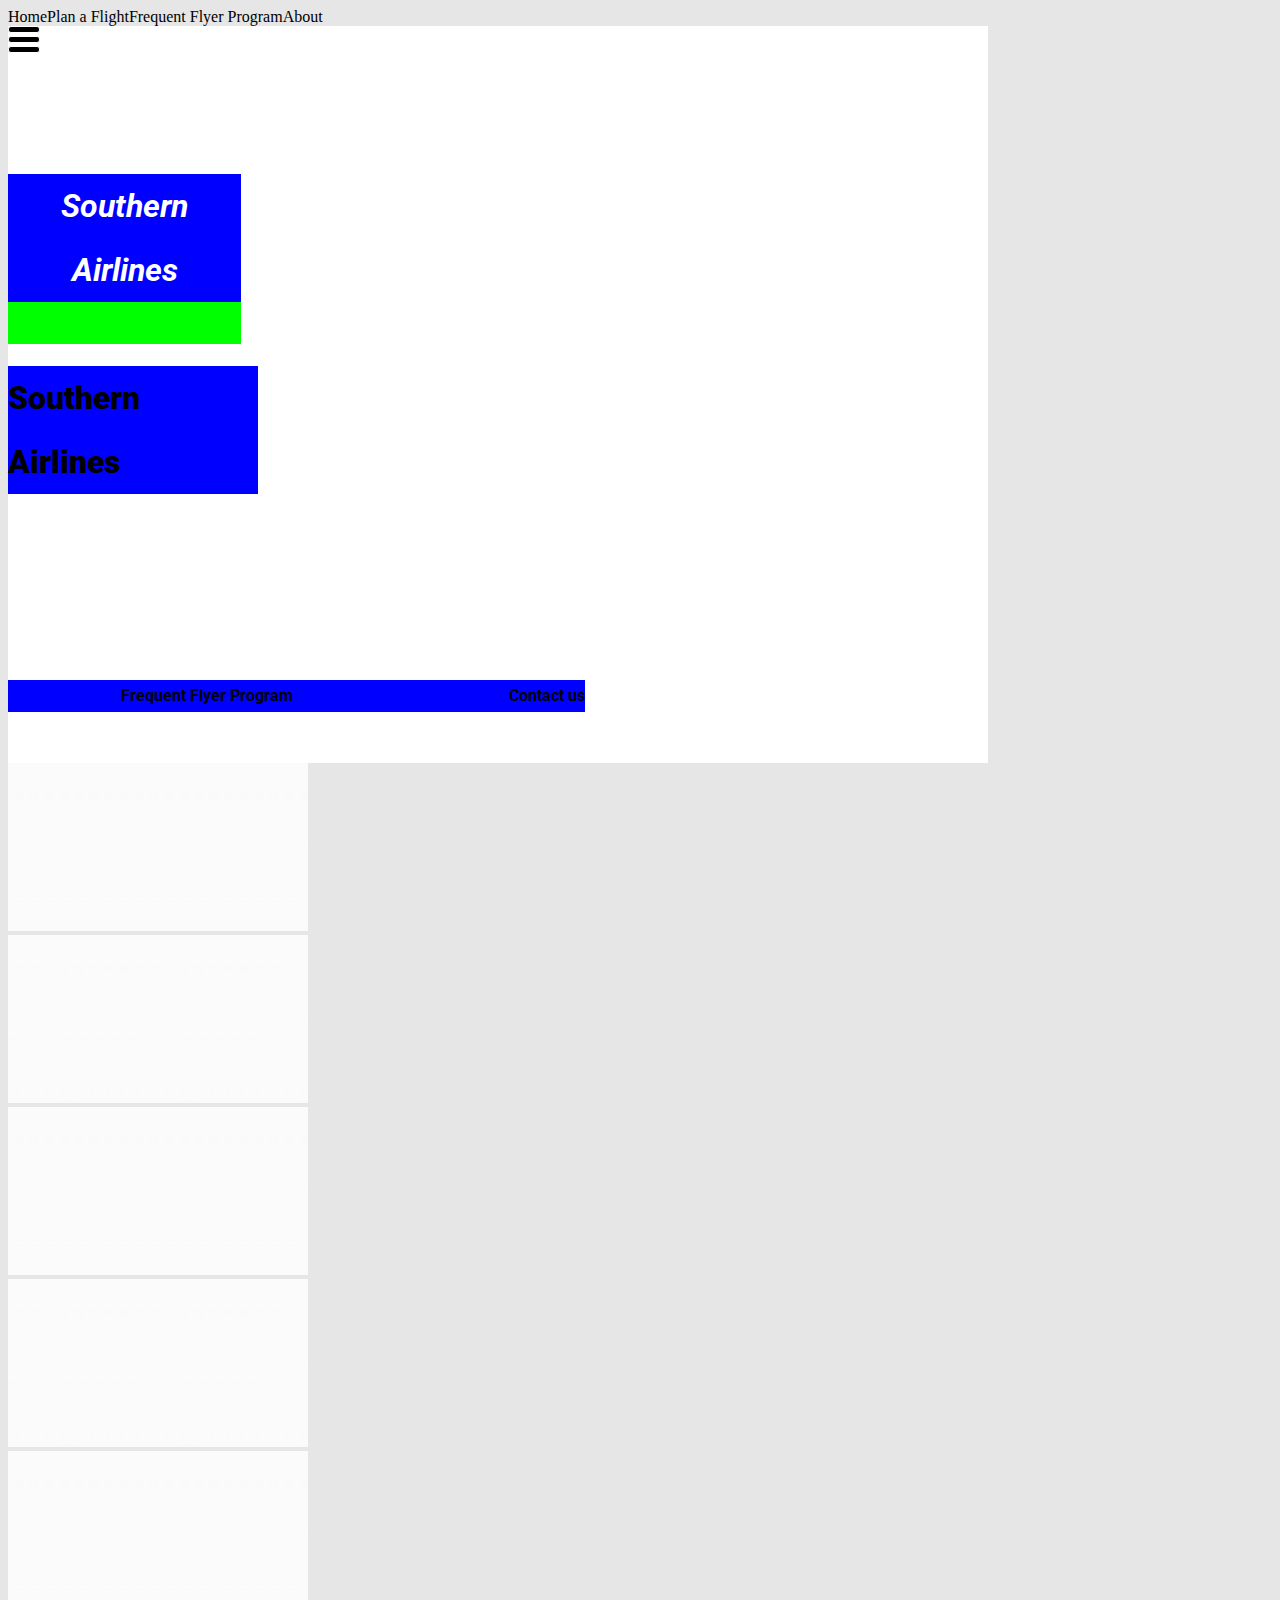
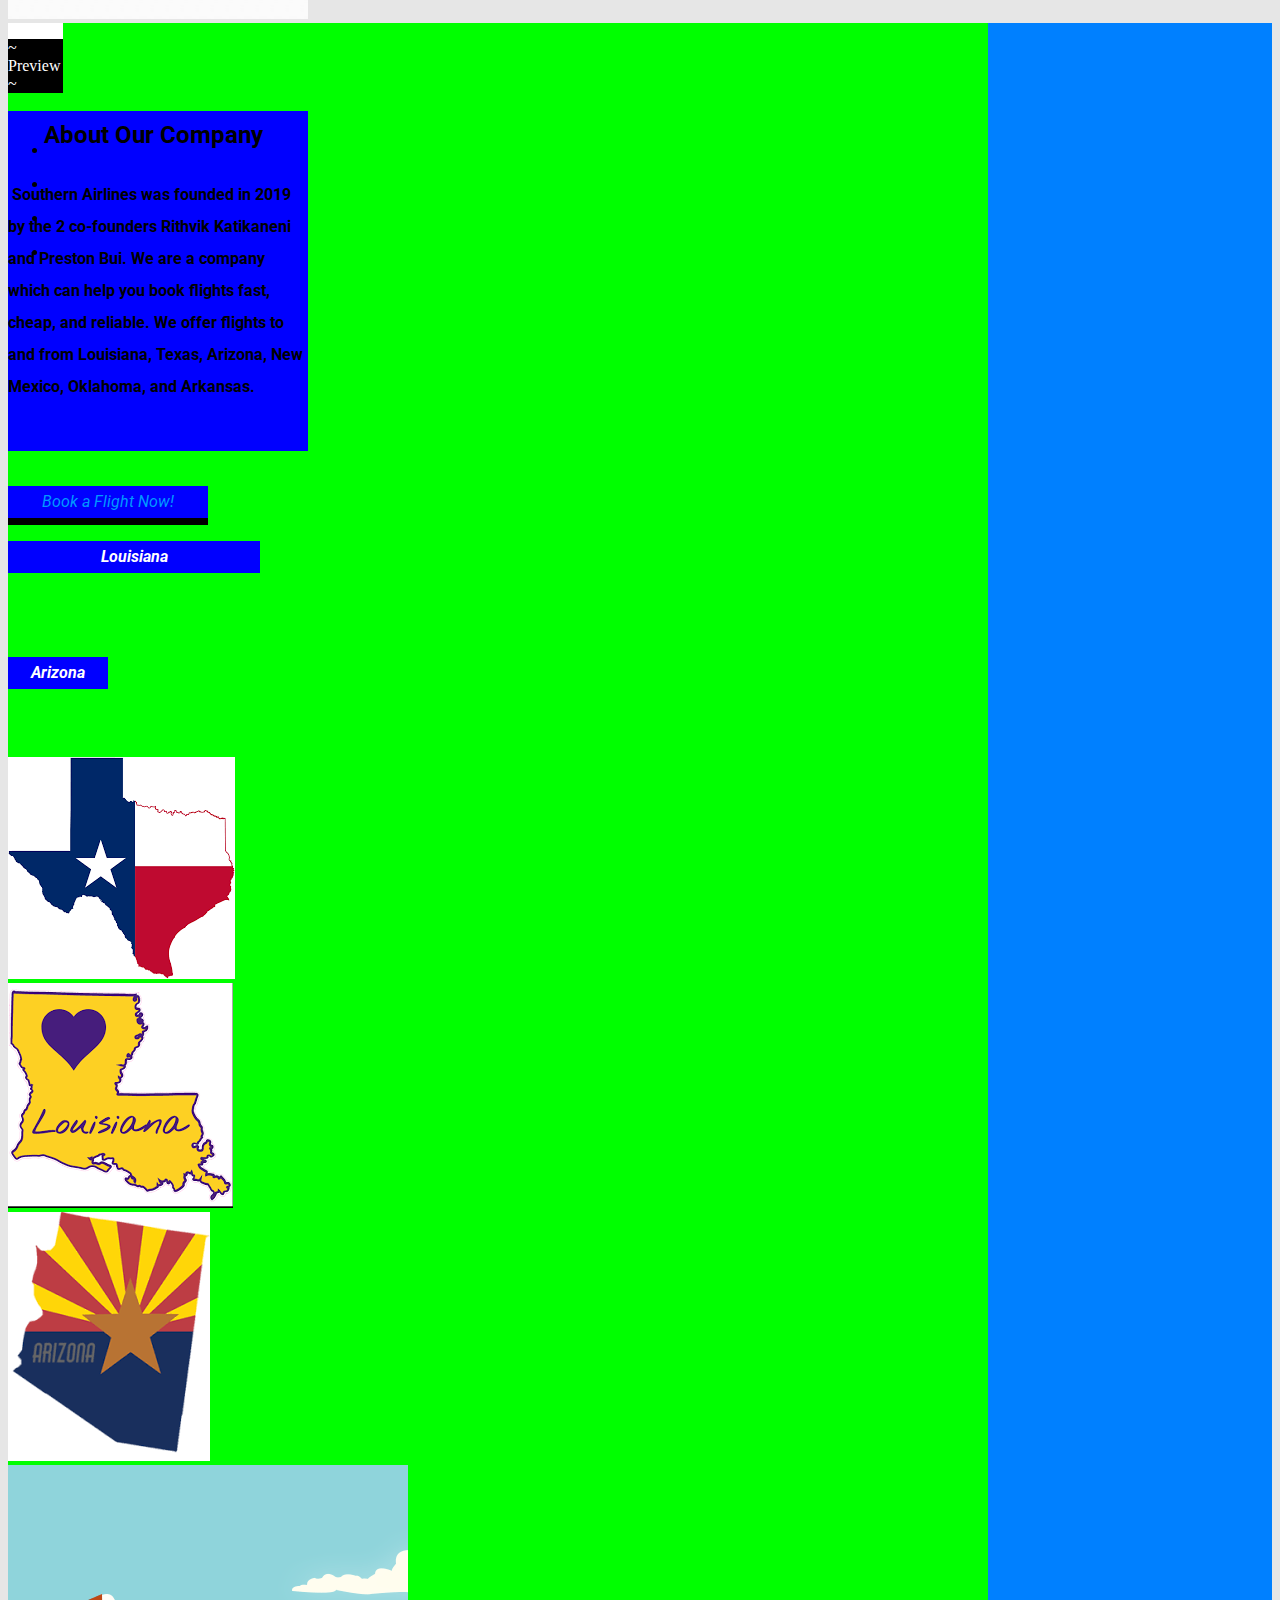
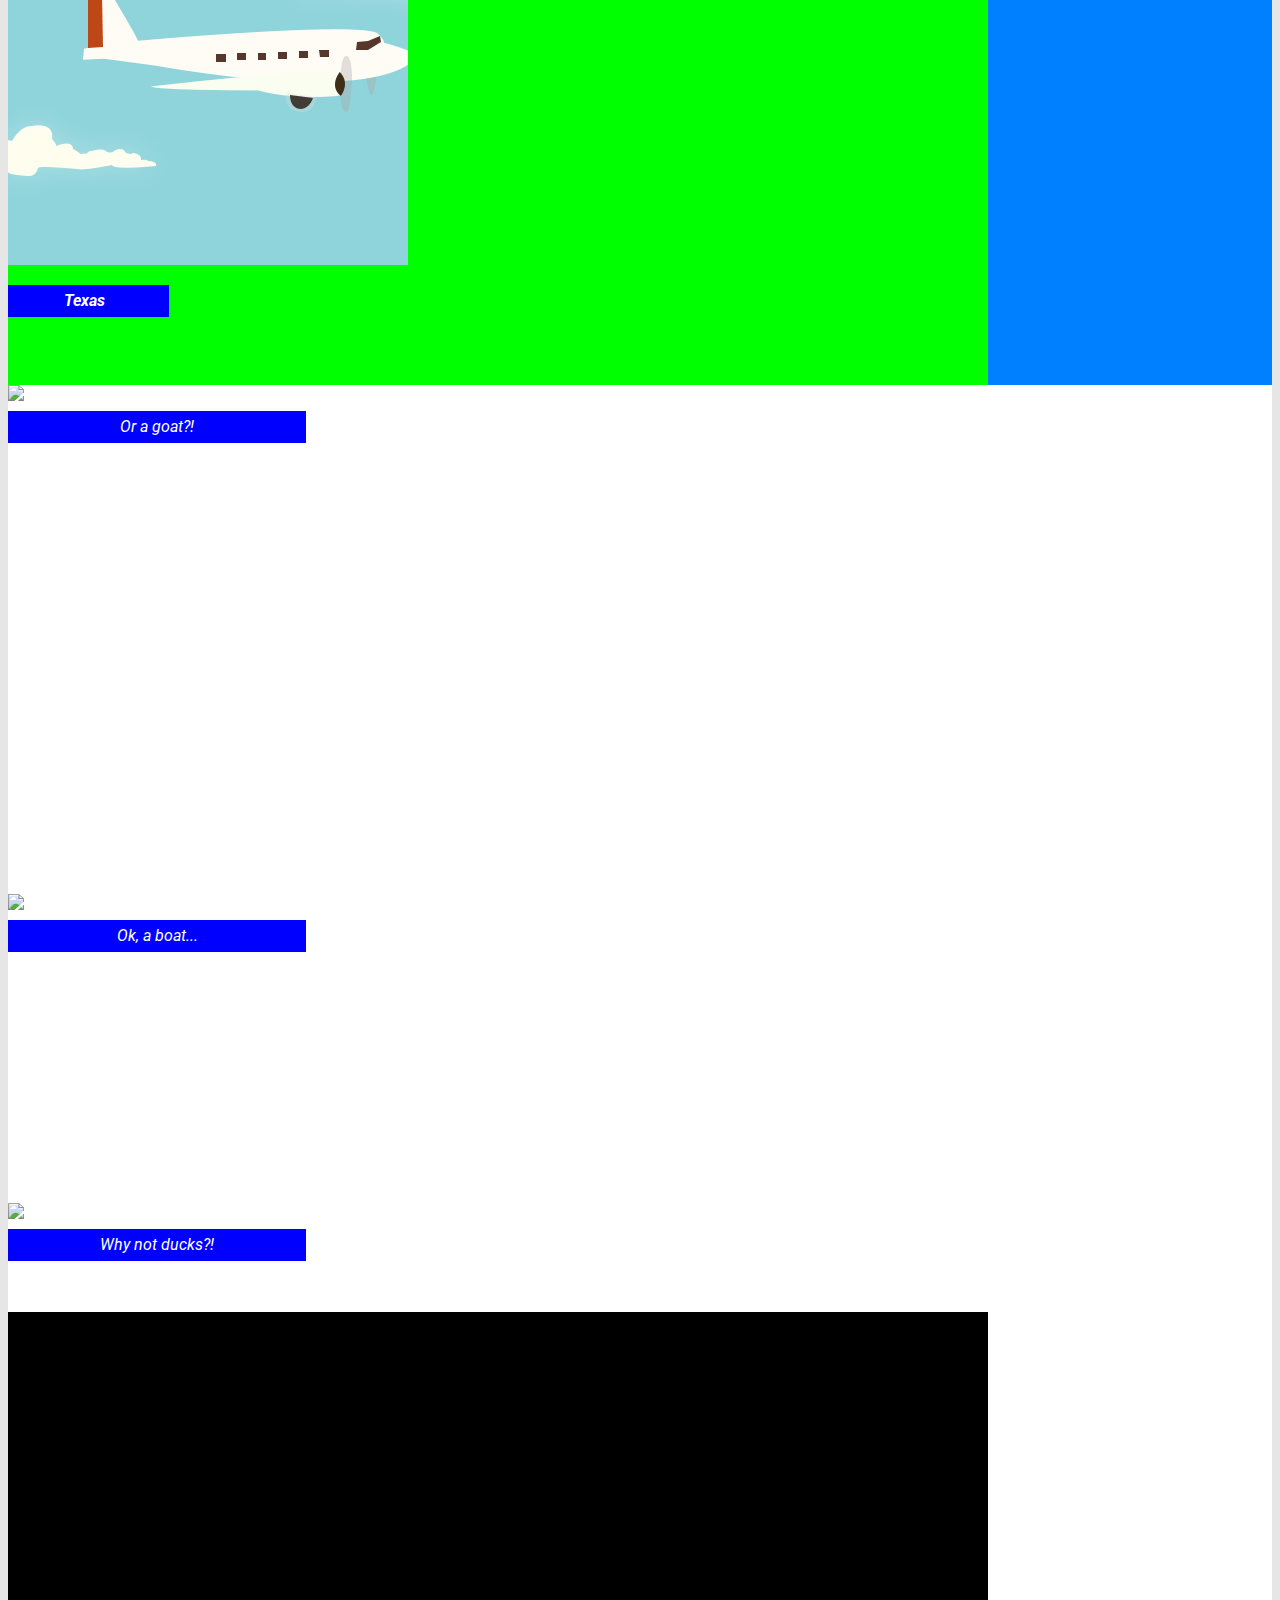
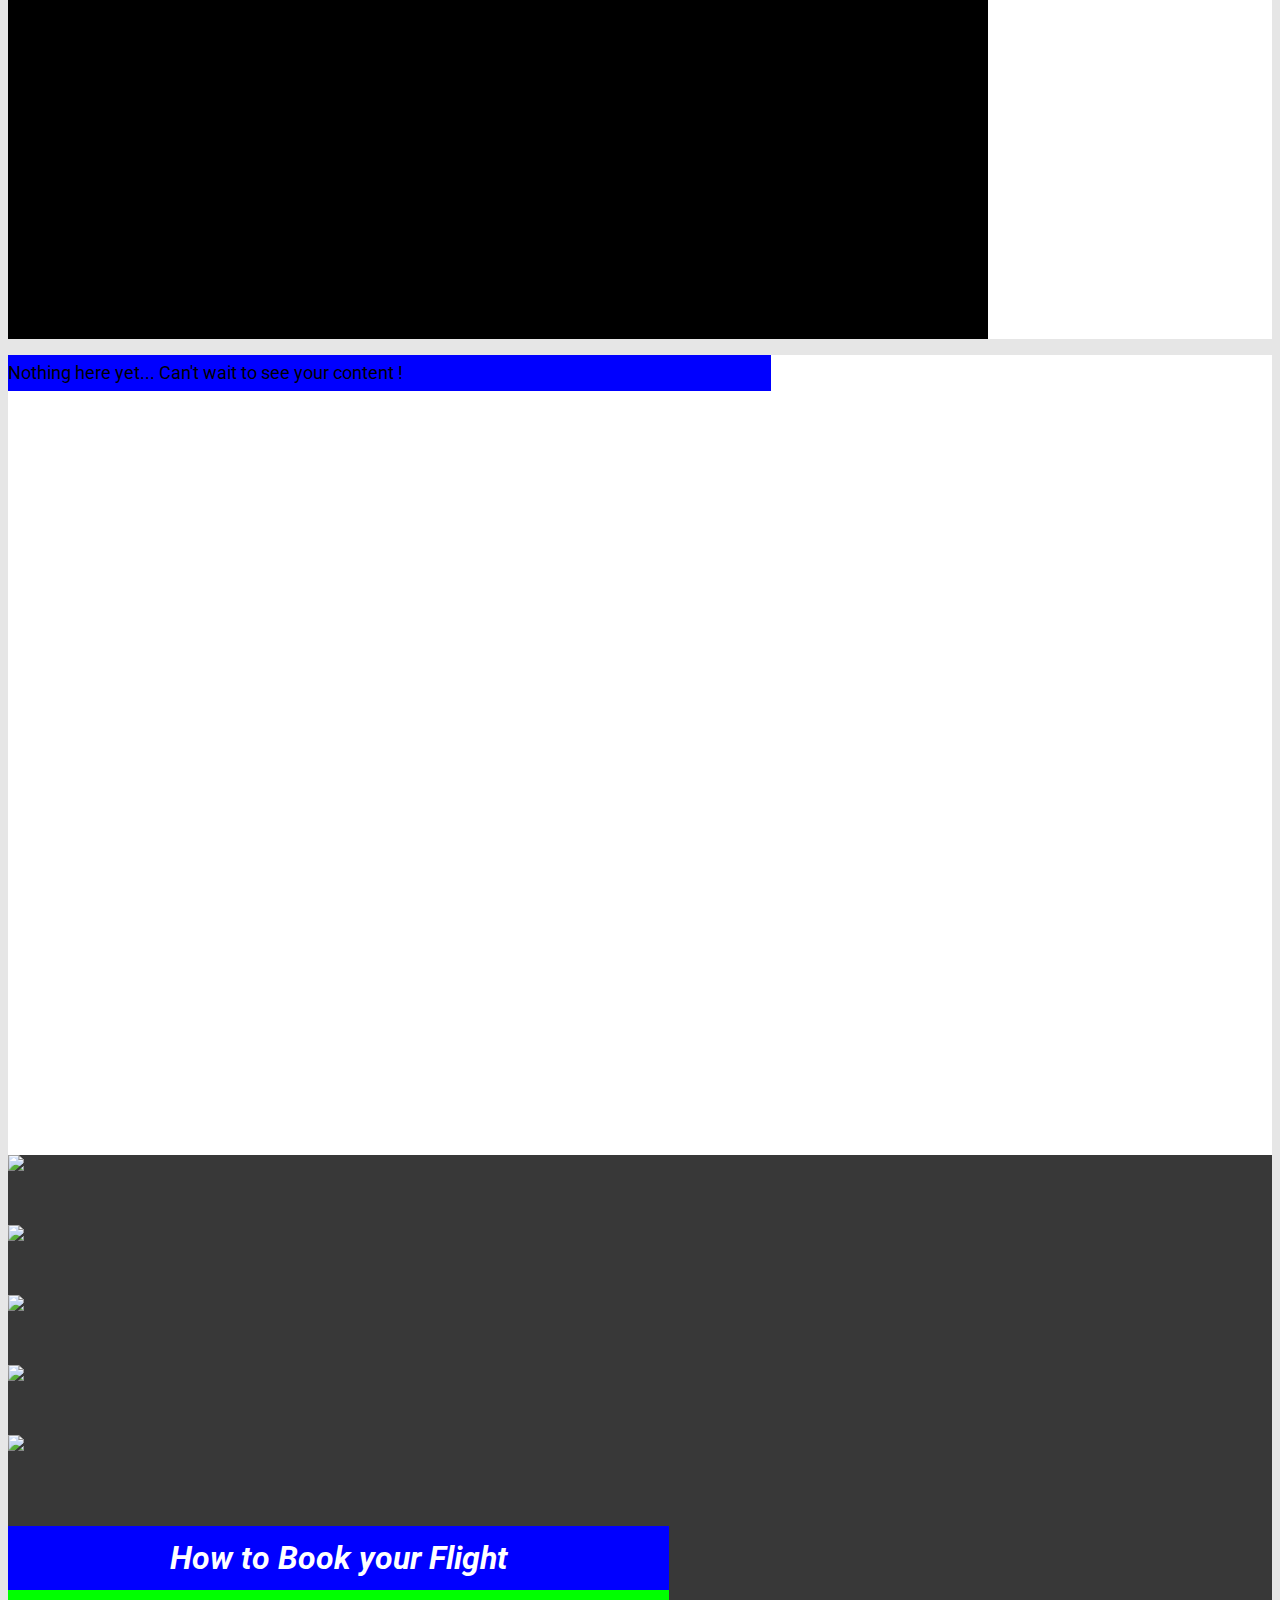
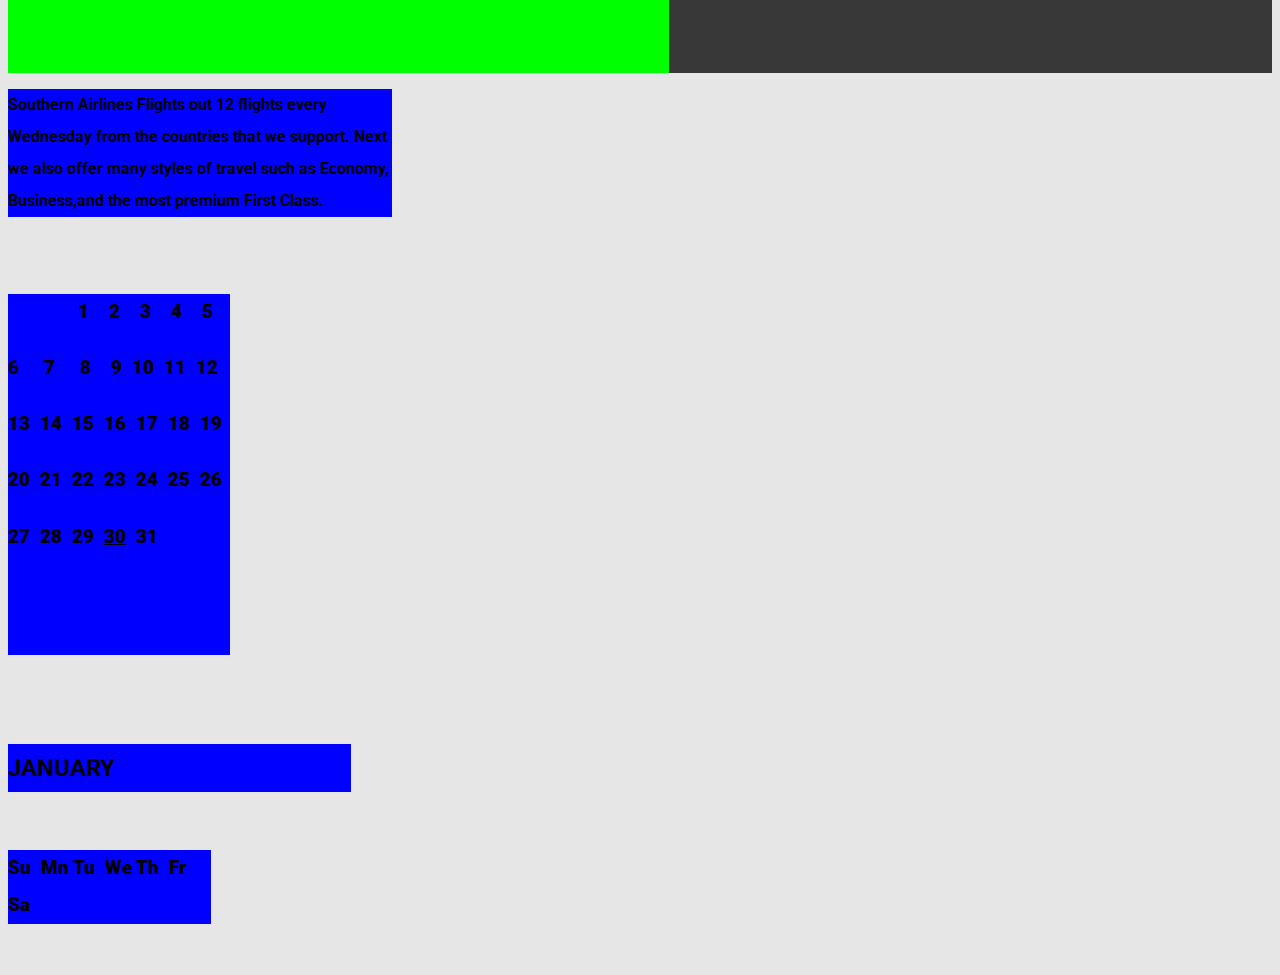
==== index.html @ 72c89f63 "Create index.html" ====
<!DOCTYPE html><html lang=""><head>
    <title>Southern Airlines</title>
    <meta charset="UTF-8">
    <meta name="generator" content="Silex v2.2.10">
    <!-- leave this for stats -->
    <script type="text/javascript" src="https://editor.silex.me/static/2.10/jquery.js" data-silex-static=""></script>
    <script type="text/javascript" src="https://editor.silex.me/static/2.10/jquery-ui.js" data-silex-static=""></script>
    <script type="text/javascript" src="https://editor.silex.me/static/2.10/pageable.js" data-silex-static=""></script>
    <script type="text/javascript" src="https://editor.silex.me/static/2.10/front-end.js" data-silex-static=""></script>
    <!-- Normalize -->
    <link href="https://editor.silex.me/static/2.10/normalize.css" rel="stylesheet" data-silex-static="">
    <!-- Silex style -->
    <link href="https://editor.silex.me/static/2.10/front-end.css" rel="stylesheet" data-silex-static="">

    <style type="text/css" class="silex-style"></style>
    <script type="text/javascript" class="silex-script"></script>

    <style class="silex-inline-styles" type="text/css">.silex-id-1439156722930-51 {background-color: rgb(230, 230, 230); cursor: auto; left: 0px; top: 0px;}.silex-id-1483139730465-7 {background-color: transparent; background-image: url(../../../../../libs/templates/silex-templates/eco1/assets/seamless_paper_texture.png); border-width: 0 0 1px 0; border-style: groove;}.silex-id-1483139730465-6 {min-height: 139px; background-color: rgba(255,255,255,1);}.silex-id-1552773751232-5 {min-height: 27px; width: 33px; background-color: transparent; top: 100px; left: 686px;}@media only screen and (max-width: 480px) {.silex-id-1552773751232-5 {left: -12px; top: 2010px;}}.silex-id-1552773787501-6 {width: 100px; min-height: 100px; background-color: rgb(255, 255, 255); top: 100px; left: 653px;}@media only screen and (max-width: 480px) {.silex-id-1552773787501-6 {left: 386px; top: 59px; background-color: transparent; width: 20px; min-height: 20px;}}.silex-id-1577736145516-0 {width: 233px; min-height: 170px; top: -31.875px; left: 124px;}.silex-id-1577834255923-0 {width: 250px; min-height: 298px; top: 40px; left: 49px;}.silex-id-1439156722322-45 {width: 577px; top: 56px; left: 377px; min-height: 83px; background-color: rgba(255,255,255,1);}.silex-id-1577751968250-13 {width: 300px; min-height: 168px; top: 0px; left: 1629.5px;}.silex-id-1577752917781-2 {width: 209px; min-height: 168px; top: -24px; left: 1423px;}.silex-id-1577752882489-1 {width: 630px; min-height: 168px; top: -24px; left: -9px;}.silex-id-1577912716008-0 {width: 300px; min-height: 168px; top: -31.875px; left: 437.6666259765625px;}.silex-id-1577912728394-1 {width: 540px; min-height: 168px; top: -24px; left: 1929px;}.silex-id-1483139563582-5 {min-width: 980px; background-color: rgba(0,128,255,1);}@media only screen and (max-width: 480px) {.silex-id-1483139563582-5 {top: 200px; left: 0px;}}.silex-id-1483139563581-4 {min-height: 509px; background-color: transparent; top: -2px; left: 0px;}@media only screen and (max-width: 480px) {.silex-id-1483139563581-4 {min-height: 657px;}}.silex-id-1538164447623-6 {height: 68px; width: 55px; background-color: rgba(255,255,255,1); top: 205px; left: 608px; min-height: -1px; border-width: 5px 5px 5px 5px; border-style: solid; border-color: rgba(255,255,255,1);}.silex-id-1439156722120-43 {width: 300px; top: 13px; left: 153px; border-top-color: rgb(0, 0, 0); border-right-color: rgb(0, 0, 0); border-bottom-color: rgb(0, 0, 0); border-left-color: rgb(0, 0, 0); min-height: 375px;}@media only screen and (max-width: 480px) {.silex-id-1439156722120-43 {top: 251px; left: 11px; width: 423px; min-height: 199px;}}.silex-id-1439156719794-20 {width: 200px; top: 360px; left: 247px; background-color: rgba(0,0,0,1); border-top-width: 5px; border-right-width: 5px; border-bottom-width: 5px; border-left-width: 5px; border-top-style: solid; border-right-style: solid; border-bottom-style: solid; border-left-style: solid; border-top-color: rgb(0, 153, 255); border-right-color: rgb(0, 153, 255); border-bottom-color: rgb(0, 153, 255); border-left-color: rgb(0, 153, 255); min-height: 39px;}@media only screen and (max-width: 480px) {.silex-id-1439156719794-20 {width: 443px; min-height: 30px;}}.silex-id-1577750508251-2 {width: 252px; min-height: 100px; top: 0px; left: -46px;}@media only screen and (max-width: 480px) {.silex-id-1577750508251-2 {min-height: 100px; top: 0px; left: 121px; width: 131px;}}.silex-id-1577807766895-2 {width: 100px; min-height: 100px; top: 353px; left: 25px;}@media only screen and (max-width: 480px) {.silex-id-1577807766895-2 {min-height: 100px; top: 0px; left: 0px; width: 87px;}}.silex-id-1577807705857-1 {width: 118px; min-height: 106px; top: 265px; left: 20px;}.silex-id-1577807621340-0 {width: 113px; min-height: 106px; top: 100px; left: 25px;}@media only screen and (max-width: 480px) {.silex-id-1577807621340-0 {min-height: 106px; top: -456px; left: 174.51040142774582px; width: 113px;}}.silex-id-1577807836138-4 {width: 123px; min-height: 110px; top: 399px; left: 20px;}@media only screen and (max-width: 480px) {.silex-id-1577807836138-4 {min-height: 110px; top: -337px; left: 88.67706298828125px; width: 123px;}}.silex-id-1577744547350-1 {width: 498px; min-height: 337px; top: 34px; left: 476px;}@media only screen and (max-width: 480px) {.silex-id-1577744547350-1 {min-height: 337px; top: 12px; left: -0.3333333432674408px; width: 462px;}}.silex-id-1577750696019-5 {width: 161px; min-height: 100px; top: 199px; left: 2px;}@media only screen and (max-width: 480px) {.silex-id-1577750696019-5 {min-height: 100px; top: -95px; left: 12px; width: 161px;}}.silex-id-1483139324559-3 {top: 537px; left: 0px; background-color: rgba(255,255,255,1); min-width: 980px; background-image: url(../../../../../libs/templates/silex-templates/eco1/assets/halftone.png);}@media only screen and (max-width: 480px) {.silex-id-1483139324559-3 {top: 832px; left: 0px;}}.silex-id-1483139324558-2 {min-height: 537px; background-color: transparent; top: 0px; left: 285px; width: 980px;}@media only screen and (max-width: 480px) {.silex-id-1483139324558-2 {min-height: 945px;}}.silex-id-1439156722018-42 {width: 333px; top: 140px; left: 0px; background-color: transparent; min-height: 309px;}@media only screen and (max-width: 480px) {.silex-id-1439156722018-42 {top: 22px; left: 11px; width: 423px; min-height: 271px;}}.silex-id-1439156721816-40 {width: 298px; top: 212px; left: 0px; min-height: 26px;}@media only screen and (max-width: 480px) {.silex-id-1439156721816-40 {top: 210px; left: 11px; width: 401px; min-height: 26px;}}.silex-id-1439156721312-35 {width: 298px; top: 236px; left: 2px; min-height: 32px;}@media only screen and (max-width: 480px) {.silex-id-1439156721312-35 {top: 238px; left: 11px; width: 401px; min-height: 32px;}}.silex-id-1439156721917-41 {width: 300px; top: 5px; left: -1px; background-color: rgb(255, 255, 255); background-image: url(../../../../../libs/templates/silex-templates/eco1/assets/goat.jpg); background-size: cover; background-repeat-x: no-repeat; background-repeat-y: no-repeat; background-position-x: 50%; background-position-y: 50%; border-top-width: 4px; border-right-width: 4px; border-bottom-width: 4px; border-left-width: 4px; border-top-style: solid; border-right-style: solid; border-bottom-style: solid; border-left-style: solid; border-top-color: rgb(255, 255, 255); border-right-color: rgb(255, 255, 255); border-bottom-color: rgb(255, 255, 255); border-left-color: rgb(255, 255, 255); min-height: 200px;}@media only screen and (max-width: 480px) {.silex-id-1439156721917-41 {top: 1px; left: 7px; width: 401px; min-height: 200px;}}.silex-id-1439156721615-38 {width: 341px; top: 140px; left: 332px; background-color: transparent; min-height: 309px;}@media only screen and (max-width: 480px) {.silex-id-1439156721615-38 {top: 337px; left: 11px; width: 423px; min-height: 271px;}}.silex-id-1439156721514-37 {width: 300px; top: 5px; left: 0px; background-color: rgb(255, 255, 255); background-image: url(../../../../../libs/templates/silex-templates/eco1/assets/boat.jpg); background-size: cover; background-repeat-x: no-repeat; background-repeat-y: no-repeat; background-position-x: 50%; background-position-y: 50%; border-top-width: 4px; border-right-width: 4px; border-bottom-width: 4px; border-left-width: 4px; border-top-style: solid; border-right-style: solid; border-bottom-style: solid; border-left-style: solid; border-top-color: rgb(255, 255, 255); border-right-color: rgb(255, 255, 255); border-bottom-color: rgb(255, 255, 255); border-left-color: rgb(255, 255, 255); min-height: 200px;}@media only screen and (max-width: 480px) {.silex-id-1439156721514-37 {top: 1px; left: 7px; width: 401px; min-height: 200px;}}.silex-id-1439156721413-36 {width: 300px; top: 212px; left: 0px; min-height: 26px;}@media only screen and (max-width: 480px) {.silex-id-1439156721413-36 {top: 210px; left: 11px; width: 401px; min-height: 26px;}}.silex-id-1439156720906-31 {width: 298px; top: 236px; left: 3px; min-height: 32px;}@media only screen and (max-width: 480px) {.silex-id-1439156720906-31 {top: 238px; left: 11px; width: 401px; min-height: 32px;}}.silex-id-1439156721210-34 {width: 341px; top: 140px; left: 671px; background-color: transparent; min-height: 309px;}@media only screen and (max-width: 480px) {.silex-id-1439156721210-34 {top: 652px; left: 11px; width: 423px; min-height: 271px;}}.silex-id-1439156721110-33 {width: 300px; top: 5px; left: 0px; background-color: rgb(255, 255, 255); background-image: url(../../../../../libs/templates/silex-templates/eco1/assets/duck.jpg); background-size: cover; background-repeat-x: no-repeat; background-repeat-y: no-repeat; background-position-x: 50%; background-position-y: 50%; border-top-width: 4px; border-right-width: 4px; border-bottom-width: 4px; border-left-width: 4px; border-top-style: solid; border-right-style: solid; border-bottom-style: solid; border-left-style: solid; border-top-color: rgb(255, 255, 255); border-right-color: rgb(255, 255, 255); border-bottom-color: rgb(255, 255, 255); border-left-color: rgb(255, 255, 255); min-height: 200px;}@media only screen and (max-width: 480px) {.silex-id-1439156721110-33 {top: 1px; left: 7px; width: 401px; min-height: 200px;}}.silex-id-1439156721007-32 {width: 300px; top: 212px; left: 0px; min-height: 26px;}@media only screen and (max-width: 480px) {.silex-id-1439156721007-32 {top: 210px; left: 11px; width: 401px; min-height: 26px;}}.silex-id-1439156721715-39 {width: 298px; top: 236px; left: 2px; min-height: 32px;}@media only screen and (max-width: 480px) {.silex-id-1439156721715-39 {top: 238px; left: 11px; width: 401px; min-height: 32px;}}.silex-id-1492633712778-6 {background-color: rgba(255,255,255,1); background-image: url(../../../../../libs/templates/silex-templates/eco1/assets/halftone.png); min-width: 980px;}.silex-id-1492633712777-5 {width: 980px; min-height: 627px; top: 15px; left: 289px;}.silex-id-1492633694354-4 {background-color: rgba(255,255,255,1); top: 180px; left: 5px; background-image: url(../../../../../libs/templates/silex-templates/eco1/assets/halftone.png);}.silex-id-1492633694353-3 {min-height: 800px;}.silex-id-1492633737513-7 {min-height: 75px; width: 763px; top: 30px; left: 0px;}@media only screen and (max-width: 480px) {.silex-id-1492633737513-7 {top: 11px; left: 11px; width: 423px; min-height: 520px;}}.silex-id-1483139189898-1 {top: 1290px; left: 5px; background-color: rgba(56,56,56,1); min-width: 980px; background-image: url(../../../../../libs/templates/silex-templates/eco1/assets/footer_lodyas.png);}@media only screen and (max-width: 480px) {.silex-id-1483139189898-1 {top: 1131px; left: 0px;}}.silex-id-1483139189897-0 {min-height: 217px; background-color: transparent; top: 0px; left: 285px; width: 980px;}@media only screen and (max-width: 480px) {.silex-id-1483139189897-0 {min-height: 268px;}}.silex-id-1439156720299-25 {width: 70px; top: 670px; left: 640px; min-height: 70px;}.silex-id-1439156720197-24 {width: 70px; top: 670px; left: 763px; min-height: 70px;}.silex-id-1439156720096-23 {width: 71px; top: 670px; left: 878px; min-height: 70px;}.silex-id-1439156719995-22 {width: 70px; top: 670px; left: 1002px; min-height: 70px;}.silex-id-1439156719895-21 {width: 70px; top: 670px; left: 1099px; min-height: 70px;}.silex-id-1577808351499-5 {width: 661px; min-height: 147px; top: 49px; left: 158px; background-color: transparent;}.silex-id-1577808664102-6 {width: 384px; min-height: 186px; top: 394px; left: 114px;}.silex-id-1577808819584-7 {width: 222px; min-height: 430px; top: 437.8125px; left: 1000px;}.silex-id-1577809300988-8 {width: 343px; min-height: 87px; top: 350px; left: 1024px;}.silex-id-1577809347964-9 {width: 203px; min-height: 111px; top: 394px; left: 995px;}</style>
    <script type="text/json" class="silex-json-styles">[{"fonts":[{"family":"'Roboto', sans-serif","href":"https://fonts.googleapis.com/css?family=Roboto"}],"desktop":{"silex-id-1439156722930-51":{"background-color":"rgb(230, 230, 230)","cursor":"auto","left":"0px","top":"0px"},"silex-id-1439156722322-45":{"width":"577px","top":"56px","left":"377px","min-height":"83px","background-color":"rgba(255,255,255,1)"},"silex-id-1439156722120-43":{"width":"300px","top":"13px","left":"153px","border-top-color":"rgb(0, 0, 0)","border-right-color":"rgb(0, 0, 0)","border-bottom-color":"rgb(0, 0, 0)","border-left-color":"rgb(0, 0, 0)","min-height":"375px"},"silex-id-1439156722018-42":{"width":"333px","top":"140px","left":"0px","background-color":"transparent","min-height":"309px"},"silex-id-1439156721917-41":{"width":"300px","top":"5px","left":"-1px","background-color":"rgb(255, 255, 255)","background-image":"url(../../../../../libs/templates/silex-templates/eco1/assets/goat.jpg)","background-size":"cover","background-repeat-x":"no-repeat","background-repeat-y":"no-repeat","background-position-x":"50%","background-position-y":"50%","border-top-width":"4px","border-right-width":"4px","border-bottom-width":"4px","border-left-width":"4px","border-top-style":"solid","border-right-style":"solid","border-bottom-style":"solid","border-left-style":"solid","border-top-color":"rgb(255, 255, 255)","border-right-color":"rgb(255, 255, 255)","border-bottom-color":"rgb(255, 255, 255)","border-left-color":"rgb(255, 255, 255)","min-height":"200px"},"silex-id-1439156721816-40":{"width":"298px","top":"212px","left":"0px","min-height":"26px"},"silex-id-1439156721715-39":{"width":"298px","top":"236px","left":"2px","min-height":"32px"},"silex-id-1439156721615-38":{"width":"341px","top":"140px","left":"332px","background-color":"transparent","min-height":"309px"},"silex-id-1439156721514-37":{"width":"300px","top":"5px","left":"0px","background-color":"rgb(255, 255, 255)","background-image":"url(../../../../../libs/templates/silex-templates/eco1/assets/boat.jpg)","background-size":"cover","background-repeat-x":"no-repeat","background-repeat-y":"no-repeat","background-position-x":"50%","background-position-y":"50%","border-top-width":"4px","border-right-width":"4px","border-bottom-width":"4px","border-left-width":"4px","border-top-style":"solid","border-right-style":"solid","border-bottom-style":"solid","border-left-style":"solid","border-top-color":"rgb(255, 255, 255)","border-right-color":"rgb(255, 255, 255)","border-bottom-color":"rgb(255, 255, 255)","border-left-color":"rgb(255, 255, 255)","min-height":"200px"},"silex-id-1439156721413-36":{"width":"300px","top":"212px","left":"0px","min-height":"26px"},"silex-id-1439156721312-35":{"width":"298px","top":"236px","left":"2px","min-height":"32px"},"silex-id-1439156721210-34":{"width":"341px","top":"140px","left":"671px","background-color":"transparent","min-height":"309px"},"silex-id-1439156721110-33":{"width":"300px","top":"5px","left":"0px","background-color":"rgb(255, 255, 255)","background-image":"url(../../../../../libs/templates/silex-templates/eco1/assets/duck.jpg)","background-size":"cover","background-repeat-x":"no-repeat","background-repeat-y":"no-repeat","background-position-x":"50%","background-position-y":"50%","border-top-width":"4px","border-right-width":"4px","border-bottom-width":"4px","border-left-width":"4px","border-top-style":"solid","border-right-style":"solid","border-bottom-style":"solid","border-left-style":"solid","border-top-color":"rgb(255, 255, 255)","border-right-color":"rgb(255, 255, 255)","border-bottom-color":"rgb(255, 255, 255)","border-left-color":"rgb(255, 255, 255)","min-height":"200px"},"silex-id-1439156721007-32":{"width":"300px","top":"212px","left":"0px","min-height":"26px"},"silex-id-1439156720906-31":{"width":"298px","top":"236px","left":"3px","min-height":"32px"},"silex-id-1439156720299-25":{"width":"70px","top":"670px","left":"640px","min-height":"70px"},"silex-id-1439156720197-24":{"width":"70px","top":"670px","left":"763px","min-height":"70px"},"silex-id-1439156720096-23":{"width":"71px","top":"670px","left":"878px","min-height":"70px"},"silex-id-1439156719995-22":{"width":"70px","top":"670px","left":"1002px","min-height":"70px"},"silex-id-1439156719895-21":{"width":"70px","top":"670px","left":"1099px","min-height":"70px"},"silex-id-1439156719794-20":{"width":"200px","top":"360px","left":"247px","background-color":"rgba(0,0,0,1)","border-top-width":"5px","border-right-width":"5px","border-bottom-width":"5px","border-left-width":"5px","border-top-style":"solid","border-right-style":"solid","border-bottom-style":"solid","border-left-style":"solid","border-top-color":"rgb(0, 153, 255)","border-right-color":"rgb(0, 153, 255)","border-bottom-color":"rgb(0, 153, 255)","border-left-color":"rgb(0, 153, 255)","min-height":"39px"},"silex-id-1471339869605-1":{"min-height":"570px","width":"889px","top":"158px","left":"46px"},"silex-id-1483139189897-0":{"min-height":"217px","background-color":"transparent","top":"0px","left":"285px","width":"980px"},"silex-id-1483139189898-1":{"top":"1290px","left":"5px","background-color":"rgba(56,56,56,1)","min-width":"980px","background-image":"url(../../../../../libs/templates/silex-templates/eco1/assets/footer_lodyas.png)"},"silex-id-1483139324558-2":{"min-height":"537px","background-color":"transparent","top":"0px","left":"285px","width":"980px"},"silex-id-1483139324559-3":{"top":"537px","left":"0px","background-color":"rgba(255,255,255,1)","min-width":"980px","background-image":"url(../../../../../libs/templates/silex-templates/eco1/assets/halftone.png)"},"silex-id-1483139563581-4":{"min-height":"509px","background-color":"transparent","top":"-2px","left":"0px"},"silex-id-1483139563582-5":{"min-width":"980px","background-color":"rgba(0,128,255,1)","background-image":""},"silex-id-1483139730465-6":{"min-height":"139px","background-color":"rgba(255,255,255,1)"},"silex-id-1483139730465-7":{"background-color":"transparent","background-image":"url(../../../../../libs/templates/silex-templates/eco1/assets/seamless_paper_texture.png)","border-width":"0 0 1px 0 ","border-style":"groove"},"silex-id-1483140114350-8":{"top":"140px","left":"0px","background-color":"rgba(255,255,255,1)","min-width":"980px","background-image":"url(../../../../../libs/templates/silex-templates/eco1/assets/halftone.png)"},"silex-id-1483140114351-9":{"min-height":"693px","background-color":"transparent","top":"15px","left":"314px","width":"980px"},"silex-id-1483140114352-11":{"width":"300px","top":"5px","left":"0px","background-color":"rgb(255, 255, 255)","background-image":"url(../../../../../libs/templates/silex-templates/eco1/assets/goat.jpg)","background-size":"cover","background-repeat-x":"no-repeat","background-repeat-y":"no-repeat","background-position-x":"50%","background-position-y":"50%","border-top-width":"4px","border-right-width":"4px","border-bottom-width":"4px","border-left-width":"4px","border-top-style":"solid","border-right-style":"solid","border-bottom-style":"solid","border-left-style":"solid","border-top-color":"rgb(255, 255, 255)","border-right-color":"rgb(255, 255, 255)","border-bottom-color":"rgb(255, 255, 255)","border-left-color":"rgb(255, 255, 255)","min-height":"200px"},"silex-id-1483140114352-12":{"width":"298px","top":"212px","left":"0px","min-height":"26px"},"silex-id-1483140114353-13":{"width":"298px","top":"236px","left":"2px","min-height":"32px"},"silex-id-1483140114353-15":{"width":"300px","top":"5px","left":"0px","background-color":"rgb(255, 255, 255)","background-image":"url(../../../../../libs/templates/silex-templates/eco1/assets/boat.jpg)","background-size":"cover","background-repeat-x":"no-repeat","background-repeat-y":"no-repeat","background-position-x":"50%","background-position-y":"50%","border-top-width":"4px","border-right-width":"4px","border-bottom-width":"4px","border-left-width":"4px","border-top-style":"solid","border-right-style":"solid","border-bottom-style":"solid","border-left-style":"solid","border-top-color":"rgb(255, 255, 255)","border-right-color":"rgb(255, 255, 255)","border-bottom-color":"rgb(255, 255, 255)","border-left-color":"rgb(255, 255, 255)","min-height":"200px"},"silex-id-1483140114354-16":{"width":"300px","top":"212px","left":"0px","min-height":"26px"},"silex-id-1483140114354-17":{"width":"298px","top":"236px","left":"2px","min-height":"32px"},"silex-id-1483140114355-19":{"width":"300px","top":"5px","left":"0px","background-color":"rgb(255, 255, 255)","background-image":"url(../../../../../libs/templates/silex-templates/eco1/assets/duck.jpg)","background-size":"cover","background-repeat-x":"no-repeat","background-repeat-y":"no-repeat","background-position-x":"50%","background-position-y":"50%","border-top-width":"4px","border-right-width":"4px","border-bottom-width":"4px","border-left-width":"4px","border-top-style":"solid","border-right-style":"solid","border-bottom-style":"solid","border-left-style":"solid","border-top-color":"rgb(255, 255, 255)","border-right-color":"rgb(255, 255, 255)","border-bottom-color":"rgb(255, 255, 255)","border-left-color":"rgb(255, 255, 255)","min-height":"200px"},"silex-id-1483140114355-20":{"width":"300px","top":"212px","left":"0px","min-height":"26px"},"silex-id-1483140114355-21":{"width":"298px","top":"236px","left":"2px","min-height":"32px"},"silex-id-1483140123370-22":{"min-height":"75px","width":"763px","top":"30px","left":"0px"},"silex-id-1492633694353-3":{"width":"","background-color":"","min-height":"800px"},"silex-id-1492633694354-4":{"background-color":"rgba(255,255,255,1)","top":"180px","left":"5px","background-image":"url(../../../../../libs/templates/silex-templates/eco1/assets/halftone.png)"},"silex-id-1492633712777-5":{"width":"980px","background-color":"","min-height":"627px","top":"15px","left":"289px"},"silex-id-1492633712778-6":{"background-color":"rgba(255,255,255,1)","background-image":"url(../../../../../libs/templates/silex-templates/eco1/assets/halftone.png)","min-width":"980px"},"silex-id-1492633737513-7":{"min-height":"75px","width":"763px","top":"30px","left":"0px"},"silex-id-1538164447623-6":{"height":"68px","width":"55px","background-color":"rgba(255,255,255,1)","top":"205px","left":"608px","min-height":"-1px","border-width":"5px 5px 5px 5px ","border-style":"solid","border-color":"rgba(255,255,255,1)"},"silex-id-1548873003503-4":{"height":"387px","width":"460px","background-color":"transparent","top":"148px","left":"520px"},"silex-id-1548873044453-5":{"width":"460px","height":"400px","background-color":"transparent","top":"148px","left":"0px"},"silex-id-1552773751232-5":{"min-height":"27px","width":"33px","background-color":"transparent","top":"100px","left":"686px"},"silex-id-1552773787501-6":{"width":"100px","min-height":"100px","background-color":"rgb(255, 255, 255)","top":"100px","left":"653px"},"silex-id-1439156719679-19":{"min-height":"0px","top":"0px","left":"0px","width":"0px"},"silex-id-1577736145516-0":{"width":"233px","min-height":"170px","top":"-31.875px","left":"124px"},"silex-id-1439156720704-29":{"min-height":"0px","top":"0px","left":"0px","width":"0px"},"silex-id-1577744536428-0":{"min-height":"0px","top":"0px","left":"0px","width":"0px"},"silex-id-1577744547350-1":{"width":"498px","min-height":"337px","top":"34px","left":"476px"},"silex-id-1577750508251-2":{"width":"252px","min-height":"100px","top":"0px","left":"-46px"},"silex-id-1577750696019-5":{"width":"161px","min-height":"100px","top":"199px","left":"2px"},"silex-id-1577750865415-6":{"min-height":"0px","top":"0px","left":"0px","width":"0px"},"silex-id-1577751787319-8":{"min-height":"0px","top":"509px","left":"100px","width":"0px"},"silex-id-1577751810427-9":{"min-height":"0px","top":"509px","left":"100px","width":"0px"},"silex-id-1577751968250-13":{"width":"300px","min-height":"168px","top":"0px","left":"1629.5px"},"silex-id-1577751857233-11":{"min-height":"0px","top":"0px","left":"0px","width":"0px"},"silex-id-1577751865417-12":{"min-height":"0px","top":"139px","left":"100px","width":"0px"},"silex-id-1577751822969-10":{"min-height":"0px","top":"139px","left":"100px","width":"0px"},"silex-id-1577751975642-14":{"min-height":"0px","top":"139px","left":"100px","width":"0px"},"silex-id-1577750638614-3":{"min-height":"0px","top":"509px","left":"100px","width":"0px"},"silex-id-1577752882489-1":{"width":"630px","min-height":"168px","top":"-24px","left":"-9px"},"silex-id-1577752917781-2":{"width":"209px","min-height":"168px","top":"-24px","left":"1423px"},"silex-id-1577750974382-7":{"min-height":"0px","top":"509px","left":"100px","width":"0px"},"silex-id-1577750680489-4":{"min-height":"64px","top":"509px","left":"100px","width":"92px"},"silex-id-1577807621340-0":{"width":"113px","min-height":"106px","top":"100px","left":"25px"},"silex-id-1577807705857-1":{"width":"118px","min-height":"106px","top":"265px","left":"20px"},"silex-id-1577807766895-2":{"width":"100px","min-height":"100px","top":"353px","left":"25px"},"silex-id-1577807812650-3":{"min-height":"0px","top":"0px","left":"0px","width":"0px"},"silex-id-1577807836138-4":{"width":"123px","min-height":"110px","top":"399px","left":"20px"},"silex-id-1439156720502-27":{"min-height":"64px","top":"0px","left":"0px","width":"360px"},"silex-id-1577808351499-5":{"width":"661px","min-height":"147px","top":"49px","left":"158px","background-color":"transparent"},"silex-id-1577808664102-6":{"width":"384px","min-height":"186px","top":"394px","left":"114px"},"silex-id-1577808819584-7":{"width":"222px","min-height":"430px","top":"437.8125px","left":"1000px"},"silex-id-1577809300988-8":{"width":"343px","min-height":"87px","top":"350px","left":"1024px"},"silex-id-1577809347964-9":{"width":"203px","min-height":"111px","top":"394px","left":"995px"},"silex-id-1577809438448-10":{"min-height":"0px","top":"356px","left":"0px","width":"0px"},"silex-id-1577809451270-11":{"min-height":"0px","top":"356px","left":"0px","width":"0px"},"silex-id-1577834255923-0":{"width":"250px","min-height":"298px","top":"40px","left":"49px"},"silex-id-1492633761489-8":{"min-height":"68px","top":"0px","left":"0px","width":"393px"},"silex-id-1577912716008-0":{"width":"300px","min-height":"168px","top":"-31.875px","left":"437.6666259765625px"},"silex-id-1577912728394-1":{"width":"540px","min-height":"168px","top":"-24px","left":"1929px"}},"mobile":{"silex-id-1439156722120-43":{"top":"251px","left":"11px","width":"423px","min-height":"199px"},"silex-id-1439156719794-20":{"width":"443px","min-height":"30px"},"silex-id-1471339869605-1":{"top":"99px","left":"11px","width":"423px","min-height":"1506px"},"silex-id-1483139563582-5":{"top":"200px","left":"0px"},"silex-id-1483139189898-1":{"top":"1131px","left":"0px"},"silex-id-1483139324559-3":{"top":"832px","left":"0px"},"silex-id-1483140114350-8":{"top":"200px","left":"0px"},"silex-id-1483140123370-22":{"top":"11px","left":"11px","width":"423px","min-height":"520px"},"silex-id-1439156722018-42":{"top":"22px","left":"11px","width":"423px","min-height":"271px"},"silex-id-1439156721615-38":{"top":"337px","left":"11px","width":"423px","min-height":"271px"},"silex-id-1439156721210-34":{"top":"652px","left":"11px","width":"423px","min-height":"271px"},"silex-id-1439156721917-41":{"top":"1px","left":"7px","width":"401px","min-height":"200px"},"silex-id-1439156721816-40":{"top":"210px","left":"11px","width":"401px","min-height":"26px"},"silex-id-1439156721715-39":{"top":"238px","left":"11px","width":"401px","min-height":"32px"},"silex-id-1439156721514-37":{"top":"1px","left":"7px","width":"401px","min-height":"200px"},"silex-id-1439156721413-36":{"top":"210px","left":"11px","width":"401px","min-height":"26px"},"silex-id-1439156721312-35":{"top":"238px","left":"11px","width":"401px","min-height":"32px"},"silex-id-1439156721110-33":{"top":"1px","left":"7px","width":"401px","min-height":"200px"},"silex-id-1439156721007-32":{"top":"210px","left":"11px","width":"401px","min-height":"26px"},"silex-id-1439156720906-31":{"top":"238px","left":"11px","width":"401px","min-height":"32px"},"silex-id-1483139563581-4":{"min-height":"657px"},"silex-id-1483139324558-2":{"min-height":"945px"},"silex-id-1483140114351-9":{"min-height":"541px"},"silex-id-1483139189897-0":{"min-height":"268px"},"silex-id-1492633737513-7":{"top":"11px","left":"11px","width":"423px","min-height":"520px"},"silex-id-1552773751232-5":{"left":"-12px","top":"2010px"},"silex-id-1552773787501-6":{"left":"386px","top":"59px","background-color":"transparent","width":"20px","min-height":"20px"},"silex-id-1577807621340-0":{"min-height":"106px","top":"-456px","left":"174.51040142774582px","width":"113px"},"silex-id-1577744547350-1":{"min-height":"337px","top":"12px","left":"-0.3333333432674408px","width":"462px"},"silex-id-1577807766895-2":{"min-height":"100px","top":"0px","left":"0px","width":"87px"},"silex-id-1577750696019-5":{"min-height":"100px","top":"-95px","left":"12px","width":"161px"},"silex-id-1577750508251-2":{"min-height":"100px","top":"0px","left":"121px","width":"131px"},"silex-id-1577807836138-4":{"min-height":"110px","top":"-337px","left":"88.67706298828125px","width":"123px"}},"prodotypeData":{"component":{"silex-id-1538164447623-6":{"name":"slideshow1","templateName":"slideshow","slides":[{"image":[{"url":"/ce/github/get/silex-templates/gh-pages/eco1/assets/slider1.jpg","lastModifiedDate":null,"name":"slider1.jpg","size":180570}]},{"image":[{"url":"/ce/github/get/silex-templates/gh-pages/eco1/assets/slider2.jpg","lastModifiedDate":null,"name":"slider2.jpg","size":85602}]},{"image":[{"url":"/ce/github/get/silex-templates/gh-pages/eco1/assets/slider3.jpg","lastModifiedDate":null,"name":"slider3.jpg","size":148880}]},{"image":[{"url":"/ce/github/get/silex-templates/gh-pages/eco1/assets/slider4.jpg","lastModifiedDate":null,"name":"slider4.jpg","size":175751}]}],"autoplay":true},"silex-id-1548873003503-4":{"name":"map1","templateName":"map","url":"http://www.openstreetmap.org/#map=18/48.87378/2.29489&layers=C"},"silex-id-1548873044453-5":{"name":"form1","templateName":"form"},"silex-id-1552773751232-5":{"name":"hamburger1","templateName":"hamburger","fixed":false,"links":[{"properties":{"href":"#!page-home"},"text":"Home"},{"properties":{"href":"#!page-products"},"text":"Products"},{"properties":{"href":"#!page-about"},"text":"About"},{"properties":{"href":"#!page-contact"},"text":"Contact"}],"button-background-color":"#000000"}},"style":{"all-style":{"className":"all-style","templateName":"text","displayName":"All Style","styles":{"desktop":{"normal":{"className":"all-style","pseudoClass":"normal","All":{"font-family":"'Roboto', sans-serif","font-size":"","line-height":"2","background-color":"","border":{"border-style":"hidden"},"gradient":{"colors":[{"color":"#0000ff"}]},"color":"#000000","transition":[{"func":"ease-in"}]},"Link":{"color":"#000000","font-weight":"","text-decoration":"none"},"Heading2":{"font-weight":"normal"},"Element":{"gradient":{"colors":[]},"border":{"border-style":"hidden"}}}}}},"nav":{"className":"nav","templateName":"text","displayName":"nav","styles":{"desktop":{"normal":{"className":"nav","pseudoClass":"normal","All":{"text-align":"center"},"Active":{"background-color":"#47c1d9"},"Link":{"color":"#000000","text-decoration":"none"}}}}},"header":{"className":"header","templateName":"text","displayName":"header","styles":{"desktop":{"normal":{"templateName":"text","className":"header","pseudoClass":"normal","All":{"word-spacing":"","text-align":"right","transition":[{}]},"Link":{"text-decoration":"none"},"Active":{"background-color":"","color":"#0099FF"}}}}},"footer":{"className":"footer","templateName":"text","displayName":"footer","styles":{"desktop":{"normal":{"templateName":"text","className":"footer","pseudoClass":"normal","Link":{"color":"#0099FF"}}}}},"button":{"className":"button","templateName":"text","displayName":"button","styles":{"desktop":{"normal":{"className":"button","pseudoClass":"normal","Link":{},"All":{"text-align":"center","color":"#ffffff","font-style":"italic","border":{"border-color":"#ffffff"}},"Element":{"gradient":{"colors":[{"color":"#00ff00"}]}}}}}},"captions":{"className":"captions","templateName":"text","displayName":"captions","styles":{"desktop":{"normal":{"className":"captions","pseudoClass":"normal","All":{"text-align":"center","color":"#ffffff","font-style":"italic"}}}}},"hamburger-menu":{"className":"hamburger-menu","templateName":"text","displayName":"Hamburger menu","styles":{"desktop":{"normal":{"className":"hamburger-menu","pseudoClass":"normal"}},"mobile":{"normal":{"templateName":"text","className":"hamburger-menu","pseudoClass":"normal","All":{"font-size":"1.5em"},"UnorderedList":{"list-style-type":"none","text-indent":"10px","line-height":"2"},"Active":{"color":"#0099FF"}}}}},"style-all-style":{"className":"style-all-style","templateName":"text","displayName":"All Style","styles":{"desktop":{"normal":{"className":"style-all-style","pseudoClass":"normal","All":{"font-family":"'Roboto', sans-serif","font-size":"","line-height":"2","background-color":"","border":{"border-style":"hidden"}},"Link":{"color":"#000000","font-weight":"","text-decoration":"none"},"Heading2":{"font-weight":"normal"},"Element":{"gradient":{"colors":[{"color":"#00ff40"}]},"border":{"border-style":"hidden"}}}}}},"style-about-our-company":{"className":"style-about-our-company","templateName":"text","displayName":"About Our Company","styles":{"desktop":{"normal":{"className":"style-about-our-company","pseudoClass":"normal","Element":{"gradient":{"colors":[{"color":"#000000"}]}}}}}}}}}]</script>

    

    















    <meta name="website-width" content="980">
    <style type="text/css" class="silex-style-settings">.website-width {width: 980px;}</style>




















    

    
    
<style class="silex-prodotype-style" type="text/css" data-style-id="all-style">h2 {font-weight: normal;}.text-element > .silex-element-content {font-family: 'Roboto', sans-serif; color: #000000; line-height: 2; border-style: hidden; background: linear-gradient(#0000ff); -webkit-transition: all 1s ease-in; -moz-transition: all 1s ease-in; -o-transition: all 1s ease-in; transition: all 1s ease-in;}a {color: #000000; text-decoration: none;}[data-silex-href] {color: #000000; text-decoration: none;}.editable-style {border-style: hidden;}</style><link href="https://fonts.googleapis.com/css?family=Roboto" rel="stylesheet" class="silex-custom-font"><style class="silex-prodotype-style" type="text/css" data-style-id="footer">.footer a {color: #0099FF;}.footer [data-silex-href] {color: #0099FF;}</style><style class="silex-prodotype-style" type="text/css" data-style-id="header">.header.text-element > .silex-element-content {text-align: right; -webkit-transition: all 1s ease; -moz-transition: all 1s ease; -o-transition: all 1s ease; transition: all 1s ease;}.header a {text-decoration: none;}.header [data-silex-href] {text-decoration: none;}.header .page-link-active {color: #0099FF;}</style><style class="silex-prodotype-style" type="text/css" data-style-id="button">.button.text-element > .silex-element-content {font-style: italic; color: #ffffff; text-align: center; border-color: #ffffff;}.button.editable-style {background: linear-gradient(#00ff00);}</style><style class="silex-prodotype-style" type="text/css" data-style-id="captions">.captions.text-element > .silex-element-content {font-style: italic; color: #ffffff; text-align: center;}</style><meta name="viewport" content="width=device-width, initial-scale=1"><meta name="hostingProvider" content="unifile"><style class="silex-prodotype-style" type="text/css" data-style-id="hamburger-menu">@media only screen and (max-width: 480px), only screen and (max-device-width: 480px) {.hamburger-menu.text-element > .silex-element-content {font-size: 1.5em;}.hamburger-menu ul li {list-style-type: none; line-height: 2; text-indent: 10px;}.hamburger-menu .page-link-active {color: #0099FF;}}</style><style class="silex-prodotype-style" type="text/css" data-style-id="style-all-style">.style-all-style h2 {font-weight: normal;}.style-all-style.text-element > .silex-element-content {font-family: 'Roboto', sans-serif; line-height: 2; border-style: hidden;}.style-all-style a {color: #000000; text-decoration: none;}.style-all-style [data-silex-href] {color: #000000; text-decoration: none;}.style-all-style.editable-style {border-style: hidden; background: linear-gradient(#00ff40);}</style><style class="silex-prodotype-style" type="text/css" data-style-id="style-about-our-company">.style-about-our-company.editable-style {background: linear-gradient(#000000);}</style><script src="https://editor.silex.me/static/2.10/unslider/unslider-min.js" data-silex-static="" data-dependency=""></script><script src="https://editor.silex.me/static/2.10/osm/ol.js" data-silex-static="" data-dependency=""></script><link rel="stylesheet" href="https://editor.silex.me/static/2.10/unslider/unslider.css" data-silex-static="" data-dependency=""><!-- Silex HEAD tag do not remove -->
    <!-- End of Silex HEAD tag do not remove --></head>

<body class="silex-id-1439156722930-51 all-style enable-mobile prevent-draggable prevent-resizable prevent-selectable silex-runtime" data-silex-type="container-element" data-silex-id="silex-id-1439156722930-51" style="">






















    <div class="silex-pages">
        

        <a id="page-home" data-silex-type="page-element" class="page-element" href="#!page-home">Home</a><a id="page-plan-a-flight" href="#!page-plan-a-flight" data-silex-type="page-element" class="page-element">Plan a Flight</a><a class="page-element" data-silex-type="page-element" id="page-frequent-flyer-program" href="#!page-frequent-flyer-program">Frequent Flyer Program</a><a class="page-element" data-silex-type="page-element" id="page-about" href="#!page-about">About</a></div>

















    <div data-silex-type="container-element" class="prevent-draggable container-element editable-style silex-id-1483139730465-7 section-element prevent-resizable website-min-width header" data-silex-id="silex-id-1483139730465-7">
        <div data-silex-type="container-element" class="editable-style silex-element-content website-width silex-id-1483139730465-6 silex-container-content container-element prevent-draggable" data-silex-id="silex-id-1483139730465-6"><div data-silex-type="text-element" class="editable-style silex-id-1552773751232-5 text-element silex-component prevent-resizable hide-on-desktop hamburger-menu prevent-auto-z-index" data-silex-id="silex-id-1552773751232-5"><div class="silex-element-content normal"><style>.hamburger-menu_1563834231038_251 {position: absolute; z-index: 20;}.silex-editor .hamburger-menu_1563834231038_251 nav {left: -9999px;}.hamburger-menu_1563834231038_251 nav ul {margin-top: 80px;}.hamburger-menu_1563834231038_251 nav {opacity: 0; position: absolute; background-color: #ededed; transition: left 1s ease, height 0s ease 1s; left: -300px; width: 300px; height: 20px;}.hamburger-menu_1563834231038_251.open nav {opacity: 1; height: 100vh; left: 0; transition: left 1s ease, height 0s ease 0s;}.hamburger-menu_1563834231038_251 .nav-container {z-index: 10; position: absolute;}.hamburger-menu_1563834231038_251.open .nav-container {}.hamburger-menu_1563834231038_251 .hamburger-btn {z-index: 20; cursor: pointer; position: absolute;}.hamburger-menu_1563834231038_251 .hamburger-btn span {display: block; width: 30px; height: 5px; margin-bottom: 3px; position: relative; background-color: #000000; border: 1px solid #ffffff; border-radius: 3px; transition: border-color 0.1s ease-in,
      opacity 0.1s ease-in,
      transform 0.1s ease-in,
      background 0.1s ease-in;}.hamburger-menu_1563834231038_251.open .hamburger-btn span {border-color: rgba(255, 255, 255, 0);}.hamburger-menu_1563834231038_251 .hamburger-btn span:first-child {transform-origin: 4px -2px;}.hamburger-menu_1563834231038_251.open .hamburger-btn span:first-child {transform: rotate(45deg) translate(7px, -4px);}.hamburger-menu_1563834231038_251.open .hamburger-btn span:nth-last-child(2) {opacity: 0;}.hamburger-menu_1563834231038_251 .hamburger-btn span:nth-child(3) {transform-origin: -11px 4px;}.hamburger-menu_1563834231038_251.open .hamburger-btn span:nth-child(3) {transform: rotate(-45deg) translate(0, 12px);}</style>
<!-- inspired by https://codepen.io/erikterwan/pen/EVzeRP -->
<div class="hamburger-menu_1563834231038_251 closed">
    <div class="hamburger-btn ">
      <span></span>
      <span></span>
      <span></span>
    </div>
    <div class="nav-container">
      <div class="prevent-scale">
        <nav role="navigation" class="">
            <ul>
            
                <li><a href="#!page-home" class="">Home</a></li>
            
                <li><a href="#!page-products" class="">Products</a></li>
            
                <li><a href="#!page-about">About</a></li>
            
                <li><a href="#!page-contact" class="">Contact</a></li>
            
            </ul>
        </nav>
      </div>
  </div>
</div>
<script type="text/javascript">
(function() {
  var isOpen = false;
  function close() {
    isOpen = false;
    $('.hamburger-menu_1563834231038_251').removeClass('open');
    $('.hamburger-menu_1563834231038_251').addClass('closed');
  }
  function open() {
    isOpen = true;
    $('.hamburger-menu_1563834231038_251').addClass('open');
    $('.hamburger-menu_1563834231038_251').removeClass('closed');
  }
  function toggle() {
    if(isOpen) close();
    else open();
  }
  var silexElement = $('.hamburger-menu_1563834231038_251').closest('.editable-style');
  function move(data) {
    var offset = silexElement.offset();
    $('.hamburger-menu_1563834231038_251 .nav-container').css({
      'transform': 'translate(' + (data.scrollLeft - (offset.left/data.scale)) + 'px, ' + (data.scrollTop - (offset.top/data.scale)) + 'px)'
    });
  }
  $('.hamburger-menu_1563834231038_251 .hamburger-btn').click(function() { toggle(); });
  $(document).on('silex.scroll silex.resize', function(e, data) {
    close();
    move(data);
  });
  close();
})();
</script>
</div></div>
            
            
        <div data-silex-type="container-element" class="editable-style silex-id-1552773787501-6 container-element hide-on-desktop" data-silex-id="silex-id-1552773787501-6"></div><div data-silex-type="text-element" class="editable-style silex-id-1577736145516-0 text-element button" data-silex-id="silex-id-1577736145516-0" style=""><div class="silex-element-content normal"><b></b><h1>Southern Airlines</h1><span class="_wysihtml-temp-caret-fix" style="position: absolute; display: block; min-width: 1px; z-index: 99999;">﻿</span></div></div><div data-silex-type="text-element" class="editable-style silex-id-1577834255923-0 text-element" data-silex-id="silex-id-1577834255923-0" style=""><div class="silex-element-content normal"><h1><b>Southern Airlines</b></h1><span class="_wysihtml-temp-caret-fix" style="position: absolute; display: block; min-width: 1px; z-index: 99999;">﻿</span></div></div><div class="editable-style text-element silex-id-1439156722322-45 hide-on-mobile page-home paged-element page-plan-a-flight nav header" data-silex-type="text-element" data-silex-id="silex-id-1439156722322-45" style="">
                <div class="silex-element-content normal">
                    <a href="#!page-home" class=""></a><p><b><a href="#!page-frequent-flyer-program" class="">Frequent Flyer Program&nbsp;</a></b><b><a href="#!page-frequent-flyer-program" class="">&nbsp;</a> &nbsp; &nbsp;&nbsp;</b><b>&nbsp; &nbsp; &nbsp; &nbsp; &nbsp; &nbsp; </b><b>&nbsp; &nbsp; &nbsp; &nbsp; &nbsp; &nbsp; &nbsp; &nbsp; &nbsp; &nbsp; &nbsp; &nbsp; &nbsp; &nbsp; &nbsp; &nbsp; &nbsp; &nbsp;</b><a href="#!page-contact"><b>Contact us</b>
                        </a></p>
                    
                </div>
            ﻿﻿</div></div>
    <div data-silex-type="image-element" class="editable-style silex-id-1577751968250-13 image-element" data-silex-id="silex-id-1577751968250-13" style=""><img src="images%20(1).png" class="silex-element-content"></div><div data-silex-type="image-element" class="editable-style silex-id-1577752917781-2 image-element" data-silex-id="silex-id-1577752917781-2" style=""><img src="images%20(1).png" class="silex-element-content"></div><div data-silex-type="image-element" class="editable-style silex-id-1577752882489-1 image-element" data-silex-id="silex-id-1577752882489-1" style=""><img src="images%20(1).png" class="silex-element-content"></div><div data-silex-type="image-element" class="editable-style silex-id-1577912716008-0 image-element" data-silex-id="silex-id-1577912716008-0" style=""><img src="images%20(1).png" class="silex-element-content"></div><div data-silex-type="image-element" class="editable-style silex-id-1577912728394-1 image-element" data-silex-id="silex-id-1577912728394-1" style=""><img src="images%20(1).png" class="silex-element-content"></div></div>
    <div data-silex-type="container-element" class="prevent-draggable container-element editable-style silex-id-1483139563582-5 section-element page-home paged-element prevent-resizable website-min-width footer" data-silex-id="silex-id-1483139563582-5">
        <div data-silex-type="container-element" class="editable-style silex-element-content website-width silex-id-1483139563581-4 silex-container-content container-element prevent-draggable button" data-silex-id="silex-id-1483139563581-4" style="">





            
            
            
        <div data-silex-type="html-element" class="editable-style silex-id-1538164447623-6 html-element silex-component silex-component-slideshow silex-use-height-not-minheight" data-silex-id="silex-id-1538164447623-6" style=""><div class="silex-element-content"><div id="parent_1552774149048_953">
<!-- preview -->
<div class="prodotype-preview">
  
  <div class="preview-text prodotype-force-size"><p>~ Preview ~</p></div>
  <figure class="slide-0">
    <div class="slide-image prodotype-force-size">
      
    </div>
  </figure>
  
</div>
<div id="id_1552774149048_953">
  <!-- runtime -->
  <!-- the whole slideshow -->
  <ul class="prodotype-runtime">
  
    <li><figure class="slide-0">
      
      <div class="slide-image">
        
      </div>
      
    </figure></li>
  
    <li><figure class="slide-1">
      
      <div class="slide-image">
        
      </div>
      
    </figure></li>
  
    <li><figure class="slide-2">
      
      <div class="slide-image">
        
      </div>
      
    </figure></li>
  
    <li><figure class="slide-3">
      
      <div class="slide-image">
        
      </div>
      
    </figure></li>
  
  </ul>
</div>
</div>
<style type="text/css">#parent_1552774149048_953 .prodotype-preview {list-style-type: none; margin: 0; padding: 0;}#parent_1552774149048_953 .prodotype-preview .preview-text {display: flex; align-items: center; justify-content: center;}#parent_1552774149048_953 .prodotype-preview .preview-text p {z-index: 1; background-color: black; color: white;}#parent_1552774149048_953 .slide-0 .slide-image {background-image: url(../../../../../libs/templates/gh-pages/eco1/assets/slider1.jpg);}#parent_1552774149048_953 .slide-1 .slide-image {background-image: url(../../../../../libs/templates/gh-pages/eco1/assets/slider2.jpg);}#parent_1552774149048_953 .slide-2 .slide-image {background-image: url(../../../../../libs/templates/gh-pages/eco1/assets/slider3.jpg);}#parent_1552774149048_953 .slide-3 .slide-image {background-image: url(../../../../../libs/templates/gh-pages/eco1/assets/slider4.jpg);}#parent_1552774149048_953 .slide-image {width: 100%; display: flex; justify-content: center; background-repeat: no-repeat; background-size: cover; background-position: 50%; align-items: flex-end;}#parent_1552774149048_953 figcaption {padding: 50px; color: white; background-color: rgba(0,0,0,0.5); width: 100%; text-align: center;}#parent_1552774149048_953 .unslider-nav {position: absolute; bottom: 10px; left: 0; right: 0; top: auto; margin: 0;}#parent_1552774149048_953 .unslider-nav ol {text-align: center;}#parent_1552774149048_953 .unslider-nav ol li.unslider-active {background: #fff; cursor: default; opacity: 1;}#parent_1552774149048_953 .unslider-nav ol li {display: inline-block; float: none; width: 6px; height: 6px; margin: 0 4px; padding: 3px; background: transparent; border-radius: 10px; overflow: hidden; text-indent: -999em; border: 2px solid #fff; cursor: pointer; opacity: .4;}#parent_1552774149048_953 .unslider-arrow {display: block; width: 32px; height: 32px; top: 50%; right: 16px; left: auto; margin-top: -16px; overflow: hidden; background: rgba(0,0,0,.2) no-repeat 50% 50%; background-image: url([data-uri]); background-size: 7px 11px; border-radius: 32px; text-indent: -999em; opacity: .6; transition: opacity .2s;}#parent_1552774149048_953 .unslider-arrow.prev {left: 16px; right: auto; -ms-transform: rotate(-180deg); transform: rotate(-180deg);}</style>
<script type="text/javascript">
  (function() {
    function initUnslider() {
      // do not start in the editor (it would mess with the markup)
      if(!$('body').hasClass('silex-runtime')) return;

      var slider = $('#id_1552774149048_953').unslider({
        'autoplay': true,
        'speed': 750,
        'delay': 3000,
        'index': 0,
        'nav': true,
        'animation': 'horizontal',
        'arrows': true
      });
      //  Listen to slide changes
      
      // apply element height to the images
      var silexElement = $('#id_1552774149048_953').closest('.editable-style');
      var elementMinHeight = silexElement.css('height');
      var elementWidth = silexElement.css('width');
      $('#id_1552774149048_953 li .slide-image').css({
        'height': elementMinHeight
      });
      
  }
    initUnslider();
  })();
</script>
</div></div><div class="editable-style text-element silex-id-1439156722120-43 footer" data-silex-type="text-element" data-silex-id="silex-id-1439156722120-43" style="">
                <div class="silex-element-content normal"><h2><b>&nbsp; &nbsp; &nbsp; About Our Company</b><b><br></b></h2><p><b>&nbsp;Southern Airlines was founded in 2019 by the 2 co-founders Rithvik Katikaneni and Preston Bui. We are a company which&nbsp;can help you book flights fast, cheap, and reliable. We offer flights to and from Louisiana, Texas, Arizona, New Mexico, Oklahoma, and Arkansas.</b></p>
                    <p><br></p>
                    <p></p>
                    <p></p>
                </div>
            </div><div class="editable-style text-element silex-id-1439156719794-20 captions" data-silex-type="text-element" data-silex-id="silex-id-1439156719794-20" style="">
                <div class="silex-element-content normal"><a href="#!page-plan-a-flight" class="">Book a Flight Now!</a></div>
            </div><div data-silex-type="text-element" class="editable-style silex-id-1577750508251-2 text-element button" data-silex-id="silex-id-1577750508251-2" style=""><div class="silex-element-content normal"><p><b>Louisiana</b></p><span class="_wysihtml-temp-caret-fix" style="position: absolute; display: block; min-width: 1px; z-index: 99999;">﻿</span></div></div><div data-silex-type="text-element" class="editable-style silex-id-1577807766895-2 text-element button" data-silex-id="silex-id-1577807766895-2" style=""><div class="silex-element-content normal"><p><b>Arizona</b></p><span class="_wysihtml-temp-caret-fix" style="position: absolute; display: block; min-width: 1px; z-index: 99999;">﻿</span></div></div><div data-silex-type="image-element" class="editable-style silex-id-1577807705857-1 image-element" data-silex-id="silex-id-1577807705857-1" style=""><img src="download%20(3).png" class="silex-element-content"></div><div data-silex-type="image-element" class="editable-style silex-id-1577807621340-0 image-element" data-silex-id="silex-id-1577807621340-0" style=""><img src="download%20(2).png" class="silex-element-content"></div><div data-silex-type="image-element" class="editable-style silex-id-1577807836138-4 image-element" data-silex-id="silex-id-1577807836138-4" style=""><img src="download%20(4).png" class="silex-element-content"></div><div data-silex-type="image-element" class="editable-style silex-id-1577744547350-1 image-element" data-silex-id="silex-id-1577744547350-1" style=""><img src="3e97dced26c6ea31a99c40acff0dbcdd.gif" class="silex-element-content"></div><div data-silex-type="text-element" class="editable-style silex-id-1577750696019-5 text-element button" data-silex-id="silex-id-1577750696019-5" style=""><div class="silex-element-content normal"><p><b>Texas﻿&nbsp;&nbsp;</b><b><br></b></p><span class="_wysihtml-temp-caret-fix" style="position: absolute; display: block; min-width: 1px; z-index: 99999;">﻿</span></div></div></div>
    </div>
    <div data-silex-type="container-element" class="prevent-draggable container-element editable-style silex-id-1483139324559-3 section-element page-home paged-element prevent-resizable website-min-width" data-silex-id="silex-id-1483139324559-3">
        <div data-silex-type="container-element" class="editable-style silex-element-content website-width silex-id-1483139324558-2 silex-container-content container-element prevent-draggable" data-silex-id="silex-id-1483139324558-2">



            <div data-silex-href="#!page-frequent-flyer-program" class="editable-style container-element silex-id-1439156722018-42" data-silex-type="container-element" data-silex-id="silex-id-1439156722018-42">
                
                <div class="editable-style image-element silex-id-1439156721816-40 hide-on-mobile" data-silex-type="image-element" data-silex-id="silex-id-1439156721816-40"><img class="silex-element-content" src="../../../../../libs/templates/silex-templates/eco1/assets/under-image.png">
                </div>

                <div class="editable-style text-element silex-id-1439156721312-35 captions" data-silex-type="text-element" data-silex-id="silex-id-1439156721312-35" style="">
                    <div class="silex-element-content normal">
                        Or a goat?!
                            <br>
                        
                    </div>
                </div>
            <div class="editable-style container-element silex-id-1439156721917-41" data-silex-type="container-element" data-silex-id="silex-id-1439156721917-41" style=""></div></div>
            <div data-silex-href="#!page-about" class="editable-style container-element silex-id-1439156721615-38" data-silex-type="container-element" data-silex-id="silex-id-1439156721615-38">
                <div class="editable-style container-element silex-id-1439156721514-37" data-silex-type="container-element" data-silex-id="silex-id-1439156721514-37"></div>
                <div class="editable-style image-element silex-id-1439156721413-36 hide-on-mobile" data-silex-type="image-element" data-silex-id="silex-id-1439156721413-36"><img class="silex-element-content" src="../../../../../libs/templates/silex-templates/eco1/assets/under-image.png">
                </div>

                <div class="editable-style text-element silex-id-1439156720906-31 captions" data-silex-type="text-element" data-silex-id="silex-id-1439156720906-31" style="">
                    <div class="silex-element-content normal">
                        Ok, a boat...
                            <br>
                        
                    </div>
                </div>
            </div>
            <div class="editable-style container-element silex-id-1439156721210-34" data-silex-type="container-element" data-silex-id="silex-id-1439156721210-34">
                <div class="editable-style container-element silex-id-1439156721110-33" data-silex-type="container-element" data-silex-id="silex-id-1439156721110-33"></div>
                <div class="editable-style image-element silex-id-1439156721007-32 hide-on-mobile" data-silex-type="image-element" data-silex-id="silex-id-1439156721007-32"><img class="silex-element-content" src="../../../../../libs/templates/silex-templates/eco1/assets/under-image.png">
                </div>

                <div class="editable-style text-element silex-id-1439156721715-39 captions" data-silex-type="text-element" data-silex-id="silex-id-1439156721715-39" style="">
                    <div class="silex-element-content normal">
                        Why not ducks?!
                            <br>
                        
                    </div>
                </div>


            </div>
        </div>
    </div>



    




















    <div data-silex-type="container-element" class="prevent-draggable container-element website-min-width editable-style silex-id-1492633712778-6 section-element paged-element prevent-resizable page-frequent-flyer-program" data-silex-id="silex-id-1492633712778-6">
        <div data-silex-type="container-element" class="editable-style silex-id-1492633712777-5 container-element silex-element-content silex-container-content website-width prevent-draggable style-about-our-company" data-silex-id="silex-id-1492633712777-5">
            
        </div>
    </div>
    <div data-silex-type="container-element" class="prevent-draggable container-element website-min-width editable-style silex-id-1492633694354-4 section-element page-about paged-element prevent-resizable" data-silex-id="silex-id-1492633694354-4">
        <div data-silex-type="container-element" class="editable-style silex-id-1492633694353-3 container-element silex-element-content silex-container-content website-width prevent-draggable" data-silex-id="silex-id-1492633694353-3">
            <div data-silex-type="text-element" class="editable-style text-element silex-id-1492633737513-7" data-silex-id="silex-id-1492633737513-7">
                <div class="silex-element-content normal">
                    <p class="normal">
                        <font size="4">Nothing here yet... Can't wait to see your content !</font>
                    </p>
                </div>
            </div>
        </div>
    </div>
    <div data-silex-type="container-element" class="prevent-draggable container-element editable-style silex-id-1483139189898-1 section-element website-min-width prevent-resizable" data-silex-id="silex-id-1483139189898-1">
        <div data-silex-type="container-element" class="editable-style silex-element-content website-width silex-id-1483139189897-0 silex-container-content container-element prevent-draggable" data-silex-id="silex-id-1483139189897-0">
            
            
            
            
            
            
            
        <div class="editable-style image-element silex-id-1439156720299-25" data-silex-type="image-element" data-silex-href="https://twitter.com/silexlabs" data-silex-id="silex-id-1439156720299-25" style=""><img class="silex-element-content" src="../../../../../libs/templates/silex-templates/eco1/assets/bouton-twitter-bleu.png">
            </div><div class="editable-style image-element silex-id-1439156720197-24" data-silex-type="image-element" data-silex-href="//www.facebook.com/silexlabs" data-silex-id="silex-id-1439156720197-24" style=""><img class="silex-element-content" src="../../../../../libs/templates/silex-templates/eco1/assets/bouton-facebook-bleu.png">
            </div><div class="editable-style image-element silex-id-1439156720096-23" data-silex-type="image-element" data-silex-href="https://plus.google.com/communities/107373636457908189681" data-silex-id="silex-id-1439156720096-23" style=""><img class="silex-element-content" src="../../../../../libs/templates/silex-templates/eco1/assets/bouton-googleplus-bleu.png">
            </div><div class="editable-style image-element silex-id-1439156719995-22" data-silex-type="image-element" data-silex-href="//www.youtube.com/user/Silexlabs" data-silex-id="silex-id-1439156719995-22" style=""><img class="silex-element-content" src="../../../../../libs/templates/silex-templates/eco1/assets/bouton-youtube-bleu.png">
            </div><div class="editable-style image-element silex-id-1439156719895-21" data-silex-type="image-element" data-silex-href="//eepurl.com/F48q5" data-silex-id="silex-id-1439156719895-21" style=""><img class="silex-element-content" src="../../../../../libs/templates/silex-templates/eco1/assets/bouton-newsletter.png">
            </div><div data-silex-type="text-element" class="editable-style silex-id-1577808351499-5 text-element page-plan-a-flight paged-element button" data-silex-id="silex-id-1577808351499-5" style=""><div class="silex-element-content normal"><h1>How to Book your Flight</h1><span class="_wysihtml-temp-caret-fix" style="position: absolute; display: block; min-width: 1px; z-index: 99999;">﻿</span></div></div></div>
    </div>






<div data-silex-type="text-element" class="editable-style silex-id-1577808664102-6 text-element page-plan-a-flight paged-element" data-silex-id="silex-id-1577808664102-6" style=""><div class="silex-element-content normal"><p><b>Southern Airlines Flights out 12 flights every Wednesday from the countries that we support. Next we also offer many styles of travel such as Economy, Business,and the most premium First Class.&nbsp;</b></p><span class="_wysihtml-temp-caret-fix" style="position: absolute; display: block; min-width: 1px; z-index: 99999;">﻿</span></div></div><div data-silex-type="text-element" class="editable-style silex-id-1577808819584-7 text-element page-plan-a-flight paged-element" data-silex-id="silex-id-1577808819584-7" style=""><div class="silex-element-content normal"><h3>&nbsp; &nbsp; &nbsp; &nbsp; &nbsp; &nbsp;<b> &nbsp; 1&nbsp; &nbsp; <u>2</u>&nbsp; &nbsp; 3&nbsp; &nbsp; 4&nbsp; &nbsp; 5</b></h3><h3><b>6&nbsp; &nbsp; &nbsp;7&nbsp; &nbsp; &nbsp;8&nbsp; &nbsp; <u>9&nbsp;</u> 10&nbsp; 11&nbsp; 12</b></h3><h3><b>13&nbsp; 14&nbsp; 15&nbsp; <u>16&nbsp;</u> 17&nbsp; 18&nbsp; 19</b></h3><h3><b>20&nbsp; 21&nbsp; 22&nbsp; <u>23</u>&nbsp; 24&nbsp; 25&nbsp; 26&nbsp;</b></h3><h3><b>27&nbsp; 28&nbsp; 29&nbsp; <u>30</u>&nbsp; 31</b></h3><p><b></b></p><p><br></p><p>&nbsp; &nbsp;</p><span class="_wysihtml-temp-caret-fix" style="position: absolute; display: block; min-width: 1px; z-index: 99999;">﻿</span></div></div><div data-silex-type="text-element" class="editable-style silex-id-1577809300988-8 text-element page-plan-a-flight paged-element" data-silex-id="silex-id-1577809300988-8" style=""><div class="silex-element-content normal"><h2><b>JANUARY</b><br></h2><span class="_wysihtml-temp-caret-fix" style="position: absolute; display: block; min-width: 1px; z-index: 99999;">﻿</span></div></div><div data-silex-type="text-element" class="editable-style silex-id-1577809347964-9 text-element page-plan-a-flight paged-element" data-silex-id="silex-id-1577809347964-9" style=""><div class="silex-element-content normal"><h3><b>Su&nbsp; Mn Tu&nbsp; We Th&nbsp; Fr&nbsp; Sa</b></h3><span class="_wysihtml-temp-caret-fix" style="position: absolute; display: block; min-width: 1px; z-index: 99999;">﻿</span></div></div></body></html>
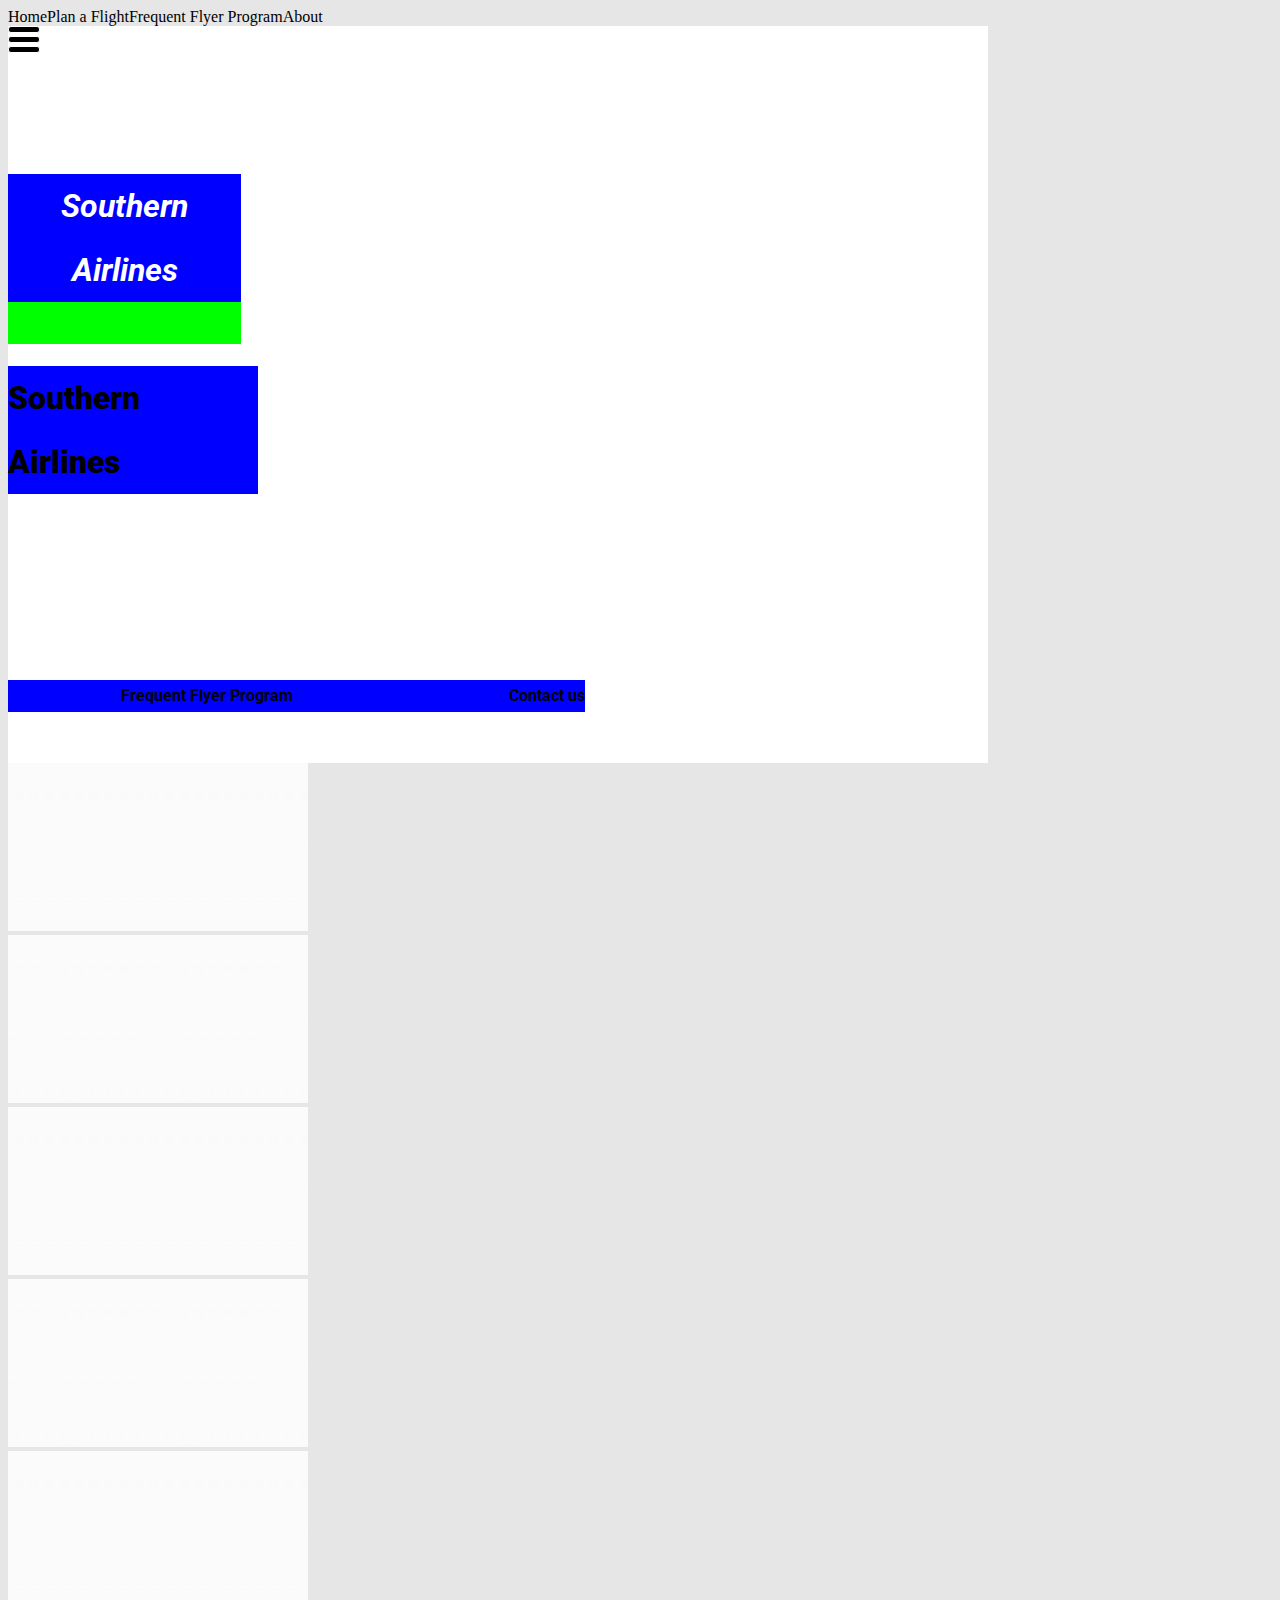
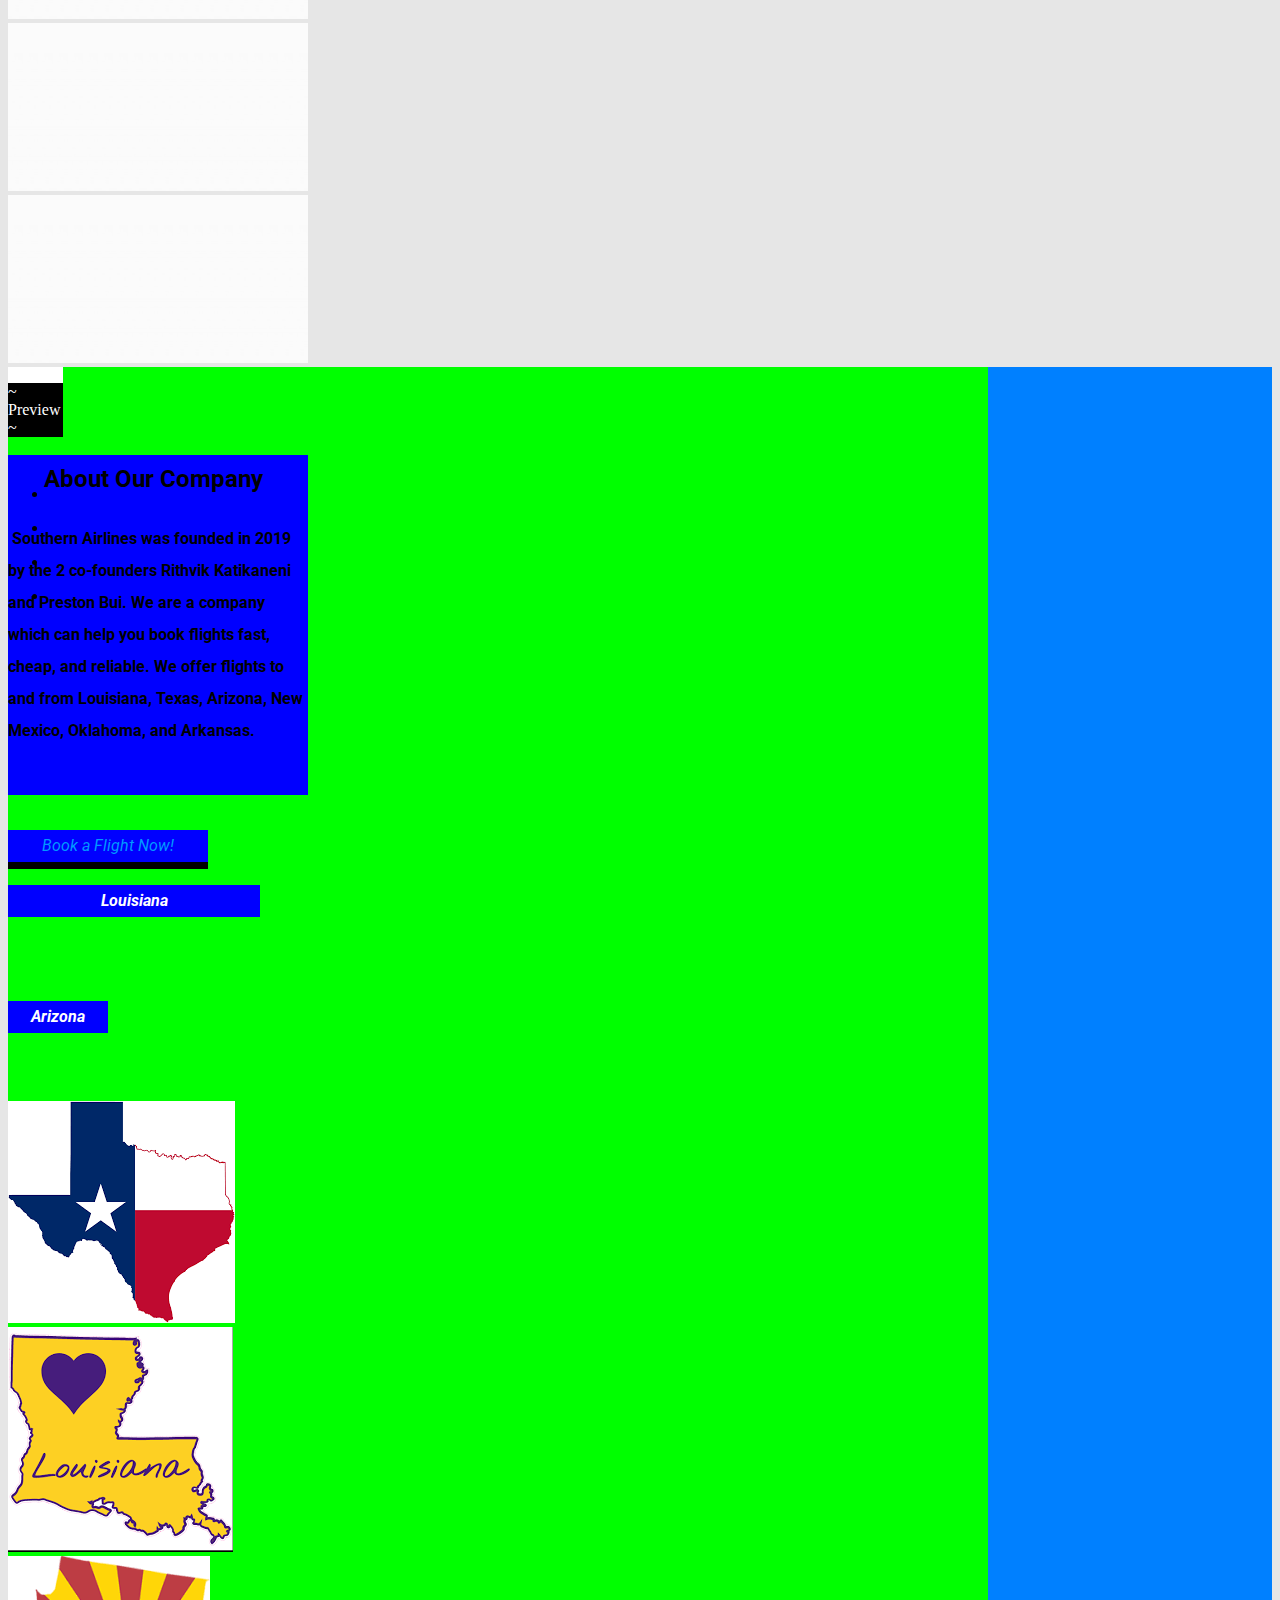
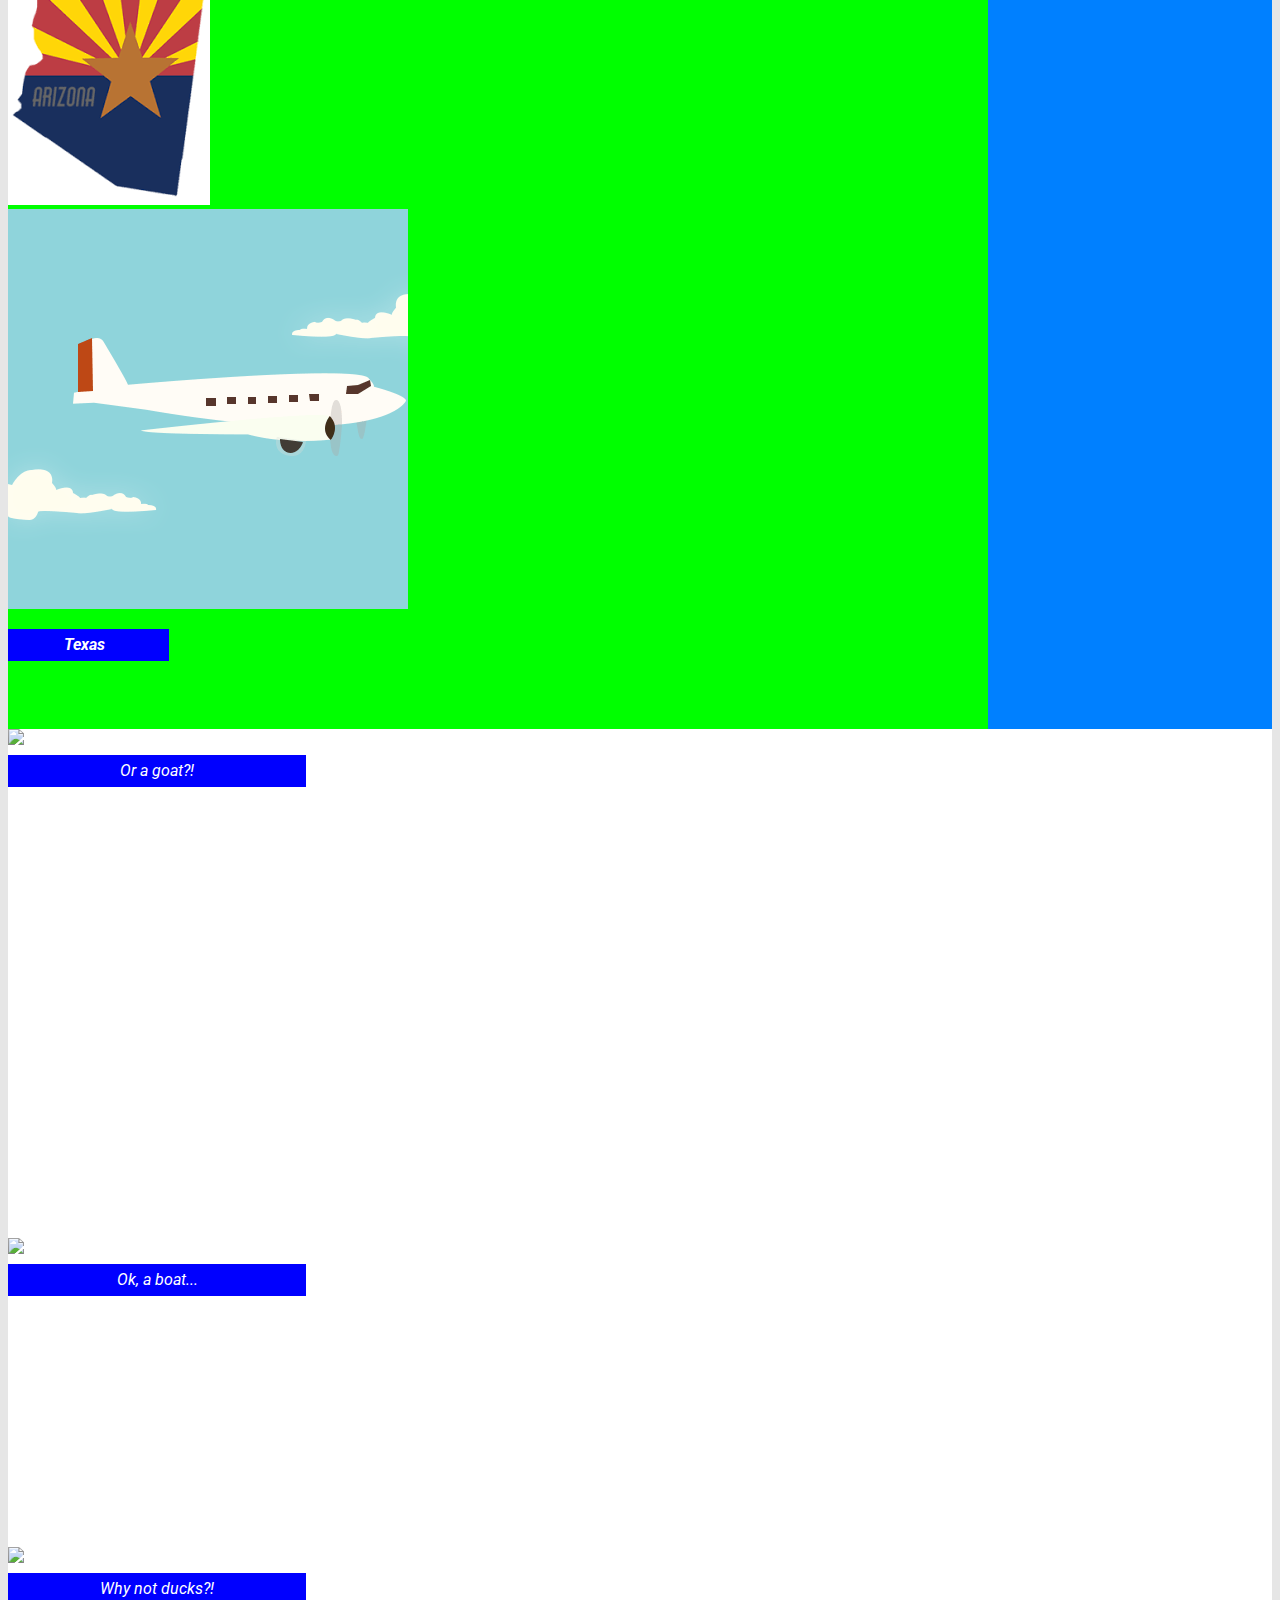
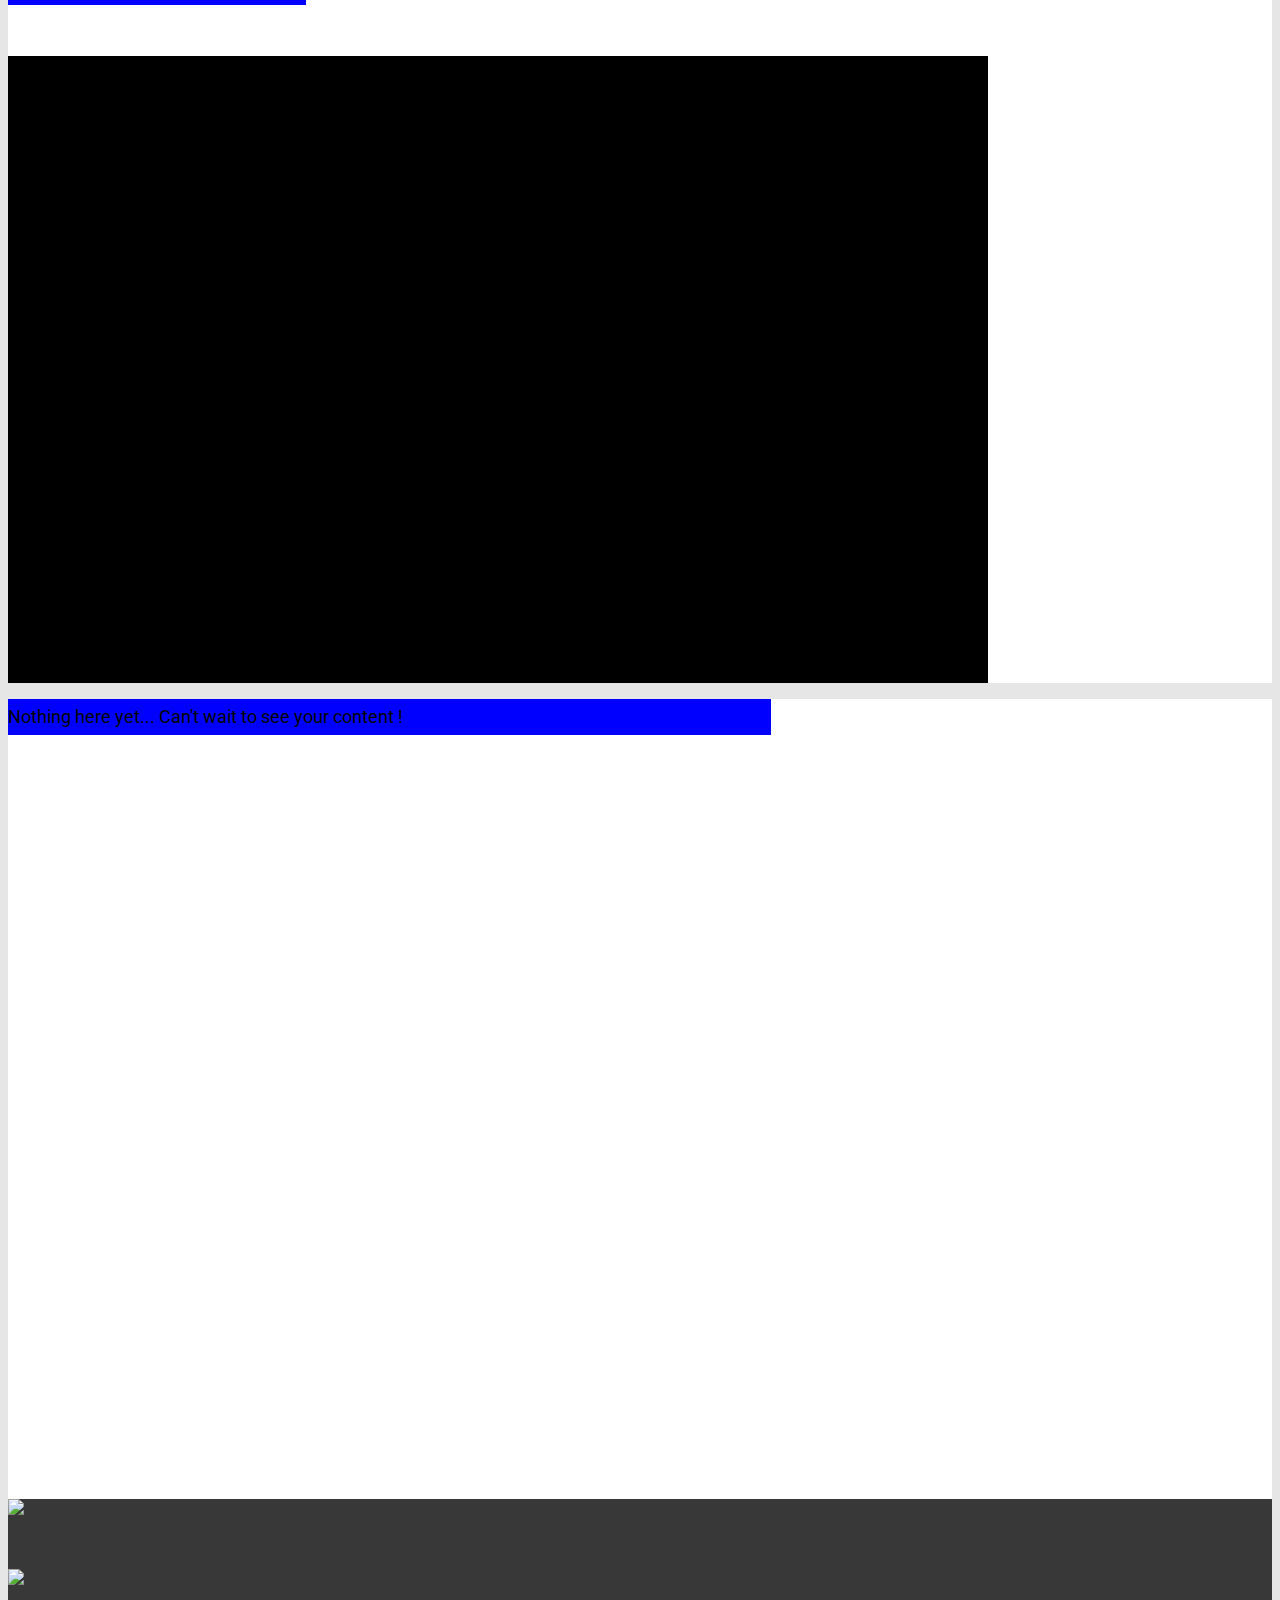
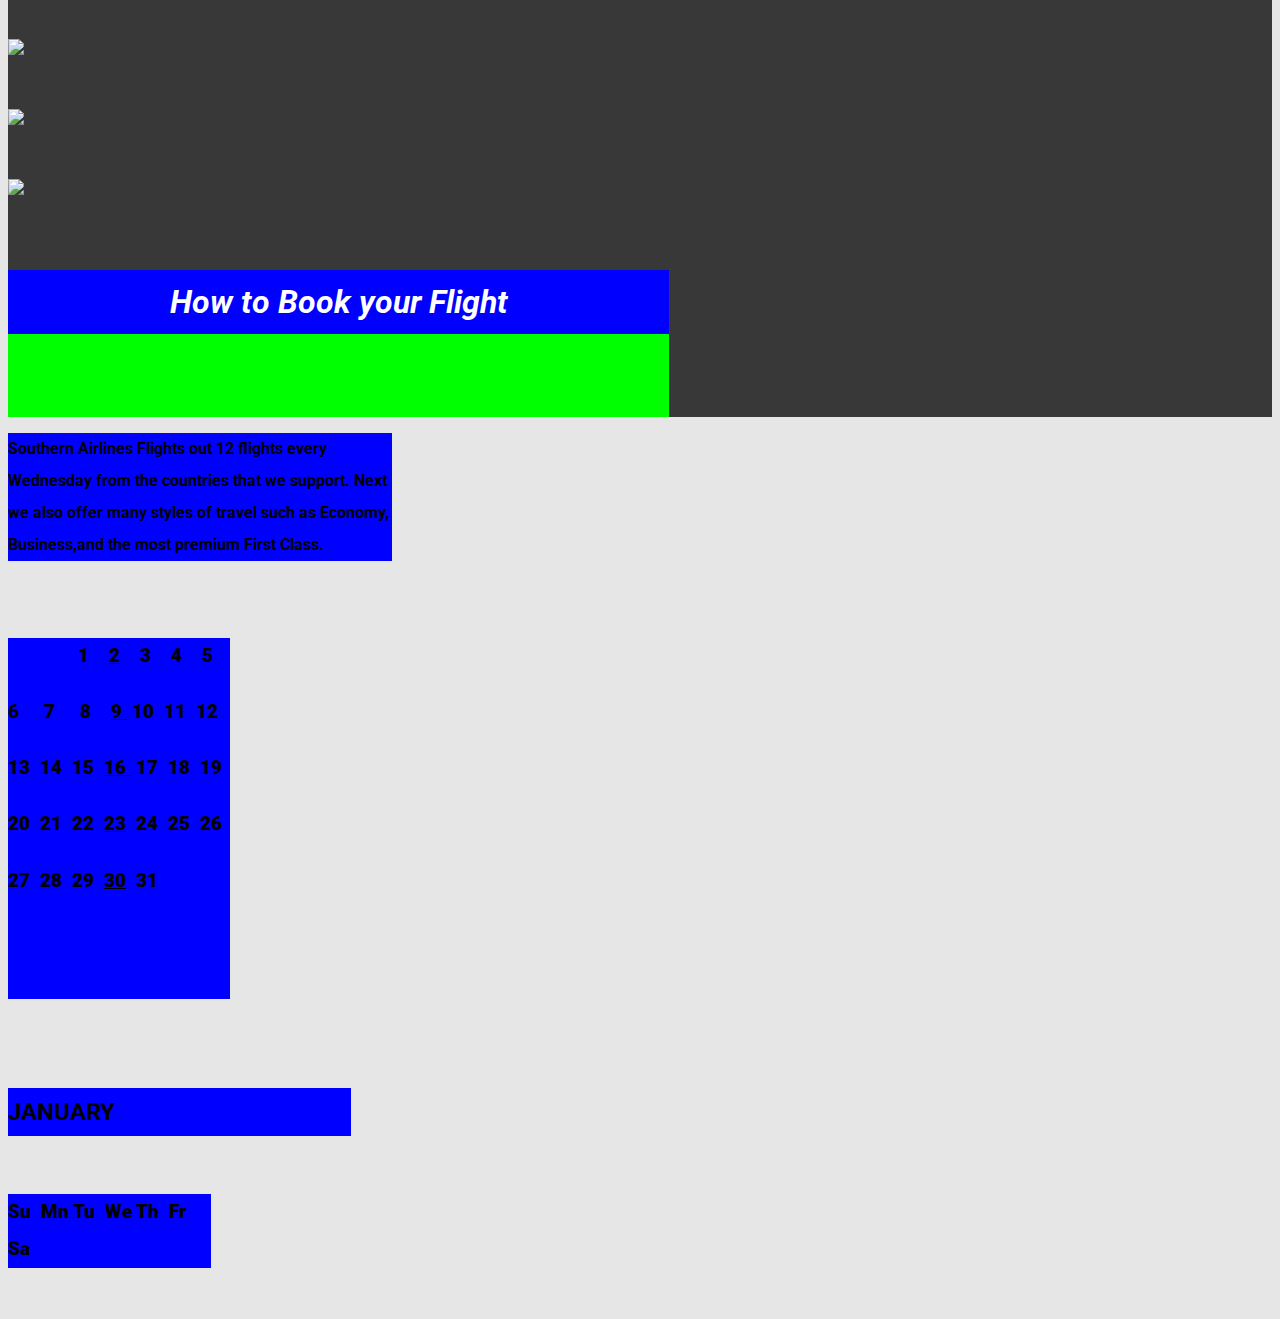
==== commit 717d1afa: "Create index.html" ====
--- a/index.html
+++ b/index.html
@@ -15,8 +15,8 @@
     <style type="text/css" class="silex-style"></style>
     <script type="text/javascript" class="silex-script"></script>
 
-    <style class="silex-inline-styles" type="text/css">.silex-id-1439156722930-51 {background-color: rgb(230, 230, 230); cursor: auto; left: 0px; top: 0px;}.silex-id-1483139730465-7 {background-color: transparent; background-image: url(../../../../../libs/templates/silex-templates/eco1/assets/seamless_paper_texture.png); border-width: 0 0 1px 0; border-style: groove;}.silex-id-1483139730465-6 {min-height: 139px; background-color: rgba(255,255,255,1);}.silex-id-1552773751232-5 {min-height: 27px; width: 33px; background-color: transparent; top: 100px; left: 686px;}@media only screen and (max-width: 480px) {.silex-id-1552773751232-5 {left: -12px; top: 2010px;}}.silex-id-1552773787501-6 {width: 100px; min-height: 100px; background-color: rgb(255, 255, 255); top: 100px; left: 653px;}@media only screen and (max-width: 480px) {.silex-id-1552773787501-6 {left: 386px; top: 59px; background-color: transparent; width: 20px; min-height: 20px;}}.silex-id-1577736145516-0 {width: 233px; min-height: 170px; top: -31.875px; left: 124px;}.silex-id-1577834255923-0 {width: 250px; min-height: 298px; top: 40px; left: 49px;}.silex-id-1439156722322-45 {width: 577px; top: 56px; left: 377px; min-height: 83px; background-color: rgba(255,255,255,1);}.silex-id-1577751968250-13 {width: 300px; min-height: 168px; top: 0px; left: 1629.5px;}.silex-id-1577752917781-2 {width: 209px; min-height: 168px; top: -24px; left: 1423px;}.silex-id-1577752882489-1 {width: 630px; min-height: 168px; top: -24px; left: -9px;}.silex-id-1577912716008-0 {width: 300px; min-height: 168px; top: -31.875px; left: 437.6666259765625px;}.silex-id-1577912728394-1 {width: 540px; min-height: 168px; top: -24px; left: 1929px;}.silex-id-1483139563582-5 {min-width: 980px; background-color: rgba(0,128,255,1);}@media only screen and (max-width: 480px) {.silex-id-1483139563582-5 {top: 200px; left: 0px;}}.silex-id-1483139563581-4 {min-height: 509px; background-color: transparent; top: -2px; left: 0px;}@media only screen and (max-width: 480px) {.silex-id-1483139563581-4 {min-height: 657px;}}.silex-id-1538164447623-6 {height: 68px; width: 55px; background-color: rgba(255,255,255,1); top: 205px; left: 608px; min-height: -1px; border-width: 5px 5px 5px 5px; border-style: solid; border-color: rgba(255,255,255,1);}.silex-id-1439156722120-43 {width: 300px; top: 13px; left: 153px; border-top-color: rgb(0, 0, 0); border-right-color: rgb(0, 0, 0); border-bottom-color: rgb(0, 0, 0); border-left-color: rgb(0, 0, 0); min-height: 375px;}@media only screen and (max-width: 480px) {.silex-id-1439156722120-43 {top: 251px; left: 11px; width: 423px; min-height: 199px;}}.silex-id-1439156719794-20 {width: 200px; top: 360px; left: 247px; background-color: rgba(0,0,0,1); border-top-width: 5px; border-right-width: 5px; border-bottom-width: 5px; border-left-width: 5px; border-top-style: solid; border-right-style: solid; border-bottom-style: solid; border-left-style: solid; border-top-color: rgb(0, 153, 255); border-right-color: rgb(0, 153, 255); border-bottom-color: rgb(0, 153, 255); border-left-color: rgb(0, 153, 255); min-height: 39px;}@media only screen and (max-width: 480px) {.silex-id-1439156719794-20 {width: 443px; min-height: 30px;}}.silex-id-1577750508251-2 {width: 252px; min-height: 100px; top: 0px; left: -46px;}@media only screen and (max-width: 480px) {.silex-id-1577750508251-2 {min-height: 100px; top: 0px; left: 121px; width: 131px;}}.silex-id-1577807766895-2 {width: 100px; min-height: 100px; top: 353px; left: 25px;}@media only screen and (max-width: 480px) {.silex-id-1577807766895-2 {min-height: 100px; top: 0px; left: 0px; width: 87px;}}.silex-id-1577807705857-1 {width: 118px; min-height: 106px; top: 265px; left: 20px;}.silex-id-1577807621340-0 {width: 113px; min-height: 106px; top: 100px; left: 25px;}@media only screen and (max-width: 480px) {.silex-id-1577807621340-0 {min-height: 106px; top: -456px; left: 174.51040142774582px; width: 113px;}}.silex-id-1577807836138-4 {width: 123px; min-height: 110px; top: 399px; left: 20px;}@media only screen and (max-width: 480px) {.silex-id-1577807836138-4 {min-height: 110px; top: -337px; left: 88.67706298828125px; width: 123px;}}.silex-id-1577744547350-1 {width: 498px; min-height: 337px; top: 34px; left: 476px;}@media only screen and (max-width: 480px) {.silex-id-1577744547350-1 {min-height: 337px; top: 12px; left: -0.3333333432674408px; width: 462px;}}.silex-id-1577750696019-5 {width: 161px; min-height: 100px; top: 199px; left: 2px;}@media only screen and (max-width: 480px) {.silex-id-1577750696019-5 {min-height: 100px; top: -95px; left: 12px; width: 161px;}}.silex-id-1483139324559-3 {top: 537px; left: 0px; background-color: rgba(255,255,255,1); min-width: 980px; background-image: url(../../../../../libs/templates/silex-templates/eco1/assets/halftone.png);}@media only screen and (max-width: 480px) {.silex-id-1483139324559-3 {top: 832px; left: 0px;}}.silex-id-1483139324558-2 {min-height: 537px; background-color: transparent; top: 0px; left: 285px; width: 980px;}@media only screen and (max-width: 480px) {.silex-id-1483139324558-2 {min-height: 945px;}}.silex-id-1439156722018-42 {width: 333px; top: 140px; left: 0px; background-color: transparent; min-height: 309px;}@media only screen and (max-width: 480px) {.silex-id-1439156722018-42 {top: 22px; left: 11px; width: 423px; min-height: 271px;}}.silex-id-1439156721816-40 {width: 298px; top: 212px; left: 0px; min-height: 26px;}@media only screen and (max-width: 480px) {.silex-id-1439156721816-40 {top: 210px; left: 11px; width: 401px; min-height: 26px;}}.silex-id-1439156721312-35 {width: 298px; top: 236px; left: 2px; min-height: 32px;}@media only screen and (max-width: 480px) {.silex-id-1439156721312-35 {top: 238px; left: 11px; width: 401px; min-height: 32px;}}.silex-id-1439156721917-41 {width: 300px; top: 5px; left: -1px; background-color: rgb(255, 255, 255); background-image: url(../../../../../libs/templates/silex-templates/eco1/assets/goat.jpg); background-size: cover; background-repeat-x: no-repeat; background-repeat-y: no-repeat; background-position-x: 50%; background-position-y: 50%; border-top-width: 4px; border-right-width: 4px; border-bottom-width: 4px; border-left-width: 4px; border-top-style: solid; border-right-style: solid; border-bottom-style: solid; border-left-style: solid; border-top-color: rgb(255, 255, 255); border-right-color: rgb(255, 255, 255); border-bottom-color: rgb(255, 255, 255); border-left-color: rgb(255, 255, 255); min-height: 200px;}@media only screen and (max-width: 480px) {.silex-id-1439156721917-41 {top: 1px; left: 7px; width: 401px; min-height: 200px;}}.silex-id-1439156721615-38 {width: 341px; top: 140px; left: 332px; background-color: transparent; min-height: 309px;}@media only screen and (max-width: 480px) {.silex-id-1439156721615-38 {top: 337px; left: 11px; width: 423px; min-height: 271px;}}.silex-id-1439156721514-37 {width: 300px; top: 5px; left: 0px; background-color: rgb(255, 255, 255); background-image: url(../../../../../libs/templates/silex-templates/eco1/assets/boat.jpg); background-size: cover; background-repeat-x: no-repeat; background-repeat-y: no-repeat; background-position-x: 50%; background-position-y: 50%; border-top-width: 4px; border-right-width: 4px; border-bottom-width: 4px; border-left-width: 4px; border-top-style: solid; border-right-style: solid; border-bottom-style: solid; border-left-style: solid; border-top-color: rgb(255, 255, 255); border-right-color: rgb(255, 255, 255); border-bottom-color: rgb(255, 255, 255); border-left-color: rgb(255, 255, 255); min-height: 200px;}@media only screen and (max-width: 480px) {.silex-id-1439156721514-37 {top: 1px; left: 7px; width: 401px; min-height: 200px;}}.silex-id-1439156721413-36 {width: 300px; top: 212px; left: 0px; min-height: 26px;}@media only screen and (max-width: 480px) {.silex-id-1439156721413-36 {top: 210px; left: 11px; width: 401px; min-height: 26px;}}.silex-id-1439156720906-31 {width: 298px; top: 236px; left: 3px; min-height: 32px;}@media only screen and (max-width: 480px) {.silex-id-1439156720906-31 {top: 238px; left: 11px; width: 401px; min-height: 32px;}}.silex-id-1439156721210-34 {width: 341px; top: 140px; left: 671px; background-color: transparent; min-height: 309px;}@media only screen and (max-width: 480px) {.silex-id-1439156721210-34 {top: 652px; left: 11px; width: 423px; min-height: 271px;}}.silex-id-1439156721110-33 {width: 300px; top: 5px; left: 0px; background-color: rgb(255, 255, 255); background-image: url(../../../../../libs/templates/silex-templates/eco1/assets/duck.jpg); background-size: cover; background-repeat-x: no-repeat; background-repeat-y: no-repeat; background-position-x: 50%; background-position-y: 50%; border-top-width: 4px; border-right-width: 4px; border-bottom-width: 4px; border-left-width: 4px; border-top-style: solid; border-right-style: solid; border-bottom-style: solid; border-left-style: solid; border-top-color: rgb(255, 255, 255); border-right-color: rgb(255, 255, 255); border-bottom-color: rgb(255, 255, 255); border-left-color: rgb(255, 255, 255); min-height: 200px;}@media only screen and (max-width: 480px) {.silex-id-1439156721110-33 {top: 1px; left: 7px; width: 401px; min-height: 200px;}}.silex-id-1439156721007-32 {width: 300px; top: 212px; left: 0px; min-height: 26px;}@media only screen and (max-width: 480px) {.silex-id-1439156721007-32 {top: 210px; left: 11px; width: 401px; min-height: 26px;}}.silex-id-1439156721715-39 {width: 298px; top: 236px; left: 2px; min-height: 32px;}@media only screen and (max-width: 480px) {.silex-id-1439156721715-39 {top: 238px; left: 11px; width: 401px; min-height: 32px;}}.silex-id-1492633712778-6 {background-color: rgba(255,255,255,1); background-image: url(../../../../../libs/templates/silex-templates/eco1/assets/halftone.png); min-width: 980px;}.silex-id-1492633712777-5 {width: 980px; min-height: 627px; top: 15px; left: 289px;}.silex-id-1492633694354-4 {background-color: rgba(255,255,255,1); top: 180px; left: 5px; background-image: url(../../../../../libs/templates/silex-templates/eco1/assets/halftone.png);}.silex-id-1492633694353-3 {min-height: 800px;}.silex-id-1492633737513-7 {min-height: 75px; width: 763px; top: 30px; left: 0px;}@media only screen and (max-width: 480px) {.silex-id-1492633737513-7 {top: 11px; left: 11px; width: 423px; min-height: 520px;}}.silex-id-1483139189898-1 {top: 1290px; left: 5px; background-color: rgba(56,56,56,1); min-width: 980px; background-image: url(../../../../../libs/templates/silex-templates/eco1/assets/footer_lodyas.png);}@media only screen and (max-width: 480px) {.silex-id-1483139189898-1 {top: 1131px; left: 0px;}}.silex-id-1483139189897-0 {min-height: 217px; background-color: transparent; top: 0px; left: 285px; width: 980px;}@media only screen and (max-width: 480px) {.silex-id-1483139189897-0 {min-height: 268px;}}.silex-id-1439156720299-25 {width: 70px; top: 670px; left: 640px; min-height: 70px;}.silex-id-1439156720197-24 {width: 70px; top: 670px; left: 763px; min-height: 70px;}.silex-id-1439156720096-23 {width: 71px; top: 670px; left: 878px; min-height: 70px;}.silex-id-1439156719995-22 {width: 70px; top: 670px; left: 1002px; min-height: 70px;}.silex-id-1439156719895-21 {width: 70px; top: 670px; left: 1099px; min-height: 70px;}.silex-id-1577808351499-5 {width: 661px; min-height: 147px; top: 49px; left: 158px; background-color: transparent;}.silex-id-1577808664102-6 {width: 384px; min-height: 186px; top: 394px; left: 114px;}.silex-id-1577808819584-7 {width: 222px; min-height: 430px; top: 437.8125px; left: 1000px;}.silex-id-1577809300988-8 {width: 343px; min-height: 87px; top: 350px; left: 1024px;}.silex-id-1577809347964-9 {width: 203px; min-height: 111px; top: 394px; left: 995px;}</style>
-    <script type="text/json" class="silex-json-styles">[{"fonts":[{"family":"'Roboto', sans-serif","href":"https://fonts.googleapis.com/css?family=Roboto"}],"desktop":{"silex-id-1439156722930-51":{"background-color":"rgb(230, 230, 230)","cursor":"auto","left":"0px","top":"0px"},"silex-id-1439156722322-45":{"width":"577px","top":"56px","left":"377px","min-height":"83px","background-color":"rgba(255,255,255,1)"},"silex-id-1439156722120-43":{"width":"300px","top":"13px","left":"153px","border-top-color":"rgb(0, 0, 0)","border-right-color":"rgb(0, 0, 0)","border-bottom-color":"rgb(0, 0, 0)","border-left-color":"rgb(0, 0, 0)","min-height":"375px"},"silex-id-1439156722018-42":{"width":"333px","top":"140px","left":"0px","background-color":"transparent","min-height":"309px"},"silex-id-1439156721917-41":{"width":"300px","top":"5px","left":"-1px","background-color":"rgb(255, 255, 255)","background-image":"url(../../../../../libs/templates/silex-templates/eco1/assets/goat.jpg)","background-size":"cover","background-repeat-x":"no-repeat","background-repeat-y":"no-repeat","background-position-x":"50%","background-position-y":"50%","border-top-width":"4px","border-right-width":"4px","border-bottom-width":"4px","border-left-width":"4px","border-top-style":"solid","border-right-style":"solid","border-bottom-style":"solid","border-left-style":"solid","border-top-color":"rgb(255, 255, 255)","border-right-color":"rgb(255, 255, 255)","border-bottom-color":"rgb(255, 255, 255)","border-left-color":"rgb(255, 255, 255)","min-height":"200px"},"silex-id-1439156721816-40":{"width":"298px","top":"212px","left":"0px","min-height":"26px"},"silex-id-1439156721715-39":{"width":"298px","top":"236px","left":"2px","min-height":"32px"},"silex-id-1439156721615-38":{"width":"341px","top":"140px","left":"332px","background-color":"transparent","min-height":"309px"},"silex-id-1439156721514-37":{"width":"300px","top":"5px","left":"0px","background-color":"rgb(255, 255, 255)","background-image":"url(../../../../../libs/templates/silex-templates/eco1/assets/boat.jpg)","background-size":"cover","background-repeat-x":"no-repeat","background-repeat-y":"no-repeat","background-position-x":"50%","background-position-y":"50%","border-top-width":"4px","border-right-width":"4px","border-bottom-width":"4px","border-left-width":"4px","border-top-style":"solid","border-right-style":"solid","border-bottom-style":"solid","border-left-style":"solid","border-top-color":"rgb(255, 255, 255)","border-right-color":"rgb(255, 255, 255)","border-bottom-color":"rgb(255, 255, 255)","border-left-color":"rgb(255, 255, 255)","min-height":"200px"},"silex-id-1439156721413-36":{"width":"300px","top":"212px","left":"0px","min-height":"26px"},"silex-id-1439156721312-35":{"width":"298px","top":"236px","left":"2px","min-height":"32px"},"silex-id-1439156721210-34":{"width":"341px","top":"140px","left":"671px","background-color":"transparent","min-height":"309px"},"silex-id-1439156721110-33":{"width":"300px","top":"5px","left":"0px","background-color":"rgb(255, 255, 255)","background-image":"url(../../../../../libs/templates/silex-templates/eco1/assets/duck.jpg)","background-size":"cover","background-repeat-x":"no-repeat","background-repeat-y":"no-repeat","background-position-x":"50%","background-position-y":"50%","border-top-width":"4px","border-right-width":"4px","border-bottom-width":"4px","border-left-width":"4px","border-top-style":"solid","border-right-style":"solid","border-bottom-style":"solid","border-left-style":"solid","border-top-color":"rgb(255, 255, 255)","border-right-color":"rgb(255, 255, 255)","border-bottom-color":"rgb(255, 255, 255)","border-left-color":"rgb(255, 255, 255)","min-height":"200px"},"silex-id-1439156721007-32":{"width":"300px","top":"212px","left":"0px","min-height":"26px"},"silex-id-1439156720906-31":{"width":"298px","top":"236px","left":"3px","min-height":"32px"},"silex-id-1439156720299-25":{"width":"70px","top":"670px","left":"640px","min-height":"70px"},"silex-id-1439156720197-24":{"width":"70px","top":"670px","left":"763px","min-height":"70px"},"silex-id-1439156720096-23":{"width":"71px","top":"670px","left":"878px","min-height":"70px"},"silex-id-1439156719995-22":{"width":"70px","top":"670px","left":"1002px","min-height":"70px"},"silex-id-1439156719895-21":{"width":"70px","top":"670px","left":"1099px","min-height":"70px"},"silex-id-1439156719794-20":{"width":"200px","top":"360px","left":"247px","background-color":"rgba(0,0,0,1)","border-top-width":"5px","border-right-width":"5px","border-bottom-width":"5px","border-left-width":"5px","border-top-style":"solid","border-right-style":"solid","border-bottom-style":"solid","border-left-style":"solid","border-top-color":"rgb(0, 153, 255)","border-right-color":"rgb(0, 153, 255)","border-bottom-color":"rgb(0, 153, 255)","border-left-color":"rgb(0, 153, 255)","min-height":"39px"},"silex-id-1471339869605-1":{"min-height":"570px","width":"889px","top":"158px","left":"46px"},"silex-id-1483139189897-0":{"min-height":"217px","background-color":"transparent","top":"0px","left":"285px","width":"980px"},"silex-id-1483139189898-1":{"top":"1290px","left":"5px","background-color":"rgba(56,56,56,1)","min-width":"980px","background-image":"url(../../../../../libs/templates/silex-templates/eco1/assets/footer_lodyas.png)"},"silex-id-1483139324558-2":{"min-height":"537px","background-color":"transparent","top":"0px","left":"285px","width":"980px"},"silex-id-1483139324559-3":{"top":"537px","left":"0px","background-color":"rgba(255,255,255,1)","min-width":"980px","background-image":"url(../../../../../libs/templates/silex-templates/eco1/assets/halftone.png)"},"silex-id-1483139563581-4":{"min-height":"509px","background-color":"transparent","top":"-2px","left":"0px"},"silex-id-1483139563582-5":{"min-width":"980px","background-color":"rgba(0,128,255,1)","background-image":""},"silex-id-1483139730465-6":{"min-height":"139px","background-color":"rgba(255,255,255,1)"},"silex-id-1483139730465-7":{"background-color":"transparent","background-image":"url(../../../../../libs/templates/silex-templates/eco1/assets/seamless_paper_texture.png)","border-width":"0 0 1px 0 ","border-style":"groove"},"silex-id-1483140114350-8":{"top":"140px","left":"0px","background-color":"rgba(255,255,255,1)","min-width":"980px","background-image":"url(../../../../../libs/templates/silex-templates/eco1/assets/halftone.png)"},"silex-id-1483140114351-9":{"min-height":"693px","background-color":"transparent","top":"15px","left":"314px","width":"980px"},"silex-id-1483140114352-11":{"width":"300px","top":"5px","left":"0px","background-color":"rgb(255, 255, 255)","background-image":"url(../../../../../libs/templates/silex-templates/eco1/assets/goat.jpg)","background-size":"cover","background-repeat-x":"no-repeat","background-repeat-y":"no-repeat","background-position-x":"50%","background-position-y":"50%","border-top-width":"4px","border-right-width":"4px","border-bottom-width":"4px","border-left-width":"4px","border-top-style":"solid","border-right-style":"solid","border-bottom-style":"solid","border-left-style":"solid","border-top-color":"rgb(255, 255, 255)","border-right-color":"rgb(255, 255, 255)","border-bottom-color":"rgb(255, 255, 255)","border-left-color":"rgb(255, 255, 255)","min-height":"200px"},"silex-id-1483140114352-12":{"width":"298px","top":"212px","left":"0px","min-height":"26px"},"silex-id-1483140114353-13":{"width":"298px","top":"236px","left":"2px","min-height":"32px"},"silex-id-1483140114353-15":{"width":"300px","top":"5px","left":"0px","background-color":"rgb(255, 255, 255)","background-image":"url(../../../../../libs/templates/silex-templates/eco1/assets/boat.jpg)","background-size":"cover","background-repeat-x":"no-repeat","background-repeat-y":"no-repeat","background-position-x":"50%","background-position-y":"50%","border-top-width":"4px","border-right-width":"4px","border-bottom-width":"4px","border-left-width":"4px","border-top-style":"solid","border-right-style":"solid","border-bottom-style":"solid","border-left-style":"solid","border-top-color":"rgb(255, 255, 255)","border-right-color":"rgb(255, 255, 255)","border-bottom-color":"rgb(255, 255, 255)","border-left-color":"rgb(255, 255, 255)","min-height":"200px"},"silex-id-1483140114354-16":{"width":"300px","top":"212px","left":"0px","min-height":"26px"},"silex-id-1483140114354-17":{"width":"298px","top":"236px","left":"2px","min-height":"32px"},"silex-id-1483140114355-19":{"width":"300px","top":"5px","left":"0px","background-color":"rgb(255, 255, 255)","background-image":"url(../../../../../libs/templates/silex-templates/eco1/assets/duck.jpg)","background-size":"cover","background-repeat-x":"no-repeat","background-repeat-y":"no-repeat","background-position-x":"50%","background-position-y":"50%","border-top-width":"4px","border-right-width":"4px","border-bottom-width":"4px","border-left-width":"4px","border-top-style":"solid","border-right-style":"solid","border-bottom-style":"solid","border-left-style":"solid","border-top-color":"rgb(255, 255, 255)","border-right-color":"rgb(255, 255, 255)","border-bottom-color":"rgb(255, 255, 255)","border-left-color":"rgb(255, 255, 255)","min-height":"200px"},"silex-id-1483140114355-20":{"width":"300px","top":"212px","left":"0px","min-height":"26px"},"silex-id-1483140114355-21":{"width":"298px","top":"236px","left":"2px","min-height":"32px"},"silex-id-1483140123370-22":{"min-height":"75px","width":"763px","top":"30px","left":"0px"},"silex-id-1492633694353-3":{"width":"","background-color":"","min-height":"800px"},"silex-id-1492633694354-4":{"background-color":"rgba(255,255,255,1)","top":"180px","left":"5px","background-image":"url(../../../../../libs/templates/silex-templates/eco1/assets/halftone.png)"},"silex-id-1492633712777-5":{"width":"980px","background-color":"","min-height":"627px","top":"15px","left":"289px"},"silex-id-1492633712778-6":{"background-color":"rgba(255,255,255,1)","background-image":"url(../../../../../libs/templates/silex-templates/eco1/assets/halftone.png)","min-width":"980px"},"silex-id-1492633737513-7":{"min-height":"75px","width":"763px","top":"30px","left":"0px"},"silex-id-1538164447623-6":{"height":"68px","width":"55px","background-color":"rgba(255,255,255,1)","top":"205px","left":"608px","min-height":"-1px","border-width":"5px 5px 5px 5px ","border-style":"solid","border-color":"rgba(255,255,255,1)"},"silex-id-1548873003503-4":{"height":"387px","width":"460px","background-color":"transparent","top":"148px","left":"520px"},"silex-id-1548873044453-5":{"width":"460px","height":"400px","background-color":"transparent","top":"148px","left":"0px"},"silex-id-1552773751232-5":{"min-height":"27px","width":"33px","background-color":"transparent","top":"100px","left":"686px"},"silex-id-1552773787501-6":{"width":"100px","min-height":"100px","background-color":"rgb(255, 255, 255)","top":"100px","left":"653px"},"silex-id-1439156719679-19":{"min-height":"0px","top":"0px","left":"0px","width":"0px"},"silex-id-1577736145516-0":{"width":"233px","min-height":"170px","top":"-31.875px","left":"124px"},"silex-id-1439156720704-29":{"min-height":"0px","top":"0px","left":"0px","width":"0px"},"silex-id-1577744536428-0":{"min-height":"0px","top":"0px","left":"0px","width":"0px"},"silex-id-1577744547350-1":{"width":"498px","min-height":"337px","top":"34px","left":"476px"},"silex-id-1577750508251-2":{"width":"252px","min-height":"100px","top":"0px","left":"-46px"},"silex-id-1577750696019-5":{"width":"161px","min-height":"100px","top":"199px","left":"2px"},"silex-id-1577750865415-6":{"min-height":"0px","top":"0px","left":"0px","width":"0px"},"silex-id-1577751787319-8":{"min-height":"0px","top":"509px","left":"100px","width":"0px"},"silex-id-1577751810427-9":{"min-height":"0px","top":"509px","left":"100px","width":"0px"},"silex-id-1577751968250-13":{"width":"300px","min-height":"168px","top":"0px","left":"1629.5px"},"silex-id-1577751857233-11":{"min-height":"0px","top":"0px","left":"0px","width":"0px"},"silex-id-1577751865417-12":{"min-height":"0px","top":"139px","left":"100px","width":"0px"},"silex-id-1577751822969-10":{"min-height":"0px","top":"139px","left":"100px","width":"0px"},"silex-id-1577751975642-14":{"min-height":"0px","top":"139px","left":"100px","width":"0px"},"silex-id-1577750638614-3":{"min-height":"0px","top":"509px","left":"100px","width":"0px"},"silex-id-1577752882489-1":{"width":"630px","min-height":"168px","top":"-24px","left":"-9px"},"silex-id-1577752917781-2":{"width":"209px","min-height":"168px","top":"-24px","left":"1423px"},"silex-id-1577750974382-7":{"min-height":"0px","top":"509px","left":"100px","width":"0px"},"silex-id-1577750680489-4":{"min-height":"64px","top":"509px","left":"100px","width":"92px"},"silex-id-1577807621340-0":{"width":"113px","min-height":"106px","top":"100px","left":"25px"},"silex-id-1577807705857-1":{"width":"118px","min-height":"106px","top":"265px","left":"20px"},"silex-id-1577807766895-2":{"width":"100px","min-height":"100px","top":"353px","left":"25px"},"silex-id-1577807812650-3":{"min-height":"0px","top":"0px","left":"0px","width":"0px"},"silex-id-1577807836138-4":{"width":"123px","min-height":"110px","top":"399px","left":"20px"},"silex-id-1439156720502-27":{"min-height":"64px","top":"0px","left":"0px","width":"360px"},"silex-id-1577808351499-5":{"width":"661px","min-height":"147px","top":"49px","left":"158px","background-color":"transparent"},"silex-id-1577808664102-6":{"width":"384px","min-height":"186px","top":"394px","left":"114px"},"silex-id-1577808819584-7":{"width":"222px","min-height":"430px","top":"437.8125px","left":"1000px"},"silex-id-1577809300988-8":{"width":"343px","min-height":"87px","top":"350px","left":"1024px"},"silex-id-1577809347964-9":{"width":"203px","min-height":"111px","top":"394px","left":"995px"},"silex-id-1577809438448-10":{"min-height":"0px","top":"356px","left":"0px","width":"0px"},"silex-id-1577809451270-11":{"min-height":"0px","top":"356px","left":"0px","width":"0px"},"silex-id-1577834255923-0":{"width":"250px","min-height":"298px","top":"40px","left":"49px"},"silex-id-1492633761489-8":{"min-height":"68px","top":"0px","left":"0px","width":"393px"},"silex-id-1577912716008-0":{"width":"300px","min-height":"168px","top":"-31.875px","left":"437.6666259765625px"},"silex-id-1577912728394-1":{"width":"540px","min-height":"168px","top":"-24px","left":"1929px"}},"mobile":{"silex-id-1439156722120-43":{"top":"251px","left":"11px","width":"423px","min-height":"199px"},"silex-id-1439156719794-20":{"width":"443px","min-height":"30px"},"silex-id-1471339869605-1":{"top":"99px","left":"11px","width":"423px","min-height":"1506px"},"silex-id-1483139563582-5":{"top":"200px","left":"0px"},"silex-id-1483139189898-1":{"top":"1131px","left":"0px"},"silex-id-1483139324559-3":{"top":"832px","left":"0px"},"silex-id-1483140114350-8":{"top":"200px","left":"0px"},"silex-id-1483140123370-22":{"top":"11px","left":"11px","width":"423px","min-height":"520px"},"silex-id-1439156722018-42":{"top":"22px","left":"11px","width":"423px","min-height":"271px"},"silex-id-1439156721615-38":{"top":"337px","left":"11px","width":"423px","min-height":"271px"},"silex-id-1439156721210-34":{"top":"652px","left":"11px","width":"423px","min-height":"271px"},"silex-id-1439156721917-41":{"top":"1px","left":"7px","width":"401px","min-height":"200px"},"silex-id-1439156721816-40":{"top":"210px","left":"11px","width":"401px","min-height":"26px"},"silex-id-1439156721715-39":{"top":"238px","left":"11px","width":"401px","min-height":"32px"},"silex-id-1439156721514-37":{"top":"1px","left":"7px","width":"401px","min-height":"200px"},"silex-id-1439156721413-36":{"top":"210px","left":"11px","width":"401px","min-height":"26px"},"silex-id-1439156721312-35":{"top":"238px","left":"11px","width":"401px","min-height":"32px"},"silex-id-1439156721110-33":{"top":"1px","left":"7px","width":"401px","min-height":"200px"},"silex-id-1439156721007-32":{"top":"210px","left":"11px","width":"401px","min-height":"26px"},"silex-id-1439156720906-31":{"top":"238px","left":"11px","width":"401px","min-height":"32px"},"silex-id-1483139563581-4":{"min-height":"657px"},"silex-id-1483139324558-2":{"min-height":"945px"},"silex-id-1483140114351-9":{"min-height":"541px"},"silex-id-1483139189897-0":{"min-height":"268px"},"silex-id-1492633737513-7":{"top":"11px","left":"11px","width":"423px","min-height":"520px"},"silex-id-1552773751232-5":{"left":"-12px","top":"2010px"},"silex-id-1552773787501-6":{"left":"386px","top":"59px","background-color":"transparent","width":"20px","min-height":"20px"},"silex-id-1577807621340-0":{"min-height":"106px","top":"-456px","left":"174.51040142774582px","width":"113px"},"silex-id-1577744547350-1":{"min-height":"337px","top":"12px","left":"-0.3333333432674408px","width":"462px"},"silex-id-1577807766895-2":{"min-height":"100px","top":"0px","left":"0px","width":"87px"},"silex-id-1577750696019-5":{"min-height":"100px","top":"-95px","left":"12px","width":"161px"},"silex-id-1577750508251-2":{"min-height":"100px","top":"0px","left":"121px","width":"131px"},"silex-id-1577807836138-4":{"min-height":"110px","top":"-337px","left":"88.67706298828125px","width":"123px"}},"prodotypeData":{"component":{"silex-id-1538164447623-6":{"name":"slideshow1","templateName":"slideshow","slides":[{"image":[{"url":"/ce/github/get/silex-templates/gh-pages/eco1/assets/slider1.jpg","lastModifiedDate":null,"name":"slider1.jpg","size":180570}]},{"image":[{"url":"/ce/github/get/silex-templates/gh-pages/eco1/assets/slider2.jpg","lastModifiedDate":null,"name":"slider2.jpg","size":85602}]},{"image":[{"url":"/ce/github/get/silex-templates/gh-pages/eco1/assets/slider3.jpg","lastModifiedDate":null,"name":"slider3.jpg","size":148880}]},{"image":[{"url":"/ce/github/get/silex-templates/gh-pages/eco1/assets/slider4.jpg","lastModifiedDate":null,"name":"slider4.jpg","size":175751}]}],"autoplay":true},"silex-id-1548873003503-4":{"name":"map1","templateName":"map","url":"http://www.openstreetmap.org/#map=18/48.87378/2.29489&layers=C"},"silex-id-1548873044453-5":{"name":"form1","templateName":"form"},"silex-id-1552773751232-5":{"name":"hamburger1","templateName":"hamburger","fixed":false,"links":[{"properties":{"href":"#!page-home"},"text":"Home"},{"properties":{"href":"#!page-products"},"text":"Products"},{"properties":{"href":"#!page-about"},"text":"About"},{"properties":{"href":"#!page-contact"},"text":"Contact"}],"button-background-color":"#000000"}},"style":{"all-style":{"className":"all-style","templateName":"text","displayName":"All Style","styles":{"desktop":{"normal":{"className":"all-style","pseudoClass":"normal","All":{"font-family":"'Roboto', sans-serif","font-size":"","line-height":"2","background-color":"","border":{"border-style":"hidden"},"gradient":{"colors":[{"color":"#0000ff"}]},"color":"#000000","transition":[{"func":"ease-in"}]},"Link":{"color":"#000000","font-weight":"","text-decoration":"none"},"Heading2":{"font-weight":"normal"},"Element":{"gradient":{"colors":[]},"border":{"border-style":"hidden"}}}}}},"nav":{"className":"nav","templateName":"text","displayName":"nav","styles":{"desktop":{"normal":{"className":"nav","pseudoClass":"normal","All":{"text-align":"center"},"Active":{"background-color":"#47c1d9"},"Link":{"color":"#000000","text-decoration":"none"}}}}},"header":{"className":"header","templateName":"text","displayName":"header","styles":{"desktop":{"normal":{"templateName":"text","className":"header","pseudoClass":"normal","All":{"word-spacing":"","text-align":"right","transition":[{}]},"Link":{"text-decoration":"none"},"Active":{"background-color":"","color":"#0099FF"}}}}},"footer":{"className":"footer","templateName":"text","displayName":"footer","styles":{"desktop":{"normal":{"templateName":"text","className":"footer","pseudoClass":"normal","Link":{"color":"#0099FF"}}}}},"button":{"className":"button","templateName":"text","displayName":"button","styles":{"desktop":{"normal":{"className":"button","pseudoClass":"normal","Link":{},"All":{"text-align":"center","color":"#ffffff","font-style":"italic","border":{"border-color":"#ffffff"}},"Element":{"gradient":{"colors":[{"color":"#00ff00"}]}}}}}},"captions":{"className":"captions","templateName":"text","displayName":"captions","styles":{"desktop":{"normal":{"className":"captions","pseudoClass":"normal","All":{"text-align":"center","color":"#ffffff","font-style":"italic"}}}}},"hamburger-menu":{"className":"hamburger-menu","templateName":"text","displayName":"Hamburger menu","styles":{"desktop":{"normal":{"className":"hamburger-menu","pseudoClass":"normal"}},"mobile":{"normal":{"templateName":"text","className":"hamburger-menu","pseudoClass":"normal","All":{"font-size":"1.5em"},"UnorderedList":{"list-style-type":"none","text-indent":"10px","line-height":"2"},"Active":{"color":"#0099FF"}}}}},"style-all-style":{"className":"style-all-style","templateName":"text","displayName":"All Style","styles":{"desktop":{"normal":{"className":"style-all-style","pseudoClass":"normal","All":{"font-family":"'Roboto', sans-serif","font-size":"","line-height":"2","background-color":"","border":{"border-style":"hidden"}},"Link":{"color":"#000000","font-weight":"","text-decoration":"none"},"Heading2":{"font-weight":"normal"},"Element":{"gradient":{"colors":[{"color":"#00ff40"}]},"border":{"border-style":"hidden"}}}}}},"style-about-our-company":{"className":"style-about-our-company","templateName":"text","displayName":"About Our Company","styles":{"desktop":{"normal":{"className":"style-about-our-company","pseudoClass":"normal","Element":{"gradient":{"colors":[{"color":"#000000"}]}}}}}}}}}]</script>
+    <style class="silex-inline-styles" type="text/css">.silex-id-1439156722930-51 {background-color: rgb(230, 230, 230); cursor: auto; left: 0px; top: 0px;}.silex-id-1483139730465-7 {background-color: transparent; background-image: url(../../../../../libs/templates/silex-templates/eco1/assets/seamless_paper_texture.png); border-width: 0 0 1px 0; border-style: groove;}.silex-id-1483139730465-6 {min-height: 139px; background-color: rgba(255,255,255,1);}.silex-id-1552773751232-5 {min-height: 27px; width: 33px; background-color: transparent; top: 100px; left: 686px;}@media only screen and (max-width: 480px) {.silex-id-1552773751232-5 {left: -12px; top: 2010px;}}.silex-id-1552773787501-6 {width: 100px; min-height: 100px; background-color: rgb(255, 255, 255); top: 100px; left: 653px;}@media only screen and (max-width: 480px) {.silex-id-1552773787501-6 {left: 386px; top: 59px; background-color: transparent; width: 20px; min-height: 20px;}}.silex-id-1577736145516-0 {width: 233px; min-height: 170px; top: -31.875px; left: 124px;}.silex-id-1577834255923-0 {width: 250px; min-height: 298px; top: 40px; left: 49px;}.silex-id-1439156722322-45 {width: 577px; top: 56px; left: 377px; min-height: 83px; background-color: rgba(255,255,255,1);}.silex-id-1577751968250-13 {width: 300px; min-height: 168px; top: 0px; left: 1629.5px;}.silex-id-1577752917781-2 {width: 209px; min-height: 168px; top: -24px; left: 1423px;}.silex-id-1577752882489-1 {width: 630px; min-height: 168px; top: -24px; left: -9px;}.silex-id-1577912716008-0 {width: 300px; min-height: 168px; top: -31.875px; left: 437.6666259765625px;}.silex-id-1577912728394-1 {width: 540px; min-height: 168px; top: -24px; left: 1929px;}.silex-id-1577912780142-2 {width: 300px; min-height: 168px; top: -31.875px; left: 2228.3333740234375px;}.silex-id-1577912791038-3 {width: 300px; min-height: 168px; top: -31.875px; left: 467.3333740234375px;}.silex-id-1483139563582-5 {min-width: 980px; background-color: rgba(0,128,255,1);}@media only screen and (max-width: 480px) {.silex-id-1483139563582-5 {top: 200px; left: 0px;}}.silex-id-1483139563581-4 {min-height: 509px; background-color: transparent; top: -2px; left: 0px;}@media only screen and (max-width: 480px) {.silex-id-1483139563581-4 {min-height: 657px;}}.silex-id-1538164447623-6 {height: 68px; width: 55px; background-color: rgba(255,255,255,1); top: 205px; left: 608px; min-height: -1px; border-width: 5px 5px 5px 5px; border-style: solid; border-color: rgba(255,255,255,1);}.silex-id-1439156722120-43 {width: 300px; top: 13px; left: 153px; border-top-color: rgb(0, 0, 0); border-right-color: rgb(0, 0, 0); border-bottom-color: rgb(0, 0, 0); border-left-color: rgb(0, 0, 0); min-height: 375px;}@media only screen and (max-width: 480px) {.silex-id-1439156722120-43 {top: 251px; left: 11px; width: 423px; min-height: 199px;}}.silex-id-1439156719794-20 {width: 200px; top: 360px; left: 247px; background-color: rgba(0,0,0,1); border-top-width: 5px; border-right-width: 5px; border-bottom-width: 5px; border-left-width: 5px; border-top-style: solid; border-right-style: solid; border-bottom-style: solid; border-left-style: solid; border-top-color: rgb(0, 153, 255); border-right-color: rgb(0, 153, 255); border-bottom-color: rgb(0, 153, 255); border-left-color: rgb(0, 153, 255); min-height: 39px;}@media only screen and (max-width: 480px) {.silex-id-1439156719794-20 {width: 443px; min-height: 30px;}}.silex-id-1577750508251-2 {width: 252px; min-height: 100px; top: 0px; left: -46px;}@media only screen and (max-width: 480px) {.silex-id-1577750508251-2 {min-height: 100px; top: 0px; left: 121px; width: 131px;}}.silex-id-1577807766895-2 {width: 100px; min-height: 100px; top: 353px; left: 25px;}@media only screen and (max-width: 480px) {.silex-id-1577807766895-2 {min-height: 100px; top: 0px; left: 0px; width: 87px;}}.silex-id-1577807705857-1 {width: 118px; min-height: 106px; top: 265px; left: 20px;}.silex-id-1577807621340-0 {width: 113px; min-height: 106px; top: 100px; left: 25px;}@media only screen and (max-width: 480px) {.silex-id-1577807621340-0 {min-height: 106px; top: -456px; left: 174.51040142774582px; width: 113px;}}.silex-id-1577807836138-4 {width: 123px; min-height: 110px; top: 399px; left: 20px;}@media only screen and (max-width: 480px) {.silex-id-1577807836138-4 {min-height: 110px; top: -337px; left: 88.67706298828125px; width: 123px;}}.silex-id-1577744547350-1 {width: 498px; min-height: 337px; top: 34px; left: 476px;}@media only screen and (max-width: 480px) {.silex-id-1577744547350-1 {min-height: 337px; top: 12px; left: -0.3333333432674408px; width: 462px;}}.silex-id-1577750696019-5 {width: 161px; min-height: 100px; top: 199px; left: 2px;}@media only screen and (max-width: 480px) {.silex-id-1577750696019-5 {min-height: 100px; top: -95px; left: 12px; width: 161px;}}.silex-id-1483139324559-3 {top: 537px; left: 0px; background-color: rgba(255,255,255,1); min-width: 980px; background-image: url(../../../../../libs/templates/silex-templates/eco1/assets/halftone.png);}@media only screen and (max-width: 480px) {.silex-id-1483139324559-3 {top: 832px; left: 0px;}}.silex-id-1483139324558-2 {min-height: 537px; background-color: transparent; top: 0px; left: 285px; width: 980px;}@media only screen and (max-width: 480px) {.silex-id-1483139324558-2 {min-height: 945px;}}.silex-id-1439156722018-42 {width: 333px; top: 140px; left: 0px; background-color: transparent; min-height: 309px;}@media only screen and (max-width: 480px) {.silex-id-1439156722018-42 {top: 22px; left: 11px; width: 423px; min-height: 271px;}}.silex-id-1439156721816-40 {width: 298px; top: 212px; left: 0px; min-height: 26px;}@media only screen and (max-width: 480px) {.silex-id-1439156721816-40 {top: 210px; left: 11px; width: 401px; min-height: 26px;}}.silex-id-1439156721312-35 {width: 298px; top: 236px; left: 2px; min-height: 32px;}@media only screen and (max-width: 480px) {.silex-id-1439156721312-35 {top: 238px; left: 11px; width: 401px; min-height: 32px;}}.silex-id-1439156721917-41 {width: 300px; top: 5px; left: -1px; background-color: rgb(255, 255, 255); background-image: url(../../../../../libs/templates/silex-templates/eco1/assets/goat.jpg); background-size: cover; background-repeat-x: no-repeat; background-repeat-y: no-repeat; background-position-x: 50%; background-position-y: 50%; border-top-width: 4px; border-right-width: 4px; border-bottom-width: 4px; border-left-width: 4px; border-top-style: solid; border-right-style: solid; border-bottom-style: solid; border-left-style: solid; border-top-color: rgb(255, 255, 255); border-right-color: rgb(255, 255, 255); border-bottom-color: rgb(255, 255, 255); border-left-color: rgb(255, 255, 255); min-height: 200px;}@media only screen and (max-width: 480px) {.silex-id-1439156721917-41 {top: 1px; left: 7px; width: 401px; min-height: 200px;}}.silex-id-1439156721615-38 {width: 341px; top: 140px; left: 332px; background-color: transparent; min-height: 309px;}@media only screen and (max-width: 480px) {.silex-id-1439156721615-38 {top: 337px; left: 11px; width: 423px; min-height: 271px;}}.silex-id-1439156721514-37 {width: 300px; top: 5px; left: 0px; background-color: rgb(255, 255, 255); background-image: url(../../../../../libs/templates/silex-templates/eco1/assets/boat.jpg); background-size: cover; background-repeat-x: no-repeat; background-repeat-y: no-repeat; background-position-x: 50%; background-position-y: 50%; border-top-width: 4px; border-right-width: 4px; border-bottom-width: 4px; border-left-width: 4px; border-top-style: solid; border-right-style: solid; border-bottom-style: solid; border-left-style: solid; border-top-color: rgb(255, 255, 255); border-right-color: rgb(255, 255, 255); border-bottom-color: rgb(255, 255, 255); border-left-color: rgb(255, 255, 255); min-height: 200px;}@media only screen and (max-width: 480px) {.silex-id-1439156721514-37 {top: 1px; left: 7px; width: 401px; min-height: 200px;}}.silex-id-1439156721413-36 {width: 300px; top: 212px; left: 0px; min-height: 26px;}@media only screen and (max-width: 480px) {.silex-id-1439156721413-36 {top: 210px; left: 11px; width: 401px; min-height: 26px;}}.silex-id-1439156720906-31 {width: 298px; top: 236px; left: 3px; min-height: 32px;}@media only screen and (max-width: 480px) {.silex-id-1439156720906-31 {top: 238px; left: 11px; width: 401px; min-height: 32px;}}.silex-id-1439156721210-34 {width: 341px; top: 140px; left: 671px; background-color: transparent; min-height: 309px;}@media only screen and (max-width: 480px) {.silex-id-1439156721210-34 {top: 652px; left: 11px; width: 423px; min-height: 271px;}}.silex-id-1439156721110-33 {width: 300px; top: 5px; left: 0px; background-color: rgb(255, 255, 255); background-image: url(../../../../../libs/templates/silex-templates/eco1/assets/duck.jpg); background-size: cover; background-repeat-x: no-repeat; background-repeat-y: no-repeat; background-position-x: 50%; background-position-y: 50%; border-top-width: 4px; border-right-width: 4px; border-bottom-width: 4px; border-left-width: 4px; border-top-style: solid; border-right-style: solid; border-bottom-style: solid; border-left-style: solid; border-top-color: rgb(255, 255, 255); border-right-color: rgb(255, 255, 255); border-bottom-color: rgb(255, 255, 255); border-left-color: rgb(255, 255, 255); min-height: 200px;}@media only screen and (max-width: 480px) {.silex-id-1439156721110-33 {top: 1px; left: 7px; width: 401px; min-height: 200px;}}.silex-id-1439156721007-32 {width: 300px; top: 212px; left: 0px; min-height: 26px;}@media only screen and (max-width: 480px) {.silex-id-1439156721007-32 {top: 210px; left: 11px; width: 401px; min-height: 26px;}}.silex-id-1439156721715-39 {width: 298px; top: 236px; left: 2px; min-height: 32px;}@media only screen and (max-width: 480px) {.silex-id-1439156721715-39 {top: 238px; left: 11px; width: 401px; min-height: 32px;}}.silex-id-1492633712778-6 {background-color: rgba(255,255,255,1); background-image: url(../../../../../libs/templates/silex-templates/eco1/assets/halftone.png); min-width: 980px;}.silex-id-1492633712777-5 {width: 980px; min-height: 627px; top: 15px; left: 289px;}.silex-id-1492633694354-4 {background-color: rgba(255,255,255,1); top: 180px; left: 5px; background-image: url(../../../../../libs/templates/silex-templates/eco1/assets/halftone.png);}.silex-id-1492633694353-3 {min-height: 800px;}.silex-id-1492633737513-7 {min-height: 75px; width: 763px; top: 30px; left: 0px;}@media only screen and (max-width: 480px) {.silex-id-1492633737513-7 {top: 11px; left: 11px; width: 423px; min-height: 520px;}}.silex-id-1483139189898-1 {top: 1290px; left: 5px; background-color: rgba(56,56,56,1); min-width: 980px; background-image: url(../../../../../libs/templates/silex-templates/eco1/assets/footer_lodyas.png);}@media only screen and (max-width: 480px) {.silex-id-1483139189898-1 {top: 1131px; left: 0px;}}.silex-id-1483139189897-0 {min-height: 217px; background-color: transparent; top: 0px; left: 285px; width: 980px;}@media only screen and (max-width: 480px) {.silex-id-1483139189897-0 {min-height: 268px;}}.silex-id-1439156720299-25 {width: 70px; top: 670px; left: 640px; min-height: 70px;}.silex-id-1439156720197-24 {width: 70px; top: 670px; left: 763px; min-height: 70px;}.silex-id-1439156720096-23 {width: 71px; top: 670px; left: 878px; min-height: 70px;}.silex-id-1439156719995-22 {width: 70px; top: 670px; left: 1002px; min-height: 70px;}.silex-id-1439156719895-21 {width: 70px; top: 670px; left: 1099px; min-height: 70px;}.silex-id-1577808351499-5 {width: 661px; min-height: 147px; top: 49px; left: 158px; background-color: transparent;}.silex-id-1577808664102-6 {width: 384px; min-height: 186px; top: 394px; left: 114px;}.silex-id-1577808819584-7 {width: 222px; min-height: 430px; top: 437.8125px; left: 1000px;}.silex-id-1577809300988-8 {width: 343px; min-height: 87px; top: 350px; left: 1024px;}.silex-id-1577809347964-9 {width: 203px; min-height: 111px; top: 394px; left: 995px;}</style>
+    <script type="text/json" class="silex-json-styles">[{"fonts":[{"family":"'Roboto', sans-serif","href":"https://fonts.googleapis.com/css?family=Roboto"}],"desktop":{"silex-id-1439156722930-51":{"background-color":"rgb(230, 230, 230)","cursor":"auto","left":"0px","top":"0px"},"silex-id-1439156722322-45":{"width":"577px","top":"56px","left":"377px","min-height":"83px","background-color":"rgba(255,255,255,1)"},"silex-id-1439156722120-43":{"width":"300px","top":"13px","left":"153px","border-top-color":"rgb(0, 0, 0)","border-right-color":"rgb(0, 0, 0)","border-bottom-color":"rgb(0, 0, 0)","border-left-color":"rgb(0, 0, 0)","min-height":"375px"},"silex-id-1439156722018-42":{"width":"333px","top":"140px","left":"0px","background-color":"transparent","min-height":"309px"},"silex-id-1439156721917-41":{"width":"300px","top":"5px","left":"-1px","background-color":"rgb(255, 255, 255)","background-image":"url(../../../../../libs/templates/silex-templates/eco1/assets/goat.jpg)","background-size":"cover","background-repeat-x":"no-repeat","background-repeat-y":"no-repeat","background-position-x":"50%","background-position-y":"50%","border-top-width":"4px","border-right-width":"4px","border-bottom-width":"4px","border-left-width":"4px","border-top-style":"solid","border-right-style":"solid","border-bottom-style":"solid","border-left-style":"solid","border-top-color":"rgb(255, 255, 255)","border-right-color":"rgb(255, 255, 255)","border-bottom-color":"rgb(255, 255, 255)","border-left-color":"rgb(255, 255, 255)","min-height":"200px"},"silex-id-1439156721816-40":{"width":"298px","top":"212px","left":"0px","min-height":"26px"},"silex-id-1439156721715-39":{"width":"298px","top":"236px","left":"2px","min-height":"32px"},"silex-id-1439156721615-38":{"width":"341px","top":"140px","left":"332px","background-color":"transparent","min-height":"309px"},"silex-id-1439156721514-37":{"width":"300px","top":"5px","left":"0px","background-color":"rgb(255, 255, 255)","background-image":"url(../../../../../libs/templates/silex-templates/eco1/assets/boat.jpg)","background-size":"cover","background-repeat-x":"no-repeat","background-repeat-y":"no-repeat","background-position-x":"50%","background-position-y":"50%","border-top-width":"4px","border-right-width":"4px","border-bottom-width":"4px","border-left-width":"4px","border-top-style":"solid","border-right-style":"solid","border-bottom-style":"solid","border-left-style":"solid","border-top-color":"rgb(255, 255, 255)","border-right-color":"rgb(255, 255, 255)","border-bottom-color":"rgb(255, 255, 255)","border-left-color":"rgb(255, 255, 255)","min-height":"200px"},"silex-id-1439156721413-36":{"width":"300px","top":"212px","left":"0px","min-height":"26px"},"silex-id-1439156721312-35":{"width":"298px","top":"236px","left":"2px","min-height":"32px"},"silex-id-1439156721210-34":{"width":"341px","top":"140px","left":"671px","background-color":"transparent","min-height":"309px"},"silex-id-1439156721110-33":{"width":"300px","top":"5px","left":"0px","background-color":"rgb(255, 255, 255)","background-image":"url(../../../../../libs/templates/silex-templates/eco1/assets/duck.jpg)","background-size":"cover","background-repeat-x":"no-repeat","background-repeat-y":"no-repeat","background-position-x":"50%","background-position-y":"50%","border-top-width":"4px","border-right-width":"4px","border-bottom-width":"4px","border-left-width":"4px","border-top-style":"solid","border-right-style":"solid","border-bottom-style":"solid","border-left-style":"solid","border-top-color":"rgb(255, 255, 255)","border-right-color":"rgb(255, 255, 255)","border-bottom-color":"rgb(255, 255, 255)","border-left-color":"rgb(255, 255, 255)","min-height":"200px"},"silex-id-1439156721007-32":{"width":"300px","top":"212px","left":"0px","min-height":"26px"},"silex-id-1439156720906-31":{"width":"298px","top":"236px","left":"3px","min-height":"32px"},"silex-id-1439156720299-25":{"width":"70px","top":"670px","left":"640px","min-height":"70px"},"silex-id-1439156720197-24":{"width":"70px","top":"670px","left":"763px","min-height":"70px"},"silex-id-1439156720096-23":{"width":"71px","top":"670px","left":"878px","min-height":"70px"},"silex-id-1439156719995-22":{"width":"70px","top":"670px","left":"1002px","min-height":"70px"},"silex-id-1439156719895-21":{"width":"70px","top":"670px","left":"1099px","min-height":"70px"},"silex-id-1439156719794-20":{"width":"200px","top":"360px","left":"247px","background-color":"rgba(0,0,0,1)","border-top-width":"5px","border-right-width":"5px","border-bottom-width":"5px","border-left-width":"5px","border-top-style":"solid","border-right-style":"solid","border-bottom-style":"solid","border-left-style":"solid","border-top-color":"rgb(0, 153, 255)","border-right-color":"rgb(0, 153, 255)","border-bottom-color":"rgb(0, 153, 255)","border-left-color":"rgb(0, 153, 255)","min-height":"39px"},"silex-id-1471339869605-1":{"min-height":"570px","width":"889px","top":"158px","left":"46px"},"silex-id-1483139189897-0":{"min-height":"217px","background-color":"transparent","top":"0px","left":"285px","width":"980px"},"silex-id-1483139189898-1":{"top":"1290px","left":"5px","background-color":"rgba(56,56,56,1)","min-width":"980px","background-image":"url(../../../../../libs/templates/silex-templates/eco1/assets/footer_lodyas.png)"},"silex-id-1483139324558-2":{"min-height":"537px","background-color":"transparent","top":"0px","left":"285px","width":"980px"},"silex-id-1483139324559-3":{"top":"537px","left":"0px","background-color":"rgba(255,255,255,1)","min-width":"980px","background-image":"url(../../../../../libs/templates/silex-templates/eco1/assets/halftone.png)"},"silex-id-1483139563581-4":{"min-height":"509px","background-color":"transparent","top":"-2px","left":"0px"},"silex-id-1483139563582-5":{"min-width":"980px","background-color":"rgba(0,128,255,1)","background-image":""},"silex-id-1483139730465-6":{"min-height":"139px","background-color":"rgba(255,255,255,1)"},"silex-id-1483139730465-7":{"background-color":"transparent","background-image":"url(../../../../../libs/templates/silex-templates/eco1/assets/seamless_paper_texture.png)","border-width":"0 0 1px 0 ","border-style":"groove"},"silex-id-1483140114350-8":{"top":"140px","left":"0px","background-color":"rgba(255,255,255,1)","min-width":"980px","background-image":"url(../../../../../libs/templates/silex-templates/eco1/assets/halftone.png)"},"silex-id-1483140114351-9":{"min-height":"693px","background-color":"transparent","top":"15px","left":"314px","width":"980px"},"silex-id-1483140114352-11":{"width":"300px","top":"5px","left":"0px","background-color":"rgb(255, 255, 255)","background-image":"url(../../../../../libs/templates/silex-templates/eco1/assets/goat.jpg)","background-size":"cover","background-repeat-x":"no-repeat","background-repeat-y":"no-repeat","background-position-x":"50%","background-position-y":"50%","border-top-width":"4px","border-right-width":"4px","border-bottom-width":"4px","border-left-width":"4px","border-top-style":"solid","border-right-style":"solid","border-bottom-style":"solid","border-left-style":"solid","border-top-color":"rgb(255, 255, 255)","border-right-color":"rgb(255, 255, 255)","border-bottom-color":"rgb(255, 255, 255)","border-left-color":"rgb(255, 255, 255)","min-height":"200px"},"silex-id-1483140114352-12":{"width":"298px","top":"212px","left":"0px","min-height":"26px"},"silex-id-1483140114353-13":{"width":"298px","top":"236px","left":"2px","min-height":"32px"},"silex-id-1483140114353-15":{"width":"300px","top":"5px","left":"0px","background-color":"rgb(255, 255, 255)","background-image":"url(../../../../../libs/templates/silex-templates/eco1/assets/boat.jpg)","background-size":"cover","background-repeat-x":"no-repeat","background-repeat-y":"no-repeat","background-position-x":"50%","background-position-y":"50%","border-top-width":"4px","border-right-width":"4px","border-bottom-width":"4px","border-left-width":"4px","border-top-style":"solid","border-right-style":"solid","border-bottom-style":"solid","border-left-style":"solid","border-top-color":"rgb(255, 255, 255)","border-right-color":"rgb(255, 255, 255)","border-bottom-color":"rgb(255, 255, 255)","border-left-color":"rgb(255, 255, 255)","min-height":"200px"},"silex-id-1483140114354-16":{"width":"300px","top":"212px","left":"0px","min-height":"26px"},"silex-id-1483140114354-17":{"width":"298px","top":"236px","left":"2px","min-height":"32px"},"silex-id-1483140114355-19":{"width":"300px","top":"5px","left":"0px","background-color":"rgb(255, 255, 255)","background-image":"url(../../../../../libs/templates/silex-templates/eco1/assets/duck.jpg)","background-size":"cover","background-repeat-x":"no-repeat","background-repeat-y":"no-repeat","background-position-x":"50%","background-position-y":"50%","border-top-width":"4px","border-right-width":"4px","border-bottom-width":"4px","border-left-width":"4px","border-top-style":"solid","border-right-style":"solid","border-bottom-style":"solid","border-left-style":"solid","border-top-color":"rgb(255, 255, 255)","border-right-color":"rgb(255, 255, 255)","border-bottom-color":"rgb(255, 255, 255)","border-left-color":"rgb(255, 255, 255)","min-height":"200px"},"silex-id-1483140114355-20":{"width":"300px","top":"212px","left":"0px","min-height":"26px"},"silex-id-1483140114355-21":{"width":"298px","top":"236px","left":"2px","min-height":"32px"},"silex-id-1483140123370-22":{"min-height":"75px","width":"763px","top":"30px","left":"0px"},"silex-id-1492633694353-3":{"width":"","background-color":"","min-height":"800px"},"silex-id-1492633694354-4":{"background-color":"rgba(255,255,255,1)","top":"180px","left":"5px","background-image":"url(../../../../../libs/templates/silex-templates/eco1/assets/halftone.png)"},"silex-id-1492633712777-5":{"width":"980px","background-color":"","min-height":"627px","top":"15px","left":"289px"},"silex-id-1492633712778-6":{"background-color":"rgba(255,255,255,1)","background-image":"url(../../../../../libs/templates/silex-templates/eco1/assets/halftone.png)","min-width":"980px"},"silex-id-1492633737513-7":{"min-height":"75px","width":"763px","top":"30px","left":"0px"},"silex-id-1538164447623-6":{"height":"68px","width":"55px","background-color":"rgba(255,255,255,1)","top":"205px","left":"608px","min-height":"-1px","border-width":"5px 5px 5px 5px ","border-style":"solid","border-color":"rgba(255,255,255,1)"},"silex-id-1548873003503-4":{"height":"387px","width":"460px","background-color":"transparent","top":"148px","left":"520px"},"silex-id-1548873044453-5":{"width":"460px","height":"400px","background-color":"transparent","top":"148px","left":"0px"},"silex-id-1552773751232-5":{"min-height":"27px","width":"33px","background-color":"transparent","top":"100px","left":"686px"},"silex-id-1552773787501-6":{"width":"100px","min-height":"100px","background-color":"rgb(255, 255, 255)","top":"100px","left":"653px"},"silex-id-1439156719679-19":{"min-height":"0px","top":"0px","left":"0px","width":"0px"},"silex-id-1577736145516-0":{"width":"233px","min-height":"170px","top":"-31.875px","left":"124px"},"silex-id-1439156720704-29":{"min-height":"0px","top":"0px","left":"0px","width":"0px"},"silex-id-1577744536428-0":{"min-height":"0px","top":"0px","left":"0px","width":"0px"},"silex-id-1577744547350-1":{"width":"498px","min-height":"337px","top":"34px","left":"476px"},"silex-id-1577750508251-2":{"width":"252px","min-height":"100px","top":"0px","left":"-46px"},"silex-id-1577750696019-5":{"width":"161px","min-height":"100px","top":"199px","left":"2px"},"silex-id-1577750865415-6":{"min-height":"0px","top":"0px","left":"0px","width":"0px"},"silex-id-1577751787319-8":{"min-height":"0px","top":"509px","left":"100px","width":"0px"},"silex-id-1577751810427-9":{"min-height":"0px","top":"509px","left":"100px","width":"0px"},"silex-id-1577751968250-13":{"width":"300px","min-height":"168px","top":"0px","left":"1629.5px"},"silex-id-1577751857233-11":{"min-height":"0px","top":"0px","left":"0px","width":"0px"},"silex-id-1577751865417-12":{"min-height":"0px","top":"139px","left":"100px","width":"0px"},"silex-id-1577751822969-10":{"min-height":"0px","top":"139px","left":"100px","width":"0px"},"silex-id-1577751975642-14":{"min-height":"0px","top":"139px","left":"100px","width":"0px"},"silex-id-1577750638614-3":{"min-height":"0px","top":"509px","left":"100px","width":"0px"},"silex-id-1577752882489-1":{"width":"630px","min-height":"168px","top":"-24px","left":"-9px"},"silex-id-1577752917781-2":{"width":"209px","min-height":"168px","top":"-24px","left":"1423px"},"silex-id-1577750974382-7":{"min-height":"0px","top":"509px","left":"100px","width":"0px"},"silex-id-1577750680489-4":{"min-height":"64px","top":"509px","left":"100px","width":"92px"},"silex-id-1577807621340-0":{"width":"113px","min-height":"106px","top":"100px","left":"25px"},"silex-id-1577807705857-1":{"width":"118px","min-height":"106px","top":"265px","left":"20px"},"silex-id-1577807766895-2":{"width":"100px","min-height":"100px","top":"353px","left":"25px"},"silex-id-1577807812650-3":{"min-height":"0px","top":"0px","left":"0px","width":"0px"},"silex-id-1577807836138-4":{"width":"123px","min-height":"110px","top":"399px","left":"20px"},"silex-id-1439156720502-27":{"min-height":"64px","top":"0px","left":"0px","width":"360px"},"silex-id-1577808351499-5":{"width":"661px","min-height":"147px","top":"49px","left":"158px","background-color":"transparent"},"silex-id-1577808664102-6":{"width":"384px","min-height":"186px","top":"394px","left":"114px"},"silex-id-1577808819584-7":{"width":"222px","min-height":"430px","top":"437.8125px","left":"1000px"},"silex-id-1577809300988-8":{"width":"343px","min-height":"87px","top":"350px","left":"1024px"},"silex-id-1577809347964-9":{"width":"203px","min-height":"111px","top":"394px","left":"995px"},"silex-id-1577809438448-10":{"min-height":"0px","top":"356px","left":"0px","width":"0px"},"silex-id-1577809451270-11":{"min-height":"0px","top":"356px","left":"0px","width":"0px"},"silex-id-1577834255923-0":{"width":"250px","min-height":"298px","top":"40px","left":"49px"},"silex-id-1492633761489-8":{"min-height":"68px","top":"0px","left":"0px","width":"393px"},"silex-id-1577912716008-0":{"width":"300px","min-height":"168px","top":"-31.875px","left":"437.6666259765625px"},"silex-id-1577912728394-1":{"width":"540px","min-height":"168px","top":"-24px","left":"1929px"},"silex-id-1577912780142-2":{"width":"300px","min-height":"168px","top":"-31.875px","left":"2228.3333740234375px"},"silex-id-1577912791038-3":{"width":"300px","min-height":"168px","top":"-31.875px","left":"467.3333740234375px"}},"mobile":{"silex-id-1439156722120-43":{"top":"251px","left":"11px","width":"423px","min-height":"199px"},"silex-id-1439156719794-20":{"width":"443px","min-height":"30px"},"silex-id-1471339869605-1":{"top":"99px","left":"11px","width":"423px","min-height":"1506px"},"silex-id-1483139563582-5":{"top":"200px","left":"0px"},"silex-id-1483139189898-1":{"top":"1131px","left":"0px"},"silex-id-1483139324559-3":{"top":"832px","left":"0px"},"silex-id-1483140114350-8":{"top":"200px","left":"0px"},"silex-id-1483140123370-22":{"top":"11px","left":"11px","width":"423px","min-height":"520px"},"silex-id-1439156722018-42":{"top":"22px","left":"11px","width":"423px","min-height":"271px"},"silex-id-1439156721615-38":{"top":"337px","left":"11px","width":"423px","min-height":"271px"},"silex-id-1439156721210-34":{"top":"652px","left":"11px","width":"423px","min-height":"271px"},"silex-id-1439156721917-41":{"top":"1px","left":"7px","width":"401px","min-height":"200px"},"silex-id-1439156721816-40":{"top":"210px","left":"11px","width":"401px","min-height":"26px"},"silex-id-1439156721715-39":{"top":"238px","left":"11px","width":"401px","min-height":"32px"},"silex-id-1439156721514-37":{"top":"1px","left":"7px","width":"401px","min-height":"200px"},"silex-id-1439156721413-36":{"top":"210px","left":"11px","width":"401px","min-height":"26px"},"silex-id-1439156721312-35":{"top":"238px","left":"11px","width":"401px","min-height":"32px"},"silex-id-1439156721110-33":{"top":"1px","left":"7px","width":"401px","min-height":"200px"},"silex-id-1439156721007-32":{"top":"210px","left":"11px","width":"401px","min-height":"26px"},"silex-id-1439156720906-31":{"top":"238px","left":"11px","width":"401px","min-height":"32px"},"silex-id-1483139563581-4":{"min-height":"657px"},"silex-id-1483139324558-2":{"min-height":"945px"},"silex-id-1483140114351-9":{"min-height":"541px"},"silex-id-1483139189897-0":{"min-height":"268px"},"silex-id-1492633737513-7":{"top":"11px","left":"11px","width":"423px","min-height":"520px"},"silex-id-1552773751232-5":{"left":"-12px","top":"2010px"},"silex-id-1552773787501-6":{"left":"386px","top":"59px","background-color":"transparent","width":"20px","min-height":"20px"},"silex-id-1577807621340-0":{"min-height":"106px","top":"-456px","left":"174.51040142774582px","width":"113px"},"silex-id-1577744547350-1":{"min-height":"337px","top":"12px","left":"-0.3333333432674408px","width":"462px"},"silex-id-1577807766895-2":{"min-height":"100px","top":"0px","left":"0px","width":"87px"},"silex-id-1577750696019-5":{"min-height":"100px","top":"-95px","left":"12px","width":"161px"},"silex-id-1577750508251-2":{"min-height":"100px","top":"0px","left":"121px","width":"131px"},"silex-id-1577807836138-4":{"min-height":"110px","top":"-337px","left":"88.67706298828125px","width":"123px"}},"prodotypeData":{"component":{"silex-id-1538164447623-6":{"name":"slideshow1","templateName":"slideshow","slides":[{"image":[{"url":"/ce/github/get/silex-templates/gh-pages/eco1/assets/slider1.jpg","lastModifiedDate":null,"name":"slider1.jpg","size":180570}]},{"image":[{"url":"/ce/github/get/silex-templates/gh-pages/eco1/assets/slider2.jpg","lastModifiedDate":null,"name":"slider2.jpg","size":85602}]},{"image":[{"url":"/ce/github/get/silex-templates/gh-pages/eco1/assets/slider3.jpg","lastModifiedDate":null,"name":"slider3.jpg","size":148880}]},{"image":[{"url":"/ce/github/get/silex-templates/gh-pages/eco1/assets/slider4.jpg","lastModifiedDate":null,"name":"slider4.jpg","size":175751}]}],"autoplay":true},"silex-id-1548873003503-4":{"name":"map1","templateName":"map","url":"http://www.openstreetmap.org/#map=18/48.87378/2.29489&layers=C"},"silex-id-1548873044453-5":{"name":"form1","templateName":"form"},"silex-id-1552773751232-5":{"name":"hamburger1","templateName":"hamburger","fixed":false,"links":[{"properties":{"href":"#!page-home"},"text":"Home"},{"properties":{"href":"#!page-products"},"text":"Products"},{"properties":{"href":"#!page-about"},"text":"About"},{"properties":{"href":"#!page-contact"},"text":"Contact"}],"button-background-color":"#000000"}},"style":{"all-style":{"className":"all-style","templateName":"text","displayName":"All Style","styles":{"desktop":{"normal":{"className":"all-style","pseudoClass":"normal","All":{"font-family":"'Roboto', sans-serif","font-size":"","line-height":"2","background-color":"","border":{"border-style":"hidden"},"gradient":{"colors":[{"color":"#0000ff"}]},"color":"#000000","transition":[{"func":"ease-in"}]},"Link":{"color":"#000000","font-weight":"","text-decoration":"none"},"Heading2":{"font-weight":"normal"},"Element":{"gradient":{"colors":[]},"border":{"border-style":"hidden"}}}}}},"nav":{"className":"nav","templateName":"text","displayName":"nav","styles":{"desktop":{"normal":{"className":"nav","pseudoClass":"normal","All":{"text-align":"center"},"Active":{"background-color":"#47c1d9"},"Link":{"color":"#000000","text-decoration":"none"}}}}},"header":{"className":"header","templateName":"text","displayName":"header","styles":{"desktop":{"normal":{"templateName":"text","className":"header","pseudoClass":"normal","All":{"word-spacing":"","text-align":"right","transition":[{}]},"Link":{"text-decoration":"none"},"Active":{"background-color":"","color":"#0099FF"}}}}},"footer":{"className":"footer","templateName":"text","displayName":"footer","styles":{"desktop":{"normal":{"templateName":"text","className":"footer","pseudoClass":"normal","Link":{"color":"#0099FF"}}}}},"button":{"className":"button","templateName":"text","displayName":"button","styles":{"desktop":{"normal":{"className":"button","pseudoClass":"normal","Link":{},"All":{"text-align":"center","color":"#ffffff","font-style":"italic","border":{"border-color":"#ffffff"}},"Element":{"gradient":{"colors":[{"color":"#00ff00"}]}}}}}},"captions":{"className":"captions","templateName":"text","displayName":"captions","styles":{"desktop":{"normal":{"className":"captions","pseudoClass":"normal","All":{"text-align":"center","color":"#ffffff","font-style":"italic"}}}}},"hamburger-menu":{"className":"hamburger-menu","templateName":"text","displayName":"Hamburger menu","styles":{"desktop":{"normal":{"className":"hamburger-menu","pseudoClass":"normal"}},"mobile":{"normal":{"templateName":"text","className":"hamburger-menu","pseudoClass":"normal","All":{"font-size":"1.5em"},"UnorderedList":{"list-style-type":"none","text-indent":"10px","line-height":"2"},"Active":{"color":"#0099FF"}}}}},"style-all-style":{"className":"style-all-style","templateName":"text","displayName":"All Style","styles":{"desktop":{"normal":{"className":"style-all-style","pseudoClass":"normal","All":{"font-family":"'Roboto', sans-serif","font-size":"","line-height":"2","background-color":"","border":{"border-style":"hidden"}},"Link":{"color":"#000000","font-weight":"","text-decoration":"none"},"Heading2":{"font-weight":"normal"},"Element":{"gradient":{"colors":[{"color":"#00ff40"}]},"border":{"border-style":"hidden"}}}}}},"style-about-our-company":{"className":"style-about-our-company","templateName":"text","displayName":"About Our Company","styles":{"desktop":{"normal":{"className":"style-about-our-company","pseudoClass":"normal","Element":{"gradient":{"colors":[{"color":"#000000"}]}}}}}}}}}]</script>
 
     
 
@@ -181,7 +181,7 @@
                     
                 </div>
             ﻿﻿</div></div>
-    <div data-silex-type="image-element" class="editable-style silex-id-1577751968250-13 image-element" data-silex-id="silex-id-1577751968250-13" style=""><img src="images%20(1).png" class="silex-element-content"></div><div data-silex-type="image-element" class="editable-style silex-id-1577752917781-2 image-element" data-silex-id="silex-id-1577752917781-2" style=""><img src="images%20(1).png" class="silex-element-content"></div><div data-silex-type="image-element" class="editable-style silex-id-1577752882489-1 image-element" data-silex-id="silex-id-1577752882489-1" style=""><img src="images%20(1).png" class="silex-element-content"></div><div data-silex-type="image-element" class="editable-style silex-id-1577912716008-0 image-element" data-silex-id="silex-id-1577912716008-0" style=""><img src="images%20(1).png" class="silex-element-content"></div><div data-silex-type="image-element" class="editable-style silex-id-1577912728394-1 image-element" data-silex-id="silex-id-1577912728394-1" style=""><img src="images%20(1).png" class="silex-element-content"></div></div>
+    <div data-silex-type="image-element" class="editable-style silex-id-1577751968250-13 image-element" data-silex-id="silex-id-1577751968250-13" style=""><img src="images%20(1).png" class="silex-element-content"></div><div data-silex-type="image-element" class="editable-style silex-id-1577752917781-2 image-element" data-silex-id="silex-id-1577752917781-2" style=""><img src="images%20(1).png" class="silex-element-content"></div><div data-silex-type="image-element" class="editable-style silex-id-1577752882489-1 image-element" data-silex-id="silex-id-1577752882489-1" style=""><img src="images%20(1).png" class="silex-element-content"></div><div data-silex-type="image-element" class="editable-style silex-id-1577912716008-0 image-element" data-silex-id="silex-id-1577912716008-0" style=""><img src="images%20(1).png" class="silex-element-content"></div><div data-silex-type="image-element" class="editable-style silex-id-1577912728394-1 image-element" data-silex-id="silex-id-1577912728394-1" style=""><img src="images%20(1).png" class="silex-element-content"></div><div data-silex-type="image-element" class="editable-style silex-id-1577912780142-2 image-element" data-silex-id="silex-id-1577912780142-2" style=""><img src="images%20(1).png" class="silex-element-content"></div><div data-silex-type="image-element" class="editable-style silex-id-1577912791038-3 image-element" data-silex-id="silex-id-1577912791038-3" style=""><img src="images%20(1).png" class="silex-element-content"></div></div>
     <div data-silex-type="container-element" class="prevent-draggable container-element editable-style silex-id-1483139563582-5 section-element page-home paged-element prevent-resizable website-min-width footer" data-silex-id="silex-id-1483139563582-5">
         <div data-silex-type="container-element" class="editable-style silex-element-content website-width silex-id-1483139563581-4 silex-container-content container-element prevent-draggable button" data-silex-id="silex-id-1483139563581-4" style="">
 
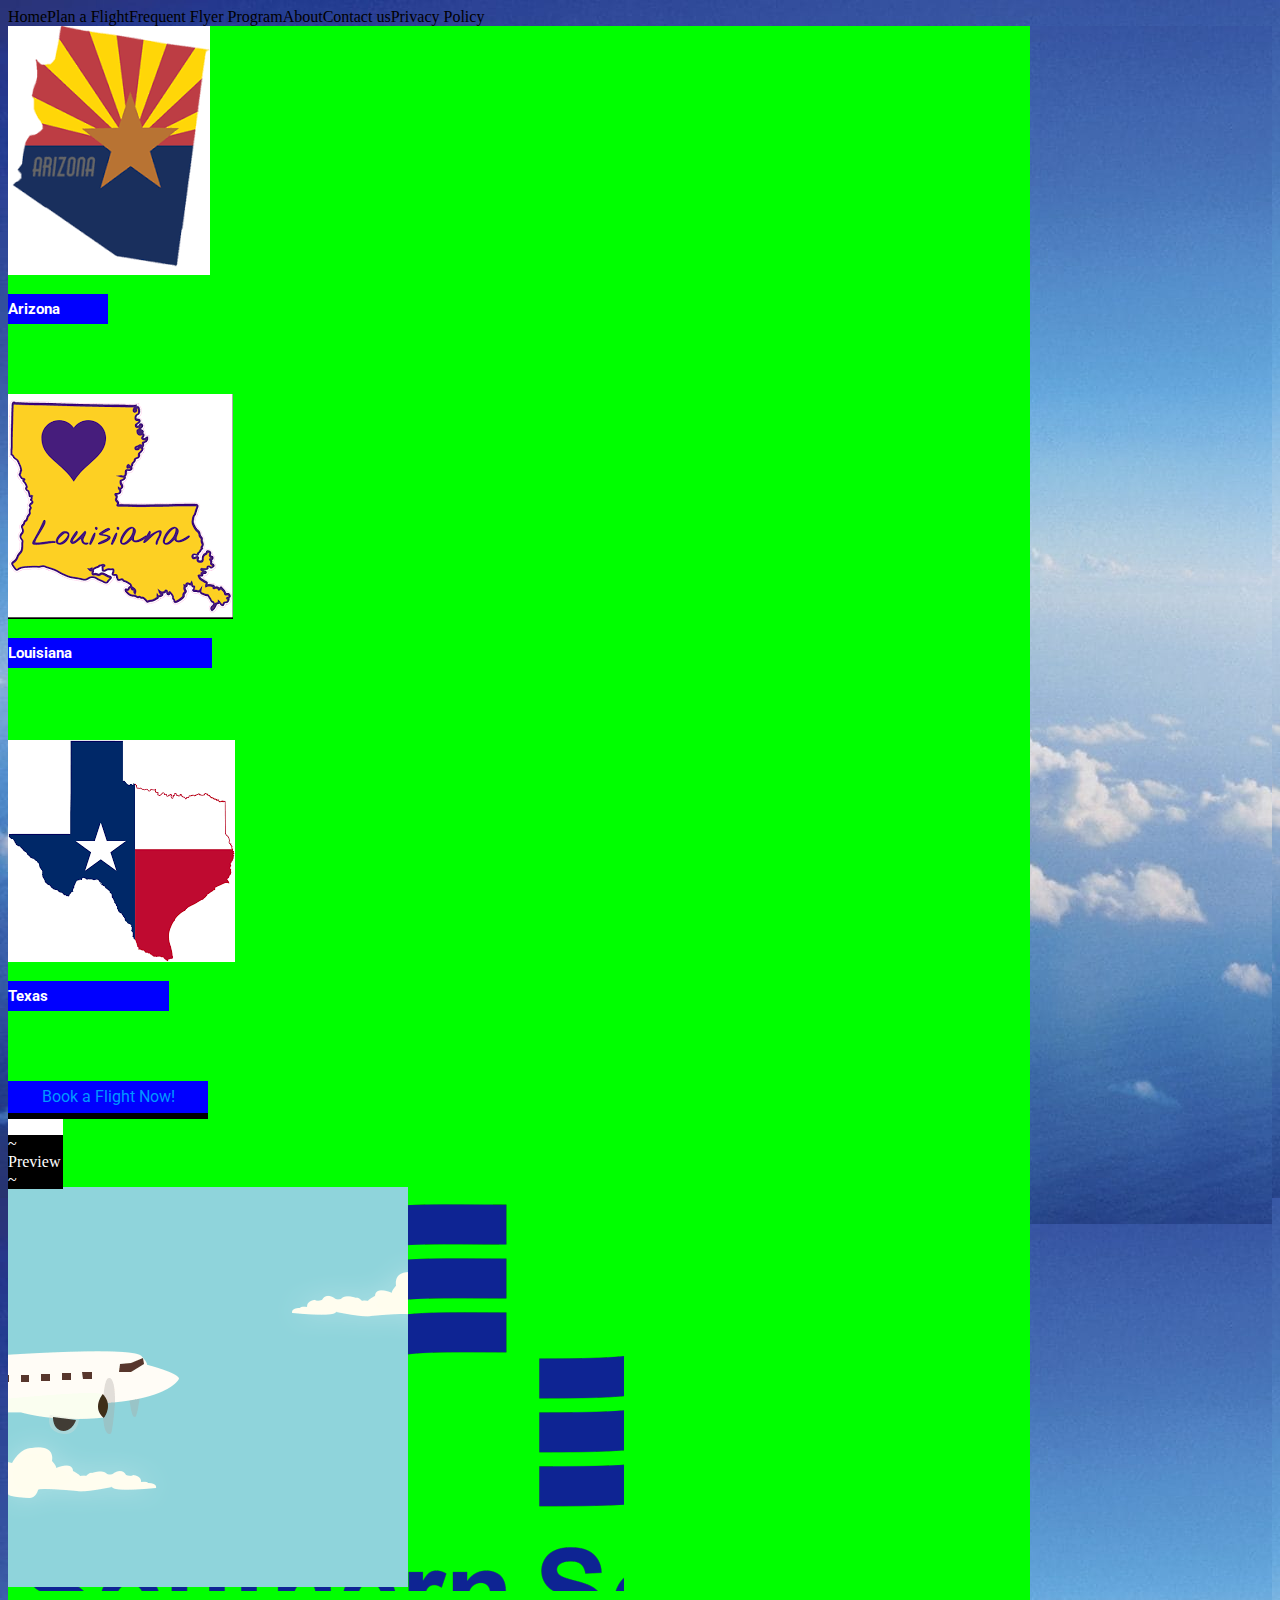
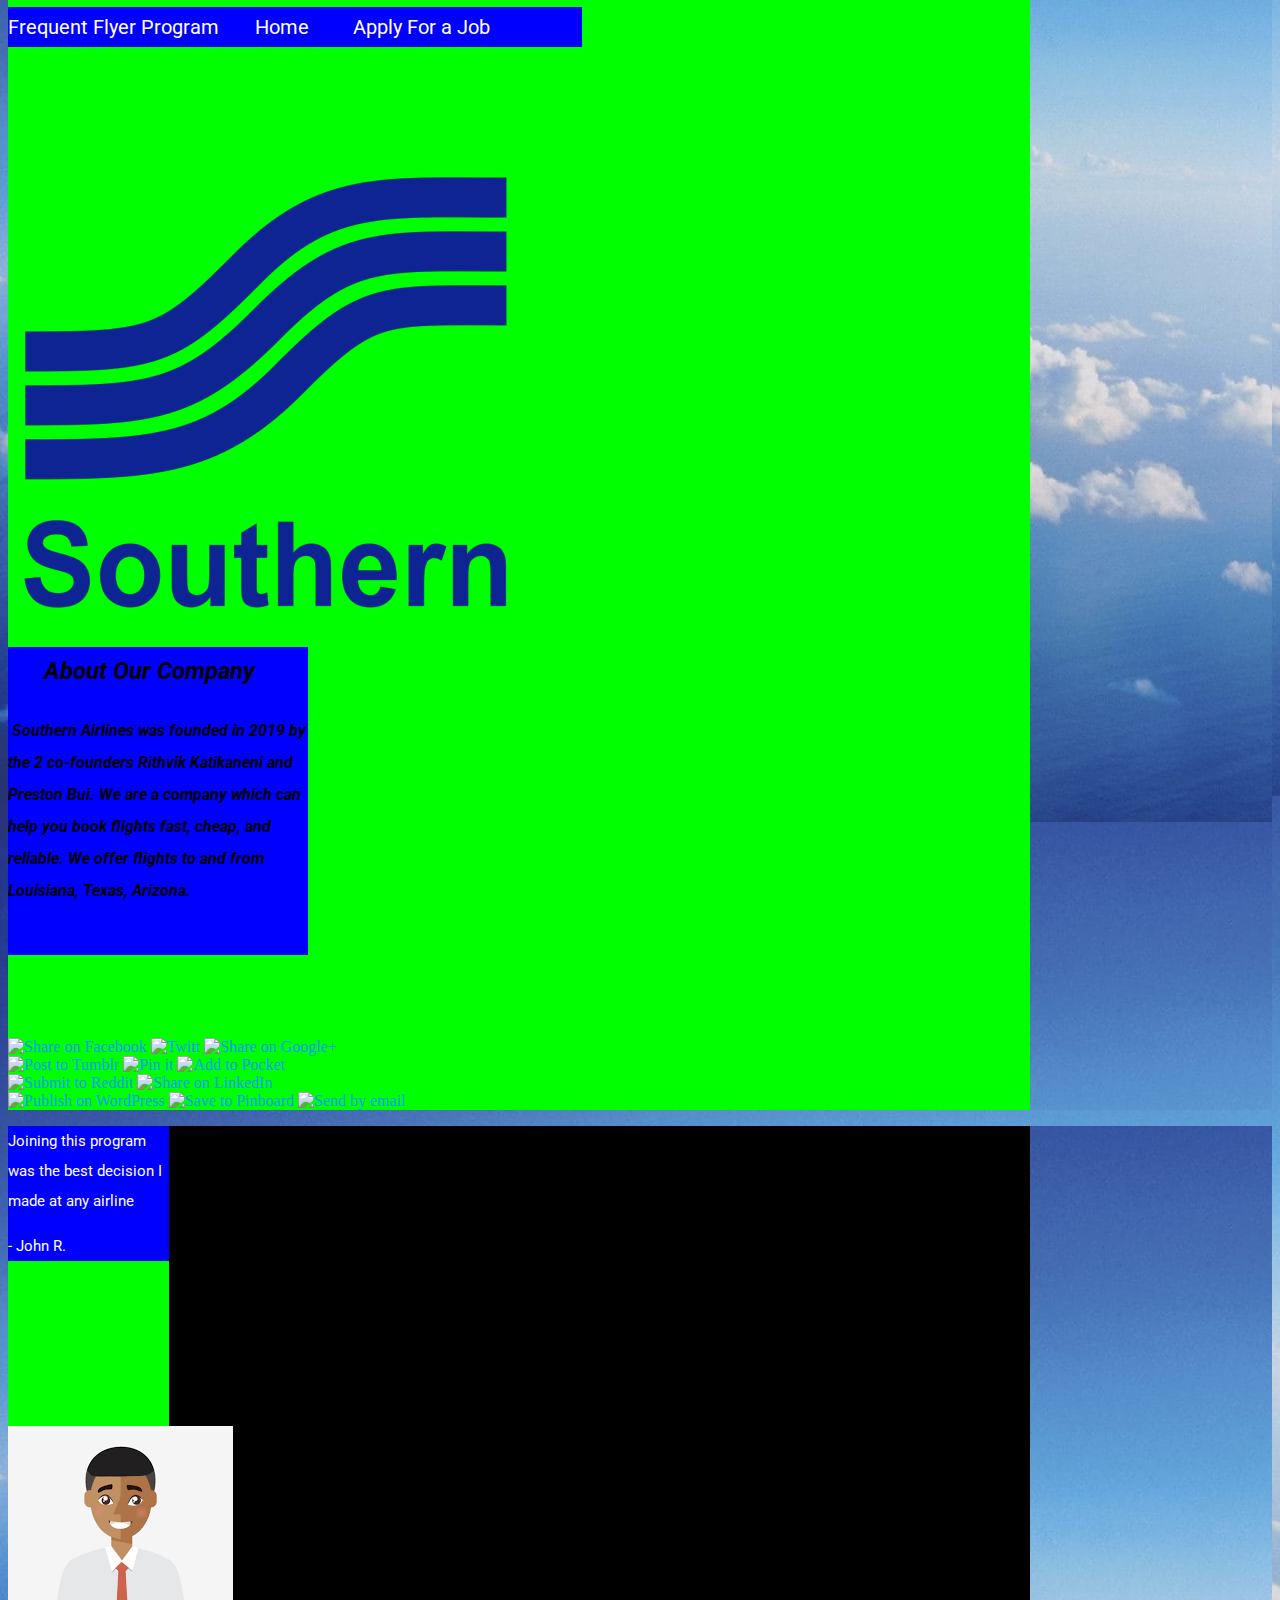
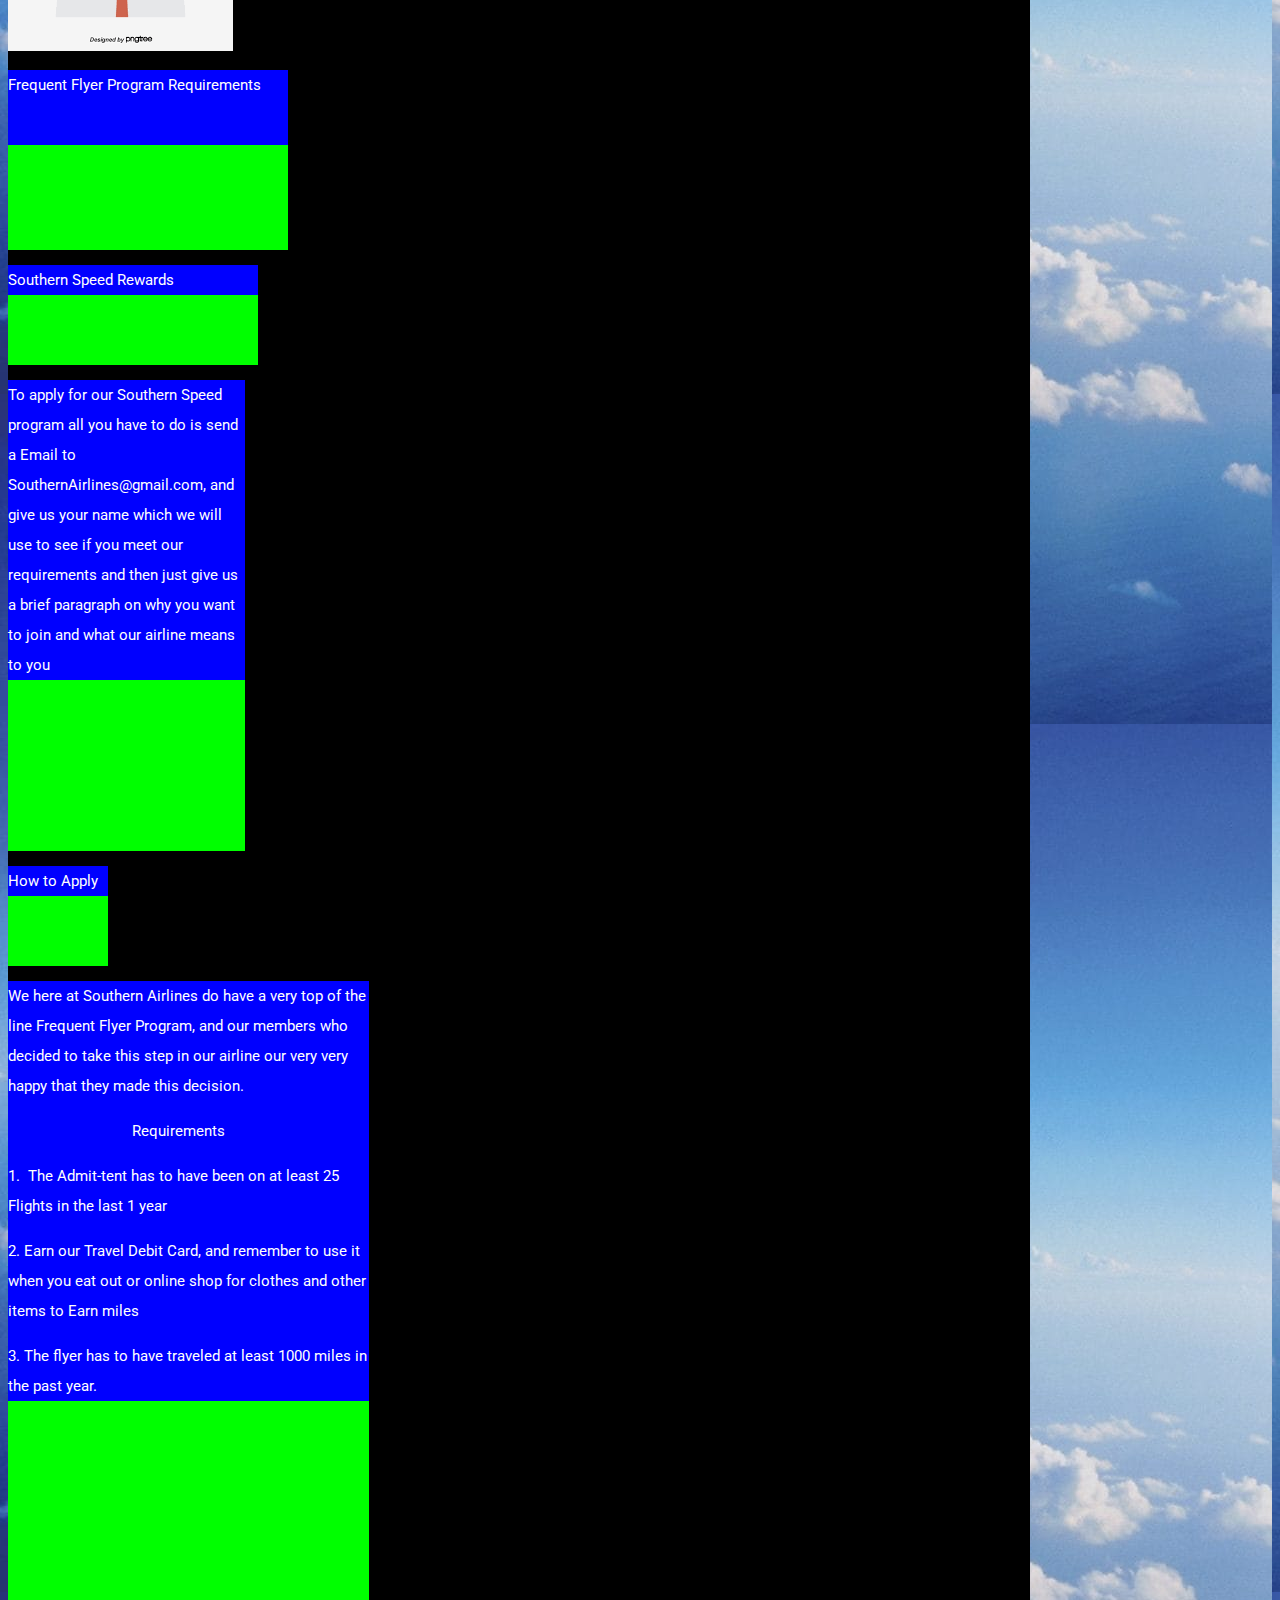
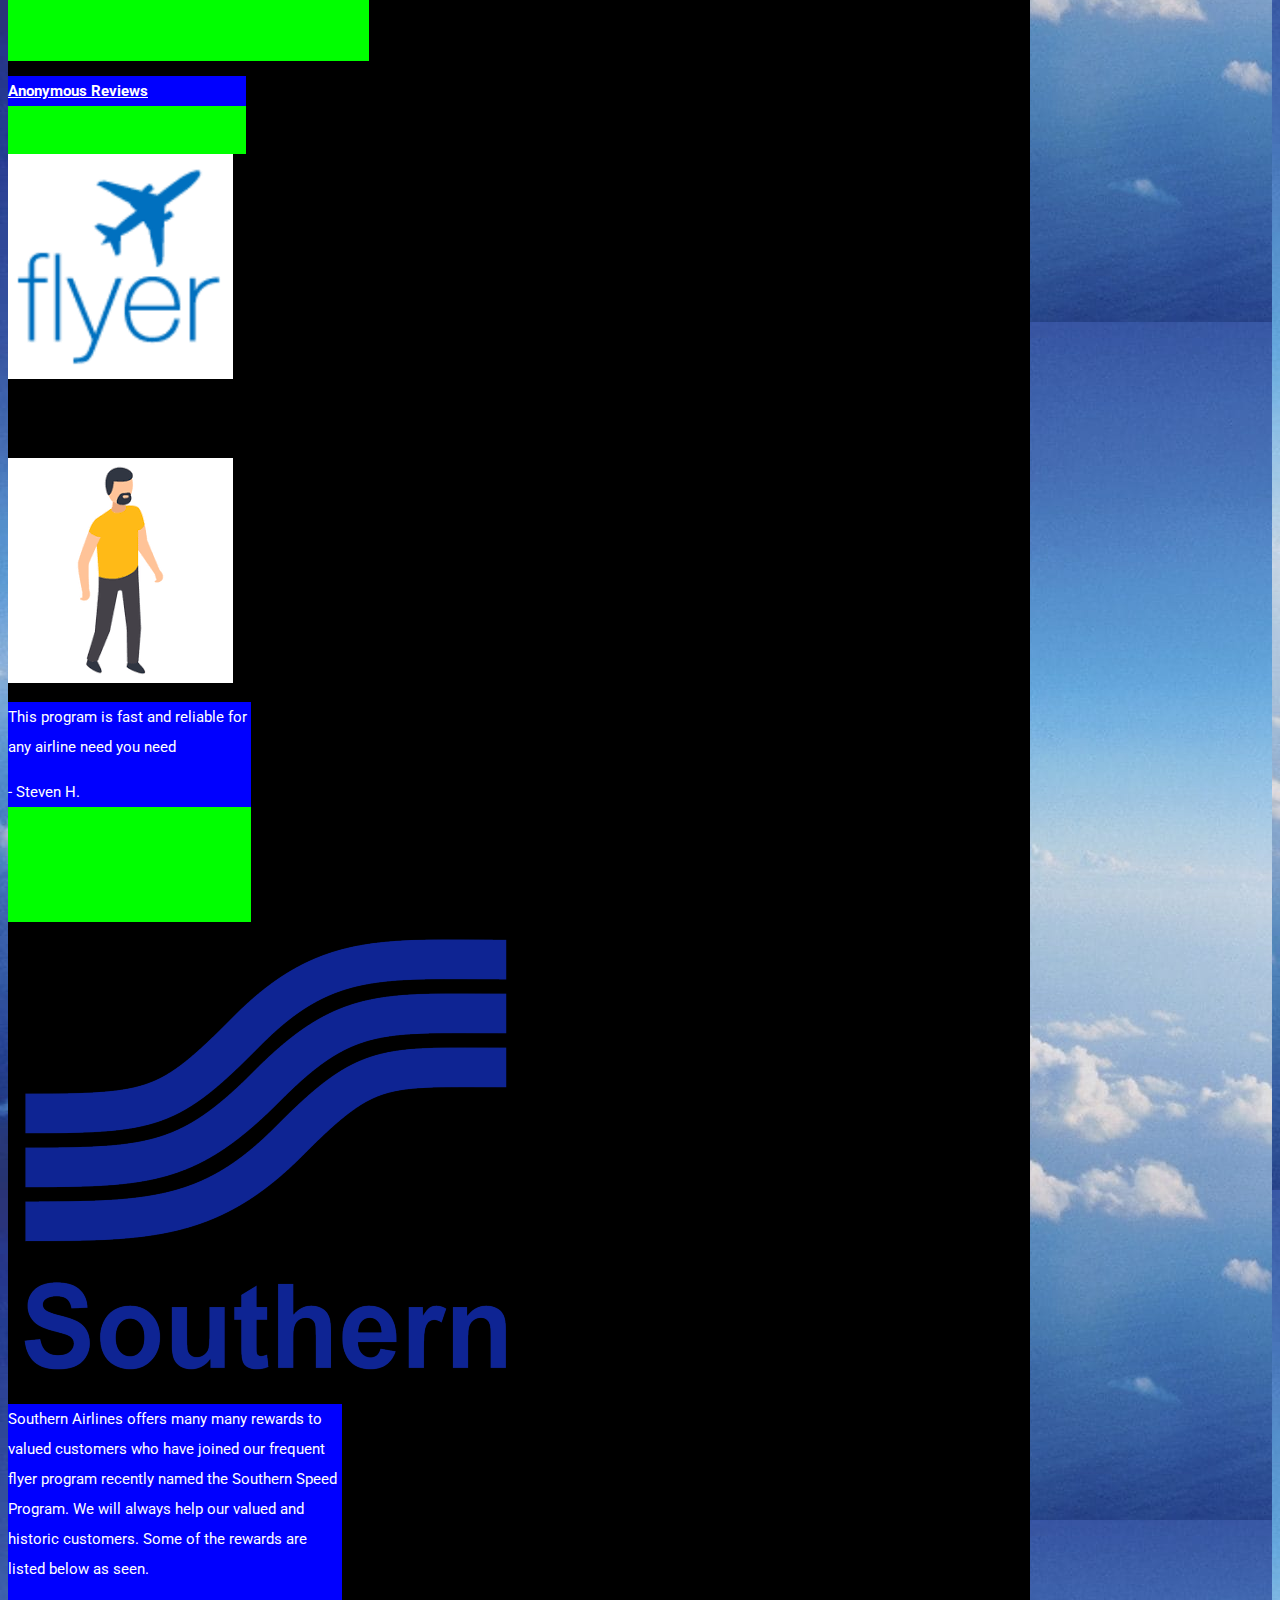
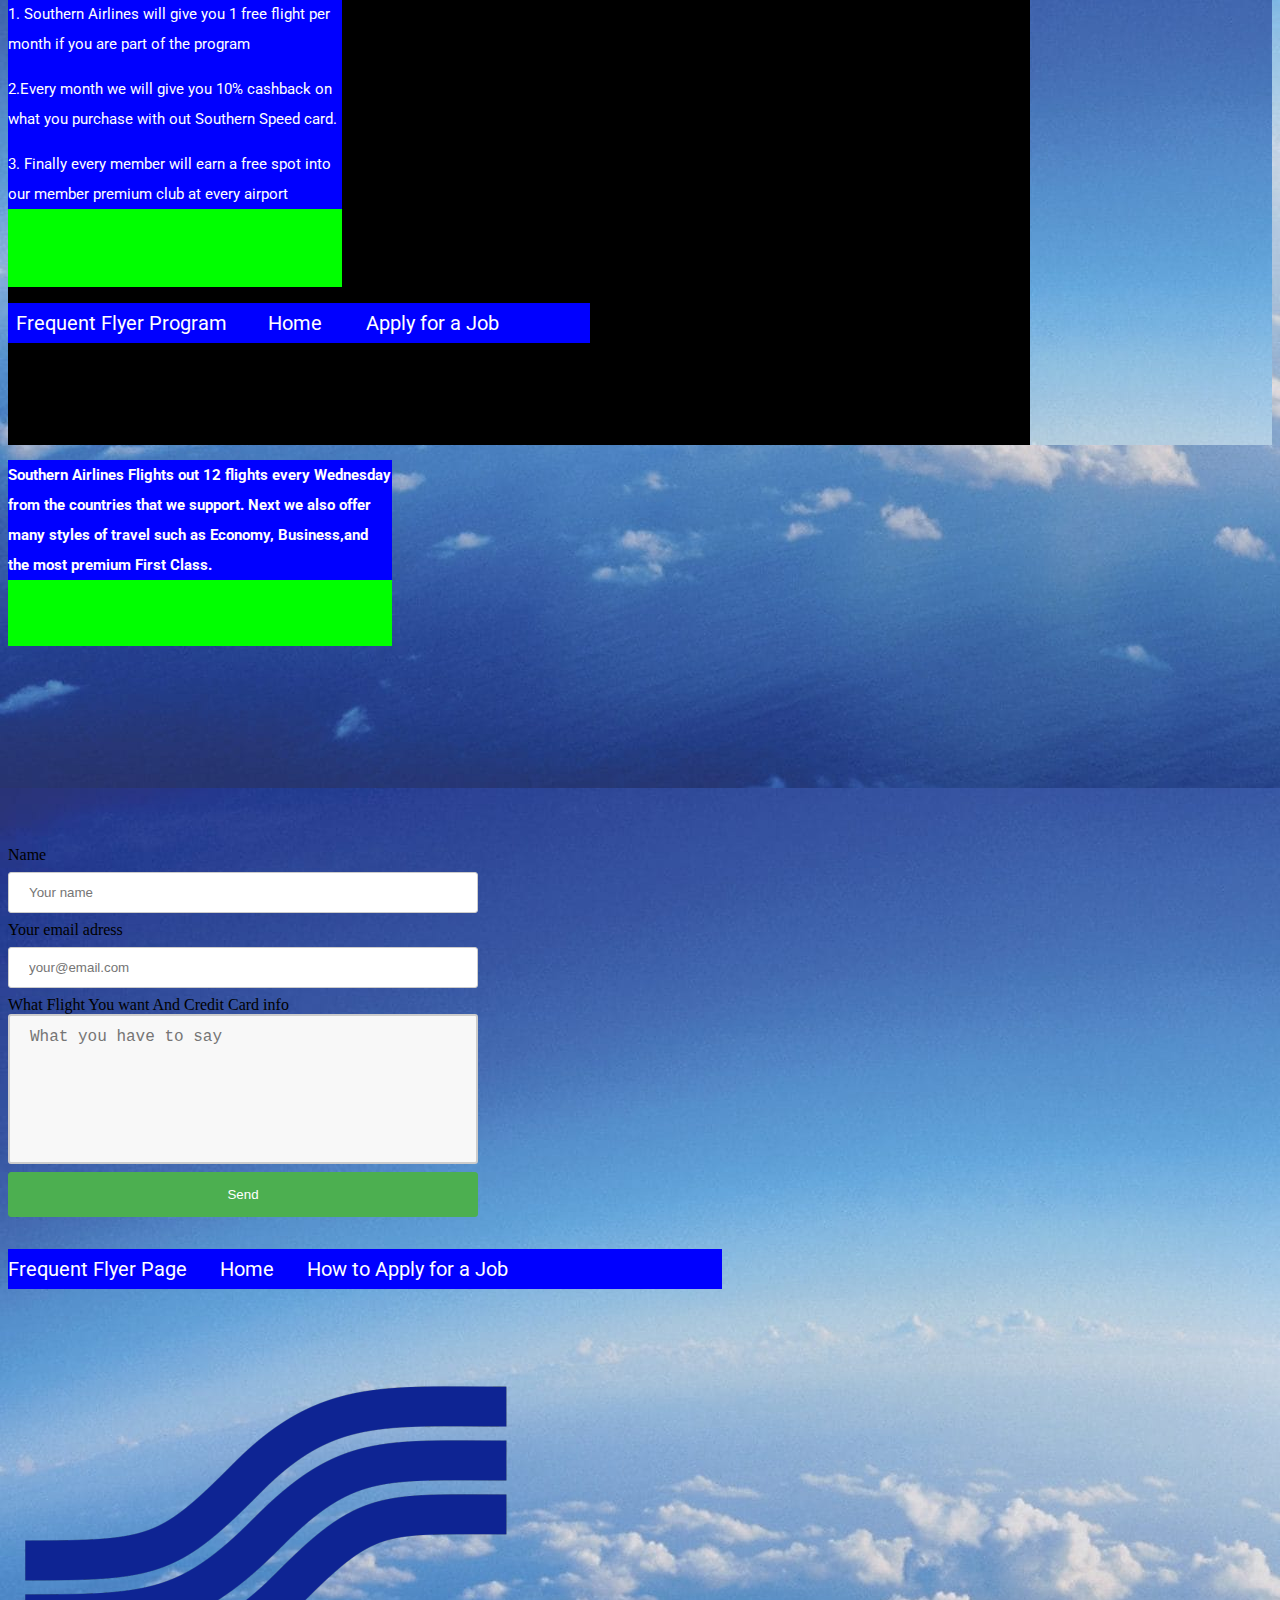
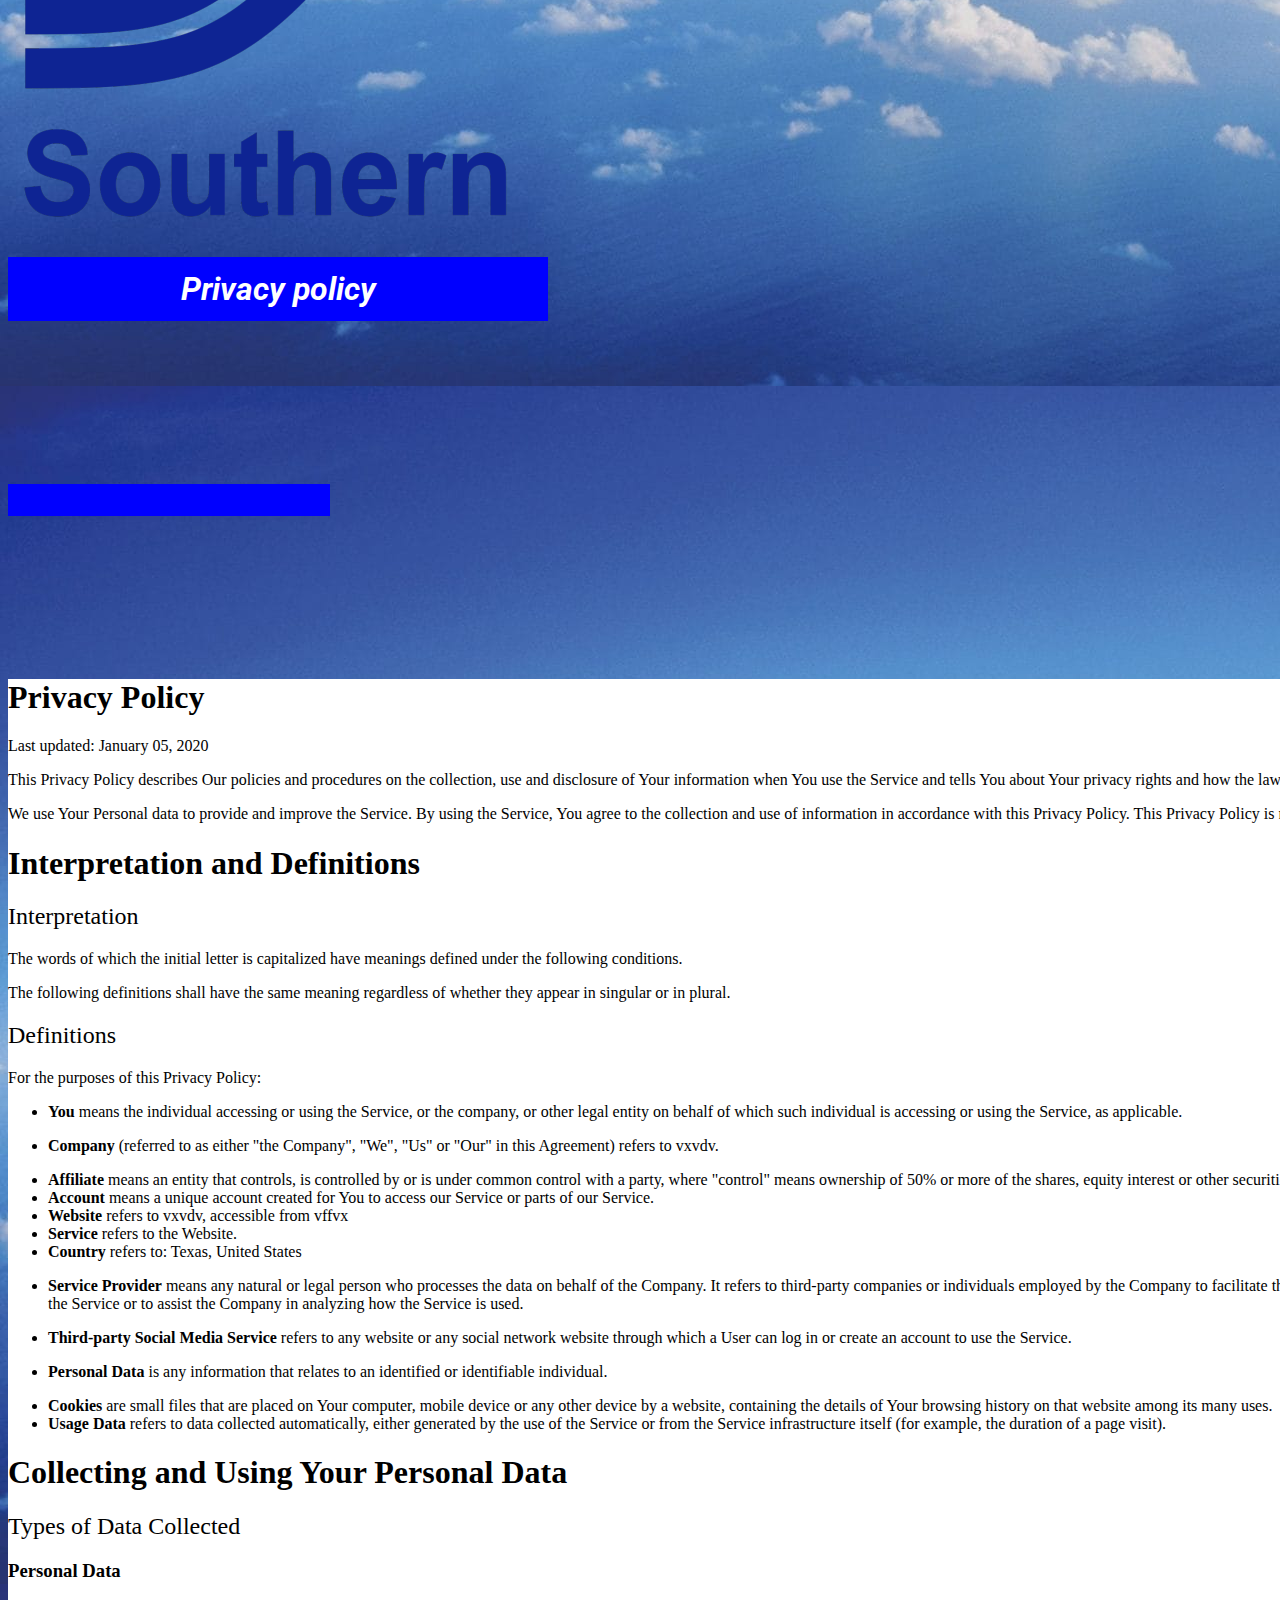
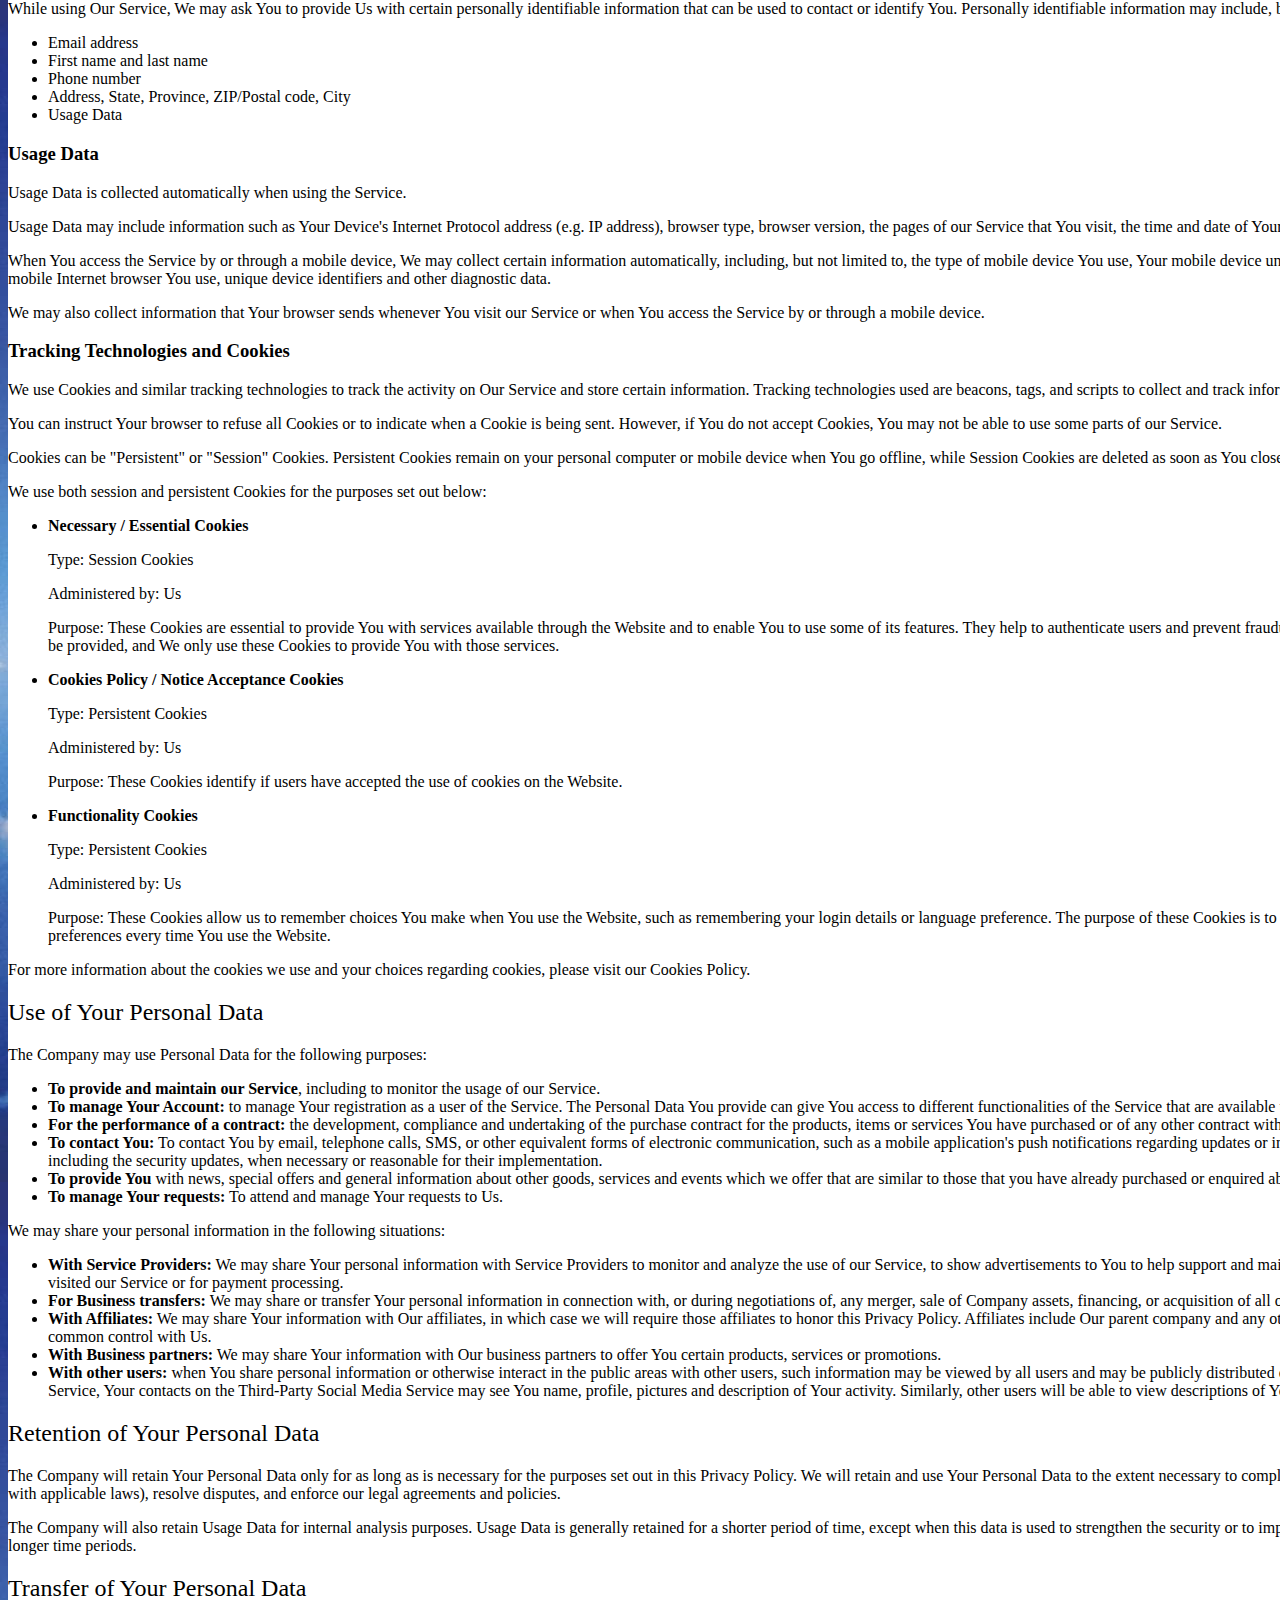
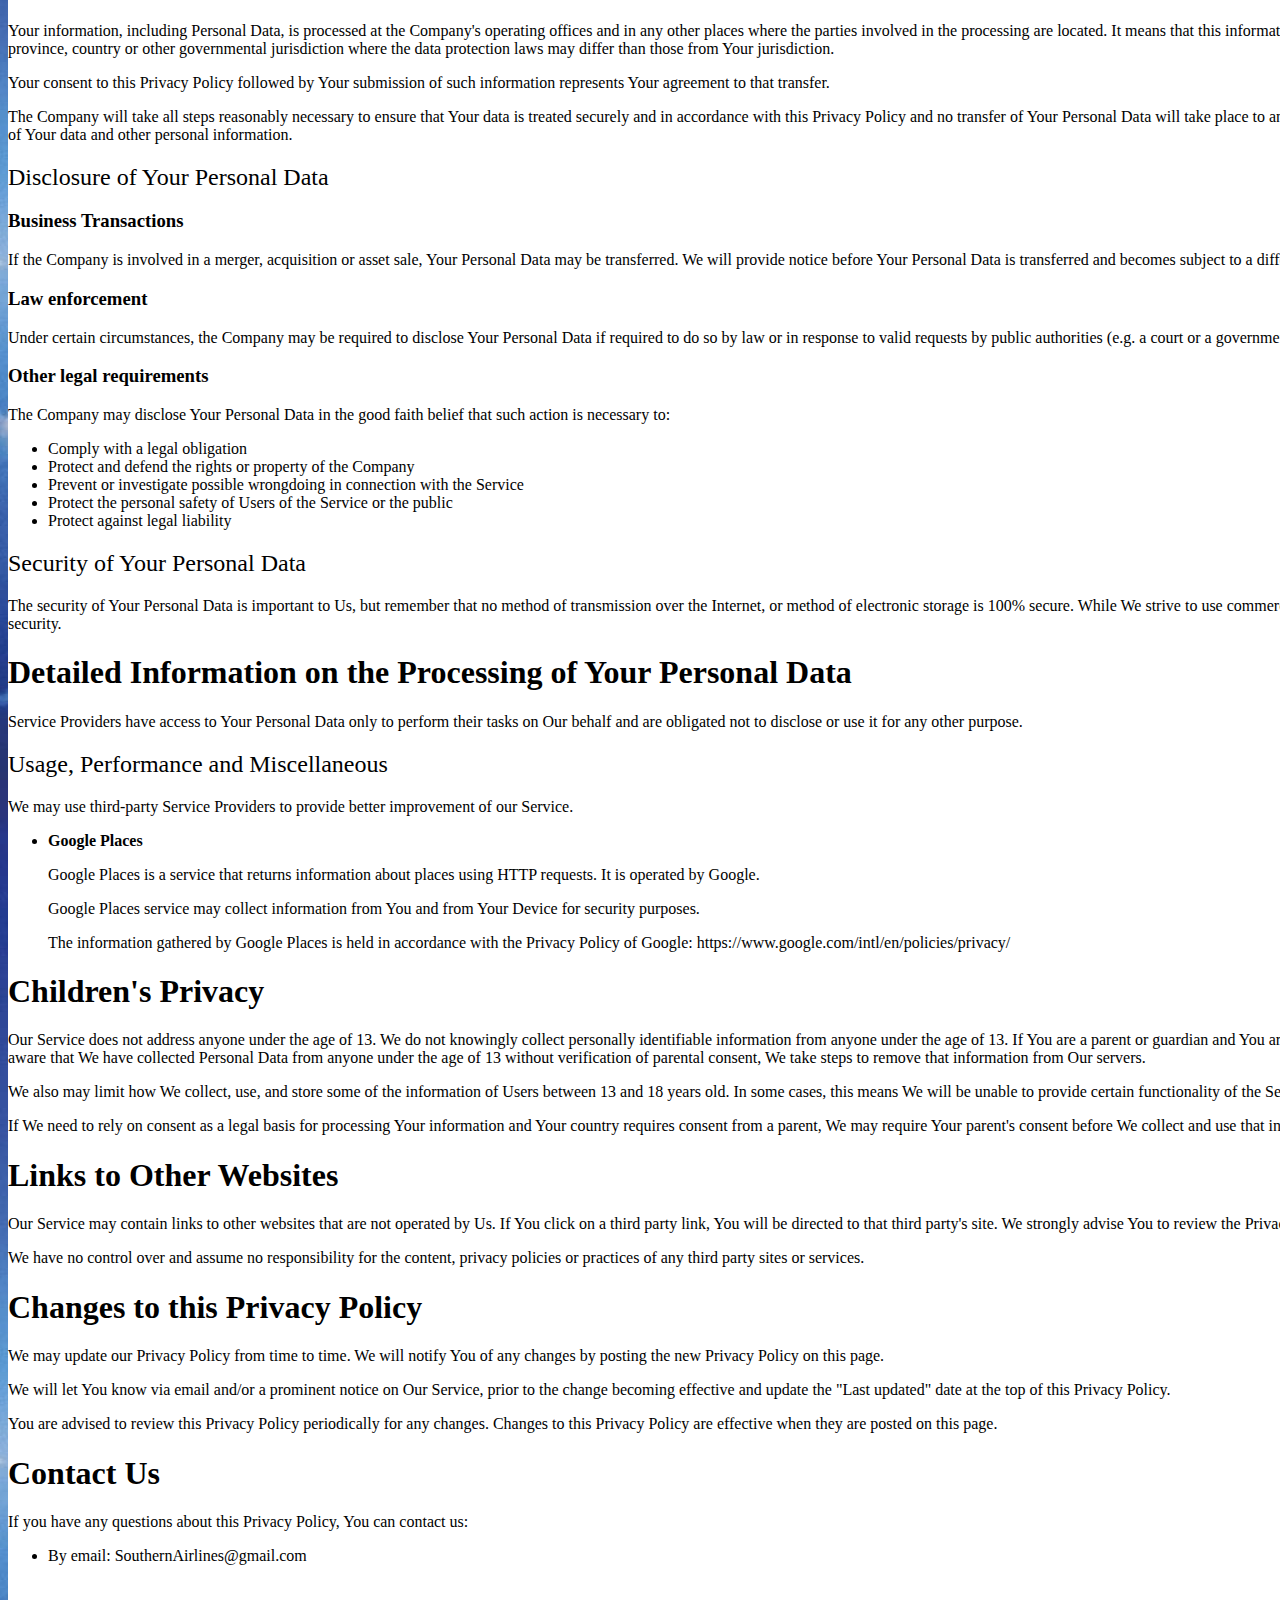
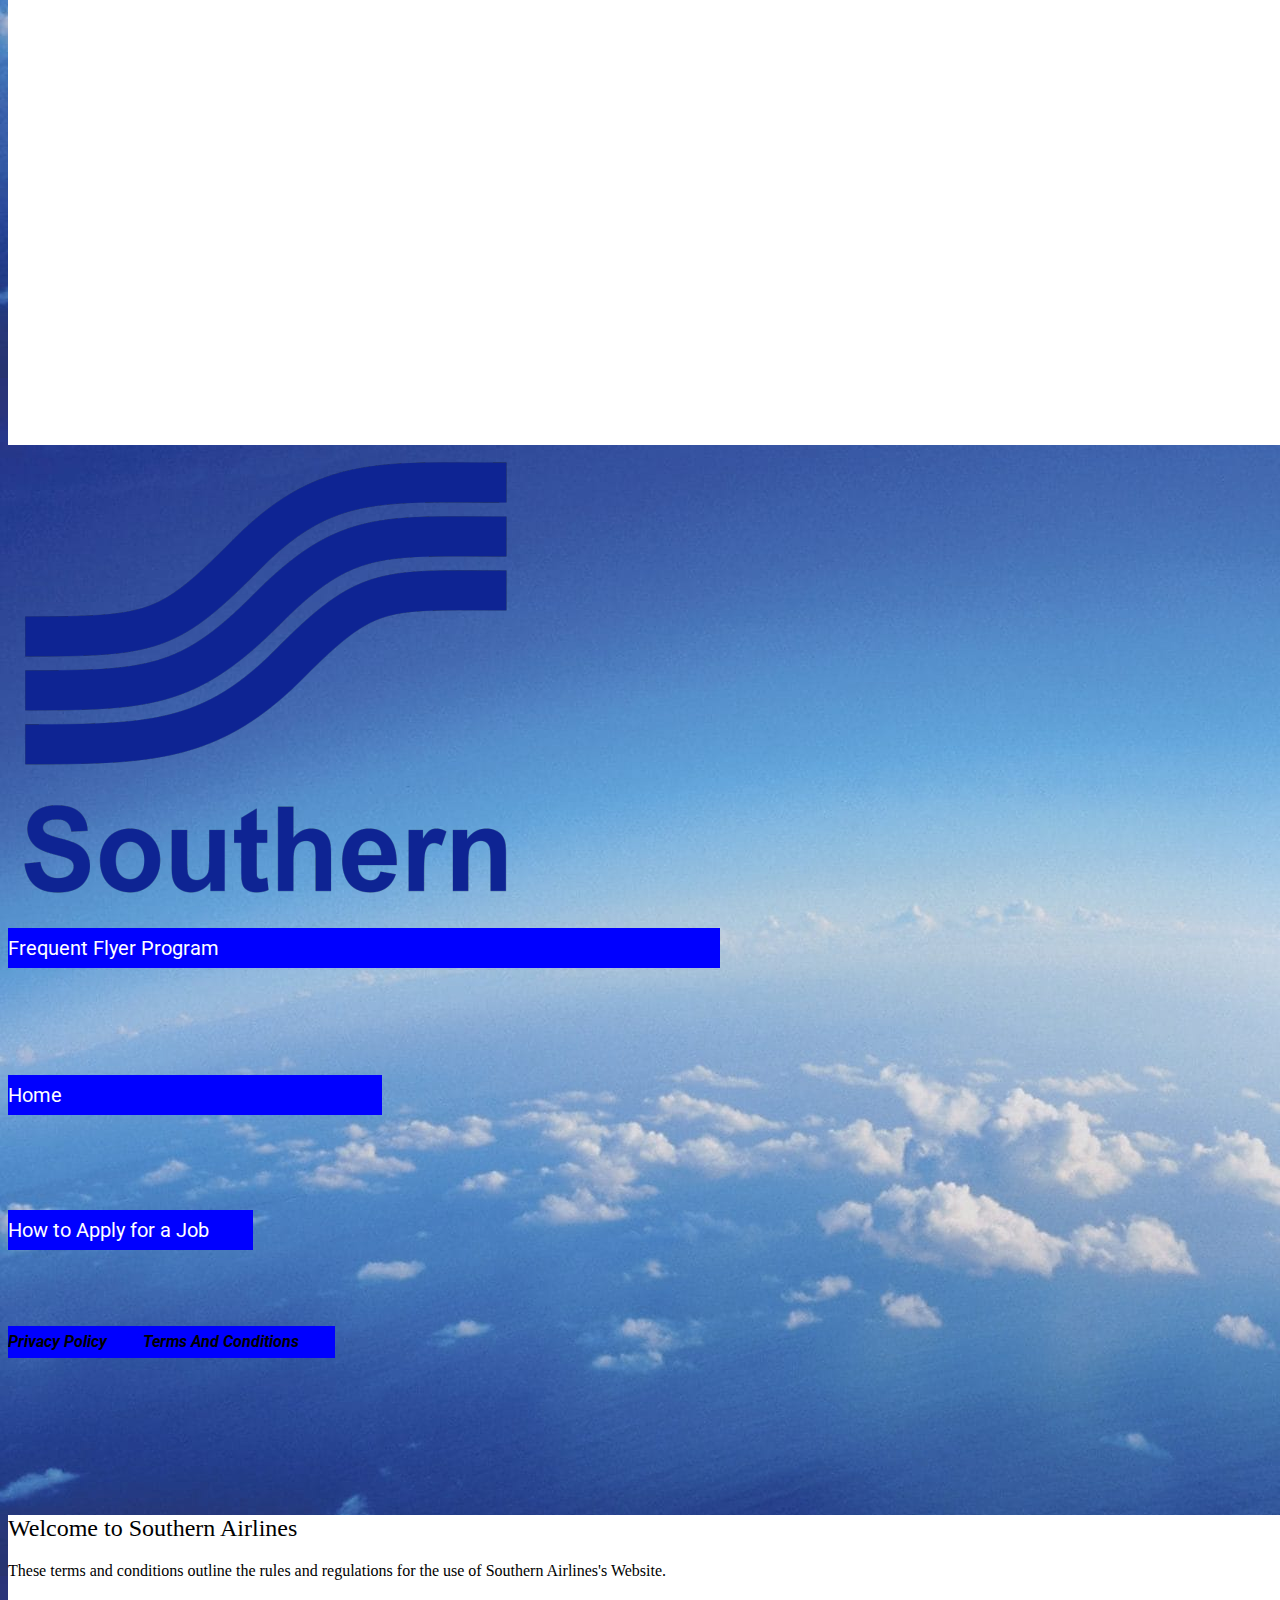
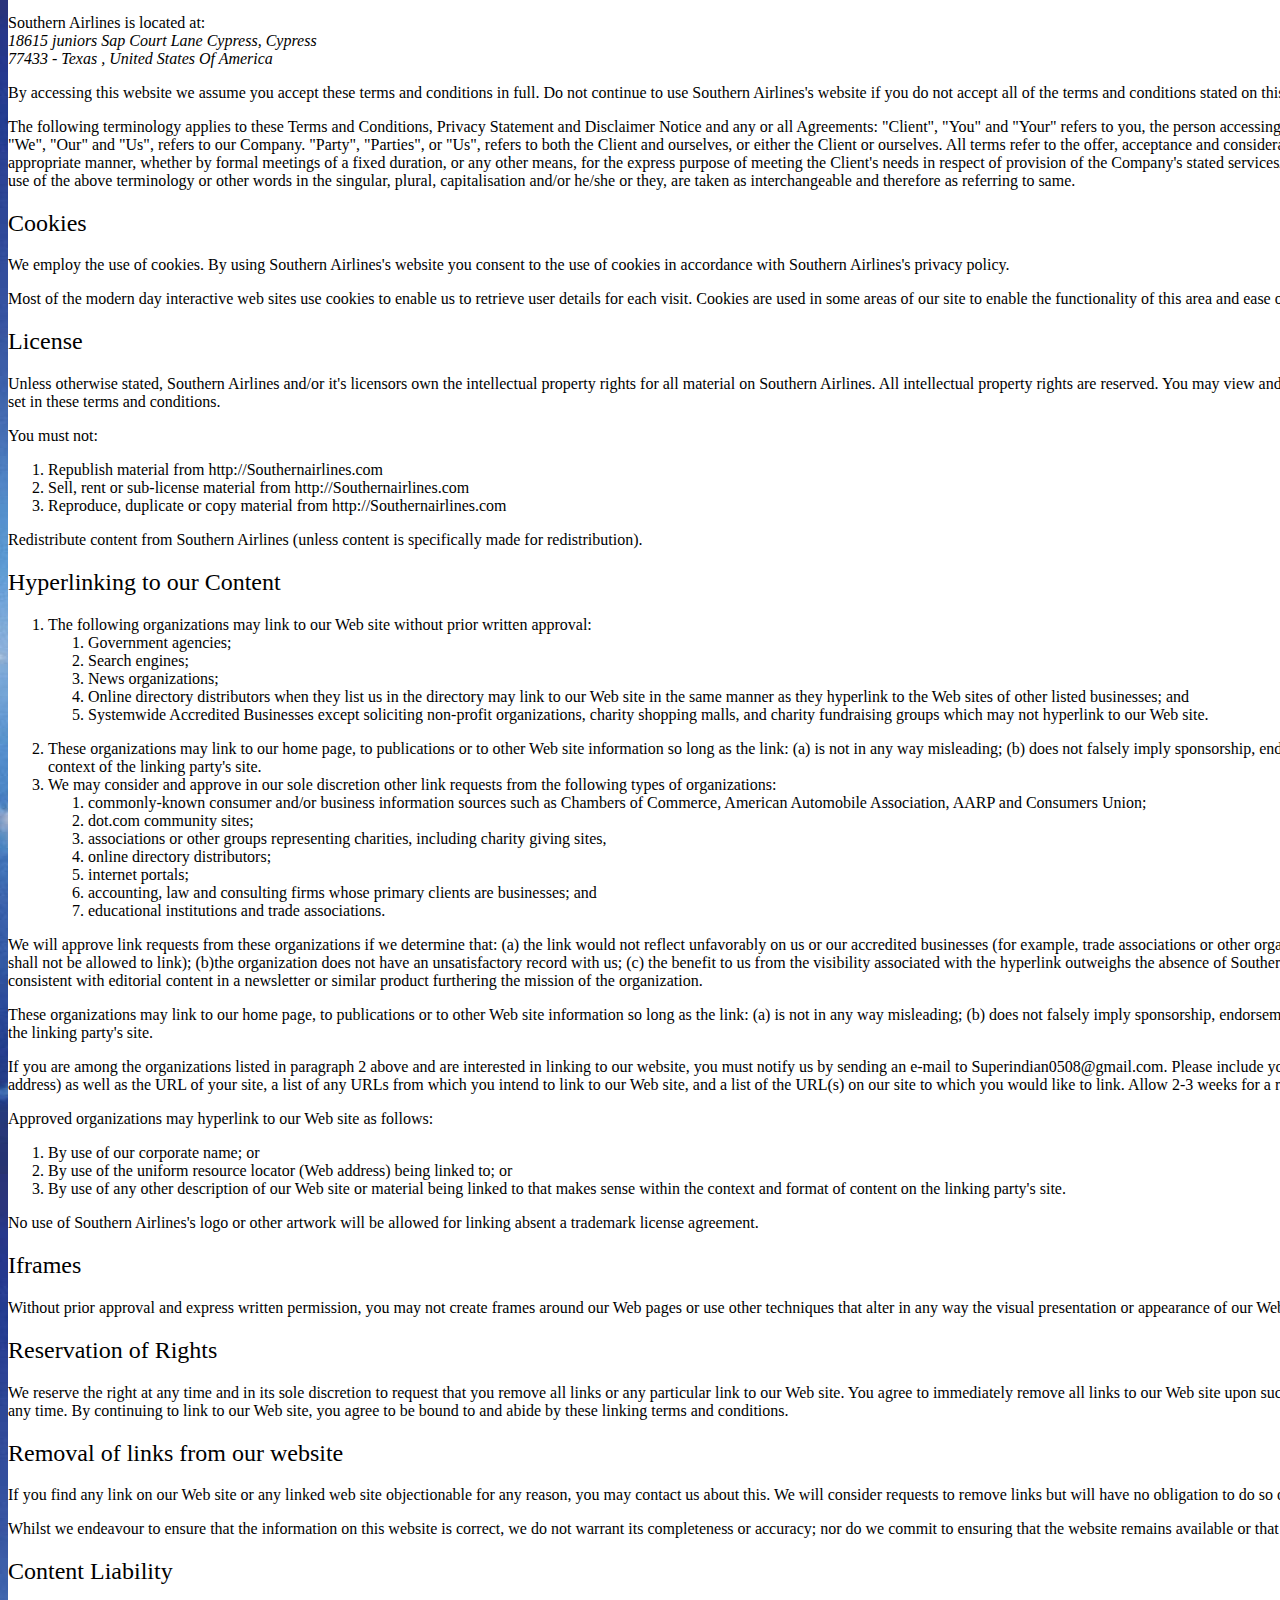
==== commit 5ff6d893: "Rename Index.html to index.html" ====
--- a/index.html
+++ b/index.html
@@ -15,54 +15,54 @@
     <style type="text/css" class="silex-style"></style>
     <script type="text/javascript" class="silex-script"></script>
 
-    <style class="silex-inline-styles" type="text/css">.silex-id-1439156722930-51 {background-color: rgb(230, 230, 230); cursor: auto; left: 0px; top: 0px;}.silex-id-1483139730465-7 {background-color: transparent; background-image: url(../../../../../libs/templates/silex-templates/eco1/assets/seamless_paper_texture.png); border-width: 0 0 1px 0; border-style: groove;}.silex-id-1483139730465-6 {min-height: 139px; background-color: rgba(255,255,255,1);}.silex-id-1552773751232-5 {min-height: 27px; width: 33px; background-color: transparent; top: 100px; left: 686px;}@media only screen and (max-width: 480px) {.silex-id-1552773751232-5 {left: -12px; top: 2010px;}}.silex-id-1552773787501-6 {width: 100px; min-height: 100px; background-color: rgb(255, 255, 255); top: 100px; left: 653px;}@media only screen and (max-width: 480px) {.silex-id-1552773787501-6 {left: 386px; top: 59px; background-color: transparent; width: 20px; min-height: 20px;}}.silex-id-1577736145516-0 {width: 233px; min-height: 170px; top: -31.875px; left: 124px;}.silex-id-1577834255923-0 {width: 250px; min-height: 298px; top: 40px; left: 49px;}.silex-id-1439156722322-45 {width: 577px; top: 56px; left: 377px; min-height: 83px; background-color: rgba(255,255,255,1);}.silex-id-1577751968250-13 {width: 300px; min-height: 168px; top: 0px; left: 1629.5px;}.silex-id-1577752917781-2 {width: 209px; min-height: 168px; top: -24px; left: 1423px;}.silex-id-1577752882489-1 {width: 630px; min-height: 168px; top: -24px; left: -9px;}.silex-id-1577912716008-0 {width: 300px; min-height: 168px; top: -31.875px; left: 437.6666259765625px;}.silex-id-1577912728394-1 {width: 540px; min-height: 168px; top: -24px; left: 1929px;}.silex-id-1577912780142-2 {width: 300px; min-height: 168px; top: -31.875px; left: 2228.3333740234375px;}.silex-id-1577912791038-3 {width: 300px; min-height: 168px; top: -31.875px; left: 467.3333740234375px;}.silex-id-1483139563582-5 {min-width: 980px; background-color: rgba(0,128,255,1);}@media only screen and (max-width: 480px) {.silex-id-1483139563582-5 {top: 200px; left: 0px;}}.silex-id-1483139563581-4 {min-height: 509px; background-color: transparent; top: -2px; left: 0px;}@media only screen and (max-width: 480px) {.silex-id-1483139563581-4 {min-height: 657px;}}.silex-id-1538164447623-6 {height: 68px; width: 55px; background-color: rgba(255,255,255,1); top: 205px; left: 608px; min-height: -1px; border-width: 5px 5px 5px 5px; border-style: solid; border-color: rgba(255,255,255,1);}.silex-id-1439156722120-43 {width: 300px; top: 13px; left: 153px; border-top-color: rgb(0, 0, 0); border-right-color: rgb(0, 0, 0); border-bottom-color: rgb(0, 0, 0); border-left-color: rgb(0, 0, 0); min-height: 375px;}@media only screen and (max-width: 480px) {.silex-id-1439156722120-43 {top: 251px; left: 11px; width: 423px; min-height: 199px;}}.silex-id-1439156719794-20 {width: 200px; top: 360px; left: 247px; background-color: rgba(0,0,0,1); border-top-width: 5px; border-right-width: 5px; border-bottom-width: 5px; border-left-width: 5px; border-top-style: solid; border-right-style: solid; border-bottom-style: solid; border-left-style: solid; border-top-color: rgb(0, 153, 255); border-right-color: rgb(0, 153, 255); border-bottom-color: rgb(0, 153, 255); border-left-color: rgb(0, 153, 255); min-height: 39px;}@media only screen and (max-width: 480px) {.silex-id-1439156719794-20 {width: 443px; min-height: 30px;}}.silex-id-1577750508251-2 {width: 252px; min-height: 100px; top: 0px; left: -46px;}@media only screen and (max-width: 480px) {.silex-id-1577750508251-2 {min-height: 100px; top: 0px; left: 121px; width: 131px;}}.silex-id-1577807766895-2 {width: 100px; min-height: 100px; top: 353px; left: 25px;}@media only screen and (max-width: 480px) {.silex-id-1577807766895-2 {min-height: 100px; top: 0px; left: 0px; width: 87px;}}.silex-id-1577807705857-1 {width: 118px; min-height: 106px; top: 265px; left: 20px;}.silex-id-1577807621340-0 {width: 113px; min-height: 106px; top: 100px; left: 25px;}@media only screen and (max-width: 480px) {.silex-id-1577807621340-0 {min-height: 106px; top: -456px; left: 174.51040142774582px; width: 113px;}}.silex-id-1577807836138-4 {width: 123px; min-height: 110px; top: 399px; left: 20px;}@media only screen and (max-width: 480px) {.silex-id-1577807836138-4 {min-height: 110px; top: -337px; left: 88.67706298828125px; width: 123px;}}.silex-id-1577744547350-1 {width: 498px; min-height: 337px; top: 34px; left: 476px;}@media only screen and (max-width: 480px) {.silex-id-1577744547350-1 {min-height: 337px; top: 12px; left: -0.3333333432674408px; width: 462px;}}.silex-id-1577750696019-5 {width: 161px; min-height: 100px; top: 199px; left: 2px;}@media only screen and (max-width: 480px) {.silex-id-1577750696019-5 {min-height: 100px; top: -95px; left: 12px; width: 161px;}}.silex-id-1483139324559-3 {top: 537px; left: 0px; background-color: rgba(255,255,255,1); min-width: 980px; background-image: url(../../../../../libs/templates/silex-templates/eco1/assets/halftone.png);}@media only screen and (max-width: 480px) {.silex-id-1483139324559-3 {top: 832px; left: 0px;}}.silex-id-1483139324558-2 {min-height: 537px; background-color: transparent; top: 0px; left: 285px; width: 980px;}@media only screen and (max-width: 480px) {.silex-id-1483139324558-2 {min-height: 945px;}}.silex-id-1439156722018-42 {width: 333px; top: 140px; left: 0px; background-color: transparent; min-height: 309px;}@media only screen and (max-width: 480px) {.silex-id-1439156722018-42 {top: 22px; left: 11px; width: 423px; min-height: 271px;}}.silex-id-1439156721816-40 {width: 298px; top: 212px; left: 0px; min-height: 26px;}@media only screen and (max-width: 480px) {.silex-id-1439156721816-40 {top: 210px; left: 11px; width: 401px; min-height: 26px;}}.silex-id-1439156721312-35 {width: 298px; top: 236px; left: 2px; min-height: 32px;}@media only screen and (max-width: 480px) {.silex-id-1439156721312-35 {top: 238px; left: 11px; width: 401px; min-height: 32px;}}.silex-id-1439156721917-41 {width: 300px; top: 5px; left: -1px; background-color: rgb(255, 255, 255); background-image: url(../../../../../libs/templates/silex-templates/eco1/assets/goat.jpg); background-size: cover; background-repeat-x: no-repeat; background-repeat-y: no-repeat; background-position-x: 50%; background-position-y: 50%; border-top-width: 4px; border-right-width: 4px; border-bottom-width: 4px; border-left-width: 4px; border-top-style: solid; border-right-style: solid; border-bottom-style: solid; border-left-style: solid; border-top-color: rgb(255, 255, 255); border-right-color: rgb(255, 255, 255); border-bottom-color: rgb(255, 255, 255); border-left-color: rgb(255, 255, 255); min-height: 200px;}@media only screen and (max-width: 480px) {.silex-id-1439156721917-41 {top: 1px; left: 7px; width: 401px; min-height: 200px;}}.silex-id-1439156721615-38 {width: 341px; top: 140px; left: 332px; background-color: transparent; min-height: 309px;}@media only screen and (max-width: 480px) {.silex-id-1439156721615-38 {top: 337px; left: 11px; width: 423px; min-height: 271px;}}.silex-id-1439156721514-37 {width: 300px; top: 5px; left: 0px; background-color: rgb(255, 255, 255); background-image: url(../../../../../libs/templates/silex-templates/eco1/assets/boat.jpg); background-size: cover; background-repeat-x: no-repeat; background-repeat-y: no-repeat; background-position-x: 50%; background-position-y: 50%; border-top-width: 4px; border-right-width: 4px; border-bottom-width: 4px; border-left-width: 4px; border-top-style: solid; border-right-style: solid; border-bottom-style: solid; border-left-style: solid; border-top-color: rgb(255, 255, 255); border-right-color: rgb(255, 255, 255); border-bottom-color: rgb(255, 255, 255); border-left-color: rgb(255, 255, 255); min-height: 200px;}@media only screen and (max-width: 480px) {.silex-id-1439156721514-37 {top: 1px; left: 7px; width: 401px; min-height: 200px;}}.silex-id-1439156721413-36 {width: 300px; top: 212px; left: 0px; min-height: 26px;}@media only screen and (max-width: 480px) {.silex-id-1439156721413-36 {top: 210px; left: 11px; width: 401px; min-height: 26px;}}.silex-id-1439156720906-31 {width: 298px; top: 236px; left: 3px; min-height: 32px;}@media only screen and (max-width: 480px) {.silex-id-1439156720906-31 {top: 238px; left: 11px; width: 401px; min-height: 32px;}}.silex-id-1439156721210-34 {width: 341px; top: 140px; left: 671px; background-color: transparent; min-height: 309px;}@media only screen and (max-width: 480px) {.silex-id-1439156721210-34 {top: 652px; left: 11px; width: 423px; min-height: 271px;}}.silex-id-1439156721110-33 {width: 300px; top: 5px; left: 0px; background-color: rgb(255, 255, 255); background-image: url(../../../../../libs/templates/silex-templates/eco1/assets/duck.jpg); background-size: cover; background-repeat-x: no-repeat; background-repeat-y: no-repeat; background-position-x: 50%; background-position-y: 50%; border-top-width: 4px; border-right-width: 4px; border-bottom-width: 4px; border-left-width: 4px; border-top-style: solid; border-right-style: solid; border-bottom-style: solid; border-left-style: solid; border-top-color: rgb(255, 255, 255); border-right-color: rgb(255, 255, 255); border-bottom-color: rgb(255, 255, 255); border-left-color: rgb(255, 255, 255); min-height: 200px;}@media only screen and (max-width: 480px) {.silex-id-1439156721110-33 {top: 1px; left: 7px; width: 401px; min-height: 200px;}}.silex-id-1439156721007-32 {width: 300px; top: 212px; left: 0px; min-height: 26px;}@media only screen and (max-width: 480px) {.silex-id-1439156721007-32 {top: 210px; left: 11px; width: 401px; min-height: 26px;}}.silex-id-1439156721715-39 {width: 298px; top: 236px; left: 2px; min-height: 32px;}@media only screen and (max-width: 480px) {.silex-id-1439156721715-39 {top: 238px; left: 11px; width: 401px; min-height: 32px;}}.silex-id-1492633712778-6 {background-color: rgba(255,255,255,1); background-image: url(../../../../../libs/templates/silex-templates/eco1/assets/halftone.png); min-width: 980px;}.silex-id-1492633712777-5 {width: 980px; min-height: 627px; top: 15px; left: 289px;}.silex-id-1492633694354-4 {background-color: rgba(255,255,255,1); top: 180px; left: 5px; background-image: url(../../../../../libs/templates/silex-templates/eco1/assets/halftone.png);}.silex-id-1492633694353-3 {min-height: 800px;}.silex-id-1492633737513-7 {min-height: 75px; width: 763px; top: 30px; left: 0px;}@media only screen and (max-width: 480px) {.silex-id-1492633737513-7 {top: 11px; left: 11px; width: 423px; min-height: 520px;}}.silex-id-1483139189898-1 {top: 1290px; left: 5px; background-color: rgba(56,56,56,1); min-width: 980px; background-image: url(../../../../../libs/templates/silex-templates/eco1/assets/footer_lodyas.png);}@media only screen and (max-width: 480px) {.silex-id-1483139189898-1 {top: 1131px; left: 0px;}}.silex-id-1483139189897-0 {min-height: 217px; background-color: transparent; top: 0px; left: 285px; width: 980px;}@media only screen and (max-width: 480px) {.silex-id-1483139189897-0 {min-height: 268px;}}.silex-id-1439156720299-25 {width: 70px; top: 670px; left: 640px; min-height: 70px;}.silex-id-1439156720197-24 {width: 70px; top: 670px; left: 763px; min-height: 70px;}.silex-id-1439156720096-23 {width: 71px; top: 670px; left: 878px; min-height: 70px;}.silex-id-1439156719995-22 {width: 70px; top: 670px; left: 1002px; min-height: 70px;}.silex-id-1439156719895-21 {width: 70px; top: 670px; left: 1099px; min-height: 70px;}.silex-id-1577808351499-5 {width: 661px; min-height: 147px; top: 49px; left: 158px; background-color: transparent;}.silex-id-1577808664102-6 {width: 384px; min-height: 186px; top: 394px; left: 114px;}.silex-id-1577808819584-7 {width: 222px; min-height: 430px; top: 437.8125px; left: 1000px;}.silex-id-1577809300988-8 {width: 343px; min-height: 87px; top: 350px; left: 1024px;}.silex-id-1577809347964-9 {width: 203px; min-height: 111px; top: 394px; left: 995px;}</style>
-    <script type="text/json" class="silex-json-styles">[{"fonts":[{"family":"'Roboto', sans-serif","href":"https://fonts.googleapis.com/css?family=Roboto"}],"desktop":{"silex-id-1439156722930-51":{"background-color":"rgb(230, 230, 230)","cursor":"auto","left":"0px","top":"0px"},"silex-id-1439156722322-45":{"width":"577px","top":"56px","left":"377px","min-height":"83px","background-color":"rgba(255,255,255,1)"},"silex-id-1439156722120-43":{"width":"300px","top":"13px","left":"153px","border-top-color":"rgb(0, 0, 0)","border-right-color":"rgb(0, 0, 0)","border-bottom-color":"rgb(0, 0, 0)","border-left-color":"rgb(0, 0, 0)","min-height":"375px"},"silex-id-1439156722018-42":{"width":"333px","top":"140px","left":"0px","background-color":"transparent","min-height":"309px"},"silex-id-1439156721917-41":{"width":"300px","top":"5px","left":"-1px","background-color":"rgb(255, 255, 255)","background-image":"url(../../../../../libs/templates/silex-templates/eco1/assets/goat.jpg)","background-size":"cover","background-repeat-x":"no-repeat","background-repeat-y":"no-repeat","background-position-x":"50%","background-position-y":"50%","border-top-width":"4px","border-right-width":"4px","border-bottom-width":"4px","border-left-width":"4px","border-top-style":"solid","border-right-style":"solid","border-bottom-style":"solid","border-left-style":"solid","border-top-color":"rgb(255, 255, 255)","border-right-color":"rgb(255, 255, 255)","border-bottom-color":"rgb(255, 255, 255)","border-left-color":"rgb(255, 255, 255)","min-height":"200px"},"silex-id-1439156721816-40":{"width":"298px","top":"212px","left":"0px","min-height":"26px"},"silex-id-1439156721715-39":{"width":"298px","top":"236px","left":"2px","min-height":"32px"},"silex-id-1439156721615-38":{"width":"341px","top":"140px","left":"332px","background-color":"transparent","min-height":"309px"},"silex-id-1439156721514-37":{"width":"300px","top":"5px","left":"0px","background-color":"rgb(255, 255, 255)","background-image":"url(../../../../../libs/templates/silex-templates/eco1/assets/boat.jpg)","background-size":"cover","background-repeat-x":"no-repeat","background-repeat-y":"no-repeat","background-position-x":"50%","background-position-y":"50%","border-top-width":"4px","border-right-width":"4px","border-bottom-width":"4px","border-left-width":"4px","border-top-style":"solid","border-right-style":"solid","border-bottom-style":"solid","border-left-style":"solid","border-top-color":"rgb(255, 255, 255)","border-right-color":"rgb(255, 255, 255)","border-bottom-color":"rgb(255, 255, 255)","border-left-color":"rgb(255, 255, 255)","min-height":"200px"},"silex-id-1439156721413-36":{"width":"300px","top":"212px","left":"0px","min-height":"26px"},"silex-id-1439156721312-35":{"width":"298px","top":"236px","left":"2px","min-height":"32px"},"silex-id-1439156721210-34":{"width":"341px","top":"140px","left":"671px","background-color":"transparent","min-height":"309px"},"silex-id-1439156721110-33":{"width":"300px","top":"5px","left":"0px","background-color":"rgb(255, 255, 255)","background-image":"url(../../../../../libs/templates/silex-templates/eco1/assets/duck.jpg)","background-size":"cover","background-repeat-x":"no-repeat","background-repeat-y":"no-repeat","background-position-x":"50%","background-position-y":"50%","border-top-width":"4px","border-right-width":"4px","border-bottom-width":"4px","border-left-width":"4px","border-top-style":"solid","border-right-style":"solid","border-bottom-style":"solid","border-left-style":"solid","border-top-color":"rgb(255, 255, 255)","border-right-color":"rgb(255, 255, 255)","border-bottom-color":"rgb(255, 255, 255)","border-left-color":"rgb(255, 255, 255)","min-height":"200px"},"silex-id-1439156721007-32":{"width":"300px","top":"212px","left":"0px","min-height":"26px"},"silex-id-1439156720906-31":{"width":"298px","top":"236px","left":"3px","min-height":"32px"},"silex-id-1439156720299-25":{"width":"70px","top":"670px","left":"640px","min-height":"70px"},"silex-id-1439156720197-24":{"width":"70px","top":"670px","left":"763px","min-height":"70px"},"silex-id-1439156720096-23":{"width":"71px","top":"670px","left":"878px","min-height":"70px"},"silex-id-1439156719995-22":{"width":"70px","top":"670px","left":"1002px","min-height":"70px"},"silex-id-1439156719895-21":{"width":"70px","top":"670px","left":"1099px","min-height":"70px"},"silex-id-1439156719794-20":{"width":"200px","top":"360px","left":"247px","background-color":"rgba(0,0,0,1)","border-top-width":"5px","border-right-width":"5px","border-bottom-width":"5px","border-left-width":"5px","border-top-style":"solid","border-right-style":"solid","border-bottom-style":"solid","border-left-style":"solid","border-top-color":"rgb(0, 153, 255)","border-right-color":"rgb(0, 153, 255)","border-bottom-color":"rgb(0, 153, 255)","border-left-color":"rgb(0, 153, 255)","min-height":"39px"},"silex-id-1471339869605-1":{"min-height":"570px","width":"889px","top":"158px","left":"46px"},"silex-id-1483139189897-0":{"min-height":"217px","background-color":"transparent","top":"0px","left":"285px","width":"980px"},"silex-id-1483139189898-1":{"top":"1290px","left":"5px","background-color":"rgba(56,56,56,1)","min-width":"980px","background-image":"url(../../../../../libs/templates/silex-templates/eco1/assets/footer_lodyas.png)"},"silex-id-1483139324558-2":{"min-height":"537px","background-color":"transparent","top":"0px","left":"285px","width":"980px"},"silex-id-1483139324559-3":{"top":"537px","left":"0px","background-color":"rgba(255,255,255,1)","min-width":"980px","background-image":"url(../../../../../libs/templates/silex-templates/eco1/assets/halftone.png)"},"silex-id-1483139563581-4":{"min-height":"509px","background-color":"transparent","top":"-2px","left":"0px"},"silex-id-1483139563582-5":{"min-width":"980px","background-color":"rgba(0,128,255,1)","background-image":""},"silex-id-1483139730465-6":{"min-height":"139px","background-color":"rgba(255,255,255,1)"},"silex-id-1483139730465-7":{"background-color":"transparent","background-image":"url(../../../../../libs/templates/silex-templates/eco1/assets/seamless_paper_texture.png)","border-width":"0 0 1px 0 ","border-style":"groove"},"silex-id-1483140114350-8":{"top":"140px","left":"0px","background-color":"rgba(255,255,255,1)","min-width":"980px","background-image":"url(../../../../../libs/templates/silex-templates/eco1/assets/halftone.png)"},"silex-id-1483140114351-9":{"min-height":"693px","background-color":"transparent","top":"15px","left":"314px","width":"980px"},"silex-id-1483140114352-11":{"width":"300px","top":"5px","left":"0px","background-color":"rgb(255, 255, 255)","background-image":"url(../../../../../libs/templates/silex-templates/eco1/assets/goat.jpg)","background-size":"cover","background-repeat-x":"no-repeat","background-repeat-y":"no-repeat","background-position-x":"50%","background-position-y":"50%","border-top-width":"4px","border-right-width":"4px","border-bottom-width":"4px","border-left-width":"4px","border-top-style":"solid","border-right-style":"solid","border-bottom-style":"solid","border-left-style":"solid","border-top-color":"rgb(255, 255, 255)","border-right-color":"rgb(255, 255, 255)","border-bottom-color":"rgb(255, 255, 255)","border-left-color":"rgb(255, 255, 255)","min-height":"200px"},"silex-id-1483140114352-12":{"width":"298px","top":"212px","left":"0px","min-height":"26px"},"silex-id-1483140114353-13":{"width":"298px","top":"236px","left":"2px","min-height":"32px"},"silex-id-1483140114353-15":{"width":"300px","top":"5px","left":"0px","background-color":"rgb(255, 255, 255)","background-image":"url(../../../../../libs/templates/silex-templates/eco1/assets/boat.jpg)","background-size":"cover","background-repeat-x":"no-repeat","background-repeat-y":"no-repeat","background-position-x":"50%","background-position-y":"50%","border-top-width":"4px","border-right-width":"4px","border-bottom-width":"4px","border-left-width":"4px","border-top-style":"solid","border-right-style":"solid","border-bottom-style":"solid","border-left-style":"solid","border-top-color":"rgb(255, 255, 255)","border-right-color":"rgb(255, 255, 255)","border-bottom-color":"rgb(255, 255, 255)","border-left-color":"rgb(255, 255, 255)","min-height":"200px"},"silex-id-1483140114354-16":{"width":"300px","top":"212px","left":"0px","min-height":"26px"},"silex-id-1483140114354-17":{"width":"298px","top":"236px","left":"2px","min-height":"32px"},"silex-id-1483140114355-19":{"width":"300px","top":"5px","left":"0px","background-color":"rgb(255, 255, 255)","background-image":"url(../../../../../libs/templates/silex-templates/eco1/assets/duck.jpg)","background-size":"cover","background-repeat-x":"no-repeat","background-repeat-y":"no-repeat","background-position-x":"50%","background-position-y":"50%","border-top-width":"4px","border-right-width":"4px","border-bottom-width":"4px","border-left-width":"4px","border-top-style":"solid","border-right-style":"solid","border-bottom-style":"solid","border-left-style":"solid","border-top-color":"rgb(255, 255, 255)","border-right-color":"rgb(255, 255, 255)","border-bottom-color":"rgb(255, 255, 255)","border-left-color":"rgb(255, 255, 255)","min-height":"200px"},"silex-id-1483140114355-20":{"width":"300px","top":"212px","left":"0px","min-height":"26px"},"silex-id-1483140114355-21":{"width":"298px","top":"236px","left":"2px","min-height":"32px"},"silex-id-1483140123370-22":{"min-height":"75px","width":"763px","top":"30px","left":"0px"},"silex-id-1492633694353-3":{"width":"","background-color":"","min-height":"800px"},"silex-id-1492633694354-4":{"background-color":"rgba(255,255,255,1)","top":"180px","left":"5px","background-image":"url(../../../../../libs/templates/silex-templates/eco1/assets/halftone.png)"},"silex-id-1492633712777-5":{"width":"980px","background-color":"","min-height":"627px","top":"15px","left":"289px"},"silex-id-1492633712778-6":{"background-color":"rgba(255,255,255,1)","background-image":"url(../../../../../libs/templates/silex-templates/eco1/assets/halftone.png)","min-width":"980px"},"silex-id-1492633737513-7":{"min-height":"75px","width":"763px","top":"30px","left":"0px"},"silex-id-1538164447623-6":{"height":"68px","width":"55px","background-color":"rgba(255,255,255,1)","top":"205px","left":"608px","min-height":"-1px","border-width":"5px 5px 5px 5px ","border-style":"solid","border-color":"rgba(255,255,255,1)"},"silex-id-1548873003503-4":{"height":"387px","width":"460px","background-color":"transparent","top":"148px","left":"520px"},"silex-id-1548873044453-5":{"width":"460px","height":"400px","background-color":"transparent","top":"148px","left":"0px"},"silex-id-1552773751232-5":{"min-height":"27px","width":"33px","background-color":"transparent","top":"100px","left":"686px"},"silex-id-1552773787501-6":{"width":"100px","min-height":"100px","background-color":"rgb(255, 255, 255)","top":"100px","left":"653px"},"silex-id-1439156719679-19":{"min-height":"0px","top":"0px","left":"0px","width":"0px"},"silex-id-1577736145516-0":{"width":"233px","min-height":"170px","top":"-31.875px","left":"124px"},"silex-id-1439156720704-29":{"min-height":"0px","top":"0px","left":"0px","width":"0px"},"silex-id-1577744536428-0":{"min-height":"0px","top":"0px","left":"0px","width":"0px"},"silex-id-1577744547350-1":{"width":"498px","min-height":"337px","top":"34px","left":"476px"},"silex-id-1577750508251-2":{"width":"252px","min-height":"100px","top":"0px","left":"-46px"},"silex-id-1577750696019-5":{"width":"161px","min-height":"100px","top":"199px","left":"2px"},"silex-id-1577750865415-6":{"min-height":"0px","top":"0px","left":"0px","width":"0px"},"silex-id-1577751787319-8":{"min-height":"0px","top":"509px","left":"100px","width":"0px"},"silex-id-1577751810427-9":{"min-height":"0px","top":"509px","left":"100px","width":"0px"},"silex-id-1577751968250-13":{"width":"300px","min-height":"168px","top":"0px","left":"1629.5px"},"silex-id-1577751857233-11":{"min-height":"0px","top":"0px","left":"0px","width":"0px"},"silex-id-1577751865417-12":{"min-height":"0px","top":"139px","left":"100px","width":"0px"},"silex-id-1577751822969-10":{"min-height":"0px","top":"139px","left":"100px","width":"0px"},"silex-id-1577751975642-14":{"min-height":"0px","top":"139px","left":"100px","width":"0px"},"silex-id-1577750638614-3":{"min-height":"0px","top":"509px","left":"100px","width":"0px"},"silex-id-1577752882489-1":{"width":"630px","min-height":"168px","top":"-24px","left":"-9px"},"silex-id-1577752917781-2":{"width":"209px","min-height":"168px","top":"-24px","left":"1423px"},"silex-id-1577750974382-7":{"min-height":"0px","top":"509px","left":"100px","width":"0px"},"silex-id-1577750680489-4":{"min-height":"64px","top":"509px","left":"100px","width":"92px"},"silex-id-1577807621340-0":{"width":"113px","min-height":"106px","top":"100px","left":"25px"},"silex-id-1577807705857-1":{"width":"118px","min-height":"106px","top":"265px","left":"20px"},"silex-id-1577807766895-2":{"width":"100px","min-height":"100px","top":"353px","left":"25px"},"silex-id-1577807812650-3":{"min-height":"0px","top":"0px","left":"0px","width":"0px"},"silex-id-1577807836138-4":{"width":"123px","min-height":"110px","top":"399px","left":"20px"},"silex-id-1439156720502-27":{"min-height":"64px","top":"0px","left":"0px","width":"360px"},"silex-id-1577808351499-5":{"width":"661px","min-height":"147px","top":"49px","left":"158px","background-color":"transparent"},"silex-id-1577808664102-6":{"width":"384px","min-height":"186px","top":"394px","left":"114px"},"silex-id-1577808819584-7":{"width":"222px","min-height":"430px","top":"437.8125px","left":"1000px"},"silex-id-1577809300988-8":{"width":"343px","min-height":"87px","top":"350px","left":"1024px"},"silex-id-1577809347964-9":{"width":"203px","min-height":"111px","top":"394px","left":"995px"},"silex-id-1577809438448-10":{"min-height":"0px","top":"356px","left":"0px","width":"0px"},"silex-id-1577809451270-11":{"min-height":"0px","top":"356px","left":"0px","width":"0px"},"silex-id-1577834255923-0":{"width":"250px","min-height":"298px","top":"40px","left":"49px"},"silex-id-1492633761489-8":{"min-height":"68px","top":"0px","left":"0px","width":"393px"},"silex-id-1577912716008-0":{"width":"300px","min-height":"168px","top":"-31.875px","left":"437.6666259765625px"},"silex-id-1577912728394-1":{"width":"540px","min-height":"168px","top":"-24px","left":"1929px"},"silex-id-1577912780142-2":{"width":"300px","min-height":"168px","top":"-31.875px","left":"2228.3333740234375px"},"silex-id-1577912791038-3":{"width":"300px","min-height":"168px","top":"-31.875px","left":"467.3333740234375px"}},"mobile":{"silex-id-1439156722120-43":{"top":"251px","left":"11px","width":"423px","min-height":"199px"},"silex-id-1439156719794-20":{"width":"443px","min-height":"30px"},"silex-id-1471339869605-1":{"top":"99px","left":"11px","width":"423px","min-height":"1506px"},"silex-id-1483139563582-5":{"top":"200px","left":"0px"},"silex-id-1483139189898-1":{"top":"1131px","left":"0px"},"silex-id-1483139324559-3":{"top":"832px","left":"0px"},"silex-id-1483140114350-8":{"top":"200px","left":"0px"},"silex-id-1483140123370-22":{"top":"11px","left":"11px","width":"423px","min-height":"520px"},"silex-id-1439156722018-42":{"top":"22px","left":"11px","width":"423px","min-height":"271px"},"silex-id-1439156721615-38":{"top":"337px","left":"11px","width":"423px","min-height":"271px"},"silex-id-1439156721210-34":{"top":"652px","left":"11px","width":"423px","min-height":"271px"},"silex-id-1439156721917-41":{"top":"1px","left":"7px","width":"401px","min-height":"200px"},"silex-id-1439156721816-40":{"top":"210px","left":"11px","width":"401px","min-height":"26px"},"silex-id-1439156721715-39":{"top":"238px","left":"11px","width":"401px","min-height":"32px"},"silex-id-1439156721514-37":{"top":"1px","left":"7px","width":"401px","min-height":"200px"},"silex-id-1439156721413-36":{"top":"210px","left":"11px","width":"401px","min-height":"26px"},"silex-id-1439156721312-35":{"top":"238px","left":"11px","width":"401px","min-height":"32px"},"silex-id-1439156721110-33":{"top":"1px","left":"7px","width":"401px","min-height":"200px"},"silex-id-1439156721007-32":{"top":"210px","left":"11px","width":"401px","min-height":"26px"},"silex-id-1439156720906-31":{"top":"238px","left":"11px","width":"401px","min-height":"32px"},"silex-id-1483139563581-4":{"min-height":"657px"},"silex-id-1483139324558-2":{"min-height":"945px"},"silex-id-1483140114351-9":{"min-height":"541px"},"silex-id-1483139189897-0":{"min-height":"268px"},"silex-id-1492633737513-7":{"top":"11px","left":"11px","width":"423px","min-height":"520px"},"silex-id-1552773751232-5":{"left":"-12px","top":"2010px"},"silex-id-1552773787501-6":{"left":"386px","top":"59px","background-color":"transparent","width":"20px","min-height":"20px"},"silex-id-1577807621340-0":{"min-height":"106px","top":"-456px","left":"174.51040142774582px","width":"113px"},"silex-id-1577744547350-1":{"min-height":"337px","top":"12px","left":"-0.3333333432674408px","width":"462px"},"silex-id-1577807766895-2":{"min-height":"100px","top":"0px","left":"0px","width":"87px"},"silex-id-1577750696019-5":{"min-height":"100px","top":"-95px","left":"12px","width":"161px"},"silex-id-1577750508251-2":{"min-height":"100px","top":"0px","left":"121px","width":"131px"},"silex-id-1577807836138-4":{"min-height":"110px","top":"-337px","left":"88.67706298828125px","width":"123px"}},"prodotypeData":{"component":{"silex-id-1538164447623-6":{"name":"slideshow1","templateName":"slideshow","slides":[{"image":[{"url":"/ce/github/get/silex-templates/gh-pages/eco1/assets/slider1.jpg","lastModifiedDate":null,"name":"slider1.jpg","size":180570}]},{"image":[{"url":"/ce/github/get/silex-templates/gh-pages/eco1/assets/slider2.jpg","lastModifiedDate":null,"name":"slider2.jpg","size":85602}]},{"image":[{"url":"/ce/github/get/silex-templates/gh-pages/eco1/assets/slider3.jpg","lastModifiedDate":null,"name":"slider3.jpg","size":148880}]},{"image":[{"url":"/ce/github/get/silex-templates/gh-pages/eco1/assets/slider4.jpg","lastModifiedDate":null,"name":"slider4.jpg","size":175751}]}],"autoplay":true},"silex-id-1548873003503-4":{"name":"map1","templateName":"map","url":"http://www.openstreetmap.org/#map=18/48.87378/2.29489&layers=C"},"silex-id-1548873044453-5":{"name":"form1","templateName":"form"},"silex-id-1552773751232-5":{"name":"hamburger1","templateName":"hamburger","fixed":false,"links":[{"properties":{"href":"#!page-home"},"text":"Home"},{"properties":{"href":"#!page-products"},"text":"Products"},{"properties":{"href":"#!page-about"},"text":"About"},{"properties":{"href":"#!page-contact"},"text":"Contact"}],"button-background-color":"#000000"}},"style":{"all-style":{"className":"all-style","templateName":"text","displayName":"All Style","styles":{"desktop":{"normal":{"className":"all-style","pseudoClass":"normal","All":{"font-family":"'Roboto', sans-serif","font-size":"","line-height":"2","background-color":"","border":{"border-style":"hidden"},"gradient":{"colors":[{"color":"#0000ff"}]},"color":"#000000","transition":[{"func":"ease-in"}]},"Link":{"color":"#000000","font-weight":"","text-decoration":"none"},"Heading2":{"font-weight":"normal"},"Element":{"gradient":{"colors":[]},"border":{"border-style":"hidden"}}}}}},"nav":{"className":"nav","templateName":"text","displayName":"nav","styles":{"desktop":{"normal":{"className":"nav","pseudoClass":"normal","All":{"text-align":"center"},"Active":{"background-color":"#47c1d9"},"Link":{"color":"#000000","text-decoration":"none"}}}}},"header":{"className":"header","templateName":"text","displayName":"header","styles":{"desktop":{"normal":{"templateName":"text","className":"header","pseudoClass":"normal","All":{"word-spacing":"","text-align":"right","transition":[{}]},"Link":{"text-decoration":"none"},"Active":{"background-color":"","color":"#0099FF"}}}}},"footer":{"className":"footer","templateName":"text","displayName":"footer","styles":{"desktop":{"normal":{"templateName":"text","className":"footer","pseudoClass":"normal","Link":{"color":"#0099FF"}}}}},"button":{"className":"button","templateName":"text","displayName":"button","styles":{"desktop":{"normal":{"className":"button","pseudoClass":"normal","Link":{},"All":{"text-align":"center","color":"#ffffff","font-style":"italic","border":{"border-color":"#ffffff"}},"Element":{"gradient":{"colors":[{"color":"#00ff00"}]}}}}}},"captions":{"className":"captions","templateName":"text","displayName":"captions","styles":{"desktop":{"normal":{"className":"captions","pseudoClass":"normal","All":{"text-align":"center","color":"#ffffff","font-style":"italic"}}}}},"hamburger-menu":{"className":"hamburger-menu","templateName":"text","displayName":"Hamburger menu","styles":{"desktop":{"normal":{"className":"hamburger-menu","pseudoClass":"normal"}},"mobile":{"normal":{"templateName":"text","className":"hamburger-menu","pseudoClass":"normal","All":{"font-size":"1.5em"},"UnorderedList":{"list-style-type":"none","text-indent":"10px","line-height":"2"},"Active":{"color":"#0099FF"}}}}},"style-all-style":{"className":"style-all-style","templateName":"text","displayName":"All Style","styles":{"desktop":{"normal":{"className":"style-all-style","pseudoClass":"normal","All":{"font-family":"'Roboto', sans-serif","font-size":"","line-height":"2","background-color":"","border":{"border-style":"hidden"}},"Link":{"color":"#000000","font-weight":"","text-decoration":"none"},"Heading2":{"font-weight":"normal"},"Element":{"gradient":{"colors":[{"color":"#00ff40"}]},"border":{"border-style":"hidden"}}}}}},"style-about-our-company":{"className":"style-about-our-company","templateName":"text","displayName":"About Our Company","styles":{"desktop":{"normal":{"className":"style-about-our-company","pseudoClass":"normal","Element":{"gradient":{"colors":[{"color":"#000000"}]}}}}}}}}}]</script>
-
-    
-
-    
-
-
-
-
-
-
-
-
-
-
-
-
-
-
-
-    <meta name="website-width" content="980">
-    <style type="text/css" class="silex-style-settings">.website-width {width: 980px;}</style>
-
-
-
-
-
-
-
-
-
-
-
-
-
-
-
-
-
-
-
-
-    
-
-    
-    
-<style class="silex-prodotype-style" type="text/css" data-style-id="all-style">h2 {font-weight: normal;}.text-element > .silex-element-content {font-family: 'Roboto', sans-serif; color: #000000; line-height: 2; border-style: hidden; background: linear-gradient(#0000ff); -webkit-transition: all 1s ease-in; -moz-transition: all 1s ease-in; -o-transition: all 1s ease-in; transition: all 1s ease-in;}a {color: #000000; text-decoration: none;}[data-silex-href] {color: #000000; text-decoration: none;}.editable-style {border-style: hidden;}</style><link href="https://fonts.googleapis.com/css?family=Roboto" rel="stylesheet" class="silex-custom-font"><style class="silex-prodotype-style" type="text/css" data-style-id="footer">.footer a {color: #0099FF;}.footer [data-silex-href] {color: #0099FF;}</style><style class="silex-prodotype-style" type="text/css" data-style-id="header">.header.text-element > .silex-element-content {text-align: right; -webkit-transition: all 1s ease; -moz-transition: all 1s ease; -o-transition: all 1s ease; transition: all 1s ease;}.header a {text-decoration: none;}.header [data-silex-href] {text-decoration: none;}.header .page-link-active {color: #0099FF;}</style><style class="silex-prodotype-style" type="text/css" data-style-id="button">.button.text-element > .silex-element-content {font-style: italic; color: #ffffff; text-align: center; border-color: #ffffff;}.button.editable-style {background: linear-gradient(#00ff00);}</style><style class="silex-prodotype-style" type="text/css" data-style-id="captions">.captions.text-element > .silex-element-content {font-style: italic; color: #ffffff; text-align: center;}</style><meta name="viewport" content="width=device-width, initial-scale=1"><meta name="hostingProvider" content="unifile"><style class="silex-prodotype-style" type="text/css" data-style-id="hamburger-menu">@media only screen and (max-width: 480px), only screen and (max-device-width: 480px) {.hamburger-menu.text-element > .silex-element-content {font-size: 1.5em;}.hamburger-menu ul li {list-style-type: none; line-height: 2; text-indent: 10px;}.hamburger-menu .page-link-active {color: #0099FF;}}</style><style class="silex-prodotype-style" type="text/css" data-style-id="style-all-style">.style-all-style h2 {font-weight: normal;}.style-all-style.text-element > .silex-element-content {font-family: 'Roboto', sans-serif; line-height: 2; border-style: hidden;}.style-all-style a {color: #000000; text-decoration: none;}.style-all-style [data-silex-href] {color: #000000; text-decoration: none;}.style-all-style.editable-style {border-style: hidden; background: linear-gradient(#00ff40);}</style><style class="silex-prodotype-style" type="text/css" data-style-id="style-about-our-company">.style-about-our-company.editable-style {background: linear-gradient(#000000);}</style><script src="https://editor.silex.me/static/2.10/unslider/unslider-min.js" data-silex-static="" data-dependency=""></script><script src="https://editor.silex.me/static/2.10/osm/ol.js" data-silex-static="" data-dependency=""></script><link rel="stylesheet" href="https://editor.silex.me/static/2.10/unslider/unslider.css" data-silex-static="" data-dependency=""><!-- Silex HEAD tag do not remove -->
+    <style class="silex-inline-styles" type="text/css">.silex-id-1439156722930-51 {background-color: rgb(230, 230, 230); cursor: auto; left: 0px; top: 0px; background-image: url(clear-blue-sky.jpeg);}.silex-id-1483139730465-7 {background-color: transparent; background-image: url(../../../../../libs/templates/silex-templates/eco1/assets/seamless_paper_texture.png); border-width: 0 0 1px 0; border-style: groove;}.silex-id-1483139563582-5 {min-width: 980px; background-color: rgba(255,255,255,1); background-image: url(clear-blue-sky.jpeg);}@media only screen and (max-width: 480px) {.silex-id-1483139563582-5 {top: 200px; left: 0px;}}.silex-id-1483139563581-4 {min-height: 398px; background-color: transparent; top: 0px; left: 0px;}@media only screen and (max-width: 480px) {.silex-id-1483139563581-4 {min-height: 657px;}}.silex-id-1577807836138-4 {width: 174px; min-height: 170px; top: 727px; left: 100px;}@media only screen and (max-width: 480px) {.silex-id-1577807836138-4 {min-height: 110px; top: -337px; left: 88.67706298828125px; width: 123px;}}.silex-id-1577807766895-2 {width: 100px; min-height: 100px; top: 670px; left: 147px;}@media only screen and (max-width: 480px) {.silex-id-1577807766895-2 {min-height: 100px; top: 0px; left: 0px; width: 87px;}}.silex-id-1577807621340-0 {width: 176px; min-height: 170px; top: 727px; left: 368px;}@media only screen and (max-width: 480px) {.silex-id-1577807621340-0 {min-height: 106px; top: -456px; left: 174.51040142774582px; width: 113px;}}.silex-id-1577750508251-2 {width: 204px; min-height: 102px; top: 661px; left: 404px;}@media only screen and (max-width: 480px) {.silex-id-1577750508251-2 {min-height: 100px; top: 0px; left: 121px; width: 131px;}}.silex-id-1577807705857-1 {width: 181px; min-height: 170px; top: 727px; left: 663px;}.silex-id-1577750696019-5 {width: 161px; min-height: 100px; top: 654px; left: 710px;}@media only screen and (max-width: 480px) {.silex-id-1577750696019-5 {min-height: 100px; top: -95px; left: 12px; width: 161px;}}.silex-id-1439156719794-20 {width: 200px; top: 619px; left: 47px; background-color: rgba(0,0,0,1); border-top-width: 5px; border-right-width: 5px; border-bottom-width: 5px; border-left-width: 5px; border-top-style: solid; border-right-style: solid; border-bottom-style: solid; border-left-style: solid; border-top-color: rgb(0, 153, 255); border-right-color: rgb(0, 153, 255); border-bottom-color: rgb(0, 153, 255); border-left-color: rgb(0, 153, 255); min-height: 38px;}@media only screen and (max-width: 480px) {.silex-id-1439156719794-20 {width: 443px; min-height: 30px;}}.silex-id-1538164447623-6 {height: 68px; width: 55px; background-color: rgba(255,255,255,1); top: 416px; left: 617px; min-height: -1px; border-width: 5px 5px 5px 5px; border-style: solid; border-color: rgba(255,255,255,1);}.silex-id-1577744547350-1 {width: 616px; min-height: 337px; top: 201px; left: 368px; background-image: url(Southern_Airways_logo.svg.png);}@media only screen and (max-width: 480px) {.silex-id-1577744547350-1 {min-height: 337px; top: 12px; left: -0.3333333432674408px; width: 462px;}}.silex-id-1578249548163-0 {width: 574px; min-height: 153px; top: 98px; left: 444px; background-color: transparent;}.silex-id-1578248893493-0 {width: 255px; min-height: 246px; top: 19.1875px; left: 42px;}.silex-id-1439156722120-43 {width: 300px; top: 244px; left: 37px; border-top-color: rgb(0, 0, 0); border-right-color: rgb(0, 0, 0); border-bottom-color: rgb(0, 0, 0); border-left-color: rgb(0, 0, 0); min-height: 375px;}@media only screen and (max-width: 480px) {.silex-id-1439156722120-43 {top: 251px; left: 11px; width: 423px; min-height: 199px;}}.silex-id-1578271359123-2 {width: 400px; min-height: 68px; background-color: transparent; top: 845px; left: 901px;}.silex-id-1492633712778-6 {background-color: rgba(255,255,255,1); background-image: url(clear-blue-sky.jpeg); min-width: 980px;}.silex-id-1492633712777-5 {min-height: 1077px; top: 216px; left: 0px; background-image: url(clear-blue-sky.jpeg);}.silex-id-1578187686050-4 {width: 161px; min-height: 300px; top: 925px; left: 72.5px;}.silex-id-1578187562695-2 {width: 157px; min-height: 172px; top: 758px; left: 76.5px;}@media only screen and (max-width: 480px) {.silex-id-1578187562695-2 {min-height: 172px; top: -1491.5px; left: 4px; width: 157px;}}.silex-id-1578093291689-3 {width: 280px; min-height: 180px; top: 163.125px; left: 134px;}.silex-id-1578187126641-1 {width: 250px; min-height: 100px; top: 163.125px; left: 465px;}.silex-id-1578187823828-6 {width: 237px; min-height: 471px; top: 229px; left: 804px;}.silex-id-1578187733885-5 {width: 100px; min-height: 100px; top: 163.125px; left: 879px;}.silex-id-1578181219207-12 {width: 361px; min-height: 680px; top: 229px; left: 76.5px;}.silex-id-1578187607158-3 {width: 238px; min-height: 78px; top: 691px; left: 420px;}.silex-id-1578188327897-9 {width: 323px; min-height: 304px; top: 753px; left: 335px;}.silex-id-1578188104322-7 {width: 184px; min-height: 183px; top: 753px; left: 705px;}@media only screen and (max-width: 480px) {.silex-id-1578188104322-7 {min-height: 183px; top: -268px; left: 56.46875px; width: 184px;}}.silex-id-1578188202821-8 {width: 243px; min-height: 220px; top: 930px; left: 688px;}.silex-id-1578250024672-1 {width: 193px; min-height: 171px; top: 5px; left: 134px;}.silex-id-1578186037526-0 {width: 334px; min-height: 483px; top: 229px; left: 456px;}.silex-id-1578250100015-2 {width: 582px; min-height: 142px; top: 21.125px; left: 406px;}.silex-id-1483139189898-1 {top: 1290px; left: 5px; background-color: rgba(56,56,56,1); min-width: 980px; background-image: url(../../../../../libs/templates/silex-templates/eco1/assets/footer_lodyas.png);}@media only screen and (max-width: 480px) {.silex-id-1483139189898-1 {top: 1131px; left: 0px;}}.silex-id-1577808664102-6 {width: 384px; min-height: 186px; top: 235px; left: 31px;}.silex-id-1578093078768-1 {}.silex-id-1578093078680-0 {min-height: 100px;}.silex-id-1578180721516-5 {}.silex-id-1578180721443-4 {min-height: 100px;}.silex-id-1578250796842-5 {width: 470px; height: 387px; background-color: transparent; top: 437.8125px; left: 17px;}.silex-id-1578255379755-6 {width: 714px; min-height: 120px; top: 77px; left: 802px;}.silex-id-1578255535421-8 {width: 218px; min-height: 152px; top: 45px; left: 100px;}.silex-id-1578266477516-9 {width: 540px; min-height: 211px; top: 146px; left: 396px;}.silex-id-1578266537040-10 {width: 322px; min-height: 173px; top: 238px; left: 118px;}.silex-id-1578266799189-11 {width: 1873px; min-height: 4566px; background-color: rgb(255, 255, 255); top: 265px; left: 36px;}.silex-id-1578267039311-12 {width: 318px; min-height: 217px; top: 21px; left: 58px;}.silex-id-1578267073805-13 {width: 712px; min-height: 131px; top: 107px; left: 897px;}.silex-id-1578267273424-14 {width: 374px; min-height: 119px; top: 107px; left: 1126px;}.silex-id-1578267340557-15 {width: 245px; min-height: 100px; top: 107px; left: 1241px;}.silex-id-1578267660966-16 {width: 327px; min-height: 169px; top: 776px; left: 1451px;}.silex-id-1578267972395-17 {width: 1897px; min-height: 2332px; background-color: rgb(255, 255, 255); top: 202px; left: 13px;}.silex-id-1578268022300-18 {width: 483px; min-height: 100px; top: 86px; left: 562px;}.silex-id-1578268080568-19 {width: 299px; min-height: 196px; top: 0px; left: 68px;}.silex-id-1578268300522-20 {width: 526px; min-height: 134px; top: 68px; left: 972px;}.silex-id-1578270861374-0 {width: 318px; min-height: 240px; top: 187px; left: 440px;}.silex-id-1578271451944-3 {width: 683px; min-height: 186px; top: 65px; left: 648px;}.silex-id-1578271524731-4 {width: 100px; min-height: 100px; top: 262px; left: 194px;}.silex-id-1578272158535-5 {width: 806px; min-height: 606px; background-color: rgb(255, 255, 255); top: 181px; left: 809px;}.silex-id-1578272264792-6 {width: 311px; min-height: 200px; top: 47px; left: 59px;}.silex-id-1578272327994-7 {width: 281px; min-height: 471px; top: 330px; left: 79px;}.silex-id-1578272654516-8 {width: 124px; min-height: 105px; top: 391px; left: 409px;}.silex-id-1578272667826-9 {width: 286px; min-height: 100px; top: 204px; left: 663px;}.silex-id-1578272701951-10 {width: 217px; min-height: 270px; top: 294px; left: 623px;}.silex-id-1578272827429-11 {width: 400px; height: 400px; background-color: transparent; top: 522px; left: 559px;}.silex-id-1578272894111-12 {width: 205px; min-height: 100px; top: 211px; left: 1236px;}.silex-id-1578272924344-13 {width: 368px; min-height: 303px; top: 274px; left: 1097px;}.silex-id-1578273055970-14 {width: 292px; min-height: 172px; top: 522px; left: 1121px;}.silex-id-1578273063232-15 {width: 665px; min-height: 114px; top: 111px; left: 986px;}.silex-id-1578273130654-16 {width: 689px; min-height: 100px; top: 581px; left: 628px;}</style>
+    <script type="text/json" class="silex-json-styles">[{"fonts":[{"family":"'Roboto', sans-serif","href":"https://fonts.googleapis.com/css?family=Roboto"}],"desktop":{"silex-id-1439156722930-51":{"background-color":"rgb(230, 230, 230)","cursor":"auto","left":"0px","top":"0px","background-image":"url(clear-blue-sky.jpeg)"},"silex-id-1439156722322-45":{"width":"577px","top":"43.125px","left":"301px","min-height":"83px","background-color":"rgba(255,255,255,1)"},"silex-id-1439156722120-43":{"width":"300px","top":"244px","left":"37px","border-top-color":"rgb(0, 0, 0)","border-right-color":"rgb(0, 0, 0)","border-bottom-color":"rgb(0, 0, 0)","border-left-color":"rgb(0, 0, 0)","min-height":"375px"},"silex-id-1439156719794-20":{"width":"200px","top":"619px","left":"47px","background-color":"rgba(0,0,0,1)","border-top-width":"5px","border-right-width":"5px","border-bottom-width":"5px","border-left-width":"5px","border-top-style":"solid","border-right-style":"solid","border-bottom-style":"solid","border-left-style":"solid","border-top-color":"rgb(0, 153, 255)","border-right-color":"rgb(0, 153, 255)","border-bottom-color":"rgb(0, 153, 255)","border-left-color":"rgb(0, 153, 255)","min-height":"38px"},"silex-id-1471339869605-1":{"min-height":"570px","width":"889px","top":"158px","left":"46px"},"silex-id-1483139189898-1":{"top":"1290px","left":"5px","background-color":"rgba(56,56,56,1)","min-width":"980px","background-image":"url(../../../../../libs/templates/silex-templates/eco1/assets/footer_lodyas.png)"},"silex-id-1483139563581-4":{"min-height":"398px","background-color":"transparent","top":"0px","left":"0px"},"silex-id-1483139563582-5":{"min-width":"980px","background-color":"rgba(255,255,255,1)","background-image":"url(clear-blue-sky.jpeg)"},"silex-id-1483139730465-7":{"background-color":"transparent","background-image":"url(../../../../../libs/templates/silex-templates/eco1/assets/seamless_paper_texture.png)","border-width":"0 0 1px 0 ","border-style":"groove"},"silex-id-1483140114350-8":{"top":"140px","left":"0px","background-color":"rgba(255,255,255,1)","min-width":"980px","background-image":"url(../../../../../libs/templates/silex-templates/eco1/assets/halftone.png)"},"silex-id-1483140114351-9":{"min-height":"693px","background-color":"transparent","top":"15px","left":"314px","width":"980px"},"silex-id-1483140114352-11":{"width":"300px","top":"5px","left":"0px","background-color":"rgb(255, 255, 255)","background-image":"url(../../../../../libs/templates/silex-templates/eco1/assets/goat.jpg)","background-size":"cover","background-repeat-x":"no-repeat","background-repeat-y":"no-repeat","background-position-x":"50%","background-position-y":"50%","border-top-width":"4px","border-right-width":"4px","border-bottom-width":"4px","border-left-width":"4px","border-top-style":"solid","border-right-style":"solid","border-bottom-style":"solid","border-left-style":"solid","border-top-color":"rgb(255, 255, 255)","border-right-color":"rgb(255, 255, 255)","border-bottom-color":"rgb(255, 255, 255)","border-left-color":"rgb(255, 255, 255)","min-height":"200px"},"silex-id-1483140114352-12":{"width":"298px","top":"212px","left":"0px","min-height":"26px"},"silex-id-1483140114353-13":{"width":"298px","top":"236px","left":"2px","min-height":"32px"},"silex-id-1483140114353-15":{"width":"300px","top":"5px","left":"0px","background-color":"rgb(255, 255, 255)","background-image":"url(../../../../../libs/templates/silex-templates/eco1/assets/boat.jpg)","background-size":"cover","background-repeat-x":"no-repeat","background-repeat-y":"no-repeat","background-position-x":"50%","background-position-y":"50%","border-top-width":"4px","border-right-width":"4px","border-bottom-width":"4px","border-left-width":"4px","border-top-style":"solid","border-right-style":"solid","border-bottom-style":"solid","border-left-style":"solid","border-top-color":"rgb(255, 255, 255)","border-right-color":"rgb(255, 255, 255)","border-bottom-color":"rgb(255, 255, 255)","border-left-color":"rgb(255, 255, 255)","min-height":"200px"},"silex-id-1483140114354-16":{"width":"300px","top":"212px","left":"0px","min-height":"26px"},"silex-id-1483140114354-17":{"width":"298px","top":"236px","left":"2px","min-height":"32px"},"silex-id-1483140114355-19":{"width":"300px","top":"5px","left":"0px","background-color":"rgb(255, 255, 255)","background-image":"url(../../../../../libs/templates/silex-templates/eco1/assets/duck.jpg)","background-size":"cover","background-repeat-x":"no-repeat","background-repeat-y":"no-repeat","background-position-x":"50%","background-position-y":"50%","border-top-width":"4px","border-right-width":"4px","border-bottom-width":"4px","border-left-width":"4px","border-top-style":"solid","border-right-style":"solid","border-bottom-style":"solid","border-left-style":"solid","border-top-color":"rgb(255, 255, 255)","border-right-color":"rgb(255, 255, 255)","border-bottom-color":"rgb(255, 255, 255)","border-left-color":"rgb(255, 255, 255)","min-height":"200px"},"silex-id-1483140114355-20":{"width":"300px","top":"212px","left":"0px","min-height":"26px"},"silex-id-1483140114355-21":{"width":"298px","top":"236px","left":"2px","min-height":"32px"},"silex-id-1483140123370-22":{"min-height":"75px","width":"763px","top":"30px","left":"0px"},"silex-id-1492633712777-5":{"background-color":"","min-height":"1077px","top":"216px","left":"0px","background-image":"url(clear-blue-sky.jpeg)"},"silex-id-1492633712778-6":{"background-color":"rgba(255,255,255,1)","background-image":"url(clear-blue-sky.jpeg)","min-width":"980px"},"silex-id-1538164447623-6":{"height":"68px","width":"55px","background-color":"rgba(255,255,255,1)","top":"416px","left":"617px","min-height":"-1px","border-width":"5px 5px 5px 5px ","border-style":"solid","border-color":"rgba(255,255,255,1)"},"silex-id-1548873003503-4":{"height":"387px","width":"460px","background-color":"transparent","top":"148px","left":"520px"},"silex-id-1548873044453-5":{"width":"460px","height":"400px","background-color":"transparent","top":"148px","left":"0px"},"silex-id-1552773787501-6":{"width":"100px","min-height":"100px","background-color":"rgb(255, 255, 255)","top":"100px","left":"653px"},"silex-id-1439156719679-19":{"min-height":"0px","top":"0px","left":"0px","width":"0px"},"silex-id-1577736145516-0":{"width":"233px","min-height":"170px","top":"-75.875px","left":"657px"},"silex-id-1439156720704-29":{"min-height":"0px","top":"0px","left":"0px","width":"0px"},"silex-id-1577744536428-0":{"min-height":"0px","top":"0px","left":"0px","width":"0px"},"silex-id-1577744547350-1":{"width":"616px","min-height":"337px","top":"201px","left":"368px","background-image":"url(Southern_Airways_logo.svg.png)"},"silex-id-1577750508251-2":{"width":"204px","min-height":"102px","top":"661px","left":"404px"},"silex-id-1577750696019-5":{"width":"161px","min-height":"100px","top":"654px","left":"710px"},"silex-id-1577750865415-6":{"min-height":"0px","top":"0px","left":"0px","width":"0px"},"silex-id-1577751787319-8":{"min-height":"0px","top":"509px","left":"100px","width":"0px"},"silex-id-1577751810427-9":{"min-height":"0px","top":"509px","left":"100px","width":"0px"},"silex-id-1577751857233-11":{"min-height":"0px","top":"0px","left":"0px","width":"0px"},"silex-id-1577751865417-12":{"min-height":"0px","top":"139px","left":"100px","width":"0px"},"silex-id-1577751822969-10":{"min-height":"0px","top":"139px","left":"100px","width":"0px"},"silex-id-1577751975642-14":{"min-height":"0px","top":"139px","left":"100px","width":"0px"},"silex-id-1577750638614-3":{"min-height":"0px","top":"509px","left":"100px","width":"0px"},"silex-id-1577750974382-7":{"min-height":"0px","top":"509px","left":"100px","width":"0px"},"silex-id-1577750680489-4":{"min-height":"64px","top":"509px","left":"100px","width":"92px"},"silex-id-1577807621340-0":{"width":"176px","min-height":"170px","top":"727px","left":"368px"},"silex-id-1577807705857-1":{"width":"181px","min-height":"170px","top":"727px","left":"663px"},"silex-id-1577807766895-2":{"width":"100px","min-height":"100px","top":"670px","left":"147px"},"silex-id-1577807812650-3":{"min-height":"0px","top":"0px","left":"0px","width":"0px"},"silex-id-1577807836138-4":{"width":"174px","min-height":"170px","top":"727px","left":"100px"},"silex-id-1439156720502-27":{"min-height":"64px","top":"0px","left":"0px","width":"360px"},"silex-id-1577808664102-6":{"width":"384px","min-height":"186px","top":"235px","left":"31px"},"silex-id-1577809438448-10":{"min-height":"0px","top":"356px","left":"0px","width":"0px"},"silex-id-1577809451270-11":{"min-height":"0px","top":"356px","left":"0px","width":"0px"},"silex-id-1492633761489-8":{"min-height":"68px","top":"0px","left":"0px","width":"393px"},"silex-id-1483139324558-2":{"min-height":"0px","top":"0px","left":"0px"},"silex-id-1578093078680-0":{"width":"","min-height":"100px","background-color":""},"silex-id-1578093078768-1":{},"silex-id-1578093175395-2":{"width":"271px","min-height":"114px","top":"25px","left":"-1px"},"silex-id-1578093291689-3":{"width":"280px","min-height":"180px","top":"163.125px","left":"134px"},"silex-id-1578180721443-4":{"width":"","min-height":"100px","background-color":""},"silex-id-1578180721516-5":{},"silex-id-1578180730313-6":{"height":"560px","top":"0px","left":"0px","width":"400px"},"silex-id-1578180742954-7":{"min-height":"0px","top":"0px","left":"0px","width":"0px"},"silex-id-1578180754794-8":{"min-height":"68px","top":"0px","left":"0px","width":"396px"},"silex-id-1578180766633-9":{"min-height":"0px","top":"0px","left":"0px","width":"0px"},"silex-id-1578180776384-10":{"height":"0px","top":"0px","left":"0px","width":"0px"},"silex-id-1578181218889-11":{"width":"308px","min-height":"155px","top":"51px","left":"385px"},"silex-id-1578181219207-12":{"width":"361px","min-height":"680px","top":"229px","left":"76.5px"},"silex-id-1439156721816-40":{"min-height":"23px","top":"212px","left":"0px","width":"298px"},"silex-id-1439156721312-35":{"min-height":"32px","top":"220px","left":"7px","width":"298px"},"silex-id-1439156722018-42":{"min-height":"0px","top":"0px","left":"0px","width":"0px"},"silex-id-1439156721917-41":{"min-height":"0px","top":"0px","left":"0px","width":"0px"},"silex-id-1439156721413-36":{"min-height":"26px","top":"212px","left":"0px","width":"300px"},"silex-id-1439156720906-31":{"min-height":"32px","top":"236px","left":"3px","width":"298px"},"silex-id-1439156721615-38":{"min-height":"0px","top":"0px","left":"0px","width":"0px"},"silex-id-1439156721514-37":{"min-height":"0px","top":"0px","left":"0px","width":"0px"},"silex-id-1439156721007-32":{"min-height":"26px","top":"212px","left":"0px","width":"300px"},"silex-id-1439156721715-39":{"min-height":"32px","top":"236px","left":"2px","width":"298px"},"silex-id-1439156721210-34":{"min-height":"0px","top":"0px","left":"0px","width":"0px"},"silex-id-1439156721110-33":{"min-height":"0px","top":"0px","left":"0px","width":"0px"},"silex-id-1577834255923-0":{"min-height":"106px","top":"0px","left":"0px","width":"242px"},"silex-id-1578183738459-0":{"width":"344px","min-height":"100px","top":"36.125px","left":"356px"},"silex-id-1578186037526-0":{"width":"334px","min-height":"483px","top":"229px","left":"456px"},"silex-id-1578187126641-1":{"width":"250px","min-height":"100px","top":"163.125px","left":"465px"},"silex-id-1578187562695-2":{"width":"157px","min-height":"172px","top":"758px","left":"76.5px"},"silex-id-1578187607158-3":{"width":"238px","min-height":"78px","top":"691px","left":"420px"},"silex-id-1578187686050-4":{"width":"161px","min-height":"300px","top":"925px","left":"72.5px"},"silex-id-1578187733885-5":{"width":"100px","min-height":"100px","top":"163.125px","left":"879px"},"silex-id-1578187823828-6":{"width":"237px","min-height":"471px","top":"229px","left":"804px"},"silex-id-1578188104322-7":{"width":"184px","min-height":"183px","top":"753px","left":"705px"},"silex-id-1578188202821-8":{"width":"243px","min-height":"220px","top":"930px","left":"688px"},"silex-id-1578188327897-9":{"width":"323px","min-height":"304px","top":"753px","left":"335px"},"silex-id-1578247745362-10":{"min-height":"64px","top":"0px","left":"0px","width":"0px"},"silex-id-1578247812246-11":{"width":"331px","min-height":"100px","top":"36px","left":"686px"},"silex-id-1577751968250-13":{"min-height":"0px","top":"139px","left":"100px","width":"0px"},"silex-id-1577752917781-2":{"min-height":"0px","top":"139px","left":"100px","width":"0px"},"silex-id-1577912728394-1":{"min-height":"0px","top":"139px","left":"100px","width":"0px"},"silex-id-1577912780142-2":{"min-height":"0px","top":"139px","left":"100px","width":"0px"},"silex-id-1483139189897-0":{"min-height":"0px","top":"0px","left":"0px"},"silex-id-1439156720299-25":{"min-height":"0px","top":"0px","left":"0px","width":"0px"},"silex-id-1439156720197-24":{"min-height":"0px","top":"0px","left":"0px","width":"0px"},"silex-id-1439156720096-23":{"min-height":"0px","top":"0px","left":"0px","width":"0px"},"silex-id-1439156719995-22":{"min-height":"0px","top":"0px","left":"0px","width":"0px"},"silex-id-1439156719895-21":{"min-height":"0px","top":"0px","left":"0px","width":"0px"},"silex-id-1577752882489-1":{"min-height":"0px","top":"139px","left":"100px","width":"0px"},"silex-id-1577912791038-3":{"min-height":"0px","top":"139px","left":"100px","width":"0px"},"silex-id-1483139730465-6":{"min-height":"0px","top":"0px","left":"0px"},"silex-id-1577912716008-0":{"min-height":"0px","top":"0px","left":"100px","width":"0px"},"silex-id-1578248893493-0":{"width":"255px","min-height":"246px","top":"19.1875px","left":"42px"},"silex-id-1578248997923-1":{"min-height":"109px","top":"0px","left":"0px","width":"710px"},"silex-id-1578249548163-0":{"width":"574px","min-height":"153px","top":"98px","left":"444px","background-color":"transparent"},"silex-id-1578250024672-1":{"width":"193px","min-height":"171px","top":"5px","left":"134px"},"silex-id-1578250100015-2":{"width":"582px","min-height":"142px","top":"21.125px","left":"406px"},"silex-id-1578250786592-4":{"min-height":"0px","top":"0px","left":"0px","width":"0px"},"silex-id-1578250796842-5":{"width":"470px","height":"387px","background-color":"transparent","top":"437.8125px","left":"17px"},"silex-id-1578255379755-6":{"width":"714px","min-height":"120px","top":"77px","left":"802px"},"silex-id-1578255522947-7":{"min-height":"64px","top":"0px","left":"0px","width":"92px"},"silex-id-1578255535421-8":{"width":"218px","min-height":"152px","top":"45px","left":"100px"},"silex-id-1578266477516-9":{"width":"540px","min-height":"211px","top":"146px","left":"396px"},"silex-id-1578266537040-10":{"width":"322px","min-height":"173px","top":"238px","left":"118px"},"silex-id-1578266799189-11":{"width":"1873px","min-height":"4566px","background-color":"rgb(255, 255, 255)","top":"265px","left":"36px"},"silex-id-1578267039311-12":{"width":"318px","min-height":"217px","top":"21px","left":"58px"},"silex-id-1578267073805-13":{"width":"712px","min-height":"131px","top":"107px","left":"897px"},"silex-id-1578267273424-14":{"width":"374px","min-height":"119px","top":"107px","left":"1126px"},"silex-id-1578267340557-15":{"width":"245px","min-height":"100px","top":"107px","left":"1241px"},"silex-id-1578267660966-16":{"width":"327px","min-height":"169px","top":"776px","left":"1451px"},"silex-id-1578267972395-17":{"width":"1897px","min-height":"2332px","background-color":"rgb(255, 255, 255)","top":"202px","left":"13px"},"silex-id-1578268022300-18":{"width":"483px","min-height":"100px","top":"86px","left":"562px"},"silex-id-1578268080568-19":{"width":"299px","min-height":"196px","top":"0px","left":"68px"},"silex-id-1578268300522-20":{"width":"526px","min-height":"134px","top":"68px","left":"972px"},"silex-id-1578270861374-0":{"width":"318px","min-height":"240px","top":"187px","left":"440px"},"silex-id-1492633737513-7":{"min-height":"68px","top":"0px","left":"0px","width":"393px"},"silex-id-1492633694353-3":{"min-height":"0px","top":"0px","left":"0px"},"silex-id-1578271359123-2":{"width":"400px","min-height":"68px","background-color":"transparent","top":"845px","left":"901px"},"silex-id-1578271358860-1":{"min-height":"68px","top":"398px","left":"100px","width":"396px"},"silex-id-1578271451944-3":{"width":"683px","min-height":"186px","top":"65px","left":"648px"},"silex-id-1578271524731-4":{"width":"100px","min-height":"100px","top":"262px","left":"194px"},"silex-id-1578250218464-3":{"min-height":"606px","top":"0px","left":"0px","width":"802px"},"silex-id-1577808819584-7":{"min-height":"393px","top":"0px","left":"0px","width":"207px"},"silex-id-1577809347964-9":{"min-height":"74px","top":"0px","left":"0px","width":"199px"},"silex-id-1577809300988-8":{"min-height":"87px","top":"0px","left":"0px","width":"105px"},"silex-id-1578272158535-5":{"width":"806px","min-height":"606px","background-color":"rgb(255, 255, 255)","top":"181px","left":"809px"},"silex-id-1578272264792-6":{"width":"311px","min-height":"200px","top":"47px","left":"59px"},"silex-id-1578272327994-7":{"width":"281px","min-height":"471px","top":"330px","left":"79px"},"silex-id-1578272654516-8":{"width":"124px","min-height":"105px","top":"391px","left":"409px"},"silex-id-1578272667826-9":{"width":"286px","min-height":"100px","top":"204px","left":"663px"},"silex-id-1578272701951-10":{"width":"217px","min-height":"270px","top":"294px","left":"623px"},"silex-id-1578272827429-11":{"width":"400px","height":"400px","background-color":"transparent","top":"522px","left":"559px"},"silex-id-1578272894111-12":{"width":"205px","min-height":"100px","top":"211px","left":"1236px"},"silex-id-1578272924344-13":{"width":"368px","min-height":"303px","top":"274px","left":"1097px"},"silex-id-1578273055970-14":{"width":"292px","min-height":"172px","top":"522px","left":"1121px"},"silex-id-1578273063232-15":{"width":"665px","min-height":"114px","top":"111px","left":"986px"},"silex-id-1578273130654-16":{"width":"689px","min-height":"100px","top":"581px","left":"628px"}},"mobile":{"silex-id-1439156722120-43":{"top":"251px","left":"11px","width":"423px","min-height":"199px"},"silex-id-1439156719794-20":{"width":"443px","min-height":"30px"},"silex-id-1471339869605-1":{"top":"99px","left":"11px","width":"423px","min-height":"1506px"},"silex-id-1483139563582-5":{"top":"200px","left":"0px"},"silex-id-1483139189898-1":{"top":"1131px","left":"0px"},"silex-id-1483140114350-8":{"top":"200px","left":"0px"},"silex-id-1483140123370-22":{"top":"11px","left":"11px","width":"423px","min-height":"520px"},"silex-id-1483139563581-4":{"min-height":"657px"},"silex-id-1483140114351-9":{"min-height":"541px"},"silex-id-1552773787501-6":{"left":"386px","top":"59px","background-color":"transparent","width":"20px","min-height":"20px"},"silex-id-1577807621340-0":{"min-height":"106px","top":"-456px","left":"174.51040142774582px","width":"113px"},"silex-id-1577744547350-1":{"min-height":"337px","top":"12px","left":"-0.3333333432674408px","width":"462px"},"silex-id-1577807766895-2":{"min-height":"100px","top":"0px","left":"0px","width":"87px"},"silex-id-1577750696019-5":{"min-height":"100px","top":"-95px","left":"12px","width":"161px"},"silex-id-1577750508251-2":{"min-height":"100px","top":"0px","left":"121px","width":"131px"},"silex-id-1577807836138-4":{"min-height":"110px","top":"-337px","left":"88.67706298828125px","width":"123px"},"silex-id-1578188104322-7":{"min-height":"183px","top":"-268px","left":"56.46875px","width":"184px"},"silex-id-1578187562695-2":{"min-height":"172px","top":"-1491.5px","left":"4px","width":"157px"}},"prodotypeData":{"component":{"silex-id-1538164447623-6":{"name":"slideshow1","templateName":"slideshow","slides":[{"image":[{"url":"/ce/github/get/silex-templates/gh-pages/eco1/assets/slider1.jpg","lastModifiedDate":null,"name":"slider1.jpg","size":180570}]},{"image":[{"url":"/ce/github/get/silex-templates/gh-pages/eco1/assets/slider2.jpg","lastModifiedDate":null,"name":"slider2.jpg","size":85602}]},{"image":[{"url":"/ce/github/get/silex-templates/gh-pages/eco1/assets/slider3.jpg","lastModifiedDate":null,"name":"slider3.jpg","size":148880}]},{"image":[{"url":"/ce/github/get/silex-templates/gh-pages/eco1/assets/slider4.jpg","lastModifiedDate":null,"name":"slider4.jpg","size":175751}]}],"autoplay":true},"silex-id-1548873003503-4":{"name":"map1","templateName":"map","url":"http://www.openstreetmap.org/#map=18/48.87378/2.29489&layers=C"},"silex-id-1548873044453-5":{"name":"form1","templateName":"form"},"silex-id-1578250796842-5":{"name":"form1","templateName":"form","sendTo":"Superindian@email.com","label3":"What Flight You want And Credit Card info"},"silex-id-1578271359123-2":{"name":"share2","templateName":"share"},"silex-id-1578272827429-11":{"name":"form2","templateName":"form","label3":"Your info and reasons on why you want to work here"}},"style":{"all-style":{"className":"all-style","templateName":"text","displayName":"All Style","styles":{"desktop":{"normal":{"className":"all-style","pseudoClass":"normal","All":{"font-family":"'Roboto', sans-serif","font-size":"","line-height":"2","background-color":"","border":{"border-style":"hidden","border-color":"#ffffff"},"gradient":{"colors":[{"color":"#0000ff"}]},"color":"#000000","transition":[{"func":"ease-in"}],"font-style":"italic","font-variant":"normal"},"Link":{"color":"#000000","font-weight":"","text-decoration":"none"},"Heading2":{"font-weight":"normal"},"Element":{"gradient":{"colors":[]},"border":{"border-style":"hidden"}}}}}},"nav":{"className":"nav","templateName":"text","displayName":"nav","styles":{"desktop":{"normal":{"className":"nav","pseudoClass":"normal","All":{"text-align":"center"},"Active":{"background-color":"#47c1d9"},"Link":{"color":"#000000","text-decoration":"none"}}}}},"header":{"className":"header","templateName":"text","displayName":"header","styles":{"desktop":{"normal":{"templateName":"text","className":"header","pseudoClass":"normal","All":{"word-spacing":"","text-align":"right","transition":[{}]},"Link":{"text-decoration":"none"},"Active":{"background-color":"","color":"#0099FF"}}}}},"footer":{"className":"footer","templateName":"text","displayName":"footer","styles":{"desktop":{"normal":{"templateName":"text","className":"footer","pseudoClass":"normal","Link":{"color":"#0099FF"}}}}},"button":{"className":"button","templateName":"text","displayName":"button","styles":{"desktop":{"normal":{"className":"button","pseudoClass":"normal","Link":{},"All":{"text-align":"left","color":"#ffffff","font-style":"normal","border":{"border-color":"#ffffff"},"font-size":"15px"},"Element":{"gradient":{"colors":[{"color":"#00ff00"}]}}}}}},"captions":{"className":"captions","templateName":"text","displayName":"captions","styles":{"desktop":{"normal":{"className":"captions","pseudoClass":"normal","All":{"text-align":"center","color":"#ffffff","font-style":"italic"},"Link":{"font-style":"normal"}}}}},"hamburger-menu":{"className":"hamburger-menu","templateName":"text","displayName":"Hamburger menu","styles":{"desktop":{"normal":{"className":"hamburger-menu","pseudoClass":"normal"}},"mobile":{"normal":{"templateName":"text","className":"hamburger-menu","pseudoClass":"normal","All":{"font-size":"1.5em"},"UnorderedList":{"list-style-type":"none","text-indent":"10px","line-height":"2"},"Active":{"color":"#0099FF"}}}}},"style-all-style":{"className":"style-all-style","templateName":"text","displayName":"All Style","styles":{"desktop":{"normal":{"className":"style-all-style","pseudoClass":"normal","All":{"font-family":"'Roboto', sans-serif","font-size":"","line-height":"2","background-color":"","border":{"border-style":"hidden"}},"Link":{"color":"#000000","font-weight":"","text-decoration":"none"},"Heading2":{"font-weight":"normal"},"Element":{"gradient":{"colors":[{"color":"#00ff40"}]},"border":{"border-style":"hidden"}}}}}},"style-about-our-company":{"className":"style-about-our-company","templateName":"text","displayName":"About Our Company","styles":{"desktop":{"normal":{"className":"style-about-our-company","pseudoClass":"normal","Element":{"gradient":{"colors":[{"color":"#000000"}]}}}}}},"style-header":{"className":"style-header","templateName":"text","displayName":"Header","styles":{"desktop":{"normal":{"className":"style-header","pseudoClass":"normal","All":{"font-style":"normal","color":"#ffffff","font-size":"20px"},"Heading2":{"color":"#0000ff"}}}}},"style-button":{"className":"style-button","templateName":"text","displayName":"Button","styles":{"desktop":{"normal":{"className":"style-button","pseudoClass":"normal","Link":{"color":"#ffffff","font-style":"normal","font-size":"20px"}}}}}}}}]</script>
+
+    
+
+    
+
+
+
+
+
+
+
+
+
+
+
+
+
+
+
+    <meta name="website-width" content="1022">
+    <style type="text/css" class="silex-style-settings">.website-width {width: 1022px;}</style>
+
+
+
+
+
+
+
+
+
+
+
+
+
+
+
+
+
+
+
+
+    
+
+    
+    
+<style class="silex-prodotype-style" type="text/css" data-style-id="all-style">h2 {font-weight: normal;}.text-element > .silex-element-content {font-family: 'Roboto', sans-serif; font-style: italic; font-variant: normal; color: #000000; line-height: 2; border-style: hidden; border-color: #ffffff; background: linear-gradient(#0000ff); -webkit-transition: all 1s ease-in; -moz-transition: all 1s ease-in; -o-transition: all 1s ease-in; transition: all 1s ease-in;}a {color: #000000; text-decoration: none;}[data-silex-href] {color: #000000; text-decoration: none;}.editable-style {border-style: hidden;}</style><link href="https://fonts.googleapis.com/css?family=Roboto" rel="stylesheet" class="silex-custom-font"><style class="silex-prodotype-style" type="text/css" data-style-id="footer">.footer a {color: #0099FF;}.footer [data-silex-href] {color: #0099FF;}</style><style class="silex-prodotype-style" type="text/css" data-style-id="header">.header.text-element > .silex-element-content {text-align: right; -webkit-transition: all 1s ease; -moz-transition: all 1s ease; -o-transition: all 1s ease; transition: all 1s ease;}.header a {text-decoration: none;}.header [data-silex-href] {text-decoration: none;}.header .page-link-active {color: #0099FF;}</style><style class="silex-prodotype-style" type="text/css" data-style-id="button">.button.text-element > .silex-element-content {font-style: normal; font-size: 15px; color: #ffffff; text-align: left; border-color: #ffffff;}.button.editable-style {background: linear-gradient(#00ff00);}</style><style class="silex-prodotype-style" type="text/css" data-style-id="captions">.captions.text-element > .silex-element-content {font-style: italic; color: #ffffff; text-align: center;}.captions a {font-style: normal;}.captions [data-silex-href] {font-style: normal;}</style><meta name="viewport" content="width=device-width, initial-scale=1"><meta name="hostingProvider" content="unifile"><style class="silex-prodotype-style" type="text/css" data-style-id="hamburger-menu">@media only screen and (max-width: 480px), only screen and (max-device-width: 480px) {.hamburger-menu.text-element > .silex-element-content {font-size: 1.5em;}.hamburger-menu ul li {list-style-type: none; line-height: 2; text-indent: 10px;}.hamburger-menu .page-link-active {color: #0099FF;}}</style><style class="silex-prodotype-style" type="text/css" data-style-id="style-all-style">.style-all-style h2 {font-weight: normal;}.style-all-style.text-element > .silex-element-content {font-family: 'Roboto', sans-serif; line-height: 2; border-style: hidden;}.style-all-style a {color: #000000; text-decoration: none;}.style-all-style [data-silex-href] {color: #000000; text-decoration: none;}.style-all-style.editable-style {border-style: hidden; background: linear-gradient(#00ff40);}</style><style class="silex-prodotype-style" type="text/css" data-style-id="style-about-our-company">.style-about-our-company.editable-style {background: linear-gradient(#000000);}</style><meta name="twitter:site" content="@SouthernAirlin1"><style class="silex-prodotype-style" type="text/css" data-style-id="style-header">.style-header h2 {color: #0000ff;}.style-header.text-element > .silex-element-content {font-style: normal; font-size: 20px; color: #ffffff;}</style><style class="silex-prodotype-style" type="text/css" data-style-id="style-button">.style-button a {font-style: normal; font-size: 20px; color: #ffffff;}.style-button [data-silex-href] {font-style: normal; font-size: 20px; color: #ffffff;}</style><script src="https://editor.silex.me/static/2.10/unslider/unslider-min.js" data-silex-static="" data-dependency=""></script><link rel="stylesheet" href="https://editor.silex.me/static/2.10/unslider/unslider.css" data-silex-static="" data-dependency=""><!-- Silex HEAD tag do not remove -->
     <!-- End of Silex HEAD tag do not remove --></head>
 
 <body class="silex-id-1439156722930-51 all-style enable-mobile prevent-draggable prevent-resizable prevent-selectable silex-runtime" data-silex-type="container-element" data-silex-id="silex-id-1439156722930-51" style="">
@@ -91,7 +91,7 @@
     <div class="silex-pages">
         
 
-        <a id="page-home" data-silex-type="page-element" class="page-element" href="#!page-home">Home</a><a id="page-plan-a-flight" href="#!page-plan-a-flight" data-silex-type="page-element" class="page-element">Plan a Flight</a><a class="page-element" data-silex-type="page-element" id="page-frequent-flyer-program" href="#!page-frequent-flyer-program">Frequent Flyer Program</a><a class="page-element" data-silex-type="page-element" id="page-about" href="#!page-about">About</a></div>
+        <a id="page-home" data-silex-type="page-element" class="page-element" href="#!page-home">Home</a><a id="page-plan-a-flight" href="#!page-plan-a-flight" data-silex-type="page-element" class="page-element">Plan a Flight</a><a class="page-element" data-silex-type="page-element" id="page-frequent-flyer-program" href="#!page-frequent-flyer-program">Frequent Flyer Program</a><a class="page-element" data-silex-type="page-element" id="page-about" href="#!page-about">About</a><a id="page-contact-us" href="#!page-contact-us" data-silex-type="page-element" class="page-element">Contact us</a><a id="page-privacy-policy" href="#!page-privacy-policy" data-silex-type="page-element" class="page-element">Privacy Policy</a></div>
 
 
 
@@ -110,79 +110,9 @@
 
 
     <div data-silex-type="container-element" class="prevent-draggable container-element editable-style silex-id-1483139730465-7 section-element prevent-resizable website-min-width header" data-silex-id="silex-id-1483139730465-7">
-        <div data-silex-type="container-element" class="editable-style silex-element-content website-width silex-id-1483139730465-6 silex-container-content container-element prevent-draggable" data-silex-id="silex-id-1483139730465-6"><div data-silex-type="text-element" class="editable-style silex-id-1552773751232-5 text-element silex-component prevent-resizable hide-on-desktop hamburger-menu prevent-auto-z-index" data-silex-id="silex-id-1552773751232-5"><div class="silex-element-content normal"><style>.hamburger-menu_1563834231038_251 {position: absolute; z-index: 20;}.silex-editor .hamburger-menu_1563834231038_251 nav {left: -9999px;}.hamburger-menu_1563834231038_251 nav ul {margin-top: 80px;}.hamburger-menu_1563834231038_251 nav {opacity: 0; position: absolute; background-color: #ededed; transition: left 1s ease, height 0s ease 1s; left: -300px; width: 300px; height: 20px;}.hamburger-menu_1563834231038_251.open nav {opacity: 1; height: 100vh; left: 0; transition: left 1s ease, height 0s ease 0s;}.hamburger-menu_1563834231038_251 .nav-container {z-index: 10; position: absolute;}.hamburger-menu_1563834231038_251.open .nav-container {}.hamburger-menu_1563834231038_251 .hamburger-btn {z-index: 20; cursor: pointer; position: absolute;}.hamburger-menu_1563834231038_251 .hamburger-btn span {display: block; width: 30px; height: 5px; margin-bottom: 3px; position: relative; background-color: #000000; border: 1px solid #ffffff; border-radius: 3px; transition: border-color 0.1s ease-in,
-      opacity 0.1s ease-in,
-      transform 0.1s ease-in,
-      background 0.1s ease-in;}.hamburger-menu_1563834231038_251.open .hamburger-btn span {border-color: rgba(255, 255, 255, 0);}.hamburger-menu_1563834231038_251 .hamburger-btn span:first-child {transform-origin: 4px -2px;}.hamburger-menu_1563834231038_251.open .hamburger-btn span:first-child {transform: rotate(45deg) translate(7px, -4px);}.hamburger-menu_1563834231038_251.open .hamburger-btn span:nth-last-child(2) {opacity: 0;}.hamburger-menu_1563834231038_251 .hamburger-btn span:nth-child(3) {transform-origin: -11px 4px;}.hamburger-menu_1563834231038_251.open .hamburger-btn span:nth-child(3) {transform: rotate(-45deg) translate(0, 12px);}</style>
-<!-- inspired by https://codepen.io/erikterwan/pen/EVzeRP -->
-<div class="hamburger-menu_1563834231038_251 closed">
-    <div class="hamburger-btn ">
-      <span></span>
-      <span></span>
-      <span></span>
+        
     </div>
-    <div class="nav-container">
-      <div class="prevent-scale">
-        <nav role="navigation" class="">
-            <ul>
-            
-                <li><a href="#!page-home" class="">Home</a></li>
-            
-                <li><a href="#!page-products" class="">Products</a></li>
-            
-                <li><a href="#!page-about">About</a></li>
-            
-                <li><a href="#!page-contact" class="">Contact</a></li>
-            
-            </ul>
-        </nav>
-      </div>
-  </div>
-</div>
-<script type="text/javascript">
-(function() {
-  var isOpen = false;
-  function close() {
-    isOpen = false;
-    $('.hamburger-menu_1563834231038_251').removeClass('open');
-    $('.hamburger-menu_1563834231038_251').addClass('closed');
-  }
-  function open() {
-    isOpen = true;
-    $('.hamburger-menu_1563834231038_251').addClass('open');
-    $('.hamburger-menu_1563834231038_251').removeClass('closed');
-  }
-  function toggle() {
-    if(isOpen) close();
-    else open();
-  }
-  var silexElement = $('.hamburger-menu_1563834231038_251').closest('.editable-style');
-  function move(data) {
-    var offset = silexElement.offset();
-    $('.hamburger-menu_1563834231038_251 .nav-container').css({
-      'transform': 'translate(' + (data.scrollLeft - (offset.left/data.scale)) + 'px, ' + (data.scrollTop - (offset.top/data.scale)) + 'px)'
-    });
-  }
-  $('.hamburger-menu_1563834231038_251 .hamburger-btn').click(function() { toggle(); });
-  $(document).on('silex.scroll silex.resize', function(e, data) {
-    close();
-    move(data);
-  });
-  close();
-})();
-</script>
-</div></div>
-            
-            
-        <div data-silex-type="container-element" class="editable-style silex-id-1552773787501-6 container-element hide-on-desktop" data-silex-id="silex-id-1552773787501-6"></div><div data-silex-type="text-element" class="editable-style silex-id-1577736145516-0 text-element button" data-silex-id="silex-id-1577736145516-0" style=""><div class="silex-element-content normal"><b></b><h1>Southern Airlines</h1><span class="_wysihtml-temp-caret-fix" style="position: absolute; display: block; min-width: 1px; z-index: 99999;">﻿</span></div></div><div data-silex-type="text-element" class="editable-style silex-id-1577834255923-0 text-element" data-silex-id="silex-id-1577834255923-0" style=""><div class="silex-element-content normal"><h1><b>Southern Airlines</b></h1><span class="_wysihtml-temp-caret-fix" style="position: absolute; display: block; min-width: 1px; z-index: 99999;">﻿</span></div></div><div class="editable-style text-element silex-id-1439156722322-45 hide-on-mobile page-home paged-element page-plan-a-flight nav header" data-silex-type="text-element" data-silex-id="silex-id-1439156722322-45" style="">
-                <div class="silex-element-content normal">
-                    <a href="#!page-home" class=""></a><p><b><a href="#!page-frequent-flyer-program" class="">Frequent Flyer Program&nbsp;</a></b><b><a href="#!page-frequent-flyer-program" class="">&nbsp;</a> &nbsp; &nbsp;&nbsp;</b><b>&nbsp; &nbsp; &nbsp; &nbsp; &nbsp; &nbsp; </b><b>&nbsp; &nbsp; &nbsp; &nbsp; &nbsp; &nbsp; &nbsp; &nbsp; &nbsp; &nbsp; &nbsp; &nbsp; &nbsp; &nbsp; &nbsp; &nbsp; &nbsp; &nbsp;</b><a href="#!page-contact"><b>Contact us</b>
-                        </a></p>
-                    
-                </div>
-            ﻿﻿</div></div>
-    <div data-silex-type="image-element" class="editable-style silex-id-1577751968250-13 image-element" data-silex-id="silex-id-1577751968250-13" style=""><img src="images%20(1).png" class="silex-element-content"></div><div data-silex-type="image-element" class="editable-style silex-id-1577752917781-2 image-element" data-silex-id="silex-id-1577752917781-2" style=""><img src="images%20(1).png" class="silex-element-content"></div><div data-silex-type="image-element" class="editable-style silex-id-1577752882489-1 image-element" data-silex-id="silex-id-1577752882489-1" style=""><img src="images%20(1).png" class="silex-element-content"></div><div data-silex-type="image-element" class="editable-style silex-id-1577912716008-0 image-element" data-silex-id="silex-id-1577912716008-0" style=""><img src="images%20(1).png" class="silex-element-content"></div><div data-silex-type="image-element" class="editable-style silex-id-1577912728394-1 image-element" data-silex-id="silex-id-1577912728394-1" style=""><img src="images%20(1).png" class="silex-element-content"></div><div data-silex-type="image-element" class="editable-style silex-id-1577912780142-2 image-element" data-silex-id="silex-id-1577912780142-2" style=""><img src="images%20(1).png" class="silex-element-content"></div><div data-silex-type="image-element" class="editable-style silex-id-1577912791038-3 image-element" data-silex-id="silex-id-1577912791038-3" style=""><img src="images%20(1).png" class="silex-element-content"></div></div>
-    <div data-silex-type="container-element" class="prevent-draggable container-element editable-style silex-id-1483139563582-5 section-element page-home paged-element prevent-resizable website-min-width footer" data-silex-id="silex-id-1483139563582-5">
+    <div data-silex-type="container-element" class="prevent-draggable container-element editable-style silex-id-1483139563582-5 section-element page-home paged-element prevent-resizable website-min-width footer" data-silex-id="silex-id-1483139563582-5" style="">
         <div data-silex-type="container-element" class="editable-style silex-element-content website-width silex-id-1483139563581-4 silex-container-content container-element prevent-draggable button" data-silex-id="silex-id-1483139563581-4" style="">
 
 
@@ -192,7 +122,9 @@
             
             
             
-        <div data-silex-type="html-element" class="editable-style silex-id-1538164447623-6 html-element silex-component silex-component-slideshow silex-use-height-not-minheight" data-silex-id="silex-id-1538164447623-6" style=""><div class="silex-element-content"><div id="parent_1552774149048_953">
+        <div data-silex-type="image-element" class="editable-style silex-id-1577807836138-4 image-element" data-silex-id="silex-id-1577807836138-4" style=""><img src="download%20(4).png" class="silex-element-content"></div><div data-silex-type="text-element" class="editable-style silex-id-1577807766895-2 text-element button" data-silex-id="silex-id-1577807766895-2" style=""><div class="silex-element-content normal"><p><b>Arizona</b></p><span class="_wysihtml-temp-caret-fix" style="position: absolute; display: block; min-width: 1px; z-index: 99999;">﻿</span></div></div><div data-silex-type="image-element" class="editable-style silex-id-1577807621340-0 image-element" data-silex-id="silex-id-1577807621340-0" style=""><img src="download%20(2).png" class="silex-element-content"></div><div data-silex-type="text-element" class="editable-style silex-id-1577750508251-2 text-element button" data-silex-id="silex-id-1577750508251-2" style=""><div class="silex-element-content normal"><p><b>Louisiana</b></p><span class="_wysihtml-temp-caret-fix" style="position: absolute; display: block; min-width: 1px; z-index: 99999;">﻿</span></div></div><div data-silex-type="image-element" class="editable-style silex-id-1577807705857-1 image-element" data-silex-id="silex-id-1577807705857-1" style=""><img src="download%20(3).png" class="silex-element-content"></div><div data-silex-type="text-element" class="editable-style silex-id-1577750696019-5 text-element button" data-silex-id="silex-id-1577750696019-5" style=""><div class="silex-element-content normal"><p><b>Texas﻿&nbsp;&nbsp;</b><b><br></b></p><span class="_wysihtml-temp-caret-fix" style="position: absolute; display: block; min-width: 1px; z-index: 99999;">﻿</span></div></div><div class="editable-style text-element silex-id-1439156719794-20 captions" data-silex-type="text-element" data-silex-id="silex-id-1439156719794-20" style="">
+                <div class="silex-element-content normal"><a href="#!page-plan-a-flight" class="">Book a Flight Now!</a></div>
+            </div><div data-silex-type="html-element" class="editable-style silex-id-1538164447623-6 html-element silex-component silex-component-slideshow silex-use-height-not-minheight" data-silex-id="silex-id-1538164447623-6" style=""><div class="silex-element-content"><div id="parent_1552774149048_953">
 <!-- preview -->
 <div class="prodotype-preview">
   
@@ -274,124 +206,440 @@
     initUnslider();
   })();
 </script>
-</div></div><div class="editable-style text-element silex-id-1439156722120-43 footer" data-silex-type="text-element" data-silex-id="silex-id-1439156722120-43" style="">
-                <div class="silex-element-content normal"><h2><b>&nbsp; &nbsp; &nbsp; About Our Company</b><b><br></b></h2><p><b>&nbsp;Southern Airlines was founded in 2019 by the 2 co-founders Rithvik Katikaneni and Preston Bui. We are a company which&nbsp;can help you book flights fast, cheap, and reliable. We offer flights to and from Louisiana, Texas, Arizona, New Mexico, Oklahoma, and Arkansas.</b></p>
+</div></div><div data-silex-type="image-element" class="editable-style silex-id-1577744547350-1 image-element" data-silex-id="silex-id-1577744547350-1" style=""><img src="3e97dced26c6ea31a99c40acff0dbcdd.gif" class="silex-element-content"></div><div data-silex-type="text-element" class="editable-style silex-id-1578249548163-0 text-element page-home paged-element style-button" data-silex-id="silex-id-1578249548163-0" style=""><div class="silex-element-content normal"><p><a href="#!page-frequent-flyer-program" class="">Frequent Flyer Program</a>&nbsp; &nbsp; &nbsp; &nbsp; &nbsp;<a href="#!page-home" class="">Home</a>&nbsp; &nbsp; &nbsp; &nbsp; &nbsp; &nbsp;<a href="#!page-about" class="">Apply For a Job</a><br></p><span class="_wysihtml-temp-caret-fix" style="position: absolute; display: block; min-width: 1px; z-index: 99999;">﻿</span></div></div><div data-silex-type="image-element" class="editable-style silex-id-1578248893493-0 image-element" data-silex-id="silex-id-1578248893493-0" style=""><img src="Southern_Airways_logo.svg.png" class="silex-element-content"></div><div class="editable-style text-element silex-id-1439156722120-43 footer" data-silex-type="text-element" data-silex-id="silex-id-1439156722120-43" style="">
+                <div class="silex-element-content normal"><h2><b>&nbsp; &nbsp; &nbsp; About Our Company</b><b><br></b></h2><p><b>&nbsp;Southern Airlines was founded in 2019 by the 2 co-founders Rithvik Katikaneni and Preston Bui. We are a company which&nbsp;can help you book flights fast, cheap, and reliable. We offer flights to and from Louisiana, Texas, Arizona.</b></p>
                     <p><br></p>
                     <p></p>
                     <p></p>
                 </div>
-            </div><div class="editable-style text-element silex-id-1439156719794-20 captions" data-silex-type="text-element" data-silex-id="silex-id-1439156719794-20" style="">
-                <div class="silex-element-content normal"><a href="#!page-plan-a-flight" class="">Book a Flight Now!</a></div>
-            </div><div data-silex-type="text-element" class="editable-style silex-id-1577750508251-2 text-element button" data-silex-id="silex-id-1577750508251-2" style=""><div class="silex-element-content normal"><p><b>Louisiana</b></p><span class="_wysihtml-temp-caret-fix" style="position: absolute; display: block; min-width: 1px; z-index: 99999;">﻿</span></div></div><div data-silex-type="text-element" class="editable-style silex-id-1577807766895-2 text-element button" data-silex-id="silex-id-1577807766895-2" style=""><div class="silex-element-content normal"><p><b>Arizona</b></p><span class="_wysihtml-temp-caret-fix" style="position: absolute; display: block; min-width: 1px; z-index: 99999;">﻿</span></div></div><div data-silex-type="image-element" class="editable-style silex-id-1577807705857-1 image-element" data-silex-id="silex-id-1577807705857-1" style=""><img src="download%20(3).png" class="silex-element-content"></div><div data-silex-type="image-element" class="editable-style silex-id-1577807621340-0 image-element" data-silex-id="silex-id-1577807621340-0" style=""><img src="download%20(2).png" class="silex-element-content"></div><div data-silex-type="image-element" class="editable-style silex-id-1577807836138-4 image-element" data-silex-id="silex-id-1577807836138-4" style=""><img src="download%20(4).png" class="silex-element-content"></div><div data-silex-type="image-element" class="editable-style silex-id-1577744547350-1 image-element" data-silex-id="silex-id-1577744547350-1" style=""><img src="3e97dced26c6ea31a99c40acff0dbcdd.gif" class="silex-element-content"></div><div data-silex-type="text-element" class="editable-style silex-id-1577750696019-5 text-element button" data-silex-id="silex-id-1577750696019-5" style=""><div class="silex-element-content normal"><p><b>Texas﻿&nbsp;&nbsp;</b><b><br></b></p><span class="_wysihtml-temp-caret-fix" style="position: absolute; display: block; min-width: 1px; z-index: 99999;">﻿</span></div></div></div>
+            </div><div data-silex-type="html-element" class="editable-style silex-id-1578271359123-2 html-element silex-component silex-component-share page-home paged-element" data-silex-id="silex-id-1578271359123-2" style=""><div class="silex-element-content">
+<ul class="share-buttons" id="id_1578271359339_226">
+  
+  <li><a href="https://www.facebook.com/sharer/sharer.php?u=http://yoursite.com&amp;t=Your site title" title="Share on Facebook" target="_blank"><img alt="Share on Facebook" data-silex-static="" src="https://editor.silex.me/static/2.10/simplesharingbuttons/flat_web_icon_set/color/Facebook.png"></a></li>
+  
+  
+  <li><a href="https://twitter.com/intent/tweet?source=http://yoursite.com&amp;text=Your site title:%20http://yoursite.com&amp;via=silexlabs" target="_blank" title="Share on Twitter"><img alt="Twitt" data-silex-static="" src="https://editor.silex.me/static/2.10/simplesharingbuttons/flat_web_icon_set/color/Twitter.png"></a></li>
+  
+  
+  <li><a href="https://plus.google.com/share?url=http://yoursite.com" target="_blank" title="Share on Google+"><img alt="Share on Google+" data-silex-static="" src="https://editor.silex.me/static/2.10/simplesharingbuttons/flat_web_icon_set/color/Google%2B.png"></a></li>
+  
+  
+  <li><a href="http://www.tumblr.com/share?v=3&amp;u=http://yoursite.com&amp;t=Your site title&amp;s=" target="_blank" title="Post to Tumblr"><img alt="Post to Tumblr" data-silex-static="" src="https://editor.silex.me/static/2.10/simplesharingbuttons/flat_web_icon_set/color/Tumblr.png"></a></li>
+  
+  
+  <li><a href="http://pinterest.com/pin/create/button/?url=http://yoursite.com&amp;description=Your site description" target="_blank" title="Pin it"><img alt="Pin it" data-silex-static="" src="https://editor.silex.me/static/2.10/simplesharingbuttons/flat_web_icon_set/color/Pinterest.png"></a></li>
+  
+  
+  <li><a href="https://getpocket.com/save?url=http://yoursite.com&amp;title=Your site title" target="_blank" title="Add to Pocket"><img alt="Add to Pocket" data-silex-static="" src="https://editor.silex.me/static/2.10/simplesharingbuttons/flat_web_icon_set/color/Pocket.png"></a></li>
+  
+  
+  <li><a href="http://www.reddit.com/submit?url=http://yoursite.com&amp;title=Your site title" target="_blank" title="Submit to Reddit"><img alt="Submit to Reddit" data-silex-static="" src="https://editor.silex.me/static/2.10/simplesharingbuttons/flat_web_icon_set/color/Reddit.png"></a></li>
+  
+  
+  <li><a href="http://www.linkedin.com/shareArticle?mini=true&amp;url=http://yoursite.com&amp;title=Your site title&amp;summary=Your site description&amp;source=http://yoursite.com" target="_blank" title="Share on LinkedIn"><img alt="Share on LinkedIn" data-silex-static="" src="https://editor.silex.me/static/2.10/simplesharingbuttons/flat_web_icon_set/color/LinkedIn.png"></a></li>
+  
+  
+  <li><a href="http://wordpress.com/press-this.php?u=http://yoursite.com&amp;t=Your site title&amp;s=Your site description" target="_blank" title="Publish on WordPress"><img alt="Publish on WordPress" data-silex-static="" src="https://editor.silex.me/static/2.10/simplesharingbuttons/flat_web_icon_set/color/Wordpress.png"></a></li>
+  
+  
+  <li><a href="https://pinboard.in/popup_login/?url=http://yoursite.com&amp;title=Your site title&amp;description=Your site description" target="_blank" title="Save to Pinboard"><img alt="Save to Pinboard" data-silex-static="" src="https://editor.silex.me/static/2.10/simplesharingbuttons/flat_web_icon_set/color/Pinboard.png"></a></li>
+  
+  
+  <li><a href="mailto:?subject=Your site title&amp;body=Your site description:%20http://yoursite.com" target="_blank" title="Send email"><img alt="Send by email" data-silex-static="" src="https://editor.silex.me/static/2.10/simplesharingbuttons/flat_web_icon_set/color/Email.png"></a></li>
+  
+</ul>
+
+<style type="text/css">#id_1578271359339_226.share-buttons {list-style: none; padding: 0;}#id_1578271359339_226.share-buttons li {display: inline;}#id_1578271359339_226.share-buttons .sr-only {position: absolute; clip: rect(1px, 1px, 1px, 1px); padding: 0; border: 0; height: 1px; width: 1px; overflow: hidden;}</style>
+</div></div></div>
     </div>
-    <div data-silex-type="container-element" class="prevent-draggable container-element editable-style silex-id-1483139324559-3 section-element page-home paged-element prevent-resizable website-min-width" data-silex-id="silex-id-1483139324559-3">
-        <div data-silex-type="container-element" class="editable-style silex-element-content website-width silex-id-1483139324558-2 silex-container-content container-element prevent-draggable" data-silex-id="silex-id-1483139324558-2">
-
-
-
-            <div data-silex-href="#!page-frequent-flyer-program" class="editable-style container-element silex-id-1439156722018-42" data-silex-type="container-element" data-silex-id="silex-id-1439156722018-42">
-                
-                <div class="editable-style image-element silex-id-1439156721816-40 hide-on-mobile" data-silex-type="image-element" data-silex-id="silex-id-1439156721816-40"><img class="silex-element-content" src="../../../../../libs/templates/silex-templates/eco1/assets/under-image.png">
-                </div>
-
-                <div class="editable-style text-element silex-id-1439156721312-35 captions" data-silex-type="text-element" data-silex-id="silex-id-1439156721312-35" style="">
-                    <div class="silex-element-content normal">
-                        Or a goat?!
-                            <br>
-                        
-                    </div>
-                </div>
-            <div class="editable-style container-element silex-id-1439156721917-41" data-silex-type="container-element" data-silex-id="silex-id-1439156721917-41" style=""></div></div>
-            <div data-silex-href="#!page-about" class="editable-style container-element silex-id-1439156721615-38" data-silex-type="container-element" data-silex-id="silex-id-1439156721615-38">
-                <div class="editable-style container-element silex-id-1439156721514-37" data-silex-type="container-element" data-silex-id="silex-id-1439156721514-37"></div>
-                <div class="editable-style image-element silex-id-1439156721413-36 hide-on-mobile" data-silex-type="image-element" data-silex-id="silex-id-1439156721413-36"><img class="silex-element-content" src="../../../../../libs/templates/silex-templates/eco1/assets/under-image.png">
-                </div>
-
-                <div class="editable-style text-element silex-id-1439156720906-31 captions" data-silex-type="text-element" data-silex-id="silex-id-1439156720906-31" style="">
-                    <div class="silex-element-content normal">
-                        Ok, a boat...
-                            <br>
-                        
-                    </div>
-                </div>
-            </div>
-            <div class="editable-style container-element silex-id-1439156721210-34" data-silex-type="container-element" data-silex-id="silex-id-1439156721210-34">
-                <div class="editable-style container-element silex-id-1439156721110-33" data-silex-type="container-element" data-silex-id="silex-id-1439156721110-33"></div>
-                <div class="editable-style image-element silex-id-1439156721007-32 hide-on-mobile" data-silex-type="image-element" data-silex-id="silex-id-1439156721007-32"><img class="silex-element-content" src="../../../../../libs/templates/silex-templates/eco1/assets/under-image.png">
-                </div>
-
-                <div class="editable-style text-element silex-id-1439156721715-39 captions" data-silex-type="text-element" data-silex-id="silex-id-1439156721715-39" style="">
-                    <div class="silex-element-content normal">
-                        Why not ducks?!
-                            <br>
-                        
-                    </div>
-                </div>
-
-
-            </div>
-        </div>
+    
+
+
+
+    
+
+
+
+
+
+
+
+
+
+
+
+
+
+
+
+
+
+
+
+
+    <div data-silex-type="container-element" class="prevent-draggable container-element editable-style silex-id-1492633712778-6 section-element paged-element prevent-resizable page-frequent-flyer-program website-min-width" data-silex-id="silex-id-1492633712778-6">
+        <div data-silex-type="container-element" class="editable-style silex-id-1492633712777-5 container-element silex-element-content silex-container-content website-width prevent-draggable style-about-our-company" data-silex-id="silex-id-1492633712777-5" style="">
+            
+        <div data-silex-type="text-element" class="editable-style silex-id-1578187686050-4 text-element page-frequent-flyer-program paged-element button" data-silex-id="silex-id-1578187686050-4" style=""><div class="silex-element-content normal"><p>Joining this program was the best decision I made at any airline</p><p>- John R.</p><span class="_wysihtml-temp-caret-fix" style="position: absolute; display: block; min-width: 1px; z-index: 99999;">﻿</span></div></div><div data-silex-type="image-element" class="editable-style silex-id-1578187562695-2 image-element" data-silex-id="silex-id-1578187562695-2" style=""><img src="download%20(5).png" class="silex-element-content"></div><div data-silex-type="text-element" class="editable-style silex-id-1578093291689-3 text-element button" data-silex-id="silex-id-1578093291689-3" style=""><div class="silex-element-content normal"><p>Frequent Flyer Program Requirements</p><p><br></p><span class="_wysihtml-temp-caret-fix" style="position: absolute; display: block; min-width: 1px; z-index: 99999;">﻿</span></div></div><div data-silex-type="text-element" class="editable-style silex-id-1578187126641-1 text-element page-frequent-flyer-program paged-element button" data-silex-id="silex-id-1578187126641-1" style=""><div class="silex-element-content normal"><p>Southern Speed Rewards</p><span class="_wysihtml-temp-caret-fix" style="position: absolute; display: block; min-width: 1px; z-index: 99999;">﻿</span></div></div><div data-silex-type="text-element" class="editable-style silex-id-1578187823828-6 text-element page-frequent-flyer-program paged-element button" data-silex-id="silex-id-1578187823828-6" style=""><div class="silex-element-content normal"><p>To apply for our Southern Speed program all you have to do is send a Email to SouthernAirlines@gmail.com, and give us your name which we will use to see if you meet our requirements and then just give us a brief paragraph on why you want to join and what our airline means to you<br></p><span class="_wysihtml-temp-caret-fix" style="position: absolute; display: block; min-width: 1px; z-index: 99999;">﻿</span></div></div><div data-silex-type="text-element" class="editable-style silex-id-1578187733885-5 text-element page-frequent-flyer-program paged-element button" data-silex-id="silex-id-1578187733885-5" style=""><div class="silex-element-content normal"><p>How to Apply</p><span class="_wysihtml-temp-caret-fix" style="position: absolute; display: block; min-width: 1px; z-index: 99999;">﻿</span></div></div><div data-silex-type="text-element" class="editable-style silex-id-1578181219207-12 text-element button" data-silex-id="silex-id-1578181219207-12" style=""><div class="silex-element-content normal"><p>We here at Southern Airlines do have a very top of the line Frequent Flyer Program, and our members who decided to take this step in our airline our very very happy that they made this decision.<br></p><p>&nbsp; &nbsp; &nbsp; &nbsp; &nbsp; &nbsp; &nbsp; &nbsp; &nbsp; &nbsp; &nbsp; &nbsp; &nbsp; &nbsp; &nbsp; &nbsp;Requirements</p><p>1.&nbsp; The Admit-tent has to have been on at least 25 Flights in the last 1 year</p><p>2. Earn our Travel Debit Card, and remember to use it when you eat out or online shop for clothes and other items to Earn miles</p><p>3. The flyer has to have traveled at least 1000 miles in the past year.</p><span class="_wysihtml-temp-caret-fix" style="position: absolute; display: block; min-width: 1px; z-index: 99999;">﻿</span></div></div><div data-silex-type="text-element" class="editable-style silex-id-1578187607158-3 text-element page-frequent-flyer-program paged-element button" data-silex-id="silex-id-1578187607158-3" style=""><div class="silex-element-content normal"><p><b><u>Anonymous&nbsp;</u></b><u></u><b><u>Reviews</u></b></p><span class="_wysihtml-temp-caret-fix" style="position: absolute; display: block; min-width: 1px; z-index: 99999;">﻿</span></div></div><div data-silex-type="image-element" class="editable-style silex-id-1578188327897-9 image-element" data-silex-id="silex-id-1578188327897-9" style=""><img src="download%20(6).png" class="silex-element-content"></div><div data-silex-type="image-element" class="editable-style silex-id-1578188104322-7 image-element" data-silex-id="silex-id-1578188104322-7" style=""><img src="images%20(2).png" class="silex-element-content"></div><div data-silex-type="text-element" class="editable-style silex-id-1578188202821-8 text-element page-frequent-flyer-program paged-element button" data-silex-id="silex-id-1578188202821-8" style=""><div class="silex-element-content normal"><p>This program is fast and reliable for any airline need you need</p><p>- Steven H.</p><span class="_wysihtml-temp-caret-fix" style="position: absolute; display: block; min-width: 1px; z-index: 99999;">﻿</span></div></div><div data-silex-type="image-element" class="editable-style silex-id-1578250024672-1 image-element" data-silex-id="silex-id-1578250024672-1" style=""><img src="Southern_Airways_logo.svg.png" class="silex-element-content"></div><div data-silex-type="text-element" class="editable-style silex-id-1578186037526-0 text-element page-frequent-flyer-program paged-element button" data-silex-id="silex-id-1578186037526-0" style=""><div class="silex-element-content normal"><p>Southern Airlines offers many many rewards to valued customers who have joined our frequent flyer program recently named the Southern Speed Program. We will always help our valued and historic customers. Some of the rewards are listed below as seen.</p><p>1. Southern Airlines will give you 1 free flight per month if you are part of the program</p><p>2.Every month we will give you 10% cashback on what you purchase with out Southern Speed card.<br></p><p>3. Finally every member will earn a free spot into our member premium club at every airport</p><span class="_wysihtml-temp-caret-fix" style="position: absolute; display: block; min-width: 1px; z-index: 99999;">﻿</span></div></div><div data-silex-type="text-element" class="editable-style silex-id-1578250100015-2 text-element style-button text-editor-focus" data-silex-id="silex-id-1578250100015-2" style="" data-allow-silex-shortcuts="true"><div class="silex-element-content normal"><p>&nbsp;&nbsp;<a href="#!page-frequent-flyer-program">Frequent Flyer Program </a>&nbsp; &nbsp; &nbsp; &nbsp; &nbsp;<a href="#!page-home" class="">Home </a>&nbsp; &nbsp; &nbsp; <a>&nbsp; &nbsp;</a><a href="#!page-about">Apply for a Job</a></p></div></div></div>
     </div>
-
-
-
-    
-
-
-
-
-
-
-
-
-
-
-
-
-
-
-
-
-
-
-
-
-    <div data-silex-type="container-element" class="prevent-draggable container-element website-min-width editable-style silex-id-1492633712778-6 section-element paged-element prevent-resizable page-frequent-flyer-program" data-silex-id="silex-id-1492633712778-6">
-        <div data-silex-type="container-element" class="editable-style silex-id-1492633712777-5 container-element silex-element-content silex-container-content website-width prevent-draggable style-about-our-company" data-silex-id="silex-id-1492633712777-5">
-            
-        </div>
+    
+    <div data-silex-type="container-element" class="prevent-draggable container-element editable-style silex-id-1483139189898-1 section-element prevent-resizable website-min-width" data-silex-id="silex-id-1483139189898-1">
+        
     </div>
-    <div data-silex-type="container-element" class="prevent-draggable container-element website-min-width editable-style silex-id-1492633694354-4 section-element page-about paged-element prevent-resizable" data-silex-id="silex-id-1492633694354-4">
-        <div data-silex-type="container-element" class="editable-style silex-id-1492633694353-3 container-element silex-element-content silex-container-content website-width prevent-draggable" data-silex-id="silex-id-1492633694353-3">
-            <div data-silex-type="text-element" class="editable-style text-element silex-id-1492633737513-7" data-silex-id="silex-id-1492633737513-7">
-                <div class="silex-element-content normal">
-                    <p class="normal">
-                        <font size="4">Nothing here yet... Can't wait to see your content !</font>
-                    </p>
-                </div>
-            </div>
-        </div>
-    </div>
-    <div data-silex-type="container-element" class="prevent-draggable container-element editable-style silex-id-1483139189898-1 section-element website-min-width prevent-resizable" data-silex-id="silex-id-1483139189898-1">
-        <div data-silex-type="container-element" class="editable-style silex-element-content website-width silex-id-1483139189897-0 silex-container-content container-element prevent-draggable" data-silex-id="silex-id-1483139189897-0">
-            
-            
-            
-            
-            
-            
-            
-        <div class="editable-style image-element silex-id-1439156720299-25" data-silex-type="image-element" data-silex-href="https://twitter.com/silexlabs" data-silex-id="silex-id-1439156720299-25" style=""><img class="silex-element-content" src="../../../../../libs/templates/silex-templates/eco1/assets/bouton-twitter-bleu.png">
-            </div><div class="editable-style image-element silex-id-1439156720197-24" data-silex-type="image-element" data-silex-href="//www.facebook.com/silexlabs" data-silex-id="silex-id-1439156720197-24" style=""><img class="silex-element-content" src="../../../../../libs/templates/silex-templates/eco1/assets/bouton-facebook-bleu.png">
-            </div><div class="editable-style image-element silex-id-1439156720096-23" data-silex-type="image-element" data-silex-href="https://plus.google.com/communities/107373636457908189681" data-silex-id="silex-id-1439156720096-23" style=""><img class="silex-element-content" src="../../../../../libs/templates/silex-templates/eco1/assets/bouton-googleplus-bleu.png">
-            </div><div class="editable-style image-element silex-id-1439156719995-22" data-silex-type="image-element" data-silex-href="//www.youtube.com/user/Silexlabs" data-silex-id="silex-id-1439156719995-22" style=""><img class="silex-element-content" src="../../../../../libs/templates/silex-templates/eco1/assets/bouton-youtube-bleu.png">
-            </div><div class="editable-style image-element silex-id-1439156719895-21" data-silex-type="image-element" data-silex-href="//eepurl.com/F48q5" data-silex-id="silex-id-1439156719895-21" style=""><img class="silex-element-content" src="../../../../../libs/templates/silex-templates/eco1/assets/bouton-newsletter.png">
-            </div><div data-silex-type="text-element" class="editable-style silex-id-1577808351499-5 text-element page-plan-a-flight paged-element button" data-silex-id="silex-id-1577808351499-5" style=""><div class="silex-element-content normal"><h1>How to Book your Flight</h1><span class="_wysihtml-temp-caret-fix" style="position: absolute; display: block; min-width: 1px; z-index: 99999;">﻿</span></div></div></div>
-    </div>
-
-
-
-
-
-
-<div data-silex-type="text-element" class="editable-style silex-id-1577808664102-6 text-element page-plan-a-flight paged-element" data-silex-id="silex-id-1577808664102-6" style=""><div class="silex-element-content normal"><p><b>Southern Airlines Flights out 12 flights every Wednesday from the countries that we support. Next we also offer many styles of travel such as Economy, Business,and the most premium First Class.&nbsp;</b></p><span class="_wysihtml-temp-caret-fix" style="position: absolute; display: block; min-width: 1px; z-index: 99999;">﻿</span></div></div><div data-silex-type="text-element" class="editable-style silex-id-1577808819584-7 text-element page-plan-a-flight paged-element" data-silex-id="silex-id-1577808819584-7" style=""><div class="silex-element-content normal"><h3>&nbsp; &nbsp; &nbsp; &nbsp; &nbsp; &nbsp;<b> &nbsp; 1&nbsp; &nbsp; <u>2</u>&nbsp; &nbsp; 3&nbsp; &nbsp; 4&nbsp; &nbsp; 5</b></h3><h3><b>6&nbsp; &nbsp; &nbsp;7&nbsp; &nbsp; &nbsp;8&nbsp; &nbsp; <u>9&nbsp;</u> 10&nbsp; 11&nbsp; 12</b></h3><h3><b>13&nbsp; 14&nbsp; 15&nbsp; <u>16&nbsp;</u> 17&nbsp; 18&nbsp; 19</b></h3><h3><b>20&nbsp; 21&nbsp; 22&nbsp; <u>23</u>&nbsp; 24&nbsp; 25&nbsp; 26&nbsp;</b></h3><h3><b>27&nbsp; 28&nbsp; 29&nbsp; <u>30</u>&nbsp; 31</b></h3><p><b></b></p><p><br></p><p>&nbsp; &nbsp;</p><span class="_wysihtml-temp-caret-fix" style="position: absolute; display: block; min-width: 1px; z-index: 99999;">﻿</span></div></div><div data-silex-type="text-element" class="editable-style silex-id-1577809300988-8 text-element page-plan-a-flight paged-element" data-silex-id="silex-id-1577809300988-8" style=""><div class="silex-element-content normal"><h2><b>JANUARY</b><br></h2><span class="_wysihtml-temp-caret-fix" style="position: absolute; display: block; min-width: 1px; z-index: 99999;">﻿</span></div></div><div data-silex-type="text-element" class="editable-style silex-id-1577809347964-9 text-element page-plan-a-flight paged-element" data-silex-id="silex-id-1577809347964-9" style=""><div class="silex-element-content normal"><h3><b>Su&nbsp; Mn Tu&nbsp; We Th&nbsp; Fr&nbsp; Sa</b></h3><span class="_wysihtml-temp-caret-fix" style="position: absolute; display: block; min-width: 1px; z-index: 99999;">﻿</span></div></div></body></html>+
+
+
+
+
+
+<div data-silex-type="text-element" class="editable-style silex-id-1577808664102-6 text-element page-plan-a-flight paged-element button" data-silex-id="silex-id-1577808664102-6" style=""><div class="silex-element-content normal"><p><b>Southern Airlines Flights out 12 flights every Wednesday from the countries that we support. Next we also offer many styles of travel such as Economy, Business,and the most premium First Class.&nbsp;</b></p><span class="_wysihtml-temp-caret-fix" style="position: absolute; display: block; min-width: 1px; z-index: 99999;">﻿</span></div></div><div data-silex-type="container-element" class="prevent-draggable prevent-resizable container-element editable-style silex-id-1578093078768-1 section-element page-frequent-flyer-program paged-element" data-silex-id="silex-id-1578093078768-1"><div data-silex-type="container-element" class="editable-style silex-id-1578093078680-0 container-element silex-element-content silex-container-content website-width prevent-draggable" data-silex-id="silex-id-1578093078680-0"></div></div><div data-silex-type="container-element" class="prevent-draggable prevent-resizable container-element editable-style silex-id-1578180721516-5 section-element page-frequent-flyer-program paged-element" data-silex-id="silex-id-1578180721516-5"><div data-silex-type="container-element" class="editable-style silex-id-1578180721443-4 container-element silex-element-content silex-container-content website-width prevent-draggable" data-silex-id="silex-id-1578180721443-4"></div></div><div data-silex-type="html-element" class="editable-style silex-id-1578250796842-5 html-element silex-component silex-component-form silex-use-height-not-minheight silex-element-content-full-height page-plan-a-flight paged-element" data-silex-id="silex-id-1578250796842-5" style=""><div class="silex-element-content"><form id="id_1578250876925_4" action="https://formspree.io/Superindian@email.com" method="POST">
+  
+  <div>
+    <label for="field1">Name</label>
+    <input type="text" required="" id="field1" name="field1" placeholder="Your name">
+  </div>
+  
+  
+  <div>
+    <label for="field2">Your email adress</label>
+    <input type="text" required="" id="field2" name="field2" placeholder="your@email.com">
+  </div>
+  
+  
+  <div class="fill-vertical">
+    <label for="field3">What Flight You want And Credit Card info</label>
+    <textarea required="" id="field3" name="field3" placeholder="What you have to say"></textarea>
+  </div>
+  
+  <input type="submit" value="Send">
+</form>
+<style>#id_1578250876925_4 input[type=text], select {width: 100%; padding: 12px 20px; margin: 8px 0; display: inline-block; border: 1px solid #ccc; border-radius: 3px; box-sizing: border-box;}#id_1578250876925_4 input[type=submit] {width: 100%; background-color: #4CAF50; color: #FFFFFF; padding: 14px 20px; margin: 8px 0; border: 1px solid #4CAF50; border-radius: 3px; cursor: pointer;}#id_1578250876925_4 label {color: #000000;}#id_1578250876925_4 .fill-vertical {flex: 1 1 auto; display: flex; flex-direction: column;}#id_1578250876925_4 .fill-vertical textarea {flex: 1 1 auto; width: 100%; height: 150px; padding: 12px 20px; box-sizing: border-box; border: 2px solid #ccc; border-radius: 3px; background-color: #f8f8f8; font-size: 16px; resize: none;}#id_1578250876925_4 {border-radius: 3px; display: flex; flex-direction: column; justify-content: space-between; height: 100%;}</style>
+
+</div></div><div data-silex-type="text-element" class="editable-style silex-id-1578255379755-6 text-element page-plan-a-flight paged-element style-button" data-silex-id="silex-id-1578255379755-6" style=""><div class="silex-element-content normal"><p><a href="#!page-frequent-flyer-program" class="">Frequent Flyer Page </a>&nbsp; &nbsp; &nbsp; &nbsp;<a href="#!page-home" class="">Home </a>&nbsp; &nbsp; &nbsp; &nbsp;<a href="#!page-about" class="">How to Apply for a Job</a></p><span class="_wysihtml-temp-caret-fix" style="position: absolute; display: block; min-width: 1px; z-index: 99999;">﻿</span></div></div><div data-silex-type="image-element" class="editable-style silex-id-1578255535421-8 image-element page-plan-a-flight paged-element" data-silex-id="silex-id-1578255535421-8" style=""><img src="Southern_Airways_logo.svg.png" class="silex-element-content"></div><div data-silex-type="text-element" class="editable-style silex-id-1578266477516-9 text-element paged-element page-privacy-policy captions" data-silex-id="silex-id-1578266477516-9" style=""><div class="silex-element-content normal"><h1>Privacy policy</h1><span class="_wysihtml-temp-caret-fix" style="position: absolute; display: block; min-width: 1px; z-index: 99999;">﻿</span></div></div><div data-silex-type="text-element" class="editable-style silex-id-1578266537040-10 text-element paged-element page-privacy-policy" data-silex-id="silex-id-1578266537040-10" style=""><div class="silex-element-content normal"><p><br></p><span class="_wysihtml-temp-caret-fix" style="position: absolute; display: block; min-width: 1px; z-index: 99999;">﻿</span></div></div><div data-silex-type="html-element" class="editable-style silex-id-1578266799189-11 html-element paged-element page-privacy-policy" data-silex-id="silex-id-1578266799189-11" style=""><div class="silex-element-content"><h1>Privacy Policy</h1>
+
+<p>Last updated: January 05, 2020</p>
+
+<p>This Privacy Policy describes Our policies and procedures on the collection, use and disclosure of Your information when You use the Service and tells You about Your privacy rights and how the law protects You.</p>
+
+<p>We use Your Personal data to provide and improve the Service. By using the Service, You agree to the collection and use of information in accordance with this Privacy Policy. This Privacy Policy is maintained by the <a href="https://www.freeprivacypolicy.com/free-privacy-policy-generator/">Free Privacy Policy Generator</a>.</p>
+
+<h1>Interpretation and Definitions</h1>
+<h2>Interpretation</h2>
+<p>The words of which the initial letter is capitalized have meanings defined under the following conditions.</p>
+<p>The following definitions shall have the same meaning regardless of whether they appear in singular or in plural.</p>
+
+<h2>Definitions</h2>
+<p>For the purposes of this Privacy Policy:</p>
+<ul>
+    <li>
+        <p><strong>You</strong> means the individual accessing or using the Service, or the company, or other legal entity on behalf of which such individual is accessing or using the Service, as applicable.</p>
+          </li>
+    <li>
+        <p><strong>Company</strong> (referred to as either "the Company", "We", "Us" or "Our" in this Agreement) refers to vxvdv.</p>
+          </li>
+      <li><strong>Affiliate</strong> means an entity that controls, is controlled by or is under common control with a party, where "control" means ownership of 50% or more of the shares, equity interest or other securities entitled to vote for election of directors or other managing authority.</li>
+    <li><strong>Account</strong> means a unique account created for You to access our Service or parts of our Service.</li>
+  <li><strong>Website</strong> refers to vxvdv, accessible from vffvx</li>        <li><strong>Service</strong> refers to the Website.</li>
+      <li><strong>Country</strong> refers to: Texas, United States</li>
+    <li>
+        <p><strong>Service Provider</strong> means any natural or legal person who processes the data on behalf of the Company. It refers to third-party companies or individuals employed by the Company to facilitate the Service, to provide the Service on behalf of the Company, to perform services related to the Service or to assist the Company in analyzing how the Service is used.</p>
+          </li>
+    <li><strong>Third-party Social Media Service</strong> refers to any website or any social network website through which a User can log in or create an account to use the Service.</li>
+      <li>
+        <p><strong>Personal Data</strong> is any information that relates to an identified or identifiable individual.</p>
+                </li>
+  <li><strong>Cookies</strong> are small files that are placed on Your computer, mobile device or any other device by a website, containing the details of Your browsing history on that website among its many uses.</li>      <li><strong>Usage Data</strong> refers to data collected automatically, either generated by the use of the Service or from the Service infrastructure itself (for example, the duration of a page visit).</li>
+      </ul>
+
+<h1>Collecting and Using Your Personal Data</h1>
+<h2>Types of Data Collected</h2>
+
+<h3>Personal Data</h3>
+<p>While using Our Service, We may ask You to provide Us with certain personally identifiable information that can be used to contact or identify You. Personally identifiable information may include, but is not limited to:</p>
+<ul>
+  <li>Email address</li>  <li>First name and last name</li>  <li>Phone number</li>  <li>Address, State, Province, ZIP/Postal code, City</li>      <li>Usage Data</li>
+</ul>
+
+
+<h3>Usage Data</h3>
+<p>Usage Data is collected automatically when using the Service.</p>
+<p>Usage Data may include information such as Your Device's Internet Protocol address (e.g. IP address), browser type, browser version, the pages of our Service that You visit, the time and date of Your visit, the time spent on those pages, unique device identifiers and other diagnostic data.</p>
+<p>When You access the Service by or through a mobile device, We may collect certain information automatically, including, but not limited to, the type of mobile device You use, Your mobile device unique ID, the IP address of Your mobile device, Your mobile operating system, the type of mobile Internet browser You use, unique device identifiers and other diagnostic data.</p>
+<p>We may also collect information that Your browser sends whenever You visit our Service or when You access the Service by or through a mobile device.</p>
+
+
+
+    <h3>Tracking Technologies and Cookies</h3>
+    <p>We use Cookies and similar tracking technologies to track the activity on Our Service and store certain information. Tracking technologies used are beacons, tags, and scripts to collect and track information and to improve and analyze Our Service.</p>
+    <p>You can instruct Your browser to refuse all Cookies or to indicate when a Cookie is being sent. However, if You do not accept Cookies, You may not be able to use some parts of our Service.</p>
+    <p>Cookies can be "Persistent" or "Session" Cookies. Persistent Cookies remain on your personal computer or mobile device when You go offline, while Session Cookies are deleted as soon as You close your web browser.</p>
+    <p>We use both session and persistent Cookies for the purposes set out below:</p>
+    <ul>
+        <li>
+            <p><strong>Necessary / Essential Cookies</strong>
+            </p><p>Type: Session Cookies</p>
+            <p>Administered by: Us</p>
+            <p>Purpose: These Cookies are essential to provide You with services available through the Website and to enable You to use some of its features. They help to authenticate users and prevent fraudulent use of user accounts. Without these Cookies, the services that You have asked for cannot be provided, and We only use these Cookies to provide You with those services.</p>
+        </li>
+        <li>
+            <p><strong>Cookies Policy / Notice Acceptance Cookies</strong></p>
+            <p>Type: Persistent Cookies</p>
+            <p>Administered by: Us</p>
+            <p>Purpose: These Cookies identify if users have accepted the use of cookies on the Website.</p>
+        </li>
+        <li>
+            <p><strong>Functionality Cookies</strong></p>
+            <p>Type: Persistent Cookies</p>
+            <p>Administered by: Us</p>
+            <p>Purpose: These Cookies allow us to remember choices You make when You use the Website, such as remembering your login details or language preference. The purpose of these Cookies is to provide You with a more personal experience and to avoid You having to re-enter your preferences every time You use the Website.</p>
+        </li>
+                </ul>
+    <p>For more information about the cookies we use and your choices regarding cookies, please visit our Cookies Policy.</p>
+
+<h2>Use of Your Personal Data</h2>
+<p>The Company may use Personal Data for the following purposes:</p>
+<ul>
+    <li><strong>To provide and maintain our Service</strong>, including to monitor the usage of our Service.</li>
+    <li><strong>To manage Your Account:</strong> to manage Your registration as a user of the Service. The Personal Data You provide can give You access to different functionalities of the Service that are available to You as a registered user.</li>
+    <li><strong>For the performance of a contract:</strong> the development, compliance and undertaking of the purchase contract for the products, items or services You have purchased or of any other contract with Us through the Service.</li>
+    <li><strong>To contact You:</strong> To contact You by email, telephone calls, SMS, or other equivalent forms of electronic communication, such as a mobile application's push notifications regarding updates or informative communications related to the functionalities, products or contracted services, including the security updates, when necessary or reasonable for their implementation.</li>
+    <li><strong>To provide You</strong> with news, special offers and general information about other goods, services and events which we offer that are similar to those that you have already purchased or enquired about unless You have opted not to receive such information.</li>
+    <li><strong>To manage Your requests:</strong> To attend and manage Your requests to Us.</li>
+</ul>
+
+<p>We may share your personal information in the following situations:</p>
+
+<ul>
+    <li><strong>With Service Providers:</strong> We may share Your personal information with Service Providers to monitor and analyze the use of our Service, to show advertisements to You to help support and maintain Our Service, to contact You, to advertise on third party websites to You after You visited our Service or for payment processing.</li>
+    <li><strong>For Business transfers:</strong> We may share or transfer Your personal information in connection with, or during negotiations of, any merger, sale of Company assets, financing, or acquisition of all or a portion of our business to another company.</li>
+    <li><strong>With Affiliates:</strong> We may share Your information with Our affiliates, in which case we will require those affiliates to honor this Privacy Policy. Affiliates include Our parent company and any other subsidiaries, joint venture partners or other companies that We control or that are under common control with Us.</li>
+    <li><strong>With Business partners:</strong> We may share Your information with Our business partners to offer You certain products, services or promotions.</li>
+    <li><strong>With other users:</strong> when You share personal information or otherwise interact in the public areas with other users, such information may be viewed by all users and may be publicly distributed outside. If You interact with other users or register through a Third-Party Social Media Service, Your contacts on the Third-Party Social Media Service may see You name, profile, pictures and description of Your activity. Similarly, other users will be able to view descriptions of Your activity, communicate with You and view Your profile.</li>
+</ul>
+
+<h2>Retention of Your Personal Data</h2>
+<p>The Company will retain Your Personal Data only for as long as is necessary for the purposes set out in this Privacy Policy. We will retain and use Your Personal Data to the extent necessary to comply with our legal obligations (for example, if we are required to retain your data to comply with applicable laws), resolve disputes, and enforce our legal agreements and policies.</p>
+<p>The Company will also retain Usage Data for internal analysis purposes. Usage Data is generally retained for a shorter period of time, except when this data is used to strengthen the security or to improve the functionality of Our Service, or We are legally obligated to retain this data for longer time periods.</p>
+
+<h2>Transfer of Your Personal Data</h2>
+<p>Your information, including Personal Data, is processed at the Company's operating offices and in any other places where the parties involved in the processing are located. It means that this information may be transferred to — and maintained on — computers located outside of Your state, province, country or other governmental jurisdiction where the data protection laws may differ than those from Your jurisdiction.</p>
+<p>Your consent to this Privacy Policy followed by Your submission of such information represents Your agreement to that transfer.</p>
+<p>The Company will take all steps reasonably necessary to ensure that Your data is treated securely and in accordance with this Privacy Policy and no transfer of Your Personal Data will take place to an organization or a country unless there are adequate controls in place including the security of Your data and other personal information.</p>
+
+<h2>Disclosure of Your Personal Data</h2>
+<h3>Business Transactions</h3>
+<p>If the Company is involved in a merger, acquisition or asset sale, Your Personal Data may be transferred. We will provide notice before Your Personal Data is transferred and becomes subject to a different Privacy Policy.</p>
+<h3>Law enforcement</h3>
+<p>Under certain circumstances, the Company may be required to disclose Your Personal Data if required to do so by law or in response to valid requests by public authorities (e.g. a court or a government agency).</p>
+<h3>Other legal requirements</h3>
+<p>The Company may disclose Your Personal Data in the good faith belief that such action is necessary to:</p>
+<ul>
+    <li>Comply with a legal obligation</li>
+    <li>Protect and defend the rights or property of the Company</li>
+    <li>Prevent or investigate possible wrongdoing in connection with the Service</li>
+    <li>Protect the personal safety of Users of the Service or the public</li>
+    <li>Protect against legal liability</li>
+</ul>
+
+<h2>Security of Your Personal Data</h2>
+<p>The security of Your Personal Data is important to Us, but remember that no method of transmission over the Internet, or method of electronic storage is 100% secure. While We strive to use commercially acceptable means to protect Your Personal Data, We cannot guarantee its absolute security.</p>
+
+    <h1>Detailed Information on the Processing of Your Personal Data</h1>
+    <p>Service Providers have access to Your Personal Data only to perform their tasks on Our behalf and are obligated not to disclose or use it for any other purpose.</p>
+
+  
+  
+  
+  
+  
+          <h2>Usage, Performance and Miscellaneous</h2>
+        <p>We may use third-party Service Providers to provide better improvement of our Service.</p>
+        <ul>
+                                                      <li>
+                  <p><strong>Google Places</strong></p>
+                  <p>Google Places is a service that returns information about places using HTTP requests. It is operated by Google.</p>
+                  <p>Google Places service may collect information from You and from Your Device for security purposes.</p>
+                  <p>The information gathered by Google Places is held in accordance with the Privacy Policy of Google: <a href="https://www.google.com/intl/en/policies/privacy/">https://www.google.com/intl/en/policies/privacy/</a></p>
+              </li>
+                  </ul>
+  
+
+
+
+
+    <h1>Children's Privacy</h1>
+    <p>Our Service does not address anyone under the age of 13. We do not knowingly collect personally identifiable information from anyone under the age of 13. If You are a parent or guardian and You are aware that Your child has provided Us with Personal Data, please contact Us. If We become aware that We have collected Personal Data from anyone under the age of 13 without verification of parental consent, We take steps to remove that information from Our servers.</p>
+    <p>We also may limit how We collect, use, and store some of the information of Users between 13 and 18 years old. In some cases, this means We will be unable to provide certain functionality of the Service to these users.</p>
+    <p>If We need to rely on consent as a legal basis for processing Your information and Your country requires consent from a parent, We may require Your parent's consent before We collect and use that information.</p>
+
+
+<h1>Links to Other Websites</h1>
+<p>Our Service may contain links to other websites that are not operated by Us. If You click on a third party link, You will be directed to that third party's site. We strongly advise You to review the Privacy Policy of every site You visit.</p>
+<p>We have no control over and assume no responsibility for the content, privacy policies or practices of any third party sites or services.</p>
+
+<h1>Changes to this Privacy Policy</h1>
+<p>We may update our Privacy Policy from time to time. We will notify You of any changes by posting the new Privacy Policy on this page.</p>
+<p>We will let You know via email and/or a prominent notice on Our Service, prior to the change becoming effective and update the "Last updated" date at the top of this Privacy Policy.</p>
+<p>You are advised to review this Privacy Policy periodically for any changes. Changes to this Privacy Policy are effective when they are posted on this page.</p>
+
+<h1>Contact Us</h1>
+<p>If you have any questions about this Privacy Policy, You can contact us:</p>
+<ul>
+        <li>By email: SouthernAirlines@gmail.com</li>
+        </ul></div></div><div data-silex-type="image-element" class="editable-style silex-id-1578267039311-12 image-element page-privacy-policy paged-element" data-silex-id="silex-id-1578267039311-12" style=""><img src="Southern_Airways_logo.svg.png" class="silex-element-content"></div><div data-silex-type="text-element" class="editable-style silex-id-1578267073805-13 text-element page-privacy-policy paged-element style-button" data-silex-id="silex-id-1578267073805-13" style=""><div class="silex-element-content normal"><p><a href="#!page-frequent-flyer-program" class="">Frequent Flyer Program   </a></p><span class="_wysihtml-temp-caret-fix" style="position: absolute; display: block; min-width: 1px; z-index: 99999;">﻿</span></div></div><div data-silex-type="text-element" class="editable-style silex-id-1578267273424-14 text-element page-privacy-policy paged-element style-button" data-silex-id="silex-id-1578267273424-14" style=""><div class="silex-element-content normal"><p><a href="#!page-home" class="">Home  </a></p><span class="_wysihtml-temp-caret-fix" style="position: absolute; display: block; min-width: 1px; z-index: 99999;">﻿</span></div></div><div data-silex-type="text-element" class="editable-style silex-id-1578267340557-15 text-element page-privacy-policy paged-element style-button text-editor-focus" data-silex-id="silex-id-1578267340557-15" style="" data-allow-silex-shortcuts="true"><div class="silex-element-content normal"><p><a href="#!page-about">How to Apply for a Job</a><br></p></div></div><div data-silex-type="text-element" class="editable-style silex-id-1578267660966-16 text-element" data-silex-id="silex-id-1578267660966-16" style=""><div class="silex-element-content normal"><p><a href="#!page-privacy-policy" class=""><b>Privacy Policy&nbsp;</b></a><b> &nbsp; &nbsp; &nbsp; &nbsp;<a href="#!page-contact-us" class="">Terms And Conditions</a></b></p><span class="_wysihtml-temp-caret-fix" style="position: absolute; display: block; min-width: 1px; z-index: 99999;">﻿</span></div></div><div data-silex-type="html-element" class="editable-style silex-id-1578267972395-17 html-element page-contact-us paged-element" data-silex-id="silex-id-1578267972395-17" style=""><div class="silex-element-content"><h2>Welcome to Southern Airlines</h2>
+	<p>These terms and conditions outline the rules and regulations for the use of Southern Airlines's Website.</p> <br> 
+	<span style="text-transform: capitalize;"> Southern Airlines</span> is located at:<br> 
+	<address>18615 juniors Sap Court Lane Cypress, Cypress <br>77433 - Texas , United States Of America<br>
+	</address>
+	<p>By accessing this website we assume you accept these terms and conditions in full. Do not continue to use Southern Airlines's website 
+	if you do not accept all of the terms and conditions stated on this page.</p>
+	<p>The following terminology applies to these Terms and Conditions, Privacy Statement and Disclaimer Notice
+	and any or all Agreements: "Client", "You" and "Your" refers to you, the person accessing this website
+	and accepting the Company's terms and conditions. "The Company", "Ourselves", "We", "Our" and "Us", refers
+	to our Company. "Party", "Parties", or "Us", refers to both the Client and ourselves, or either the Client
+	or ourselves. All terms refer to the offer, acceptance and consideration of payment necessary to undertake
+	the process of our assistance to the Client in the most appropriate manner, whether by formal meetings
+	of a fixed duration, or any other means, for the express purpose of meeting the Client's needs in respect
+	of provision of the Company's stated services/products, in accordance with and subject to, prevailing law
+	of United States Of America. Any use of the above terminology or other words in the singular, plural,
+	capitalisation and/or he/she or they, are taken as interchangeable and therefore as referring to same.</p><h2>Cookies</h2>
+	<p>We employ the use of cookies. By using Southern Airlines's website you consent to the use of cookies 
+	in accordance with Southern Airlines's privacy policy.</p><p>Most of the modern day interactive web sites
+	use cookies to enable us to retrieve user details for each visit. Cookies are used in some areas of our site
+	to enable the functionality of this area and ease of use for those people visiting. Some of our 
+	affiliate / advertising partners may also use cookies.</p><h2>License</h2>
+	<p>Unless otherwise stated, Southern Airlines and/or it's licensors own the intellectual property rights for
+	all material on Southern Airlines. All intellectual property rights are reserved. You may view and/or print
+	pages from http://Southernairlines.com for your own personal use subject to restrictions set in these terms and conditions.</p>
+	<p>You must not:</p>
+	<ol>
+		<li>Republish material from http://Southernairlines.com</li>
+		<li>Sell, rent or sub-license material from http://Southernairlines.com</li>
+		<li>Reproduce, duplicate or copy material from http://Southernairlines.com</li>
+	</ol>
+	<p>Redistribute content from Southern Airlines (unless content is specifically made for redistribution).</p>
+<h2>Hyperlinking to our Content</h2>
+	<ol>
+		<li>The following organizations may link to our Web site without prior written approval:
+			<ol>
+			<li>Government agencies;</li>
+			<li>Search engines;</li>
+			<li>News organizations;</li>
+			<li>Online directory distributors when they list us in the directory may link to our Web site in the same
+				manner as they hyperlink to the Web sites of other listed businesses; and</li>
+			<li>Systemwide Accredited Businesses except soliciting non-profit organizations, charity shopping malls,
+				and charity fundraising groups which may not hyperlink to our Web site.</li>
+			</ol>
+		</li>
+	</ol>
+	<ol start="2">
+		<li>These organizations may link to our home page, to publications or to other Web site information so long
+			as the link: (a) is not in any way misleading; (b) does not falsely imply sponsorship, endorsement or
+			approval of the linking party and its products or services; and (c) fits within the context of the linking
+			party's site.
+		</li>
+		<li>We may consider and approve in our sole discretion other link requests from the following types of organizations:
+			<ol>
+				<li>commonly-known consumer and/or business information sources such as Chambers of Commerce, American
+					Automobile Association, AARP and Consumers Union;</li>
+				<li>dot.com community sites;</li>
+				<li>associations or other groups representing charities, including charity giving sites,</li>
+				<li>online directory distributors;</li>
+				<li>internet portals;</li>
+				<li>accounting, law and consulting firms whose primary clients are businesses; and</li>
+				<li>educational institutions and trade associations.</li>
+			</ol>
+		</li>
+	</ol>
+	<p>We will approve link requests from these organizations if we determine that: (a) the link would not reflect
+	unfavorably on us or our accredited businesses (for example, trade associations or other organizations
+	representing inherently suspect types of business, such as work-at-home opportunities, shall not be allowed
+	to link); (b)the organization does not have an unsatisfactory record with us; (c) the benefit to us from
+	the visibility associated with the hyperlink outweighs the absence of Southern Airlines; and (d) where the
+	link is in the context of general resource information or is otherwise consistent with editorial content
+	in a newsletter or similar product furthering the mission of the organization.</p>
+
+	<p>These organizations may link to our home page, to publications or to other Web site information so long as
+	the link: (a) is not in any way misleading; (b) does not falsely imply sponsorship, endorsement or approval
+	of the linking party and it products or services; and (c) fits within the context of the linking party's
+	site.</p>
+
+	<p>If you are among the organizations listed in paragraph 2 above and are interested in linking to our website,
+	you must notify us by sending an e-mail to <a href="mailto:Superindian0508@gmail.com" title="send an email to Superindian0508@gmail.com">Superindian0508@gmail.com</a>.
+	Please include your name, your organization name, contact information (such as a phone number and/or e-mail
+	address) as well as the URL of your site, a list of any URLs from which you intend to link to our Web site,
+	and a list of the URL(s) on our site to which you would like to link. Allow 2-3 weeks for a response.</p>
+
+	<p>Approved organizations may hyperlink to our Web site as follows:</p>
+
+	<ol>
+		<li>By use of our corporate name; or</li>
+		<li>By use of the uniform resource locator (Web address) being linked to; or</li>
+		<li>By use of any other description of our Web site or material being linked to that makes sense within the
+			context and format of content on the linking party's site.</li>
+	</ol>
+	<p>No use of Southern Airlines's logo or other artwork will be allowed for linking absent a trademark license
+	agreement.</p>
+<h2>Iframes</h2>
+	<p>Without prior approval and express written permission, you may not create frames around our Web pages or
+	use other techniques that alter in any way the visual presentation or appearance of our Web site.</p>
+<h2>Reservation of Rights</h2>
+	<p>We reserve the right at any time and in its sole discretion to request that you remove all links or any particular
+	link to our Web site. You agree to immediately remove all links to our Web site upon such request. We also
+	reserve the right to amend these terms and conditions and its linking policy at any time. By continuing
+	to link to our Web site, you agree to be bound to and abide by these linking terms and conditions.</p>
+<h2>Removal of links from our website</h2>
+	<p>If you find any link on our Web site or any linked web site objectionable for any reason, you may contact
+	us about this. We will consider requests to remove links but will have no obligation to do so or to respond
+	directly to you.</p>
+	<p>Whilst we endeavour to ensure that the information on this website is correct, we do not warrant its completeness
+	or accuracy; nor do we commit to ensuring that the website remains available or that the material on the
+	website is kept up to date.</p>
+<h2>Content Liability</h2>
+	<p>We shall have no responsibility or liability for any content appearing on your Web site. You agree to indemnify
+	and defend us against all claims arising out of or based upon your Website. No link(s) may appear on any
+	page on your Web site or within any context containing content or materials that may be interpreted as
+	libelous, obscene or criminal, or which infringes, otherwise violates, or advocates the infringement or
+	other violation of, any third party rights.</p>
+<h2>Disclaimer</h2>
+	<p>To the maximum extent permitted by applicable law, we exclude all representations, warranties and conditions relating to our website and the use of this website (including, without limitation, any warranties implied by law in respect of satisfactory quality, fitness for purpose and/or the use of reasonable care and skill). Nothing in this disclaimer will:</p>
+	<ol>
+	<li>limit or exclude our or your liability for death or personal injury resulting from negligence;</li>
+	<li>limit or exclude our or your liability for fraud or fraudulent misrepresentation;</li>
+	<li>limit any of our or your liabilities in any way that is not permitted under applicable law; or</li>
+	<li>exclude any of our or your liabilities that may not be excluded under applicable law.</li>
+	</ol>
+	<p>The limitations and exclusions of liability set out in this Section and elsewhere in this disclaimer: (a)
+	are subject to the preceding paragraph; and (b) govern all liabilities arising under the disclaimer or
+	in relation to the subject matter of this disclaimer, including liabilities arising in contract, in tort
+	(including negligence) and for breach of statutory duty.</p>
+	<p>To the extent that the website and the information and services on the website are provided free of charge,
+	we will not be liable for any loss or damage of any nature.</p>
+<h2></h2>
+	<p></p>
+<h2>Credit &amp; Contact Information</h2>
+	<p>This Terms and conditions page was created at <a style="color:inherit;text-decoration:none;cursor:text;" href="https://termsandconditionstemplate.com">termsandconditionstemplate.com</a> generator. If you have
+	any queries regarding any of our terms, please contact us.</p>		</div></div><div data-silex-type="text-element" class="editable-style silex-id-1578268022300-18 text-element page-contact-us paged-element captions" data-silex-id="silex-id-1578268022300-18" style=""><div class="silex-element-content normal"><h1>Terms and Conditions</h1><span class="_wysihtml-temp-caret-fix" style="position: absolute; display: block; min-width: 1px; z-index: 99999;">﻿</span></div></div><div data-silex-type="image-element" class="editable-style silex-id-1578268080568-19 image-element page-contact-us paged-element" data-silex-id="silex-id-1578268080568-19" style=""><img src="Southern_Airways_logo.svg.png" class="silex-element-content"></div><div data-silex-type="text-element" class="editable-style silex-id-1578268300522-20 text-element page-contact-us paged-element style-button" data-silex-id="silex-id-1578268300522-20" style=""><div class="silex-element-content normal"><p><a href="#!page-frequent-flyer-program" class="">Frequent Flyer program</a>&nbsp; &nbsp; &nbsp;<a href="#!page-home" class="">Home</a>&nbsp; &nbsp;<a href="#!page-about" class=""> &nbsp; How to Apply for a Job</a></p><span class="_wysihtml-temp-caret-fix" style="position: absolute; display: block; min-width: 1px; z-index: 99999;">﻿</span></div></div><div data-silex-type="text-element" class="editable-style silex-id-1578270861374-0 text-element page-plan-a-flight paged-element button" data-silex-id="silex-id-1578270861374-0" style=""><div class="silex-element-content normal"><p>All of our flights have the same price because of our similar mileage around the sets we offer travel from and to, but we have different prices for each of our classes<br></p><p>Economy-350$<br>Business-500$<br>First-750$</p><p><br></p><span class="_wysihtml-temp-caret-fix" style="position: absolute; display: block; min-width: 1px; z-index: 99999;">﻿</span></div></div><div data-silex-type="text-element" class="editable-style silex-id-1578271451944-3 text-element page-about paged-element button" data-silex-id="silex-id-1578271451944-3" style=""><div class="silex-element-content normal"><h1>Apply for a Job</h1><span class="_wysihtml-temp-caret-fix" style="position: absolute; display: block; min-width: 1px; z-index: 99999;">﻿</span></div></div><div data-silex-type="text-element" class="editable-style silex-id-1578271524731-4 text-element page-about paged-element button" data-silex-id="silex-id-1578271524731-4" style=""><div class="silex-element-content normal"><p>STEP 1</p><span class="_wysihtml-temp-caret-fix" style="position: absolute; display: block; min-width: 1px; z-index: 99999;">﻿</span></div></div><div data-silex-type="html-element" class="editable-style silex-id-1578272158535-5 html-element page-plan-a-flight paged-element" data-silex-id="silex-id-1578272158535-5" style=""><div class="silex-element-content"><iframe src="https://calendar.google.com/calendar/embed?height=600&amp;wkst=1&amp;bgcolor=%23ffffff&amp;ctz=America%2FChicago&amp;src=aGZidDNlaGY5djZoMzNiMjdnZ2JlYXRsZnNAZ3JvdXAuY2FsZW5kYXIuZ29vZ2xlLmNvbQ&amp;src=Y2xhc3Nyb29tMTA3MDA0MDI3MTYzNTQ1NjE4NzY1QGdyb3VwLmNhbGVuZGFyLmdvb2dsZS5jb20&amp;src=ZW4udXNhI2hvbGlkYXlAZ3JvdXAudi5jYWxlbmRhci5nb29nbGUuY29t&amp;color=%2370237F&amp;color=%23161719&amp;color=%231F753C" style="border:solid 1px #777" width="800" height="600" frameborder="0" scrolling="no"></iframe></div></div><div data-silex-type="image-element" class="editable-style silex-id-1578272264792-6 image-element page-about paged-element" data-silex-id="silex-id-1578272264792-6" style=""><img src="Southern_Airways_logo.svg.png" class="silex-element-content"></div><div data-silex-type="text-element" class="editable-style silex-id-1578272327994-7 text-element page-about paged-element button" data-silex-id="silex-id-1578272327994-7" style=""><div class="silex-element-content normal"><p>We here at Southern Airlines take being one of our employees very very seriously because it is very important for you to be a valued piece of our puzzle. The first thing that has to be done to become an employee is to check our homepage because we post openings every week and requirements for said job,</p><span class="_wysihtml-temp-caret-fix" style="position: absolute; display: block; min-width: 1px; z-index: 99999;">﻿</span></div></div><div data-silex-type="image-element" class="editable-style silex-id-1578272654516-8 image-element page-about paged-element" data-silex-id="silex-id-1578272654516-8" style=""><img src="download%20(7).png" class="silex-element-content"></div><div data-silex-type="text-element" class="editable-style silex-id-1578272667826-9 text-element page-about paged-element button" data-silex-id="silex-id-1578272667826-9" style=""><div class="silex-element-content normal"><p>STEP 2</p><span class="_wysihtml-temp-caret-fix" style="position: absolute; display: block; min-width: 1px; z-index: 99999;">﻿</span></div></div><div data-silex-type="text-element" class="editable-style silex-id-1578272701951-10 text-element page-about paged-element button" data-silex-id="silex-id-1578272701951-10" style=""><div class="silex-element-content normal"><p>The next thing you have to do to become a employee at Southern Airlines is to send an Email to Southern Airlines with your resume attached, Why you want to work here, and past experience at working other jobs that you have had in the past</p><span class="_wysihtml-temp-caret-fix" style="position: absolute; display: block; min-width: 1px; z-index: 99999;">﻿</span></div></div><div data-silex-type="html-element" class="editable-style silex-id-1578272827429-11 html-element silex-component silex-component-form silex-use-height-not-minheight silex-element-content-full-height page-about paged-element" data-silex-id="silex-id-1578272827429-11" style=""><div class="silex-element-content"><form id="id_1578272868368_674" action="https://formspree.io/your@email.com" method="POST">
+  
+  <div>
+    <label for="field1">Name</label>
+    <input type="text" required="" id="field1" name="field1" placeholder="Your name">
+  </div>
+  
+  
+  <div>
+    <label for="field2">Your email adress</label>
+    <input type="text" required="" id="field2" name="field2" placeholder="your@email.com">
+  </div>
+  
+  
+  <div class="fill-vertical">
+    <label for="field3">Your info and reasons on why you want to work here</label>
+    <textarea required="" id="field3" name="field3" placeholder="What you have to say"></textarea>
+  </div>
+  
+  <input type="submit" value="Send">
+</form>
+<style>#id_1578272868368_674 input[type=text], select {width: 100%; padding: 12px 20px; margin: 8px 0; display: inline-block; border: 1px solid #ccc; border-radius: 3px; box-sizing: border-box;}#id_1578272868368_674 input[type=submit] {width: 100%; background-color: #4CAF50; color: #FFFFFF; padding: 14px 20px; margin: 8px 0; border: 1px solid #4CAF50; border-radius: 3px; cursor: pointer;}#id_1578272868368_674 label {color: #000000;}#id_1578272868368_674 .fill-vertical {flex: 1 1 auto; display: flex; flex-direction: column;}#id_1578272868368_674 .fill-vertical textarea {flex: 1 1 auto; width: 100%; height: 150px; padding: 12px 20px; box-sizing: border-box; border: 2px solid #ccc; border-radius: 3px; background-color: #f8f8f8; font-size: 16px; resize: none;}#id_1578272868368_674 {border-radius: 3px; display: flex; flex-direction: column; justify-content: space-between; height: 100%;}</style>
+
+</div></div><div data-silex-type="text-element" class="editable-style silex-id-1578272894111-12 text-element page-about paged-element button" data-silex-id="silex-id-1578272894111-12" style=""><div class="silex-element-content normal"><p>STEP 3</p><span class="_wysihtml-temp-caret-fix" style="position: absolute; display: block; min-width: 1px; z-index: 99999;">﻿</span></div></div><div data-silex-type="text-element" class="editable-style silex-id-1578272924344-13 text-element page-about paged-element button" data-silex-id="silex-id-1578272924344-13" style=""><div class="silex-element-content normal"><p>The 3rd and final Step of getting a Job at our great Airline is to wait ,and see if you qualify and then we bring you in for a interview to seal the Deal</p><span class="_wysihtml-temp-caret-fix" style="position: absolute; display: block; min-width: 1px; z-index: 99999;">﻿</span></div></div><div data-silex-type="image-element" class="editable-style silex-id-1578273055970-14 image-element page-about paged-element" data-silex-id="silex-id-1578273055970-14" style=""><img src="download%20(8).png" class="silex-element-content"></div><div data-silex-type="text-element" class="editable-style silex-id-1578273063232-15 text-element page-about paged-element style-button" data-silex-id="silex-id-1578273063232-15" style=""><div class="silex-element-content normal"><p><a href="#!page-frequent-flyer-program" class="">Frequent Flyer Program</a>&nbsp; &nbsp; &nbsp; &nbsp;<a href="#!page-home" class="">Home&nbsp; &nbsp;</a> &nbsp;<a href="#!page-about">Apply for a Job</a></p><span class="_wysihtml-temp-caret-fix" style="position: absolute; display: block; min-width: 1px; z-index: 99999;">﻿</span></div></div><div data-silex-type="text-element" class="editable-style silex-id-1578273130654-16 text-element page-home paged-element" data-silex-id="silex-id-1578273130654-16" style=""><div class="silex-element-content normal"><p>A HOSTESS NEEDED: REQUIREMENTS COLLEGE AND JOB EXPIRENECE</p><span class="_wysihtml-temp-caret-fix" style="position: absolute; display: block; min-width: 1px; z-index: 99999;">﻿</span></div></div></body></html>
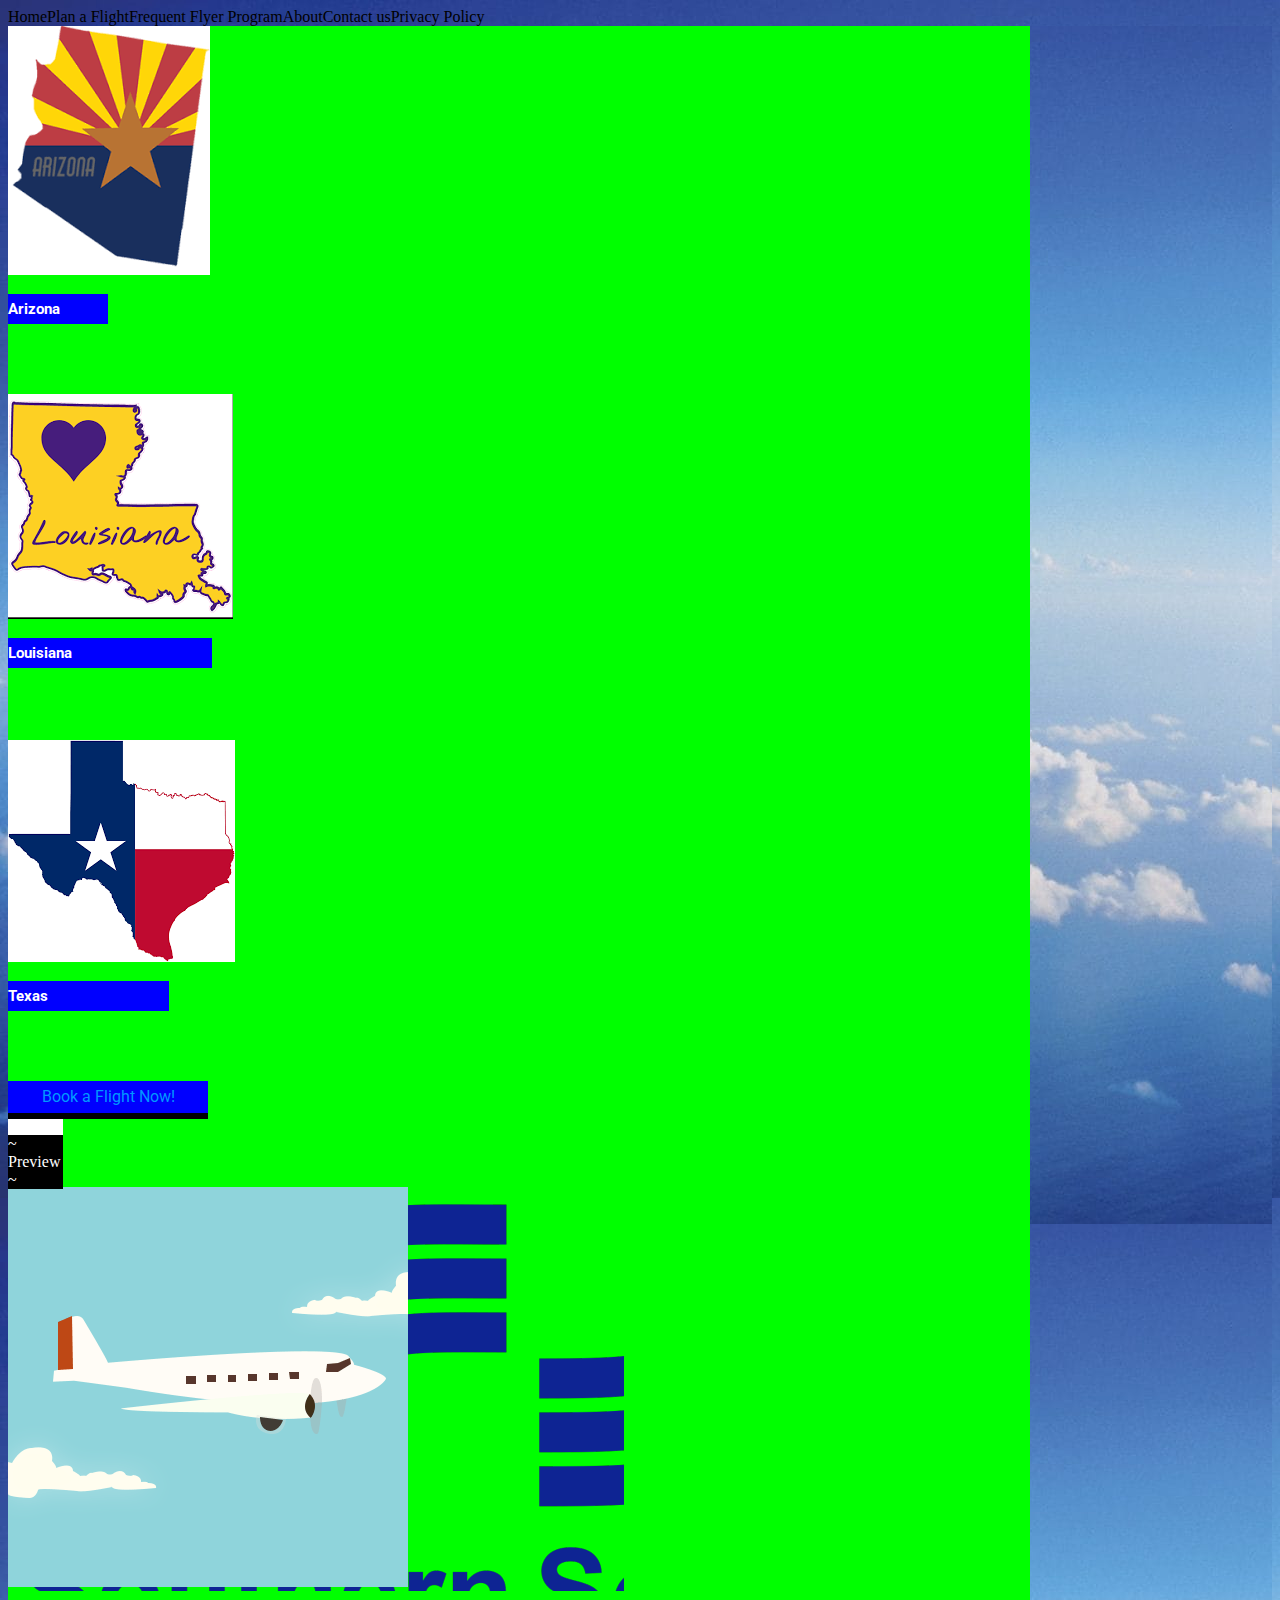
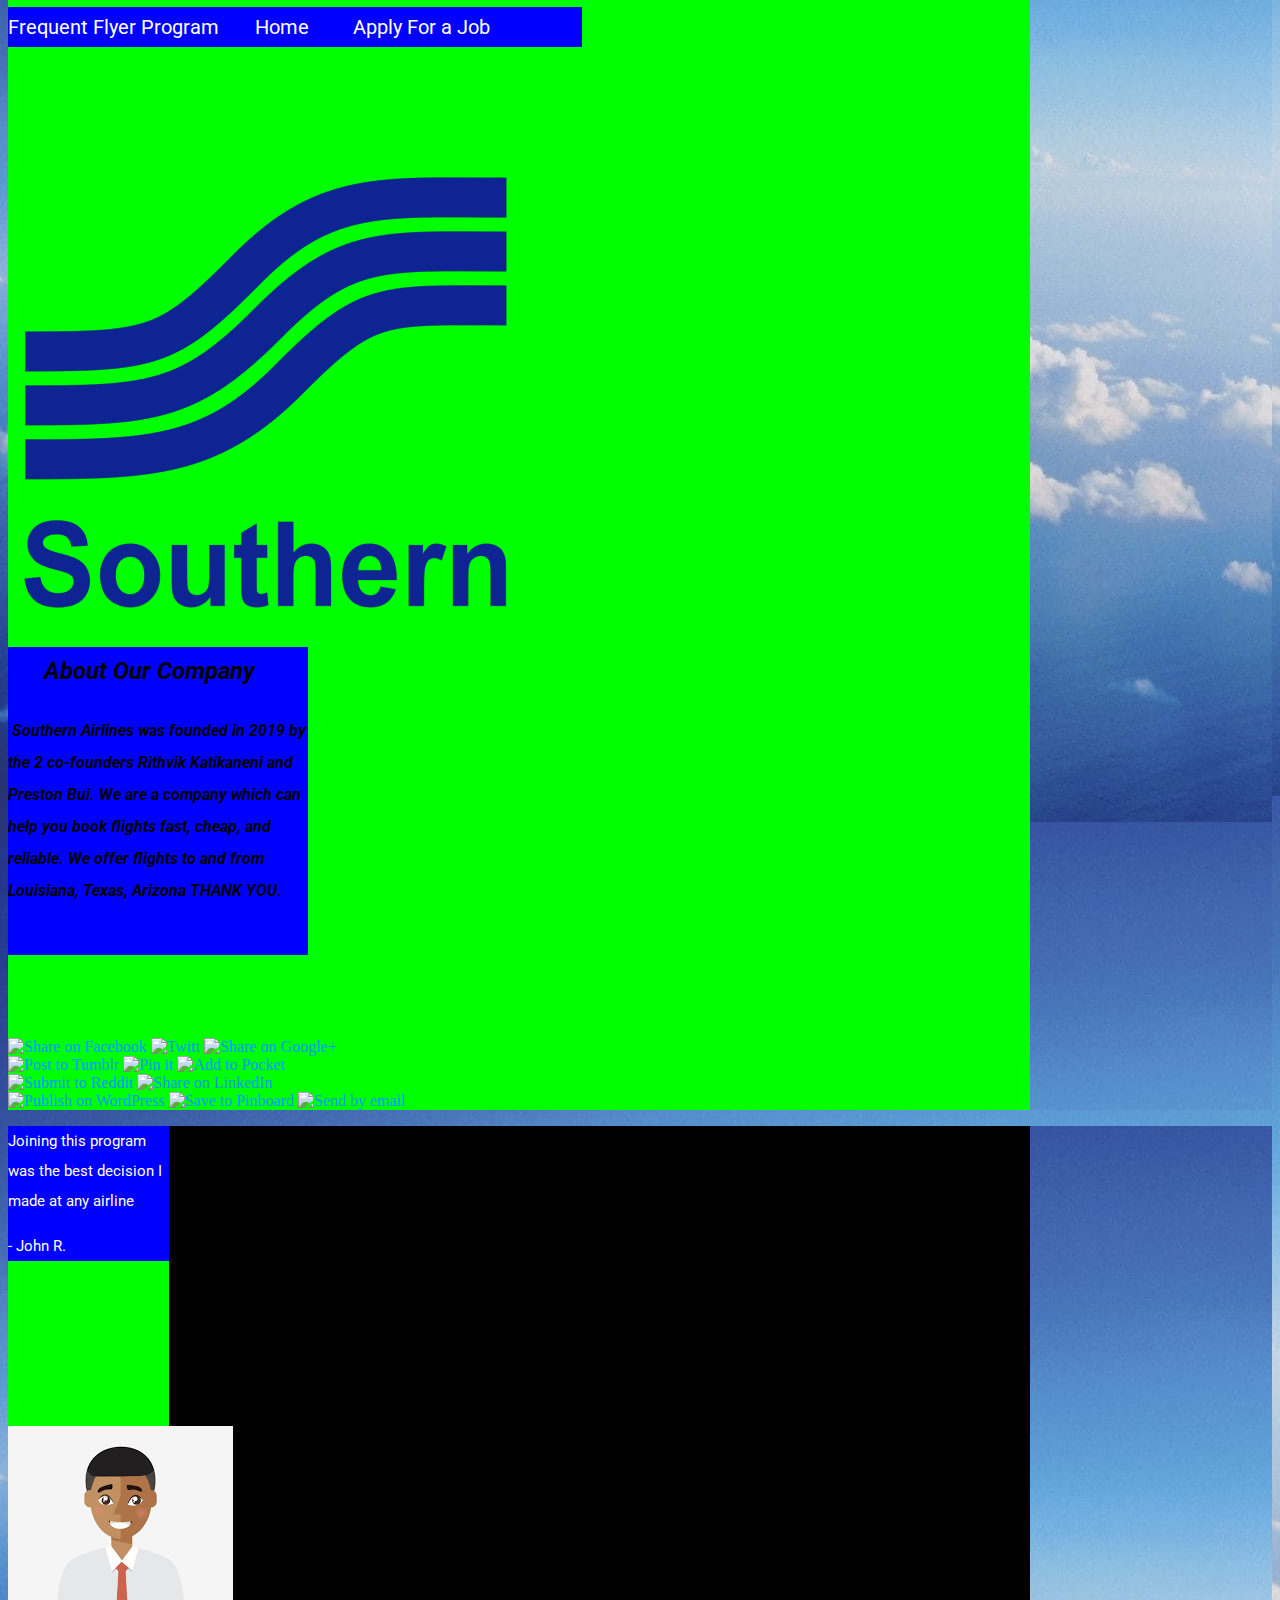
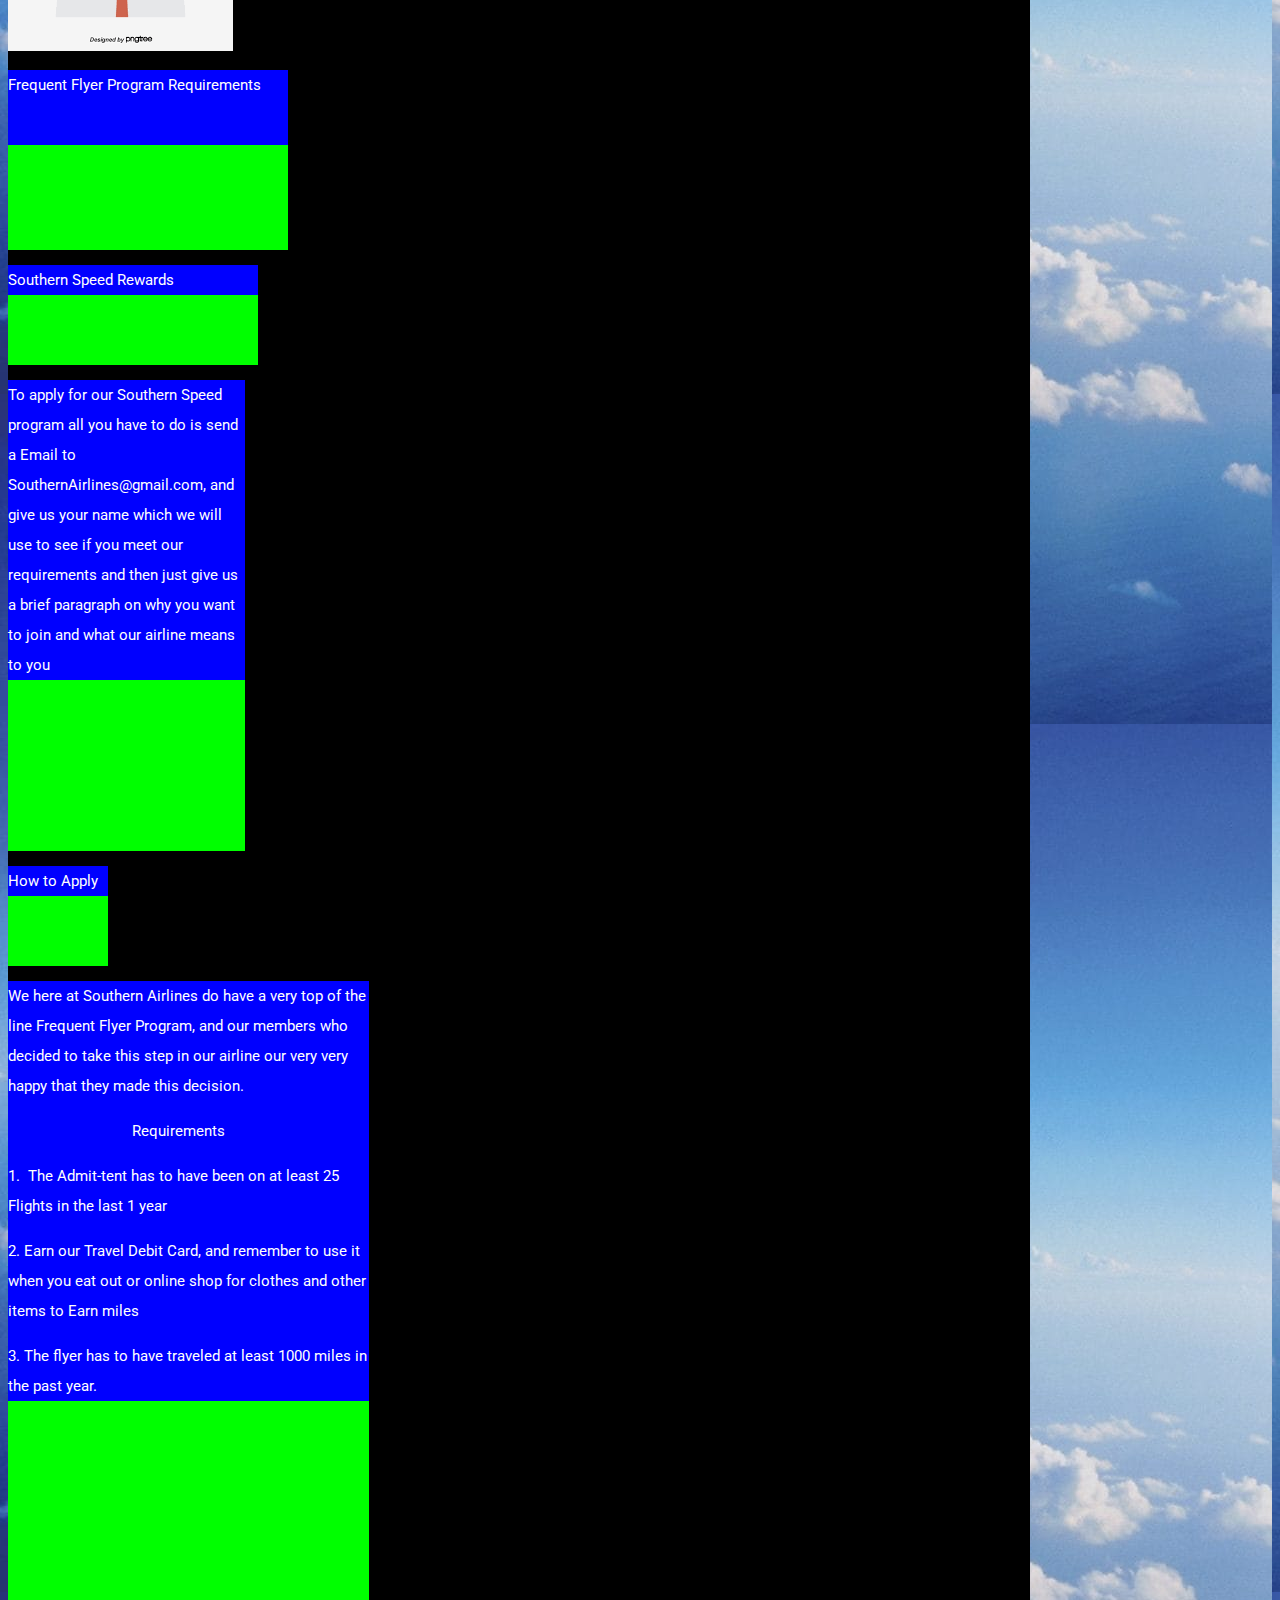
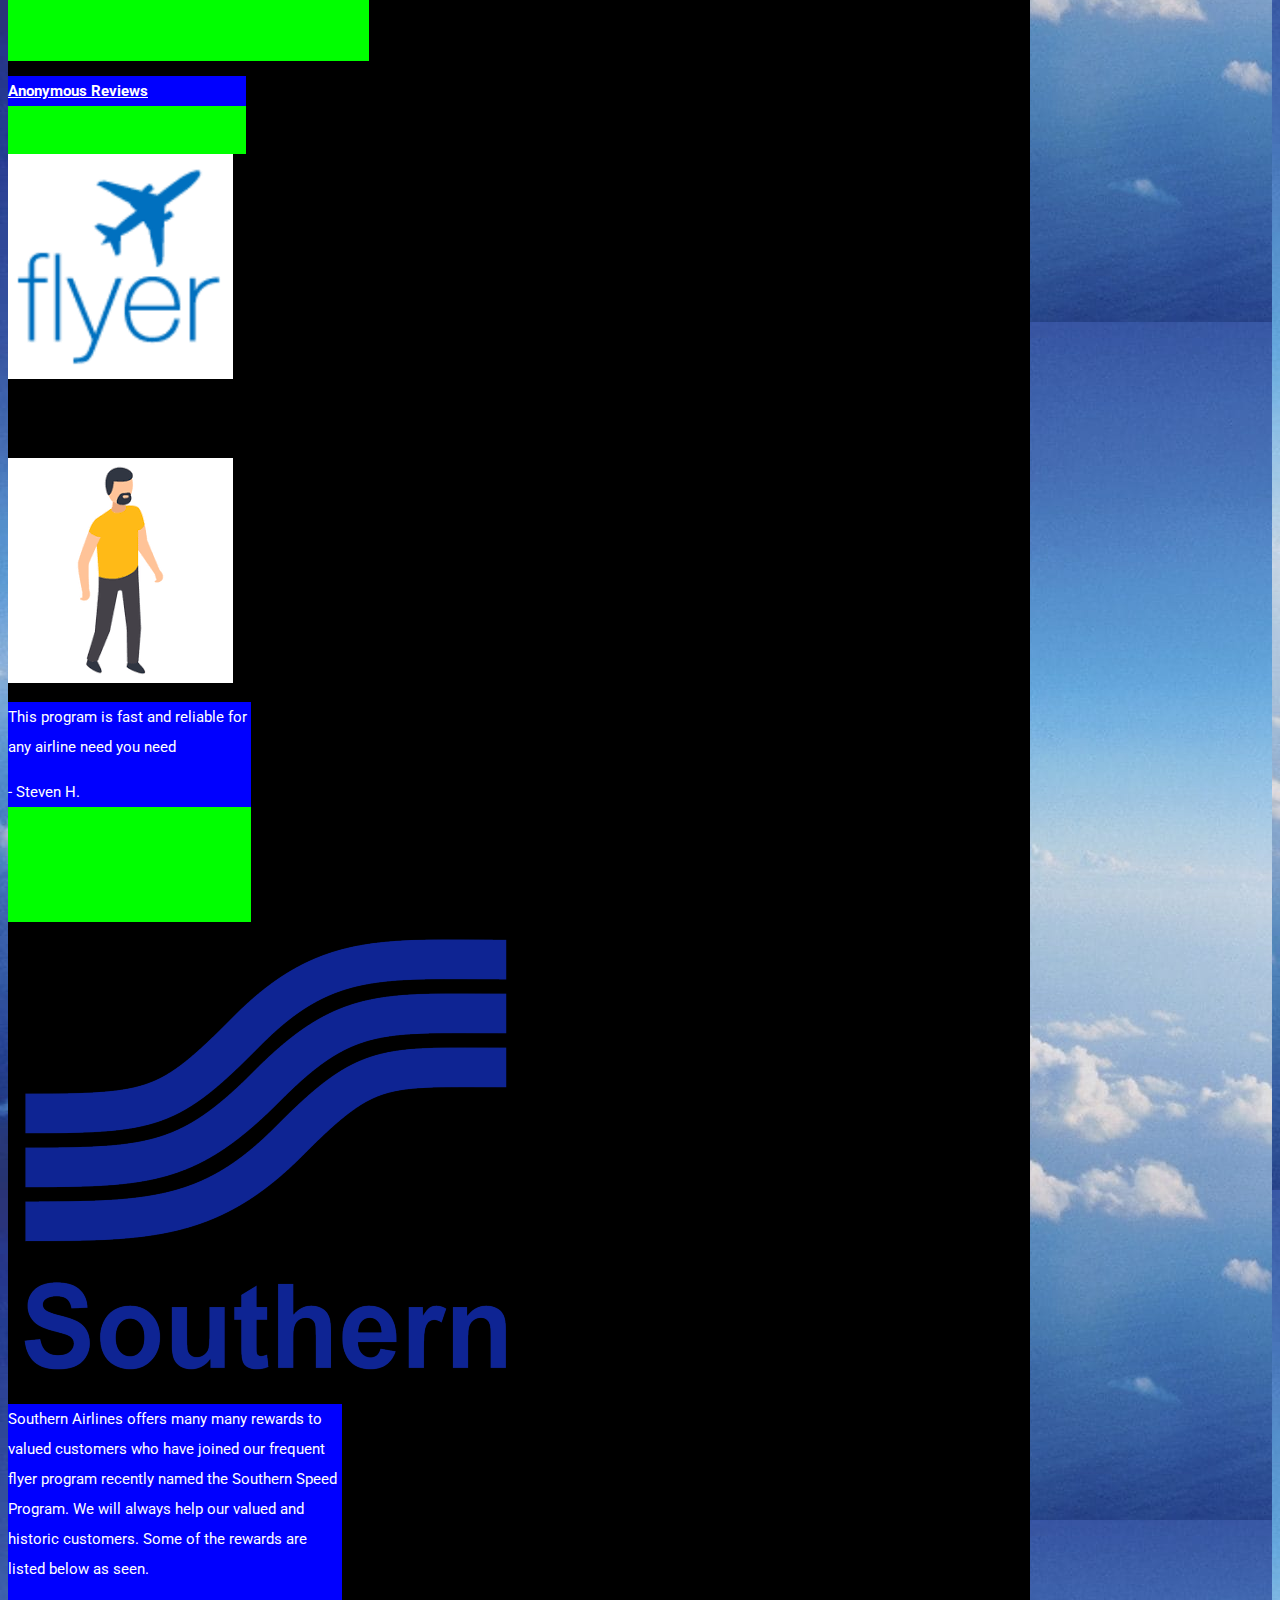
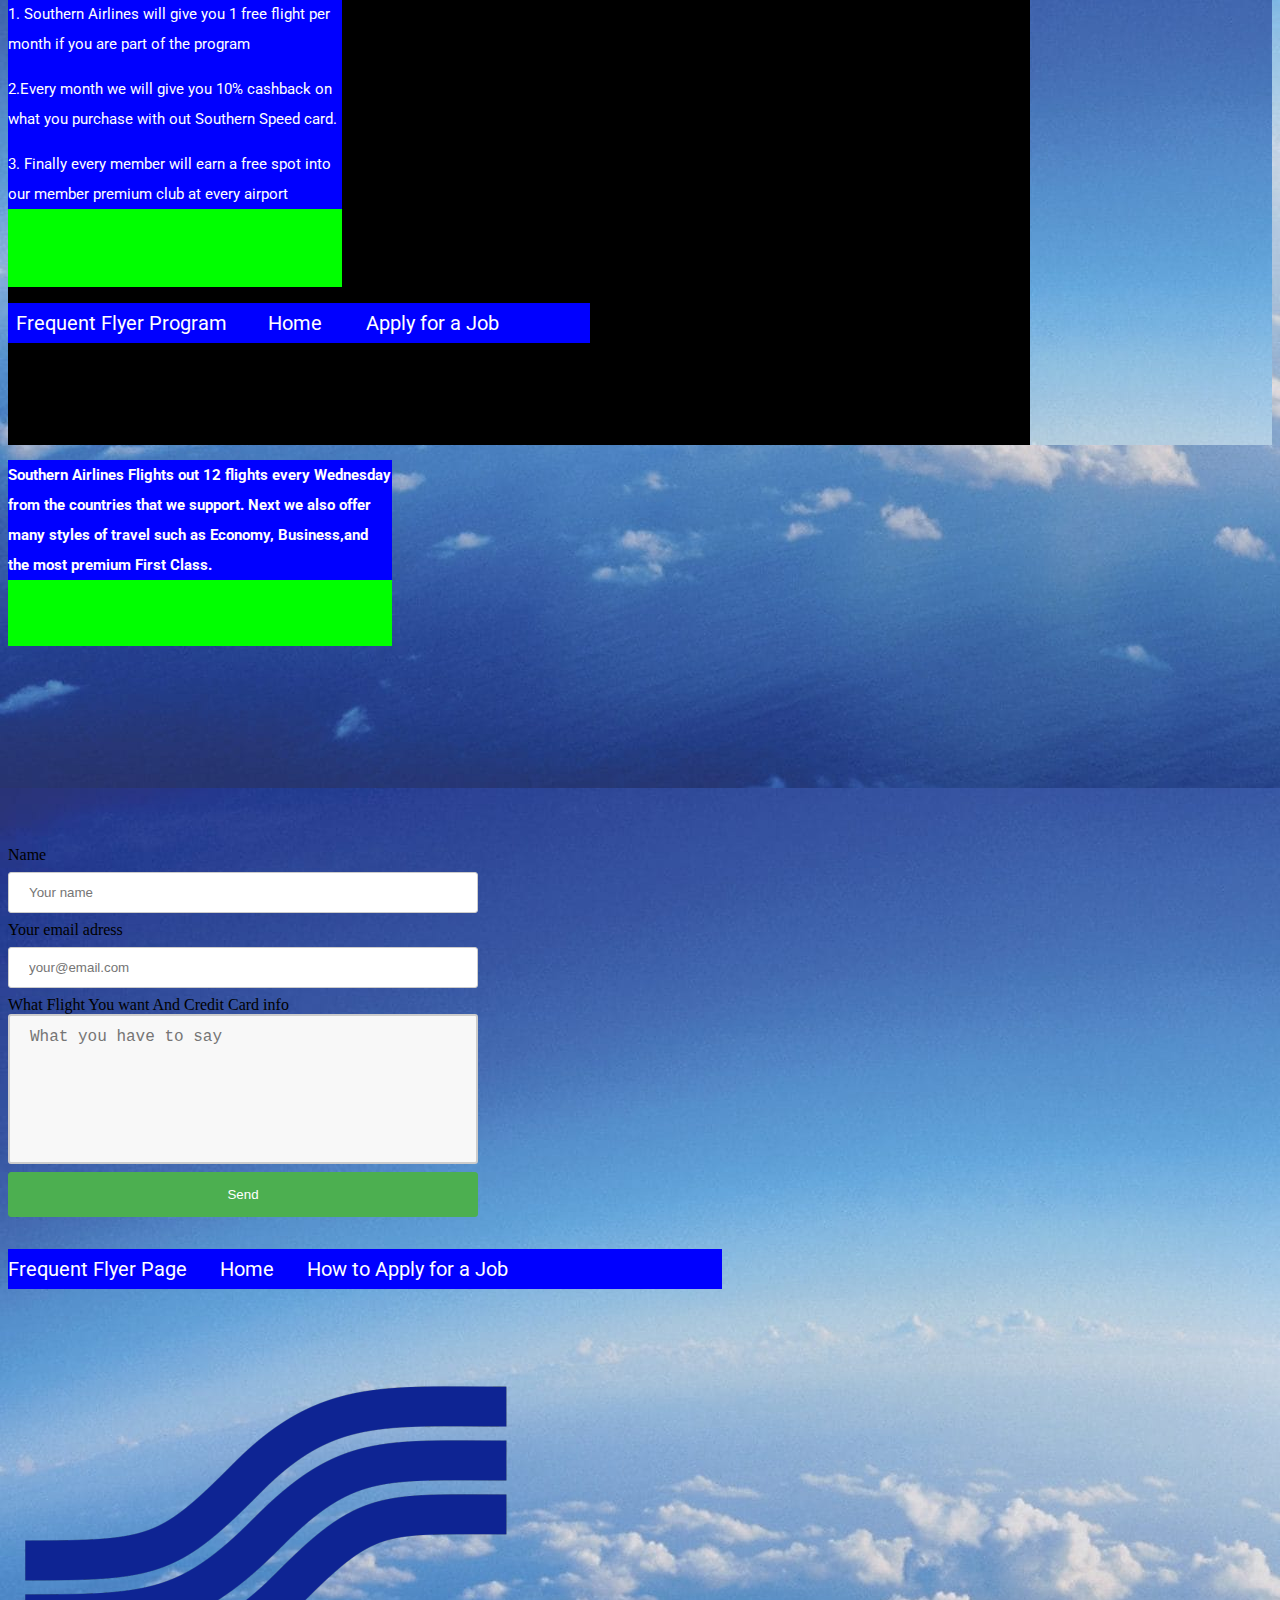
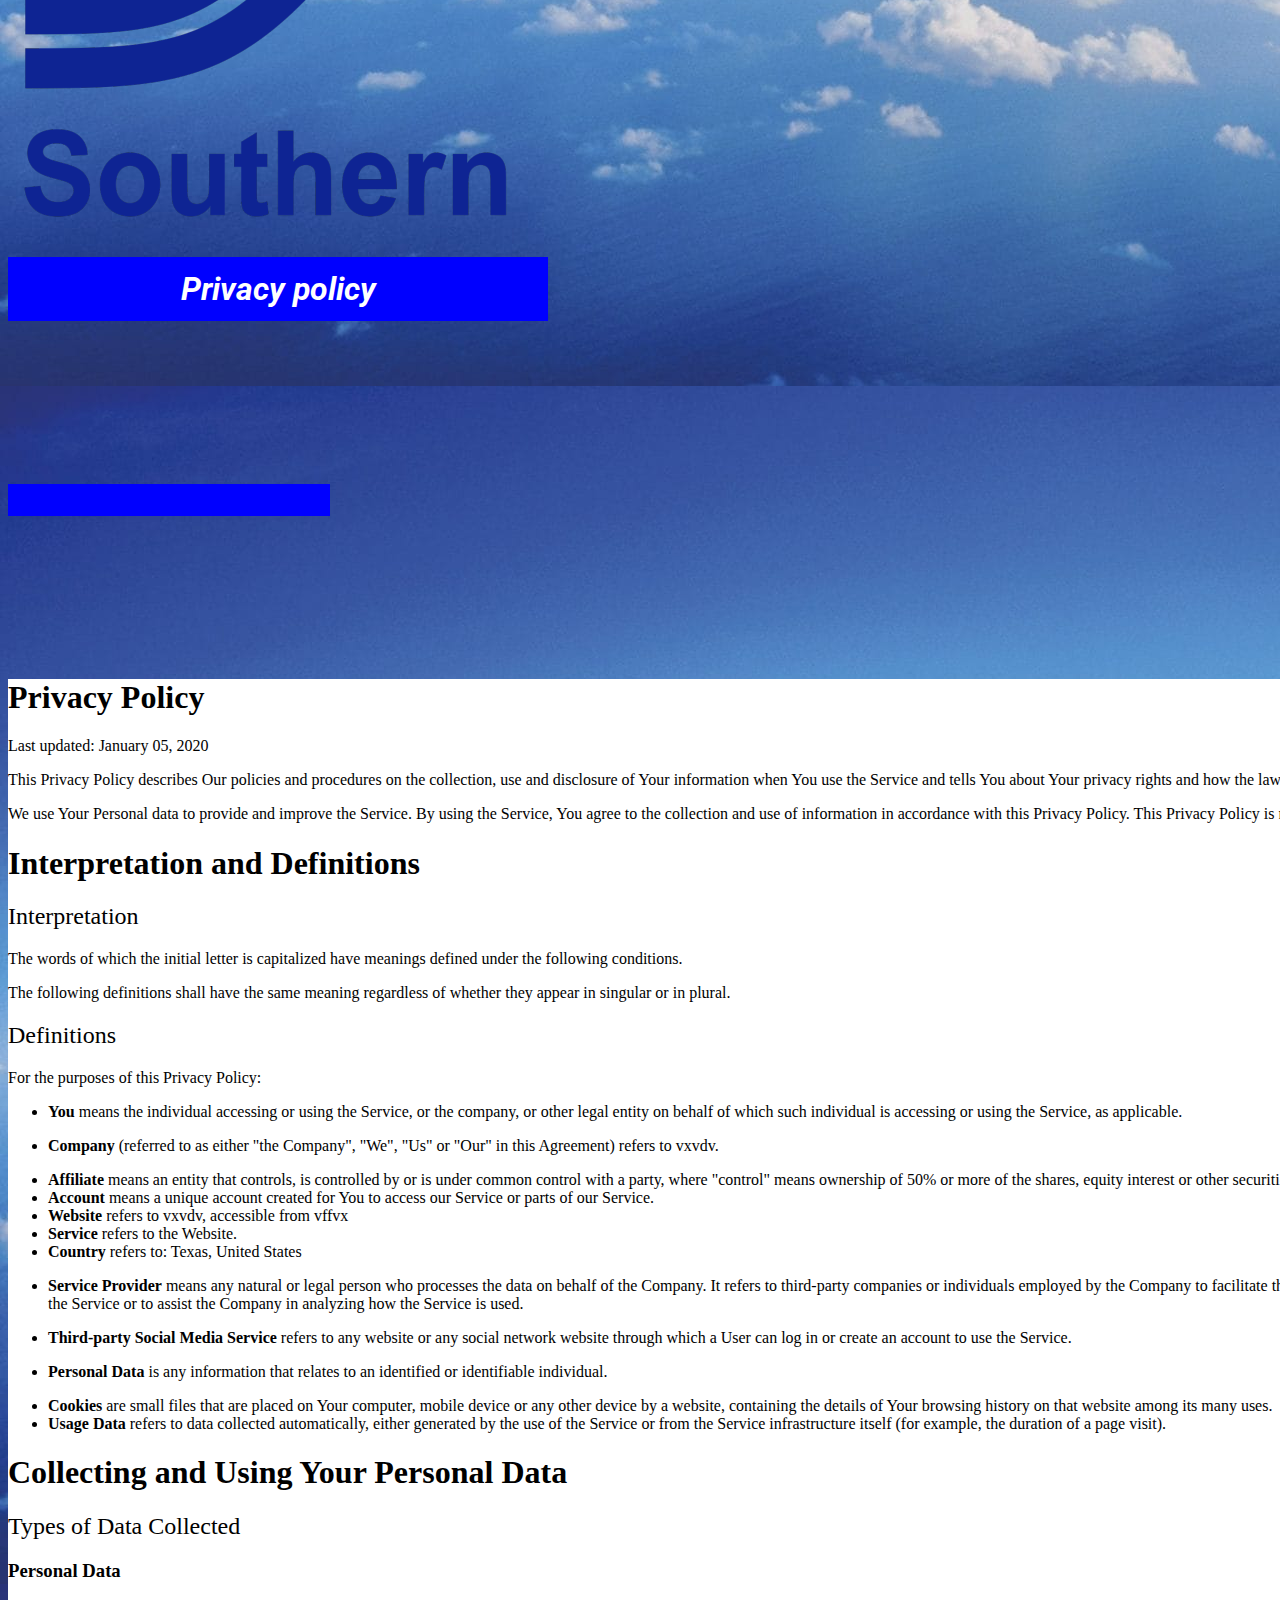
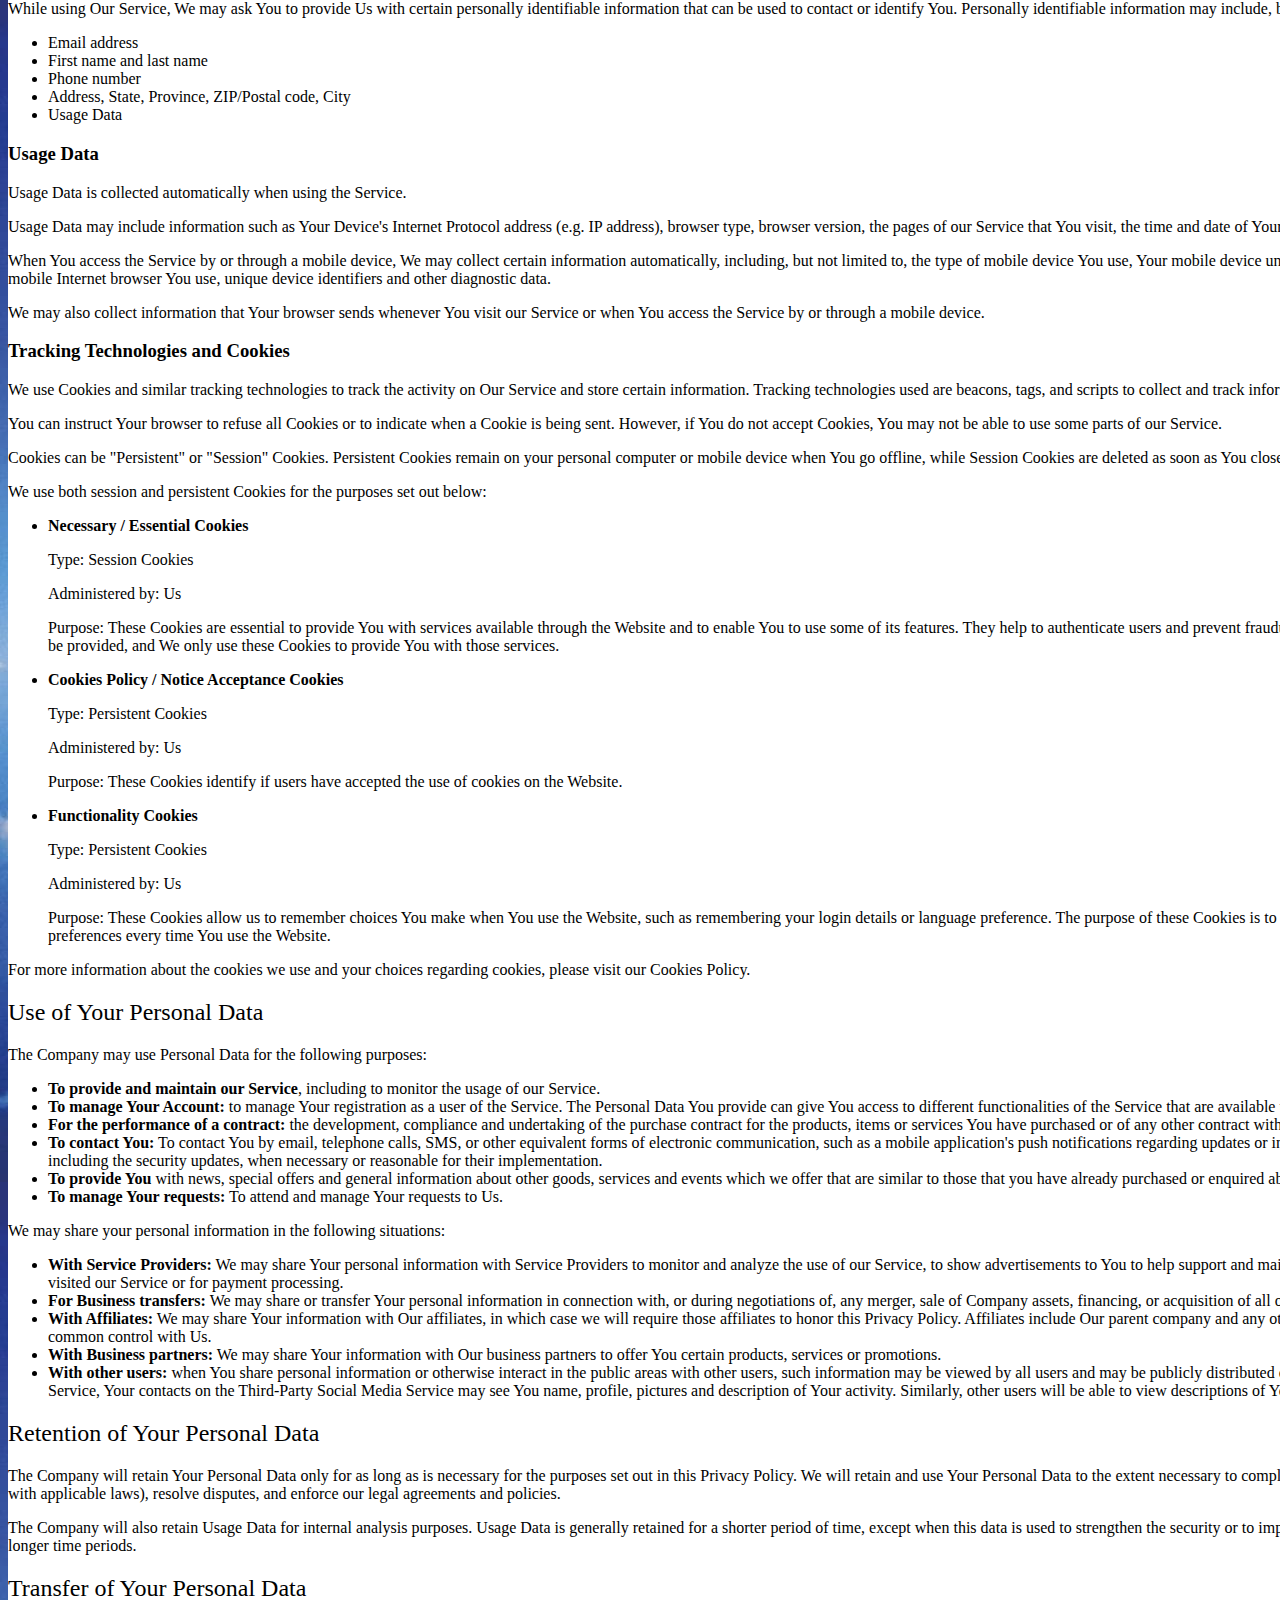
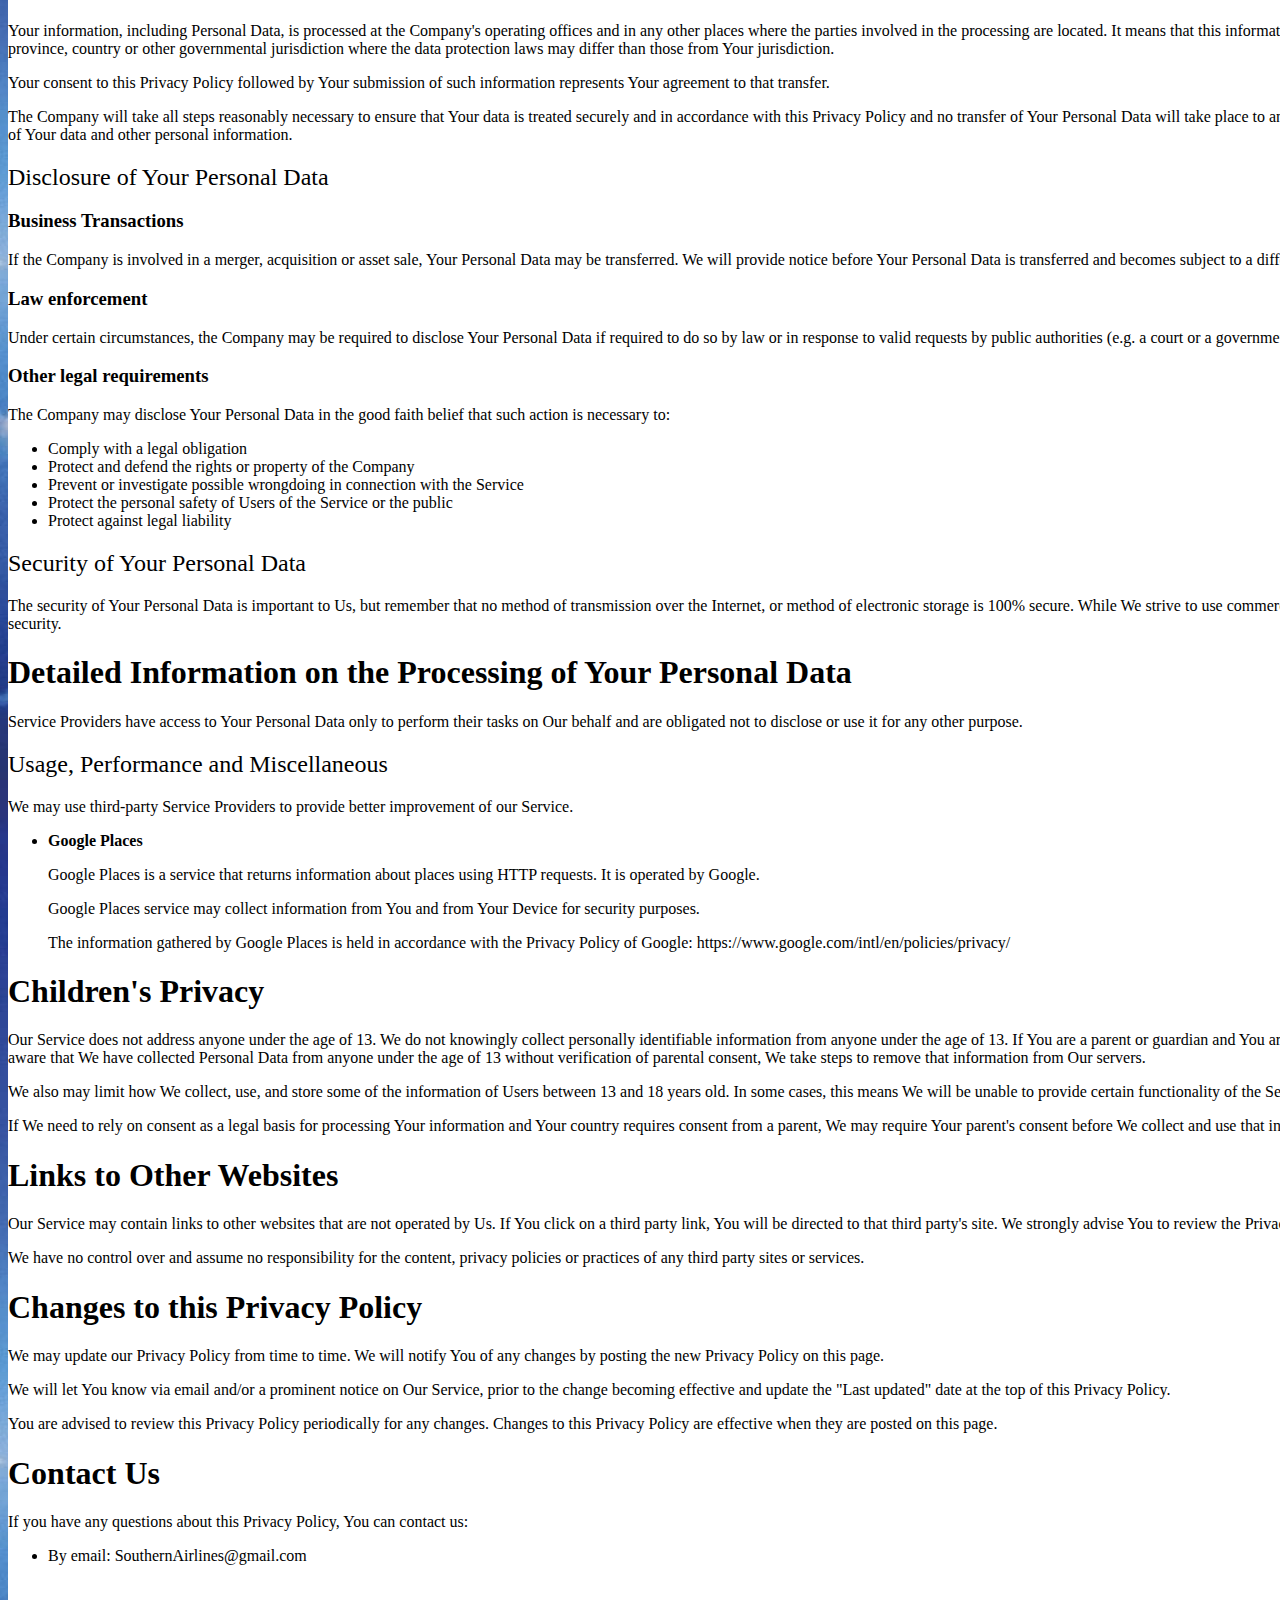
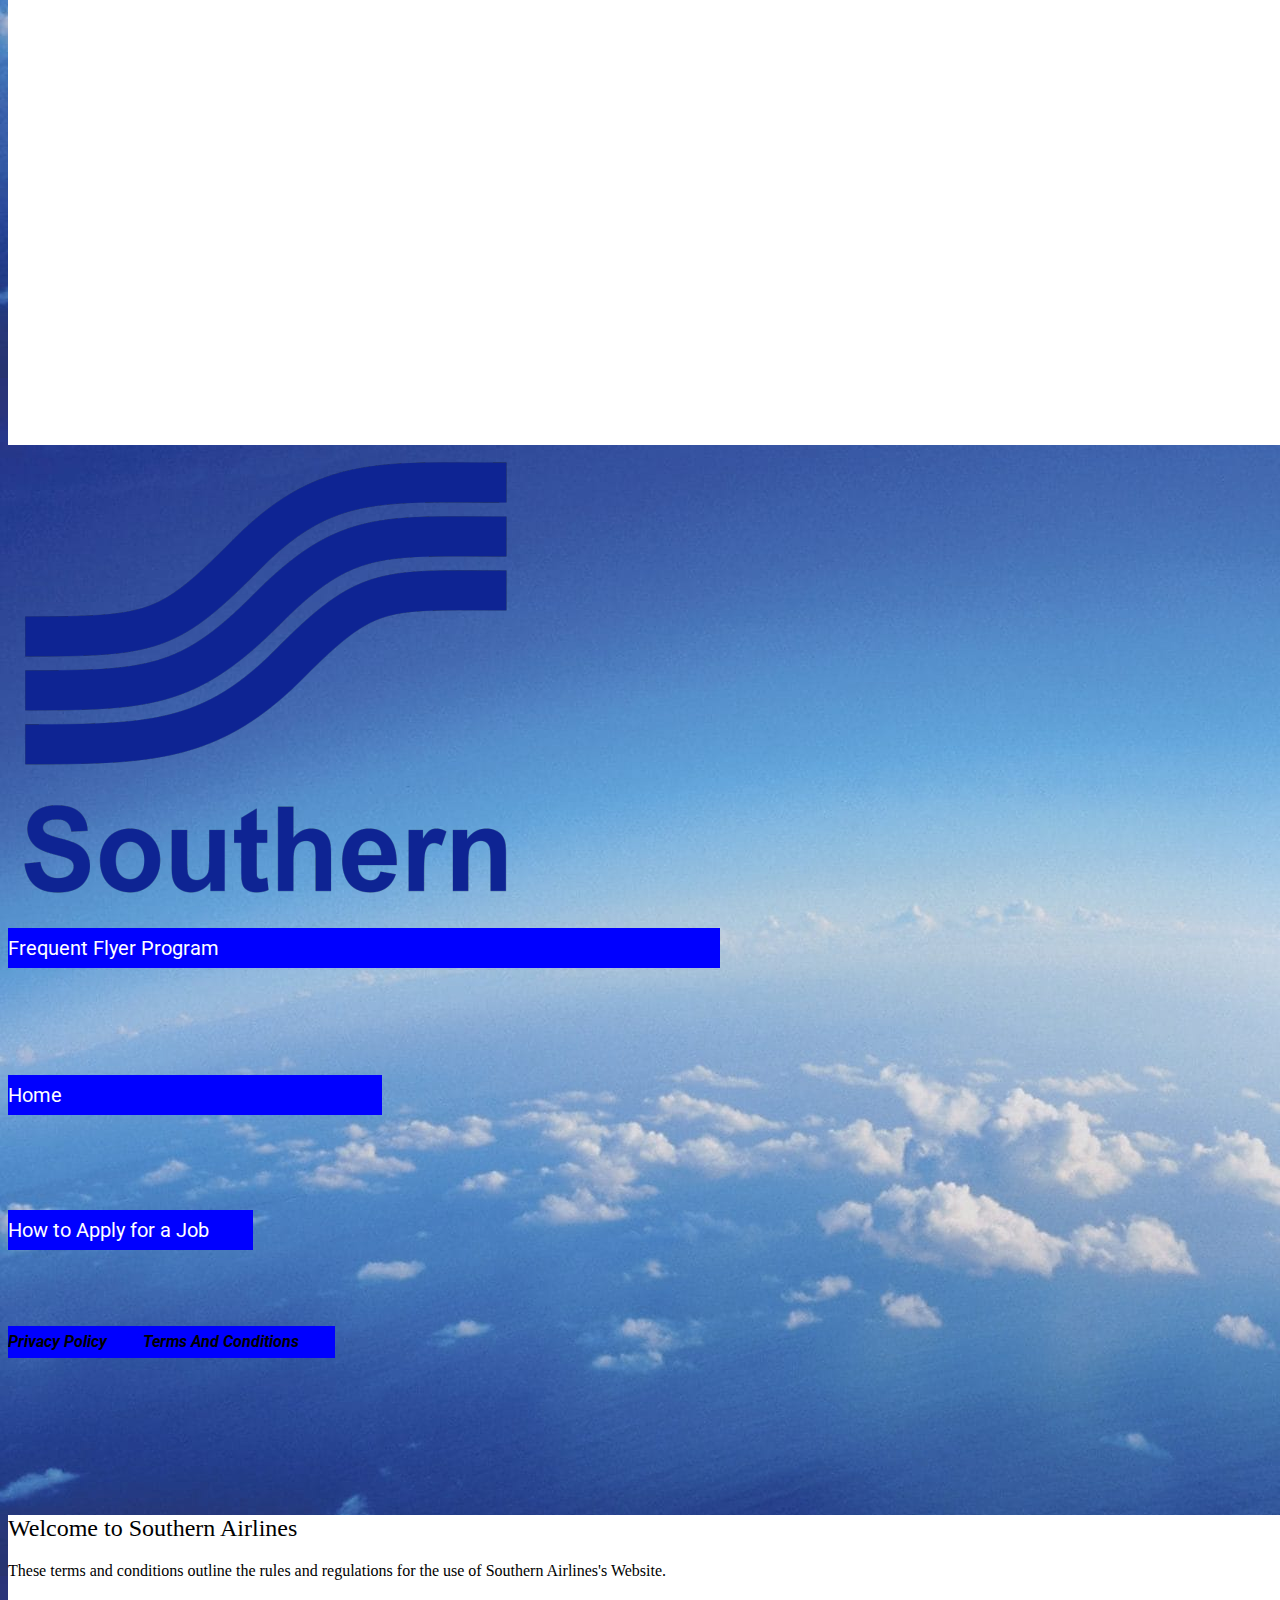
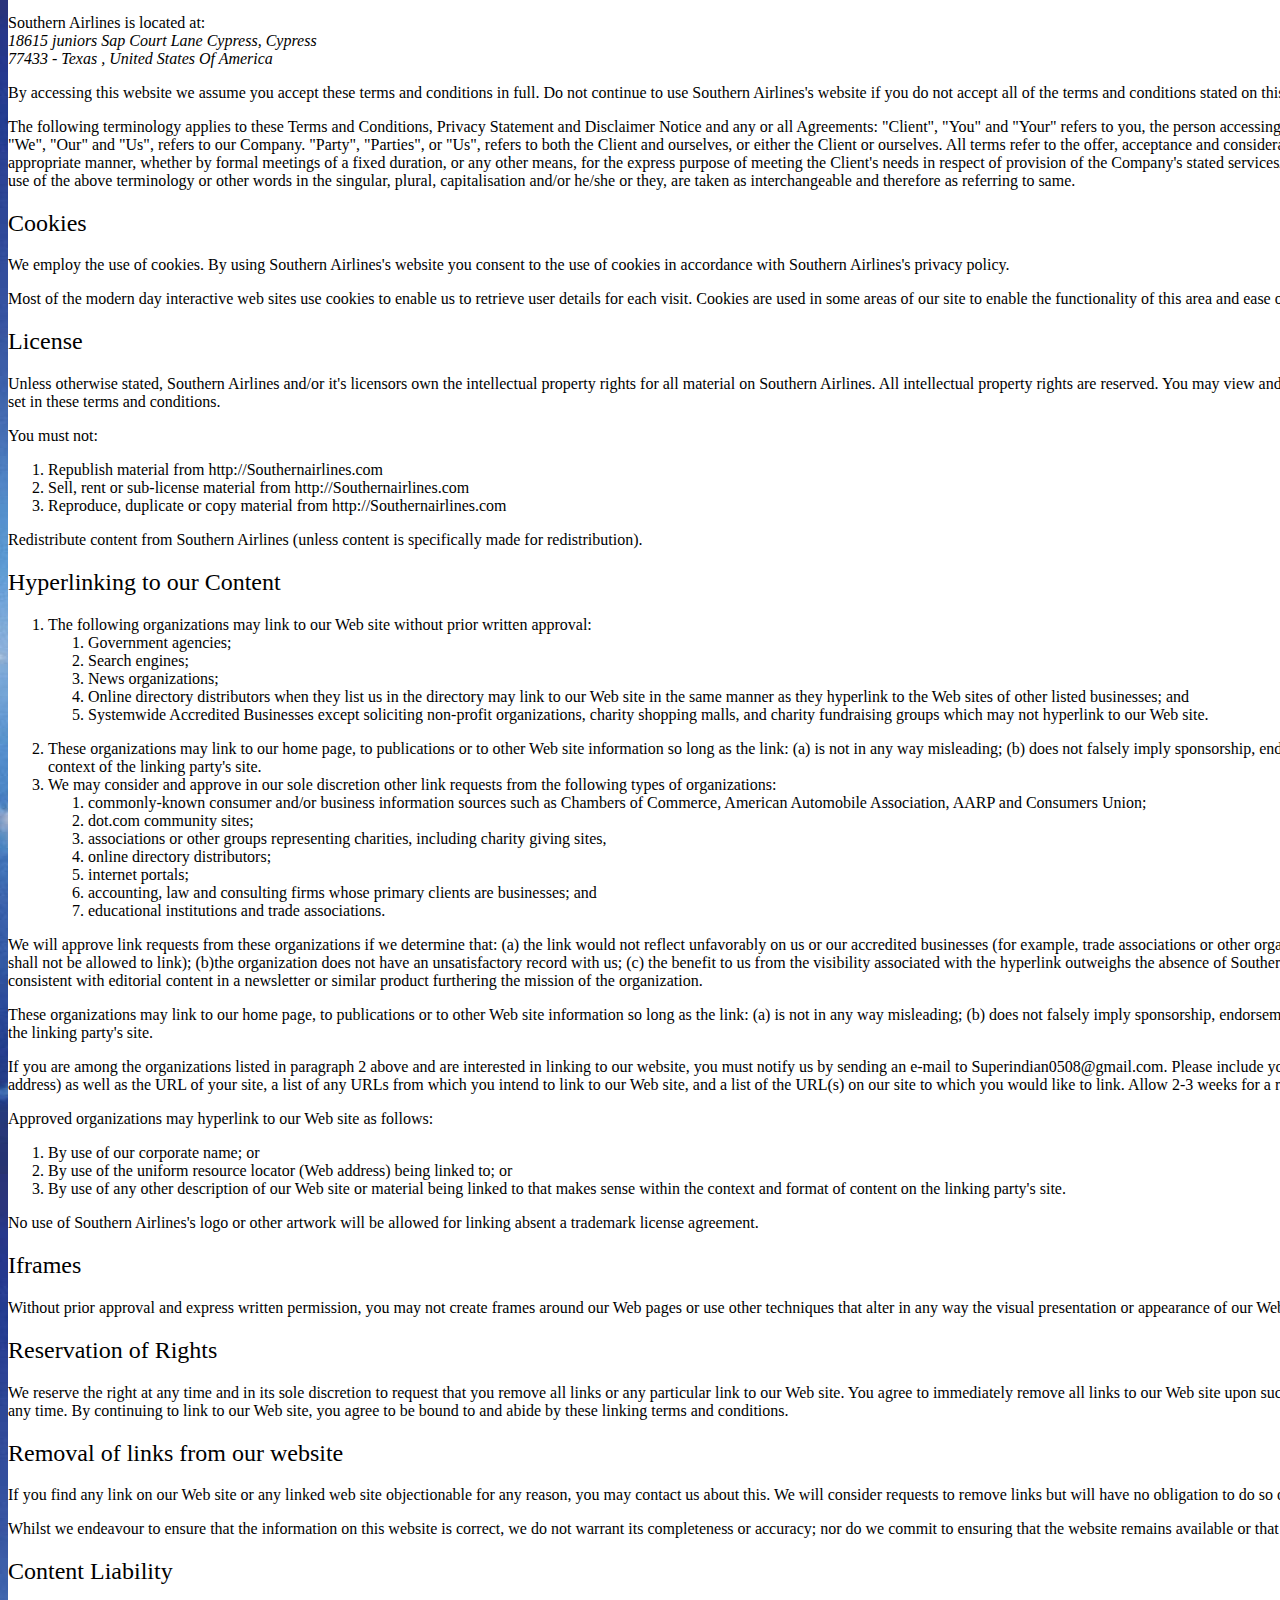
==== commit fd27864a: "Create index.html" ====
--- a/index.html
+++ b/index.html
@@ -62,7 +62,7 @@
 
     
     
-<style class="silex-prodotype-style" type="text/css" data-style-id="all-style">h2 {font-weight: normal;}.text-element > .silex-element-content {font-family: 'Roboto', sans-serif; font-style: italic; font-variant: normal; color: #000000; line-height: 2; border-style: hidden; border-color: #ffffff; background: linear-gradient(#0000ff); -webkit-transition: all 1s ease-in; -moz-transition: all 1s ease-in; -o-transition: all 1s ease-in; transition: all 1s ease-in;}a {color: #000000; text-decoration: none;}[data-silex-href] {color: #000000; text-decoration: none;}.editable-style {border-style: hidden;}</style><link href="https://fonts.googleapis.com/css?family=Roboto" rel="stylesheet" class="silex-custom-font"><style class="silex-prodotype-style" type="text/css" data-style-id="footer">.footer a {color: #0099FF;}.footer [data-silex-href] {color: #0099FF;}</style><style class="silex-prodotype-style" type="text/css" data-style-id="header">.header.text-element > .silex-element-content {text-align: right; -webkit-transition: all 1s ease; -moz-transition: all 1s ease; -o-transition: all 1s ease; transition: all 1s ease;}.header a {text-decoration: none;}.header [data-silex-href] {text-decoration: none;}.header .page-link-active {color: #0099FF;}</style><style class="silex-prodotype-style" type="text/css" data-style-id="button">.button.text-element > .silex-element-content {font-style: normal; font-size: 15px; color: #ffffff; text-align: left; border-color: #ffffff;}.button.editable-style {background: linear-gradient(#00ff00);}</style><style class="silex-prodotype-style" type="text/css" data-style-id="captions">.captions.text-element > .silex-element-content {font-style: italic; color: #ffffff; text-align: center;}.captions a {font-style: normal;}.captions [data-silex-href] {font-style: normal;}</style><meta name="viewport" content="width=device-width, initial-scale=1"><meta name="hostingProvider" content="unifile"><style class="silex-prodotype-style" type="text/css" data-style-id="hamburger-menu">@media only screen and (max-width: 480px), only screen and (max-device-width: 480px) {.hamburger-menu.text-element > .silex-element-content {font-size: 1.5em;}.hamburger-menu ul li {list-style-type: none; line-height: 2; text-indent: 10px;}.hamburger-menu .page-link-active {color: #0099FF;}}</style><style class="silex-prodotype-style" type="text/css" data-style-id="style-all-style">.style-all-style h2 {font-weight: normal;}.style-all-style.text-element > .silex-element-content {font-family: 'Roboto', sans-serif; line-height: 2; border-style: hidden;}.style-all-style a {color: #000000; text-decoration: none;}.style-all-style [data-silex-href] {color: #000000; text-decoration: none;}.style-all-style.editable-style {border-style: hidden; background: linear-gradient(#00ff40);}</style><style class="silex-prodotype-style" type="text/css" data-style-id="style-about-our-company">.style-about-our-company.editable-style {background: linear-gradient(#000000);}</style><meta name="twitter:site" content="@SouthernAirlin1"><style class="silex-prodotype-style" type="text/css" data-style-id="style-header">.style-header h2 {color: #0000ff;}.style-header.text-element > .silex-element-content {font-style: normal; font-size: 20px; color: #ffffff;}</style><style class="silex-prodotype-style" type="text/css" data-style-id="style-button">.style-button a {font-style: normal; font-size: 20px; color: #ffffff;}.style-button [data-silex-href] {font-style: normal; font-size: 20px; color: #ffffff;}</style><script src="https://editor.silex.me/static/2.10/unslider/unslider-min.js" data-silex-static="" data-dependency=""></script><link rel="stylesheet" href="https://editor.silex.me/static/2.10/unslider/unslider.css" data-silex-static="" data-dependency=""><!-- Silex HEAD tag do not remove -->
+<style class="silex-prodotype-style" type="text/css" data-style-id="all-style">h2 {font-weight: normal;}.text-element > .silex-element-content {font-family: 'Roboto', sans-serif; font-style: italic; font-variant: normal; color: #000000; line-height: 2; border-style: hidden; border-color: #ffffff; background: linear-gradient(#0000ff); -webkit-transition: all 1s ease-in; -moz-transition: all 1s ease-in; -o-transition: all 1s ease-in; transition: all 1s ease-in;}a {color: #000000; text-decoration: none;}[data-silex-href] {color: #000000; text-decoration: none;}.editable-style {border-style: hidden;}</style><link href="https://fonts.googleapis.com/css?family=Roboto" rel="stylesheet" class="silex-custom-font"><style class="silex-prodotype-style" type="text/css" data-style-id="footer">.footer a {color: #0099FF;}.footer [data-silex-href] {color: #0099FF;}</style><style class="silex-prodotype-style" type="text/css" data-style-id="header">.header.text-element > .silex-element-content {text-align: right; -webkit-transition: all 1s ease; -moz-transition: all 1s ease; -o-transition: all 1s ease; transition: all 1s ease;}.header a {text-decoration: none;}.header [data-silex-href] {text-decoration: none;}.header .page-link-active {color: #0099FF;}</style><style class="silex-prodotype-style" type="text/css" data-style-id="button">.button.text-element > .silex-element-content {font-style: normal; font-size: 15px; color: #ffffff; text-align: left; border-color: #ffffff;}.button.editable-style {background: linear-gradient(#00ff00);}</style><style class="silex-prodotype-style" type="text/css" data-style-id="captions">.captions.text-element > .silex-element-content {font-style: italic; color: #ffffff; text-align: center;}.captions a {font-style: normal;}.captions [data-silex-href] {font-style: normal;}</style><meta name="viewport" content="width=device-width, initial-scale=1"><meta name="hostingProvider" content="ghpages"><style class="silex-prodotype-style" type="text/css" data-style-id="hamburger-menu">@media only screen and (max-width: 480px), only screen and (max-device-width: 480px) {.hamburger-menu.text-element > .silex-element-content {font-size: 1.5em;}.hamburger-menu ul li {list-style-type: none; line-height: 2; text-indent: 10px;}.hamburger-menu .page-link-active {color: #0099FF;}}</style><style class="silex-prodotype-style" type="text/css" data-style-id="style-all-style">.style-all-style h2 {font-weight: normal;}.style-all-style.text-element > .silex-element-content {font-family: 'Roboto', sans-serif; line-height: 2; border-style: hidden;}.style-all-style a {color: #000000; text-decoration: none;}.style-all-style [data-silex-href] {color: #000000; text-decoration: none;}.style-all-style.editable-style {border-style: hidden; background: linear-gradient(#00ff40);}</style><style class="silex-prodotype-style" type="text/css" data-style-id="style-about-our-company">.style-about-our-company.editable-style {background: linear-gradient(#000000);}</style><meta name="twitter:site" content="@SouthernAirlin1"><style class="silex-prodotype-style" type="text/css" data-style-id="style-header">.style-header h2 {color: #0000ff;}.style-header.text-element > .silex-element-content {font-style: normal; font-size: 20px; color: #ffffff;}</style><style class="silex-prodotype-style" type="text/css" data-style-id="style-button">.style-button a {font-style: normal; font-size: 20px; color: #ffffff;}.style-button [data-silex-href] {font-style: normal; font-size: 20px; color: #ffffff;}</style><script src="https://editor.silex.me/static/2.10/unslider/unslider-min.js" data-silex-static="" data-dependency=""></script><link rel="stylesheet" href="https://editor.silex.me/static/2.10/unslider/unslider.css" data-silex-static="" data-dependency=""><meta name="websiteUrl" content="https://rithvik05.github.io/Southern-Airlines/"><!-- Silex HEAD tag do not remove -->
     <!-- End of Silex HEAD tag do not remove --></head>
 
 <body class="silex-id-1439156722930-51 all-style enable-mobile prevent-draggable prevent-resizable prevent-selectable silex-runtime" data-silex-type="container-element" data-silex-id="silex-id-1439156722930-51" style="">
@@ -207,7 +207,7 @@
   })();
 </script>
 </div></div><div data-silex-type="image-element" class="editable-style silex-id-1577744547350-1 image-element" data-silex-id="silex-id-1577744547350-1" style=""><img src="3e97dced26c6ea31a99c40acff0dbcdd.gif" class="silex-element-content"></div><div data-silex-type="text-element" class="editable-style silex-id-1578249548163-0 text-element page-home paged-element style-button" data-silex-id="silex-id-1578249548163-0" style=""><div class="silex-element-content normal"><p><a href="#!page-frequent-flyer-program" class="">Frequent Flyer Program</a>&nbsp; &nbsp; &nbsp; &nbsp; &nbsp;<a href="#!page-home" class="">Home</a>&nbsp; &nbsp; &nbsp; &nbsp; &nbsp; &nbsp;<a href="#!page-about" class="">Apply For a Job</a><br></p><span class="_wysihtml-temp-caret-fix" style="position: absolute; display: block; min-width: 1px; z-index: 99999;">﻿</span></div></div><div data-silex-type="image-element" class="editable-style silex-id-1578248893493-0 image-element" data-silex-id="silex-id-1578248893493-0" style=""><img src="Southern_Airways_logo.svg.png" class="silex-element-content"></div><div class="editable-style text-element silex-id-1439156722120-43 footer" data-silex-type="text-element" data-silex-id="silex-id-1439156722120-43" style="">
-                <div class="silex-element-content normal"><h2><b>&nbsp; &nbsp; &nbsp; About Our Company</b><b><br></b></h2><p><b>&nbsp;Southern Airlines was founded in 2019 by the 2 co-founders Rithvik Katikaneni and Preston Bui. We are a company which&nbsp;can help you book flights fast, cheap, and reliable. We offer flights to and from Louisiana, Texas, Arizona.</b></p>
+                <div class="silex-element-content normal"><h2><b>&nbsp; &nbsp; &nbsp; About Our Company</b><b><br></b></h2><p><b>&nbsp;Southern Airlines was founded in 2019 by the 2 co-founders Rithvik Katikaneni and Preston Bui. We are a company which&nbsp;can help you book flights fast, cheap, and reliable. We offer flights to and from Louisiana, Texas, Arizona THANK YOU.</b></p>
                     <p><br></p>
                     <p></p>
                     <p></p>
@@ -280,7 +280,7 @@
     <div data-silex-type="container-element" class="prevent-draggable container-element editable-style silex-id-1492633712778-6 section-element paged-element prevent-resizable page-frequent-flyer-program website-min-width" data-silex-id="silex-id-1492633712778-6">
         <div data-silex-type="container-element" class="editable-style silex-id-1492633712777-5 container-element silex-element-content silex-container-content website-width prevent-draggable style-about-our-company" data-silex-id="silex-id-1492633712777-5" style="">
             
-        <div data-silex-type="text-element" class="editable-style silex-id-1578187686050-4 text-element page-frequent-flyer-program paged-element button" data-silex-id="silex-id-1578187686050-4" style=""><div class="silex-element-content normal"><p>Joining this program was the best decision I made at any airline</p><p>- John R.</p><span class="_wysihtml-temp-caret-fix" style="position: absolute; display: block; min-width: 1px; z-index: 99999;">﻿</span></div></div><div data-silex-type="image-element" class="editable-style silex-id-1578187562695-2 image-element" data-silex-id="silex-id-1578187562695-2" style=""><img src="download%20(5).png" class="silex-element-content"></div><div data-silex-type="text-element" class="editable-style silex-id-1578093291689-3 text-element button" data-silex-id="silex-id-1578093291689-3" style=""><div class="silex-element-content normal"><p>Frequent Flyer Program Requirements</p><p><br></p><span class="_wysihtml-temp-caret-fix" style="position: absolute; display: block; min-width: 1px; z-index: 99999;">﻿</span></div></div><div data-silex-type="text-element" class="editable-style silex-id-1578187126641-1 text-element page-frequent-flyer-program paged-element button" data-silex-id="silex-id-1578187126641-1" style=""><div class="silex-element-content normal"><p>Southern Speed Rewards</p><span class="_wysihtml-temp-caret-fix" style="position: absolute; display: block; min-width: 1px; z-index: 99999;">﻿</span></div></div><div data-silex-type="text-element" class="editable-style silex-id-1578187823828-6 text-element page-frequent-flyer-program paged-element button" data-silex-id="silex-id-1578187823828-6" style=""><div class="silex-element-content normal"><p>To apply for our Southern Speed program all you have to do is send a Email to SouthernAirlines@gmail.com, and give us your name which we will use to see if you meet our requirements and then just give us a brief paragraph on why you want to join and what our airline means to you<br></p><span class="_wysihtml-temp-caret-fix" style="position: absolute; display: block; min-width: 1px; z-index: 99999;">﻿</span></div></div><div data-silex-type="text-element" class="editable-style silex-id-1578187733885-5 text-element page-frequent-flyer-program paged-element button" data-silex-id="silex-id-1578187733885-5" style=""><div class="silex-element-content normal"><p>How to Apply</p><span class="_wysihtml-temp-caret-fix" style="position: absolute; display: block; min-width: 1px; z-index: 99999;">﻿</span></div></div><div data-silex-type="text-element" class="editable-style silex-id-1578181219207-12 text-element button" data-silex-id="silex-id-1578181219207-12" style=""><div class="silex-element-content normal"><p>We here at Southern Airlines do have a very top of the line Frequent Flyer Program, and our members who decided to take this step in our airline our very very happy that they made this decision.<br></p><p>&nbsp; &nbsp; &nbsp; &nbsp; &nbsp; &nbsp; &nbsp; &nbsp; &nbsp; &nbsp; &nbsp; &nbsp; &nbsp; &nbsp; &nbsp; &nbsp;Requirements</p><p>1.&nbsp; The Admit-tent has to have been on at least 25 Flights in the last 1 year</p><p>2. Earn our Travel Debit Card, and remember to use it when you eat out or online shop for clothes and other items to Earn miles</p><p>3. The flyer has to have traveled at least 1000 miles in the past year.</p><span class="_wysihtml-temp-caret-fix" style="position: absolute; display: block; min-width: 1px; z-index: 99999;">﻿</span></div></div><div data-silex-type="text-element" class="editable-style silex-id-1578187607158-3 text-element page-frequent-flyer-program paged-element button" data-silex-id="silex-id-1578187607158-3" style=""><div class="silex-element-content normal"><p><b><u>Anonymous&nbsp;</u></b><u></u><b><u>Reviews</u></b></p><span class="_wysihtml-temp-caret-fix" style="position: absolute; display: block; min-width: 1px; z-index: 99999;">﻿</span></div></div><div data-silex-type="image-element" class="editable-style silex-id-1578188327897-9 image-element" data-silex-id="silex-id-1578188327897-9" style=""><img src="download%20(6).png" class="silex-element-content"></div><div data-silex-type="image-element" class="editable-style silex-id-1578188104322-7 image-element" data-silex-id="silex-id-1578188104322-7" style=""><img src="images%20(2).png" class="silex-element-content"></div><div data-silex-type="text-element" class="editable-style silex-id-1578188202821-8 text-element page-frequent-flyer-program paged-element button" data-silex-id="silex-id-1578188202821-8" style=""><div class="silex-element-content normal"><p>This program is fast and reliable for any airline need you need</p><p>- Steven H.</p><span class="_wysihtml-temp-caret-fix" style="position: absolute; display: block; min-width: 1px; z-index: 99999;">﻿</span></div></div><div data-silex-type="image-element" class="editable-style silex-id-1578250024672-1 image-element" data-silex-id="silex-id-1578250024672-1" style=""><img src="Southern_Airways_logo.svg.png" class="silex-element-content"></div><div data-silex-type="text-element" class="editable-style silex-id-1578186037526-0 text-element page-frequent-flyer-program paged-element button" data-silex-id="silex-id-1578186037526-0" style=""><div class="silex-element-content normal"><p>Southern Airlines offers many many rewards to valued customers who have joined our frequent flyer program recently named the Southern Speed Program. We will always help our valued and historic customers. Some of the rewards are listed below as seen.</p><p>1. Southern Airlines will give you 1 free flight per month if you are part of the program</p><p>2.Every month we will give you 10% cashback on what you purchase with out Southern Speed card.<br></p><p>3. Finally every member will earn a free spot into our member premium club at every airport</p><span class="_wysihtml-temp-caret-fix" style="position: absolute; display: block; min-width: 1px; z-index: 99999;">﻿</span></div></div><div data-silex-type="text-element" class="editable-style silex-id-1578250100015-2 text-element style-button text-editor-focus" data-silex-id="silex-id-1578250100015-2" style="" data-allow-silex-shortcuts="true"><div class="silex-element-content normal"><p>&nbsp;&nbsp;<a href="#!page-frequent-flyer-program">Frequent Flyer Program </a>&nbsp; &nbsp; &nbsp; &nbsp; &nbsp;<a href="#!page-home" class="">Home </a>&nbsp; &nbsp; &nbsp; <a>&nbsp; &nbsp;</a><a href="#!page-about">Apply for a Job</a></p></div></div></div>
+        <div data-silex-type="text-element" class="editable-style silex-id-1578187686050-4 text-element page-frequent-flyer-program paged-element button" data-silex-id="silex-id-1578187686050-4" style=""><div class="silex-element-content normal"><p>Joining this program was the best decision I made at any airline</p><p>- John R.</p><span class="_wysihtml-temp-caret-fix" style="position: absolute; display: block; min-width: 1px; z-index: 99999;">﻿</span></div></div><div data-silex-type="image-element" class="editable-style silex-id-1578187562695-2 image-element" data-silex-id="silex-id-1578187562695-2" style=""><img src="download%20(5).png" class="silex-element-content"></div><div data-silex-type="text-element" class="editable-style silex-id-1578093291689-3 text-element button" data-silex-id="silex-id-1578093291689-3" style=""><div class="silex-element-content normal"><p>Frequent Flyer Program Requirements</p><p><br></p><span class="_wysihtml-temp-caret-fix" style="position: absolute; display: block; min-width: 1px; z-index: 99999;">﻿</span></div></div><div data-silex-type="text-element" class="editable-style silex-id-1578187126641-1 text-element page-frequent-flyer-program paged-element button" data-silex-id="silex-id-1578187126641-1" style=""><div class="silex-element-content normal"><p>Southern Speed Rewards</p><span class="_wysihtml-temp-caret-fix" style="position: absolute; display: block; min-width: 1px; z-index: 99999;">﻿</span></div></div><div data-silex-type="text-element" class="editable-style silex-id-1578187823828-6 text-element page-frequent-flyer-program paged-element button" data-silex-id="silex-id-1578187823828-6" style=""><div class="silex-element-content normal"><p>To apply for our Southern Speed program all you have to do is send a Email to SouthernAirlines@gmail.com, and give us your name which we will use to see if you meet our requirements and then just give us a brief paragraph on why you want to join and what our airline means to you<br></p><span class="_wysihtml-temp-caret-fix" style="position: absolute; display: block; min-width: 1px; z-index: 99999;">﻿</span></div></div><div data-silex-type="text-element" class="editable-style silex-id-1578187733885-5 text-element page-frequent-flyer-program paged-element button" data-silex-id="silex-id-1578187733885-5" style=""><div class="silex-element-content normal"><p>How to Apply</p><span class="_wysihtml-temp-caret-fix" style="position: absolute; display: block; min-width: 1px; z-index: 99999;">﻿</span></div></div><div data-silex-type="text-element" class="editable-style silex-id-1578181219207-12 text-element button" data-silex-id="silex-id-1578181219207-12" style=""><div class="silex-element-content normal"><p>We here at Southern Airlines do have a very top of the line Frequent Flyer Program, and our members who decided to take this step in our airline our very very happy that they made this decision.<br></p><p>&nbsp; &nbsp; &nbsp; &nbsp; &nbsp; &nbsp; &nbsp; &nbsp; &nbsp; &nbsp; &nbsp; &nbsp; &nbsp; &nbsp; &nbsp; &nbsp;Requirements</p><p>1.&nbsp; The Admit-tent has to have been on at least 25 Flights in the last 1 year</p><p>2. Earn our Travel Debit Card, and remember to use it when you eat out or online shop for clothes and other items to Earn miles</p><p>3. The flyer has to have traveled at least 1000 miles in the past year.</p><span class="_wysihtml-temp-caret-fix" style="position: absolute; display: block; min-width: 1px; z-index: 99999;">﻿</span></div></div><div data-silex-type="text-element" class="editable-style silex-id-1578187607158-3 text-element page-frequent-flyer-program paged-element button" data-silex-id="silex-id-1578187607158-3" style=""><div class="silex-element-content normal"><p><b><u>Anonymous&nbsp;</u></b><u></u><b><u>Reviews</u></b></p><span class="_wysihtml-temp-caret-fix" style="position: absolute; display: block; min-width: 1px; z-index: 99999;">﻿</span></div></div><div data-silex-type="image-element" class="editable-style silex-id-1578188327897-9 image-element" data-silex-id="silex-id-1578188327897-9" style=""><img src="download%20(6).png" class="silex-element-content"></div><div data-silex-type="image-element" class="editable-style silex-id-1578188104322-7 image-element" data-silex-id="silex-id-1578188104322-7" style=""><img src="images%20(2).png" class="silex-element-content"></div><div data-silex-type="text-element" class="editable-style silex-id-1578188202821-8 text-element page-frequent-flyer-program paged-element button" data-silex-id="silex-id-1578188202821-8" style=""><div class="silex-element-content normal"><p>This program is fast and reliable for any airline need you need</p><p>- Steven H.</p><span class="_wysihtml-temp-caret-fix" style="position: absolute; display: block; min-width: 1px; z-index: 99999;">﻿</span></div></div><div data-silex-type="image-element" class="editable-style silex-id-1578250024672-1 image-element" data-silex-id="silex-id-1578250024672-1" style=""><img src="Southern_Airways_logo.svg.png" class="silex-element-content"></div><div data-silex-type="text-element" class="editable-style silex-id-1578186037526-0 text-element page-frequent-flyer-program paged-element button" data-silex-id="silex-id-1578186037526-0" style=""><div class="silex-element-content normal"><p>Southern Airlines offers many many rewards to valued customers who have joined our frequent flyer program recently named the Southern Speed Program. We will always help our valued and historic customers. Some of the rewards are listed below as seen.</p><p>1. Southern Airlines will give you 1 free flight per month if you are part of the program</p><p>2.Every month we will give you 10% cashback on what you purchase with out Southern Speed card.<br></p><p>3. Finally every member will earn a free spot into our member premium club at every airport</p><span class="_wysihtml-temp-caret-fix" style="position: absolute; display: block; min-width: 1px; z-index: 99999;">﻿</span></div></div><div data-silex-type="text-element" class="editable-style silex-id-1578250100015-2 text-element style-button text-editor-focus" data-silex-id="silex-id-1578250100015-2" style="" data-allow-silex-shortcuts="true"><div class="silex-element-content normal"><p>&nbsp;&nbsp;<a href="#!page-frequent-flyer-program" class="">Frequent Flyer Program </a>&nbsp; &nbsp; &nbsp; &nbsp; &nbsp;<a href="#!page-home" class="">Home </a>&nbsp; &nbsp; &nbsp; <a>&nbsp; &nbsp;</a><a href="#!page-about" class="">Apply for a Job</a></p></div></div></div>
     </div>
     
     <div data-silex-type="container-element" class="prevent-draggable container-element editable-style silex-id-1483139189898-1 section-element prevent-resizable website-min-width" data-silex-id="silex-id-1483139189898-1">
@@ -486,7 +486,7 @@
 <p>If you have any questions about this Privacy Policy, You can contact us:</p>
 <ul>
         <li>By email: SouthernAirlines@gmail.com</li>
-        </ul></div></div><div data-silex-type="image-element" class="editable-style silex-id-1578267039311-12 image-element page-privacy-policy paged-element" data-silex-id="silex-id-1578267039311-12" style=""><img src="Southern_Airways_logo.svg.png" class="silex-element-content"></div><div data-silex-type="text-element" class="editable-style silex-id-1578267073805-13 text-element page-privacy-policy paged-element style-button" data-silex-id="silex-id-1578267073805-13" style=""><div class="silex-element-content normal"><p><a href="#!page-frequent-flyer-program" class="">Frequent Flyer Program   </a></p><span class="_wysihtml-temp-caret-fix" style="position: absolute; display: block; min-width: 1px; z-index: 99999;">﻿</span></div></div><div data-silex-type="text-element" class="editable-style silex-id-1578267273424-14 text-element page-privacy-policy paged-element style-button" data-silex-id="silex-id-1578267273424-14" style=""><div class="silex-element-content normal"><p><a href="#!page-home" class="">Home  </a></p><span class="_wysihtml-temp-caret-fix" style="position: absolute; display: block; min-width: 1px; z-index: 99999;">﻿</span></div></div><div data-silex-type="text-element" class="editable-style silex-id-1578267340557-15 text-element page-privacy-policy paged-element style-button text-editor-focus" data-silex-id="silex-id-1578267340557-15" style="" data-allow-silex-shortcuts="true"><div class="silex-element-content normal"><p><a href="#!page-about">How to Apply for a Job</a><br></p></div></div><div data-silex-type="text-element" class="editable-style silex-id-1578267660966-16 text-element" data-silex-id="silex-id-1578267660966-16" style=""><div class="silex-element-content normal"><p><a href="#!page-privacy-policy" class=""><b>Privacy Policy&nbsp;</b></a><b> &nbsp; &nbsp; &nbsp; &nbsp;<a href="#!page-contact-us" class="">Terms And Conditions</a></b></p><span class="_wysihtml-temp-caret-fix" style="position: absolute; display: block; min-width: 1px; z-index: 99999;">﻿</span></div></div><div data-silex-type="html-element" class="editable-style silex-id-1578267972395-17 html-element page-contact-us paged-element" data-silex-id="silex-id-1578267972395-17" style=""><div class="silex-element-content"><h2>Welcome to Southern Airlines</h2>
+        </ul></div></div><div data-silex-type="image-element" class="editable-style silex-id-1578267039311-12 image-element page-privacy-policy paged-element" data-silex-id="silex-id-1578267039311-12" style=""><img src="Southern_Airways_logo.svg.png" class="silex-element-content"></div><div data-silex-type="text-element" class="editable-style silex-id-1578267073805-13 text-element page-privacy-policy paged-element style-button" data-silex-id="silex-id-1578267073805-13" style=""><div class="silex-element-content normal"><p><a href="#!page-frequent-flyer-program" class="">Frequent Flyer Program   </a></p><span class="_wysihtml-temp-caret-fix" style="position: absolute; display: block; min-width: 1px; z-index: 99999;">﻿</span></div></div><div data-silex-type="text-element" class="editable-style silex-id-1578267273424-14 text-element page-privacy-policy paged-element style-button" data-silex-id="silex-id-1578267273424-14" style=""><div class="silex-element-content normal"><p><a href="#!page-home" class="">Home  </a></p><span class="_wysihtml-temp-caret-fix" style="position: absolute; display: block; min-width: 1px; z-index: 99999;">﻿</span></div></div><div data-silex-type="text-element" class="editable-style silex-id-1578267340557-15 text-element page-privacy-policy paged-element style-button text-editor-focus" data-silex-id="silex-id-1578267340557-15" style="" data-allow-silex-shortcuts="true"><div class="silex-element-content normal"><p><a href="#!page-about" class="">How to Apply for a Job</a><br></p></div></div><div data-silex-type="text-element" class="editable-style silex-id-1578267660966-16 text-element" data-silex-id="silex-id-1578267660966-16" style=""><div class="silex-element-content normal"><p><a href="#!page-privacy-policy" class=""><b>Privacy Policy&nbsp;</b></a><b> &nbsp; &nbsp; &nbsp; &nbsp;<a href="#!page-contact-us" class="">Terms And Conditions</a></b></p><span class="_wysihtml-temp-caret-fix" style="position: absolute; display: block; min-width: 1px; z-index: 99999;">﻿</span></div></div><div data-silex-type="html-element" class="editable-style silex-id-1578267972395-17 html-element page-contact-us paged-element" data-silex-id="silex-id-1578267972395-17" style=""><div class="silex-element-content"><h2>Welcome to Southern Airlines</h2>
 	<p>These terms and conditions outline the rules and regulations for the use of Southern Airlines's Website.</p> <br> 
 	<span style="text-transform: capitalize;"> Southern Airlines</span> is located at:<br> 
 	<address>18615 juniors Sap Court Lane Cypress, Cypress <br>77433 - Texas , United States Of America<br>
@@ -642,4 +642,5 @@
 </form>
 <style>#id_1578272868368_674 input[type=text], select {width: 100%; padding: 12px 20px; margin: 8px 0; display: inline-block; border: 1px solid #ccc; border-radius: 3px; box-sizing: border-box;}#id_1578272868368_674 input[type=submit] {width: 100%; background-color: #4CAF50; color: #FFFFFF; padding: 14px 20px; margin: 8px 0; border: 1px solid #4CAF50; border-radius: 3px; cursor: pointer;}#id_1578272868368_674 label {color: #000000;}#id_1578272868368_674 .fill-vertical {flex: 1 1 auto; display: flex; flex-direction: column;}#id_1578272868368_674 .fill-vertical textarea {flex: 1 1 auto; width: 100%; height: 150px; padding: 12px 20px; box-sizing: border-box; border: 2px solid #ccc; border-radius: 3px; background-color: #f8f8f8; font-size: 16px; resize: none;}#id_1578272868368_674 {border-radius: 3px; display: flex; flex-direction: column; justify-content: space-between; height: 100%;}</style>
 
-</div></div><div data-silex-type="text-element" class="editable-style silex-id-1578272894111-12 text-element page-about paged-element button" data-silex-id="silex-id-1578272894111-12" style=""><div class="silex-element-content normal"><p>STEP 3</p><span class="_wysihtml-temp-caret-fix" style="position: absolute; display: block; min-width: 1px; z-index: 99999;">﻿</span></div></div><div data-silex-type="text-element" class="editable-style silex-id-1578272924344-13 text-element page-about paged-element button" data-silex-id="silex-id-1578272924344-13" style=""><div class="silex-element-content normal"><p>The 3rd and final Step of getting a Job at our great Airline is to wait ,and see if you qualify and then we bring you in for a interview to seal the Deal</p><span class="_wysihtml-temp-caret-fix" style="position: absolute; display: block; min-width: 1px; z-index: 99999;">﻿</span></div></div><div data-silex-type="image-element" class="editable-style silex-id-1578273055970-14 image-element page-about paged-element" data-silex-id="silex-id-1578273055970-14" style=""><img src="download%20(8).png" class="silex-element-content"></div><div data-silex-type="text-element" class="editable-style silex-id-1578273063232-15 text-element page-about paged-element style-button" data-silex-id="silex-id-1578273063232-15" style=""><div class="silex-element-content normal"><p><a href="#!page-frequent-flyer-program" class="">Frequent Flyer Program</a>&nbsp; &nbsp; &nbsp; &nbsp;<a href="#!page-home" class="">Home&nbsp; &nbsp;</a> &nbsp;<a href="#!page-about">Apply for a Job</a></p><span class="_wysihtml-temp-caret-fix" style="position: absolute; display: block; min-width: 1px; z-index: 99999;">﻿</span></div></div><div data-silex-type="text-element" class="editable-style silex-id-1578273130654-16 text-element page-home paged-element" data-silex-id="silex-id-1578273130654-16" style=""><div class="silex-element-content normal"><p>A HOSTESS NEEDED: REQUIREMENTS COLLEGE AND JOB EXPIRENECE</p><span class="_wysihtml-temp-caret-fix" style="position: absolute; display: block; min-width: 1px; z-index: 99999;">﻿</span></div></div></body></html>
+</div></div><div data-silex-type="text-element" class="editable-style silex-id-1578272894111-12 text-element page-about paged-element button" data-silex-id="silex-id-1578272894111-12" style=""><div class="silex-element-content normal"><p>STEP 3</p><span class="_wysihtml-temp-caret-fix" style="position: absolute; display: block; min-width: 1px; z-index: 99999;">﻿</span></div></div><div data-silex-type="text-element" class="editable-style silex-id-1578272924344-13 text-element page-about paged-element button" data-silex-id="silex-id-1578272924344-13" style=""><div class="silex-element-content normal"><p>The 3rd and final Step of getting a Job at our great Airline is to wait ,and see if you qualify and then we bring you in for a interview to seal the Deal</p><span class="_wysihtml-temp-caret-fix" style="position: absolute; display: block; min-width: 1px; z-index: 99999;">﻿</span></div></div><div data-silex-type="image-element" class="editable-style silex-id-1578273055970-14 image-element page-about paged-element" data-silex-id="silex-id-1578273055970-14" style=""><img src="download%20(8).png" class="silex-element-content"></div><div data-silex-type="text-element" class="editable-style silex-id-1578273063232-15 text-element page-about paged-element style-button" data-silex-id="silex-id-1578273063232-15" style=""><div class="silex-element-content normal"><p><a href="#!page-frequent-flyer-program" class="">Frequent Flyer Program</a>&nbsp; &nbsp; &nbsp; &nbsp;<a href="#!page-home" class="">Home&nbsp; &nbsp;</a> &nbsp;<a href="#!page-about" class="">Apply for a Job</a></p><span class="_wysihtml-temp-caret-fix" style="position: absolute; display: block; min-width: 1px; z-index: 99999;">﻿</span></div></div><div data-silex-type="text-element" class="editable-style silex-id-1578273130654-16 text-element page-home paged-element" data-silex-id="silex-id-1578273130654-16" style=""><div class="silex-element-content normal"><p>A HOSTESS NEEDED: REQUIREMENTS COLLEGE AND JOB EXPIRENECE</p><span class="_wysihtml-temp-caret-fix" style="position: absolute; display: block; min-width: 1px; z-index: 99999;">﻿</span></div></div>
+</body></html>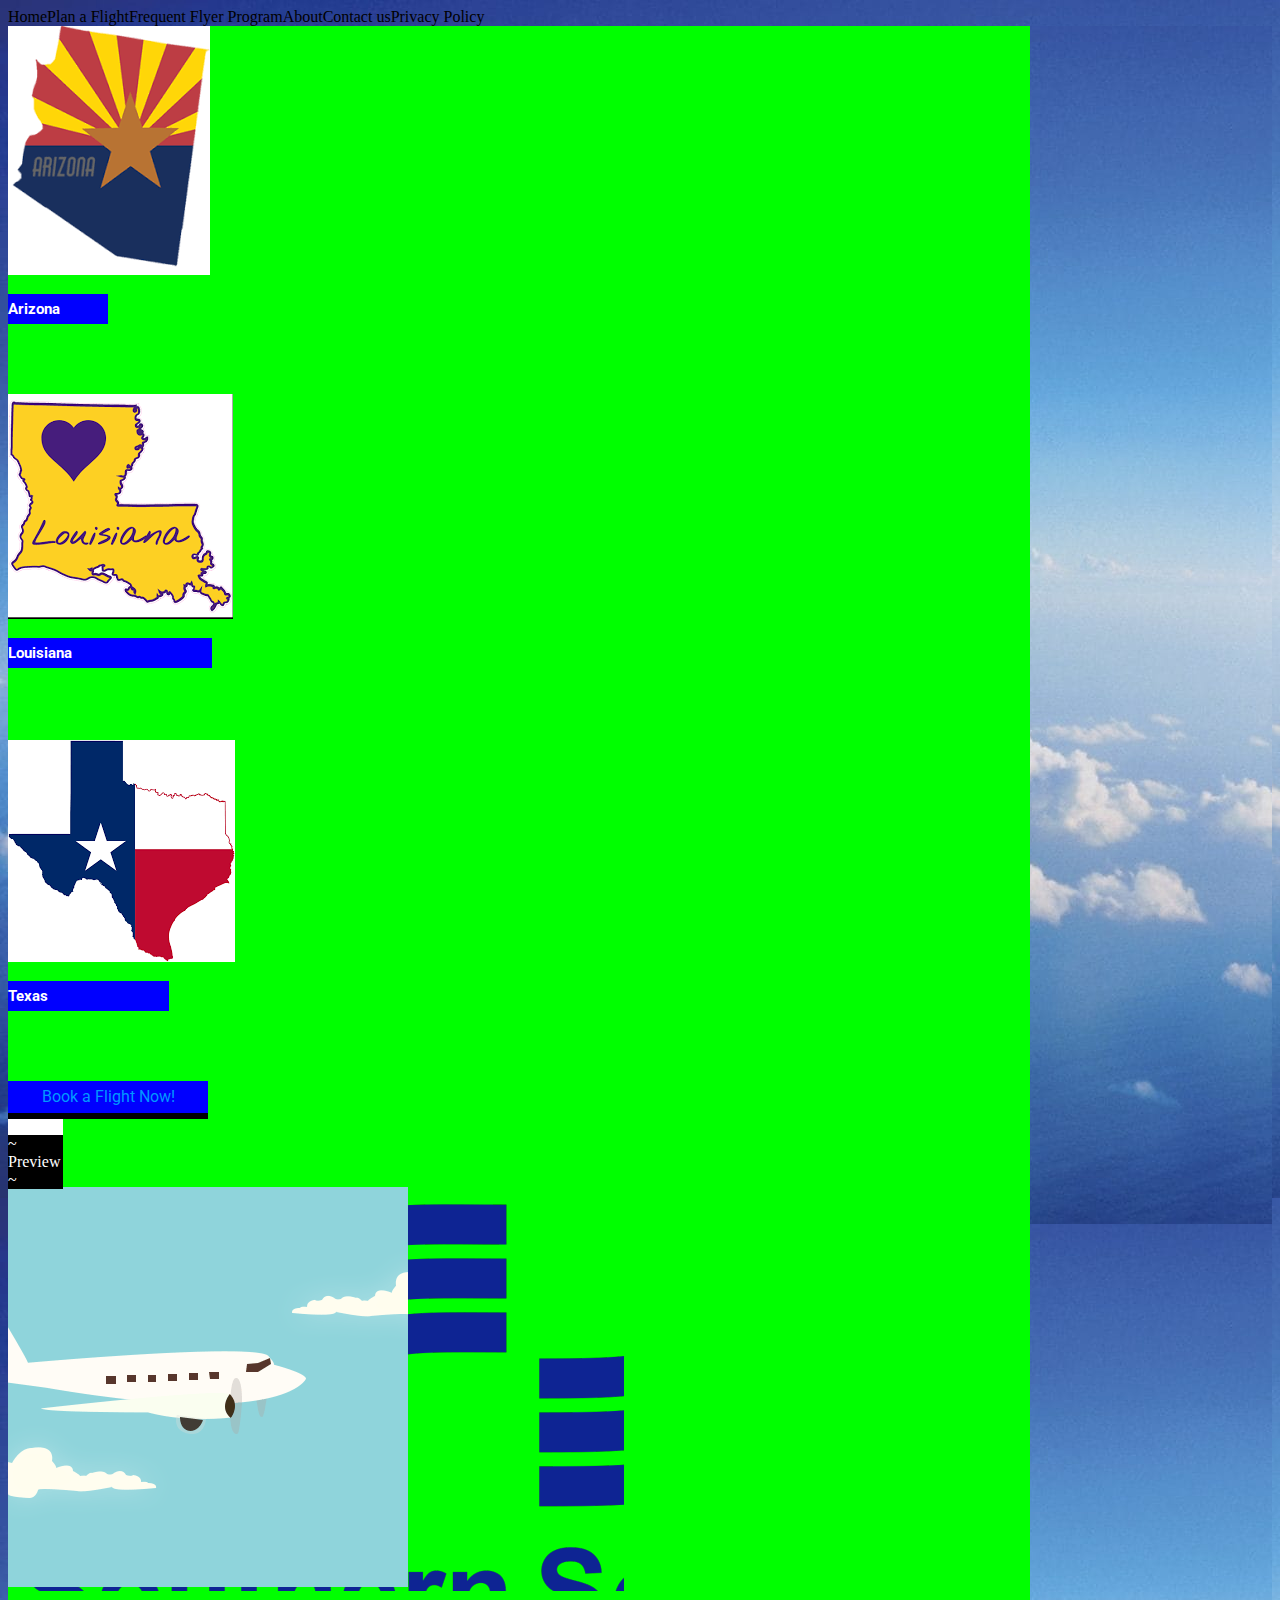
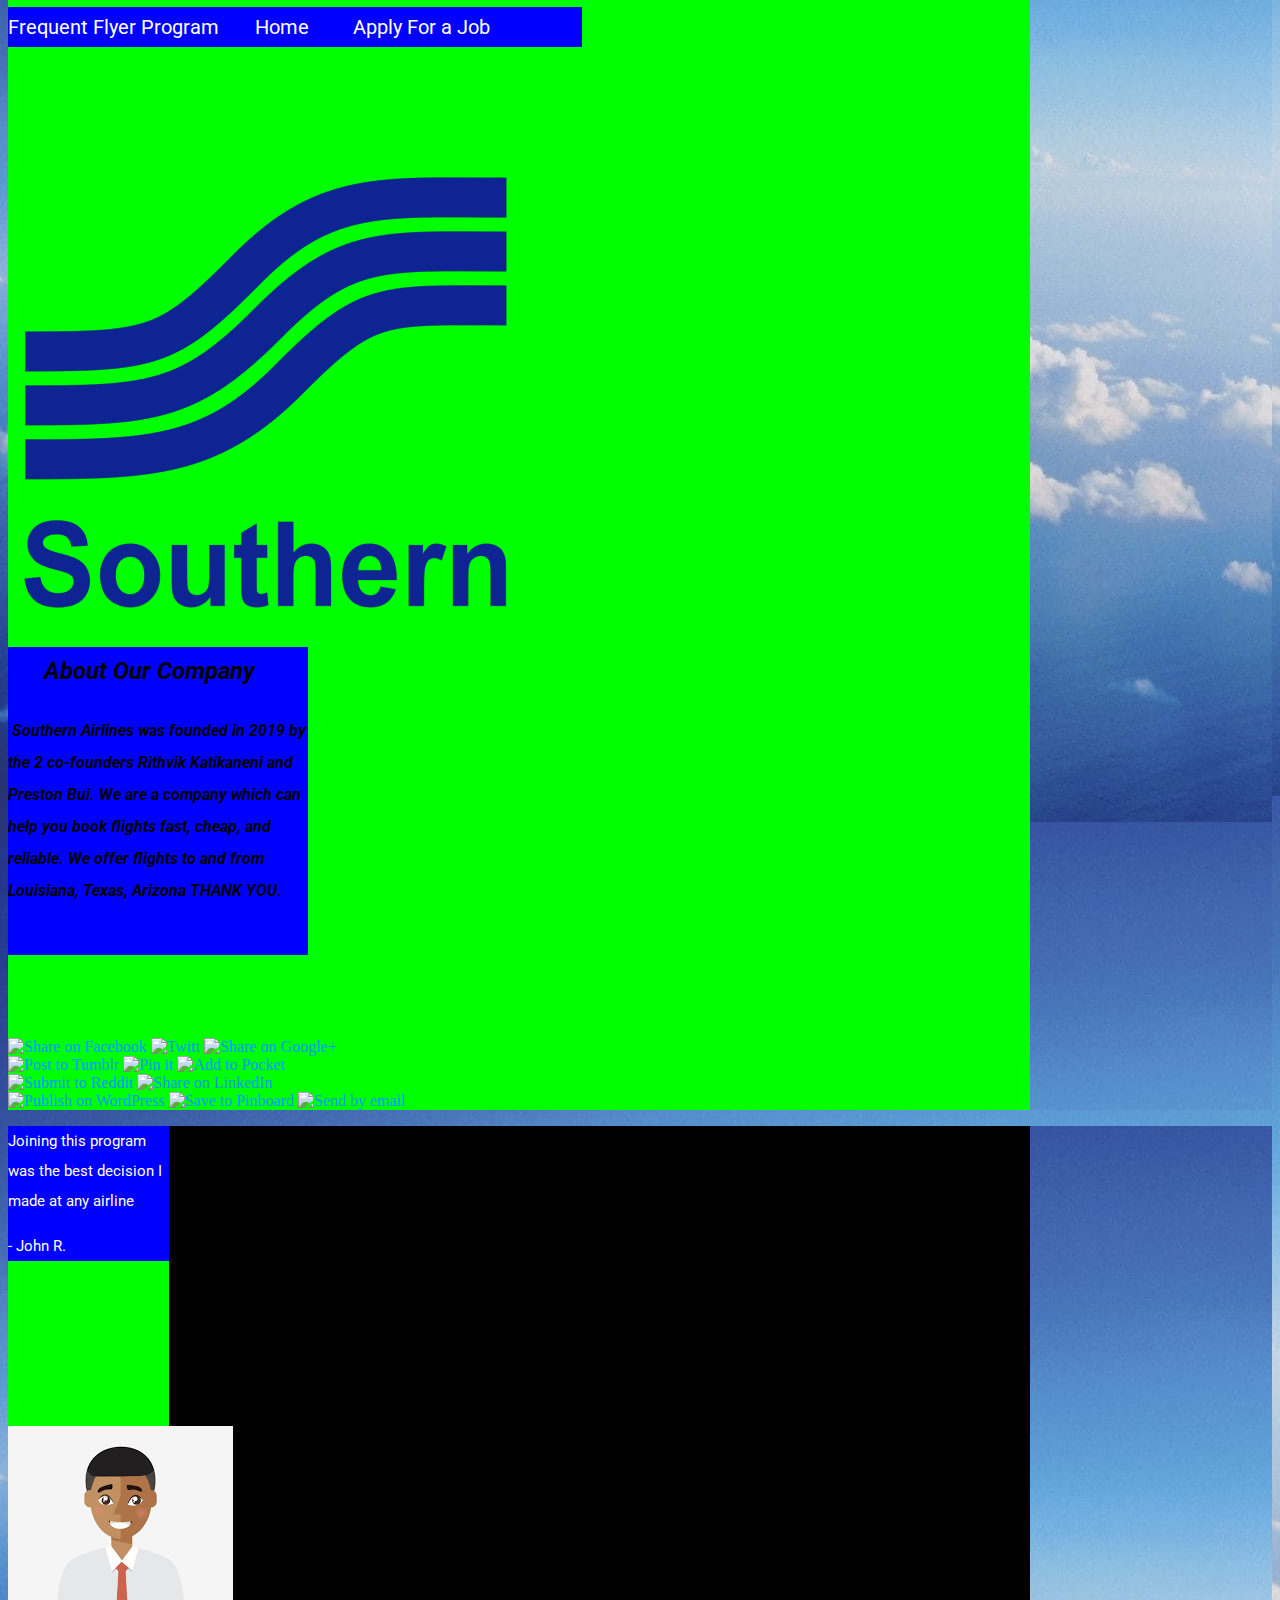
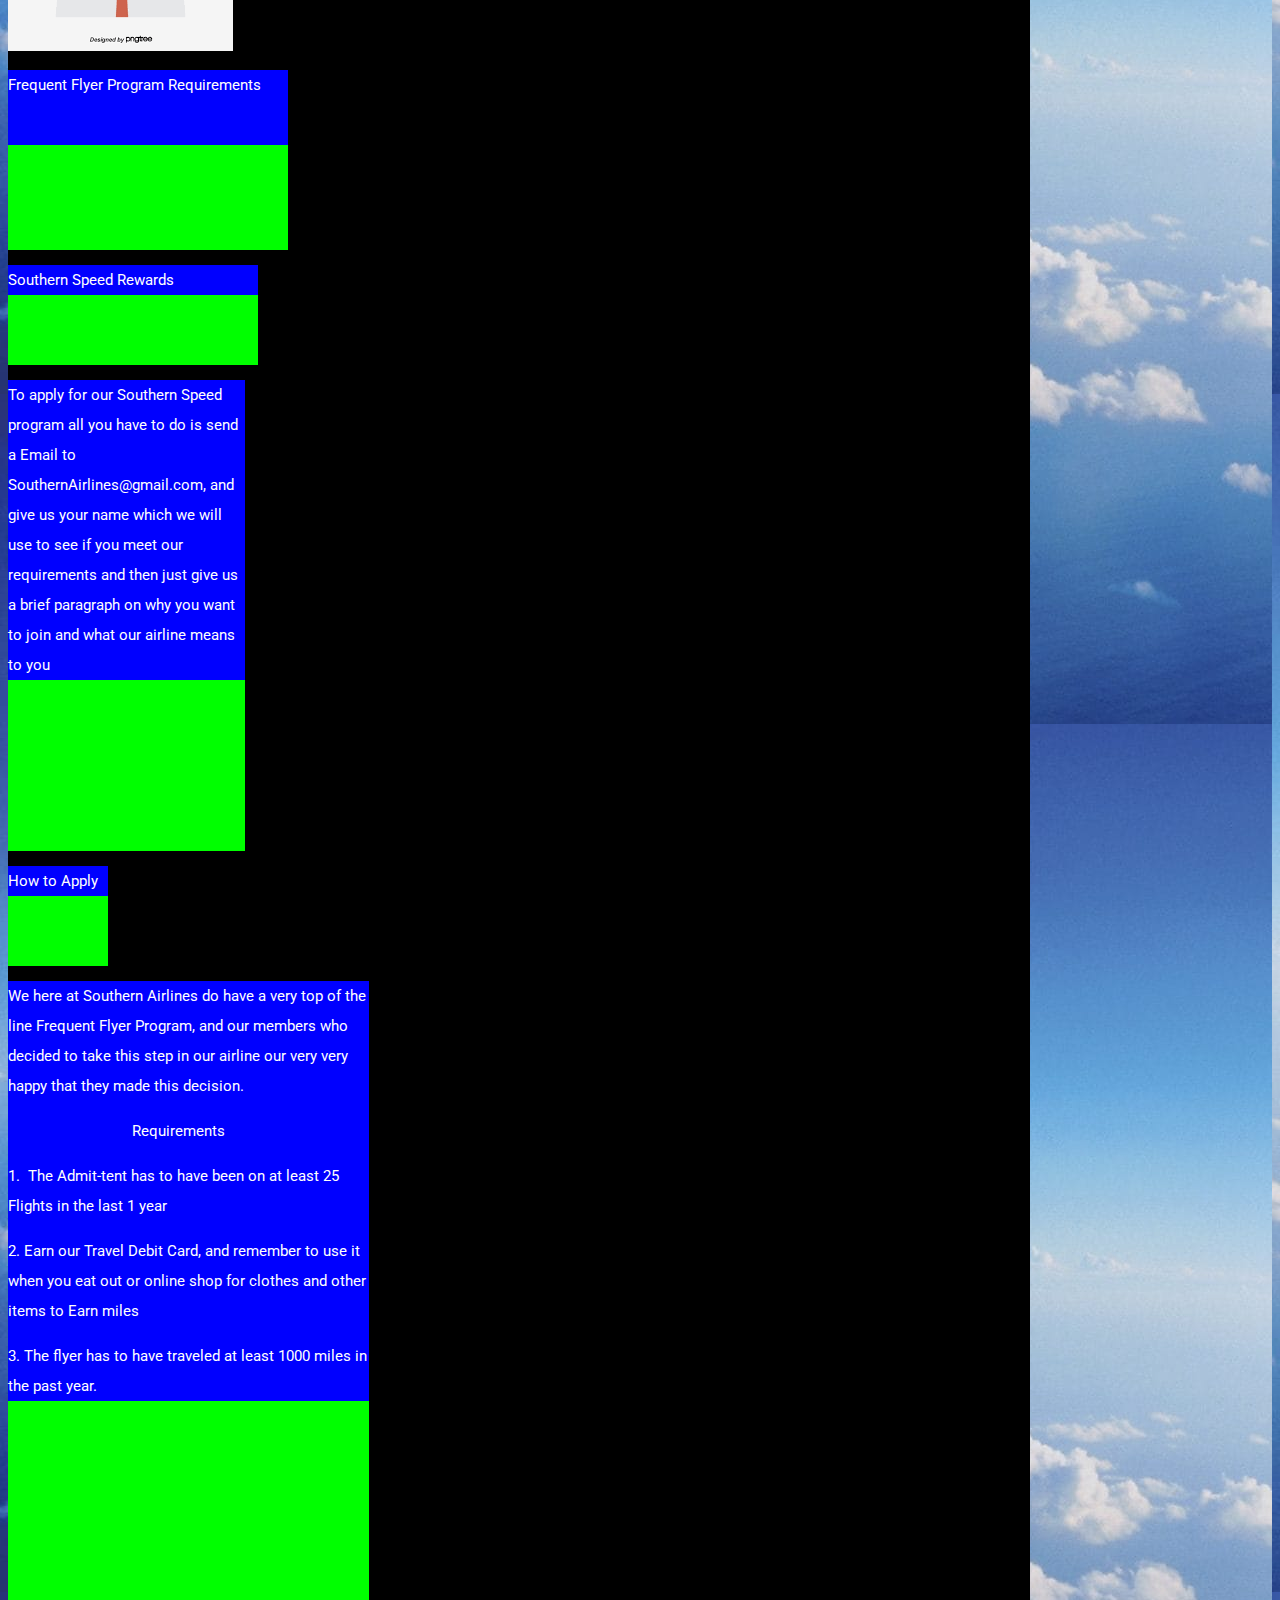
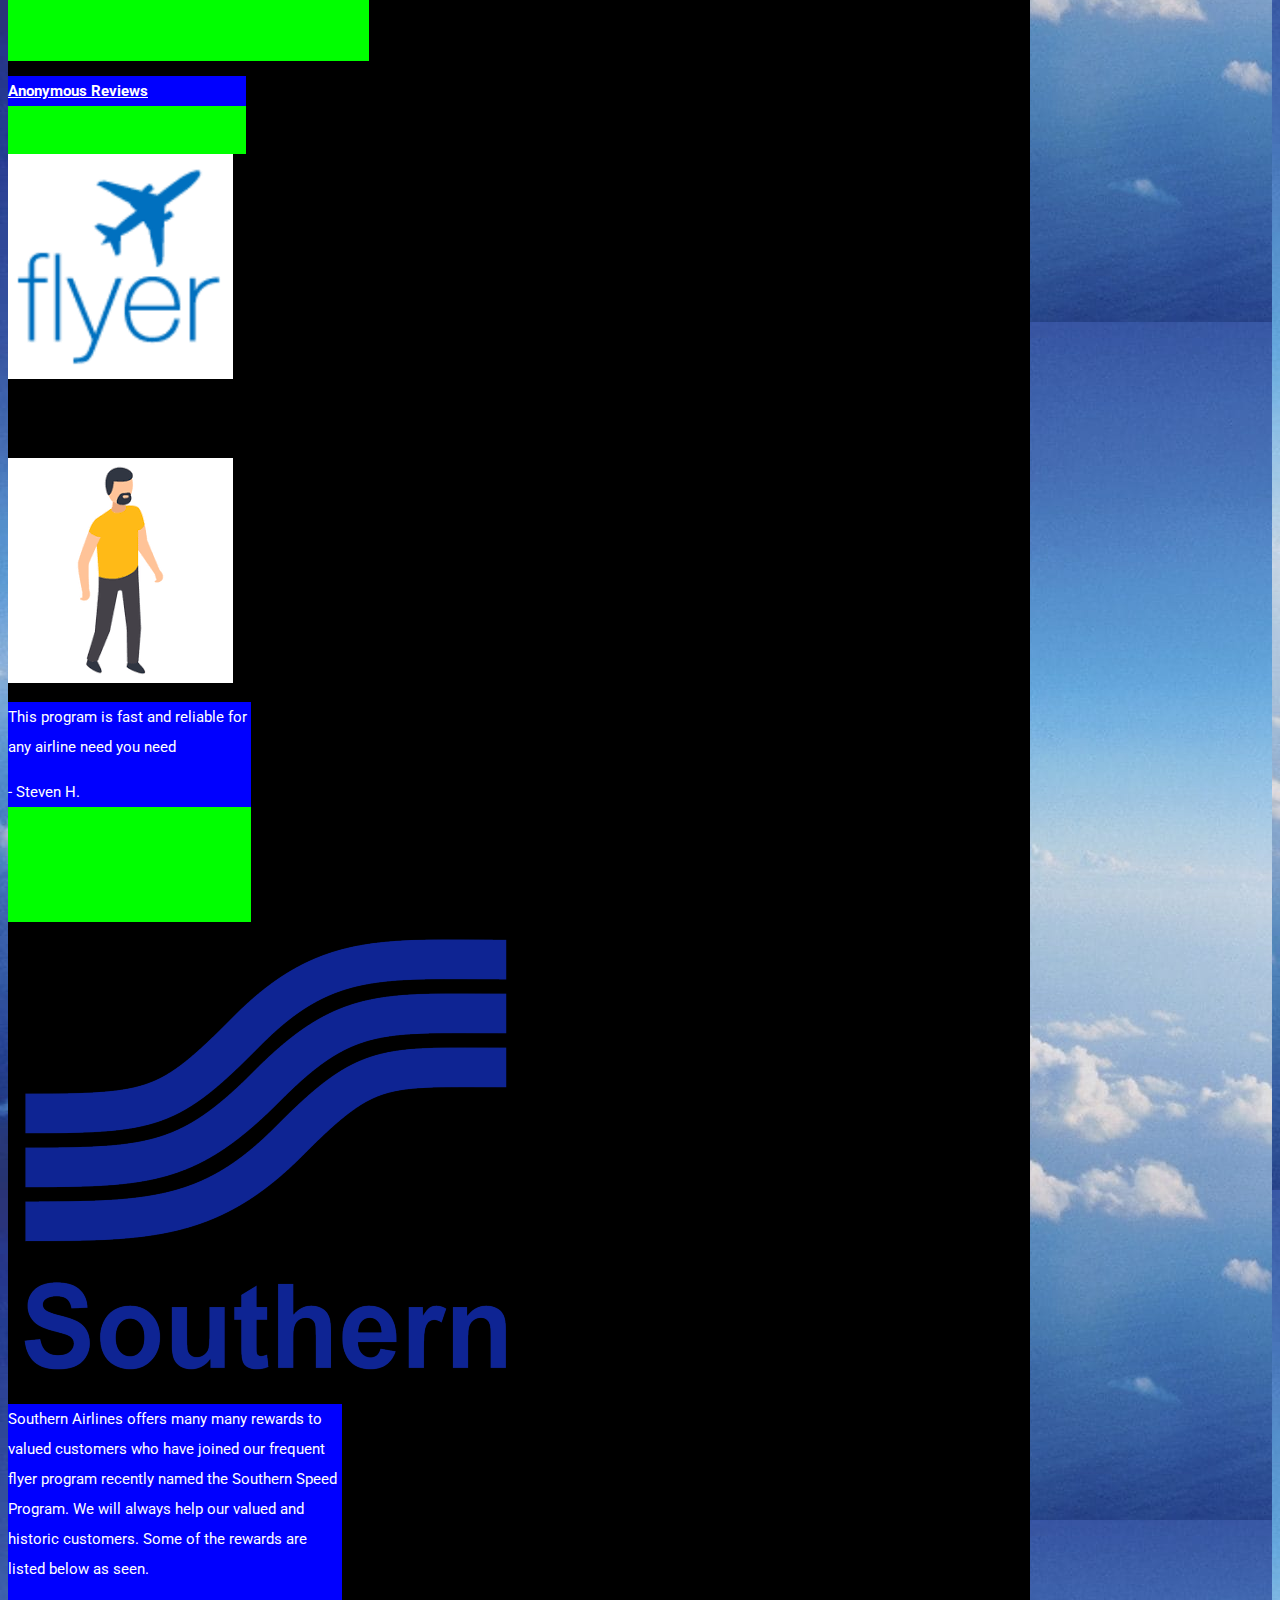
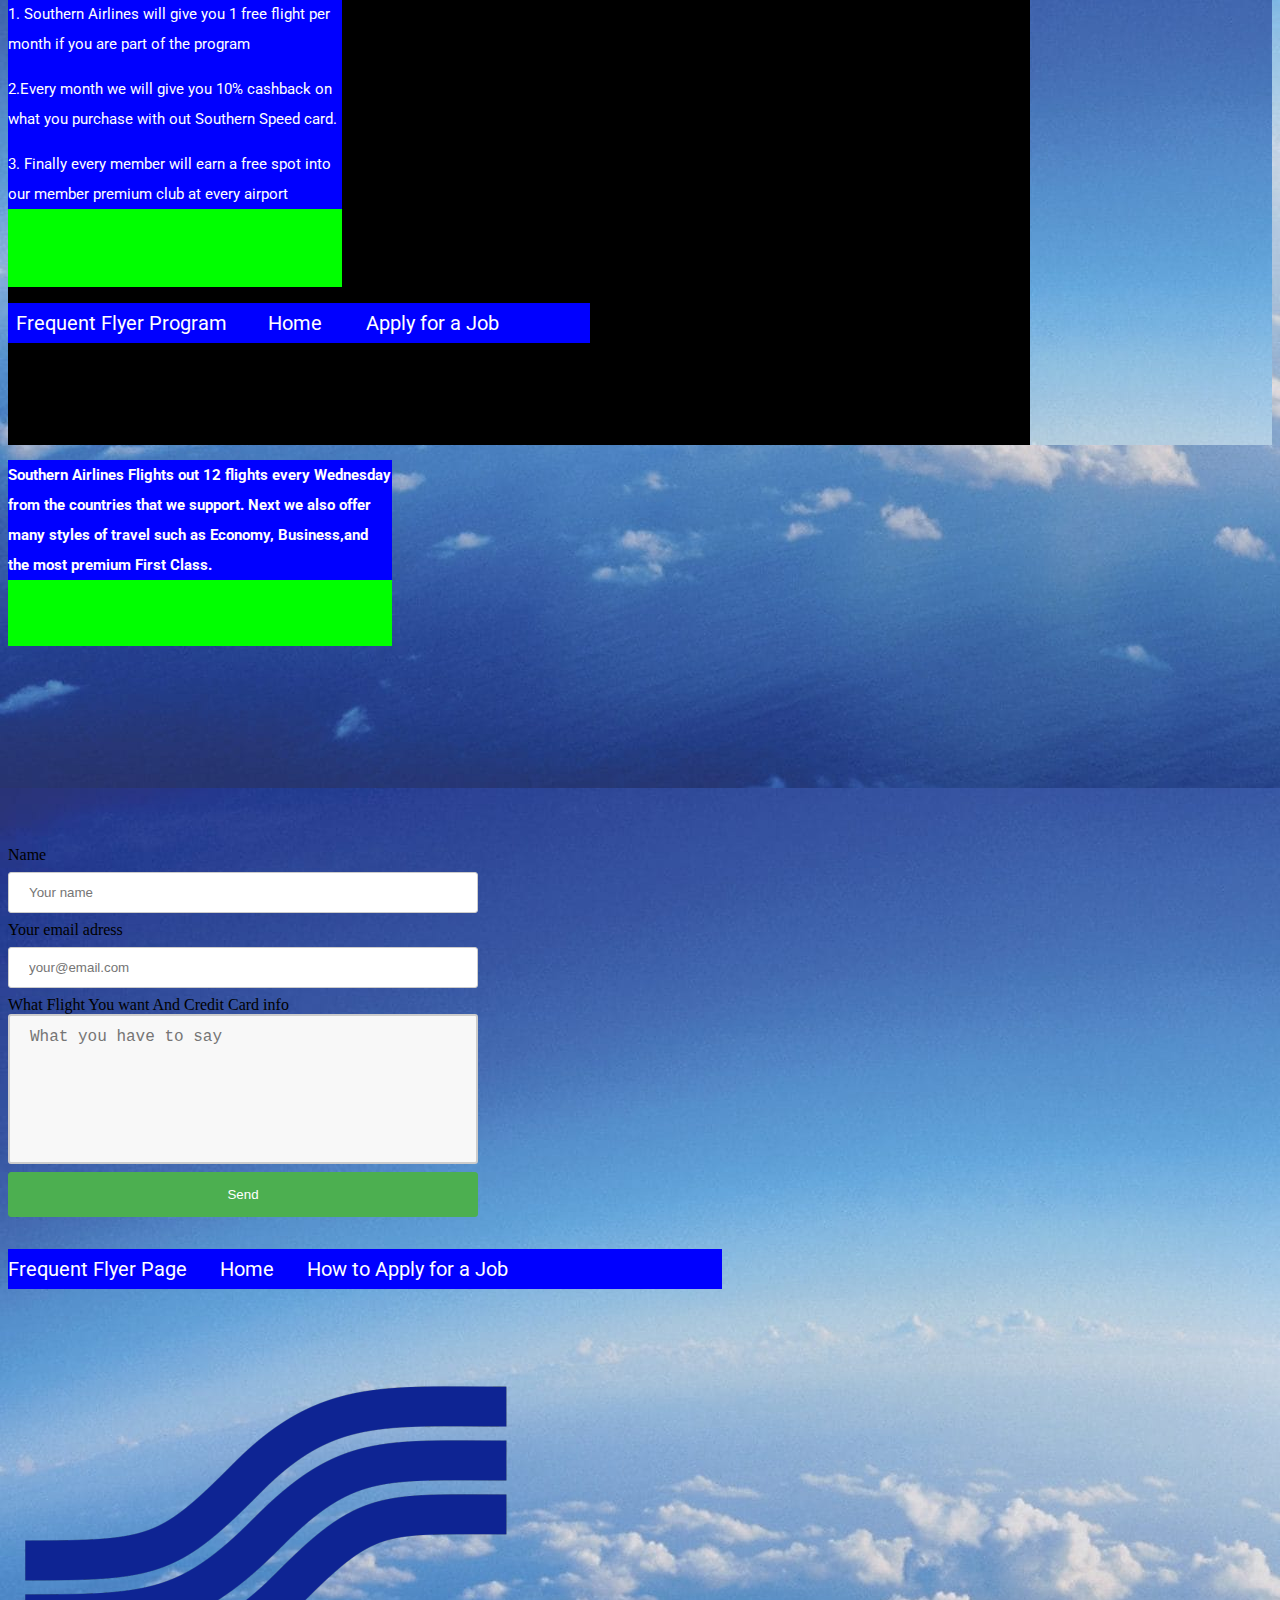
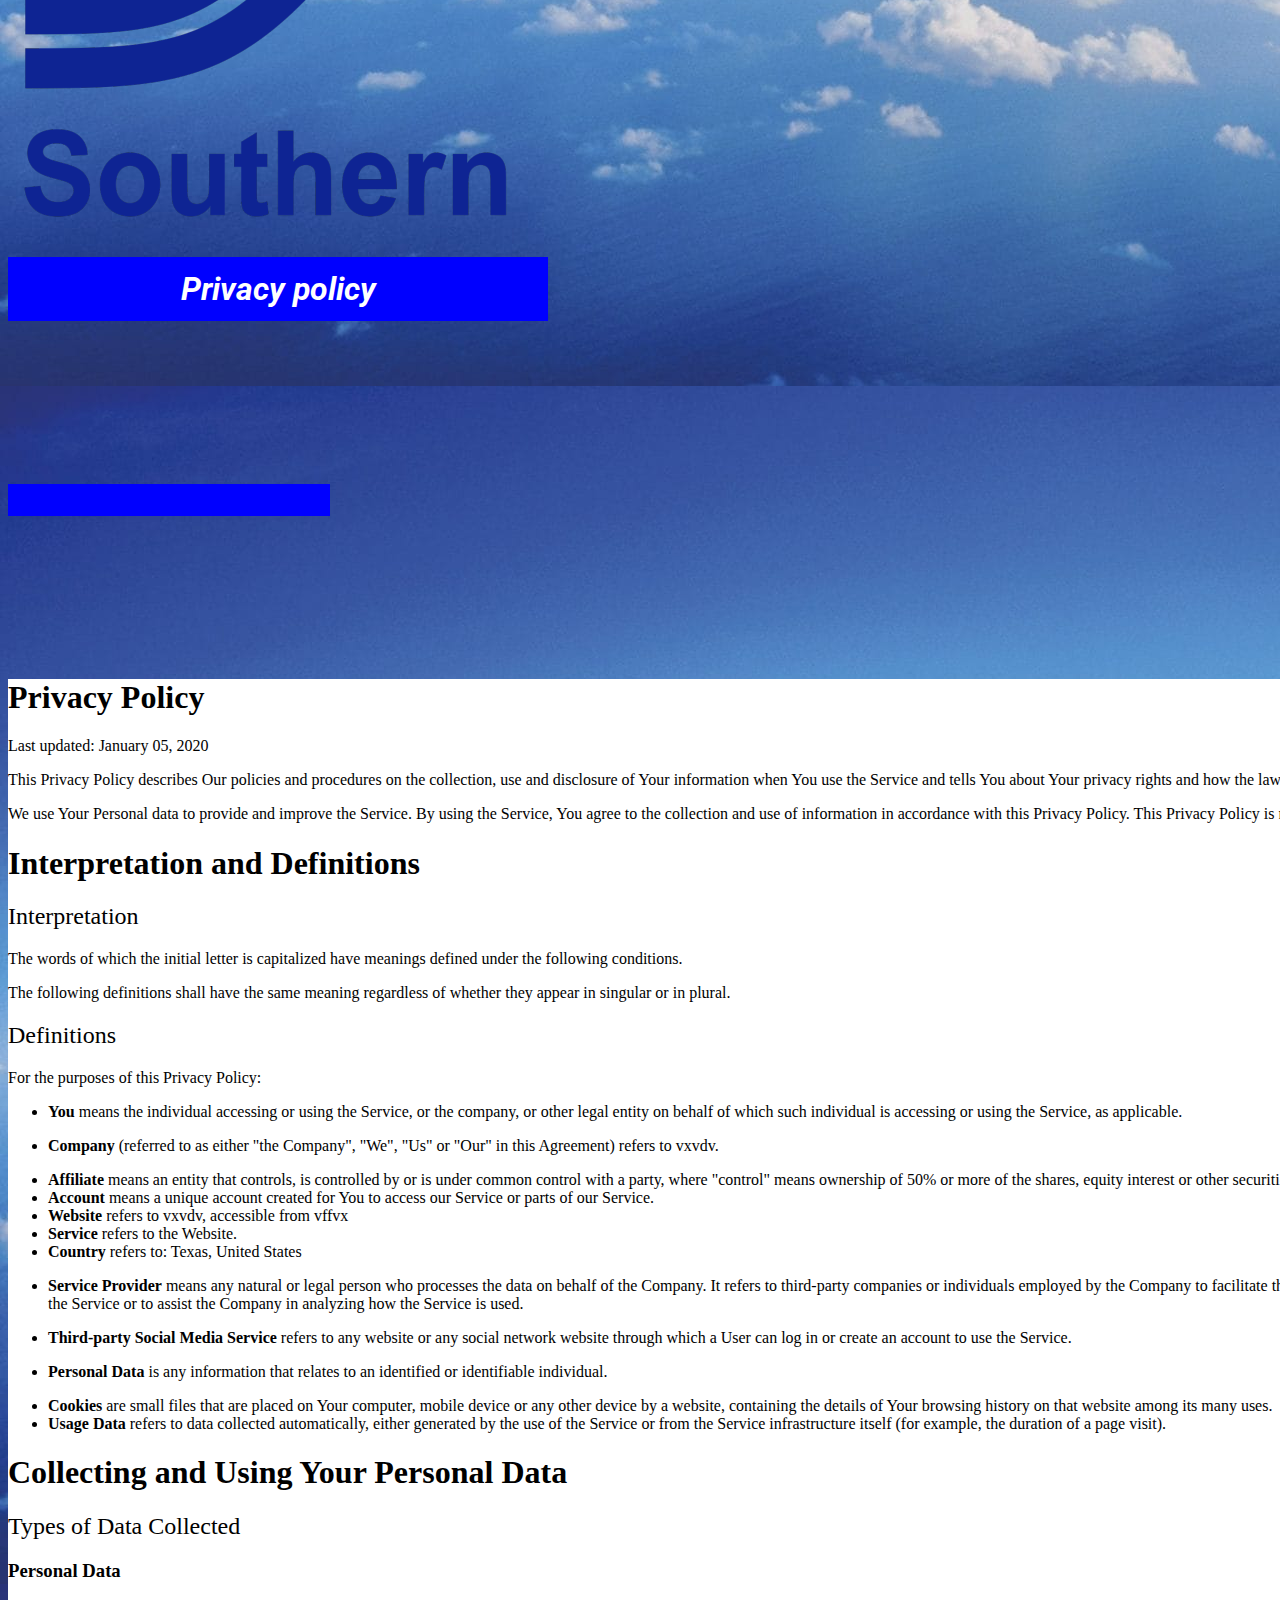
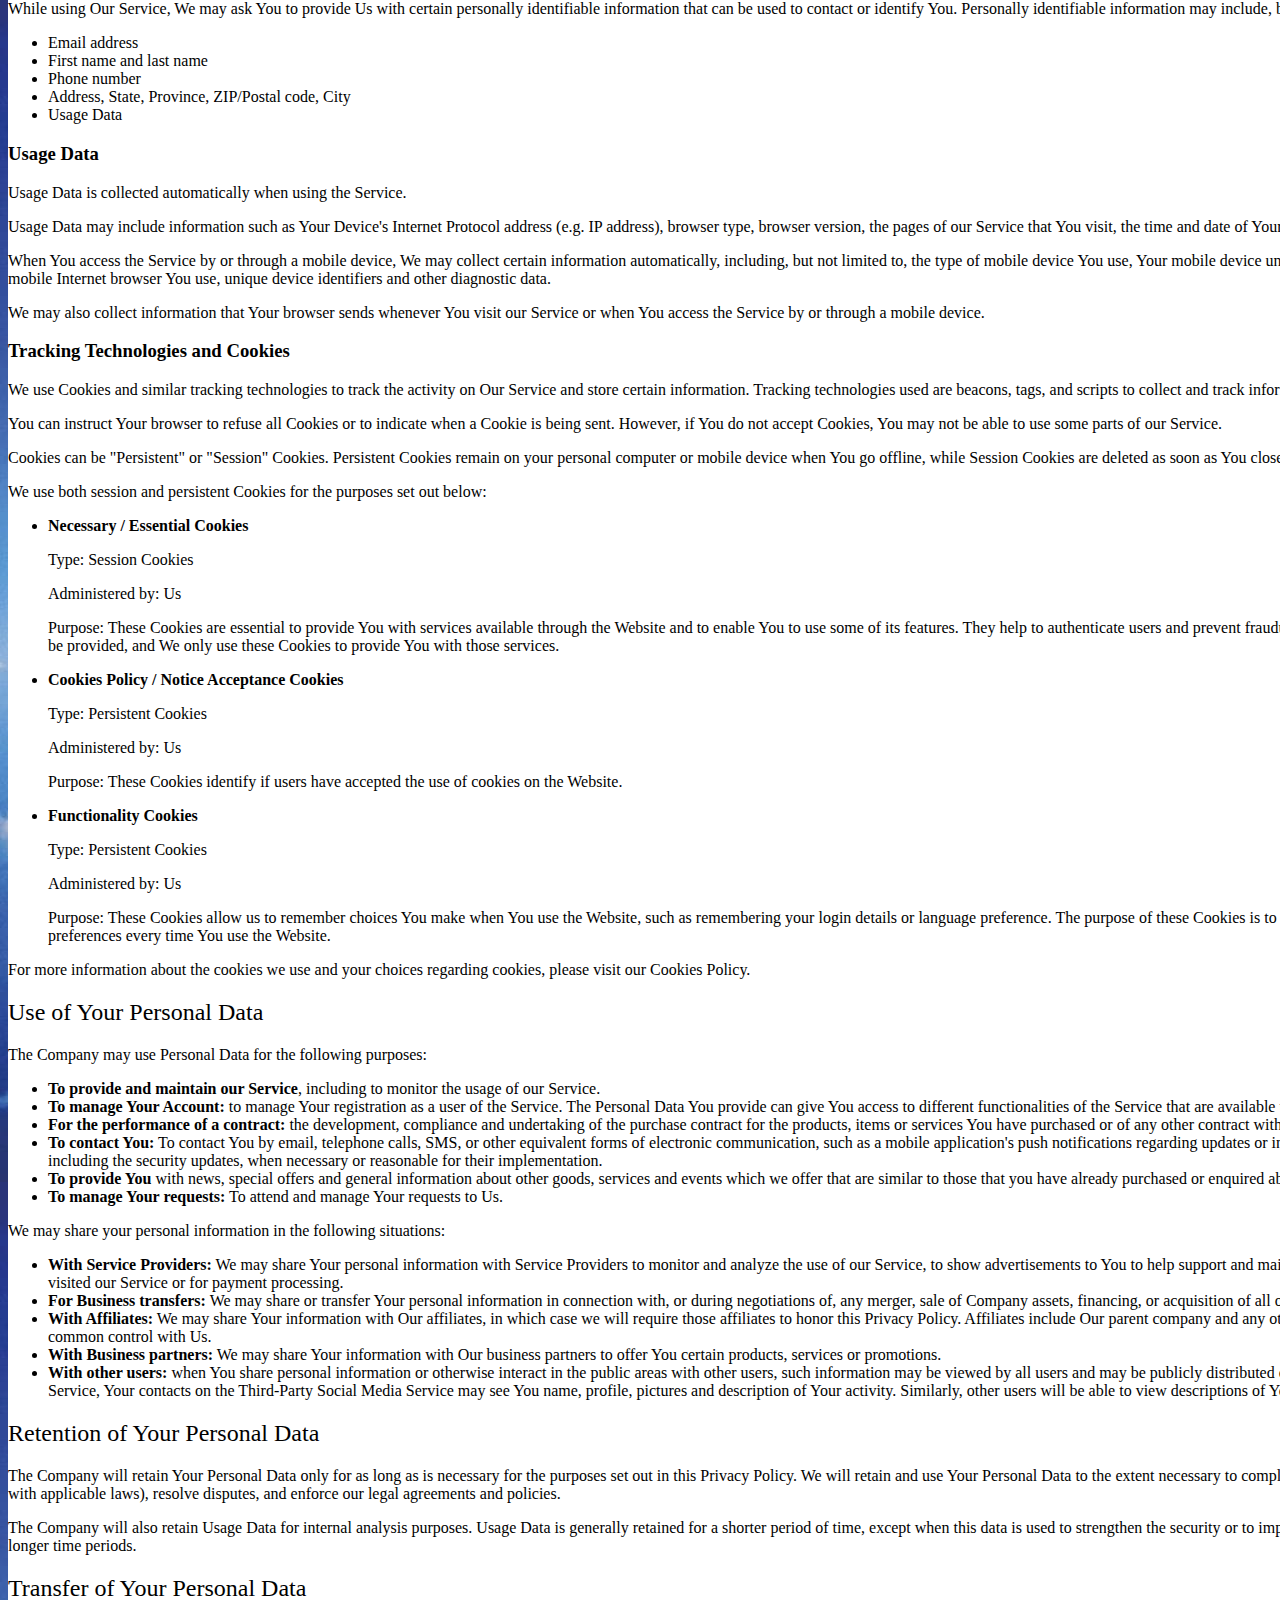
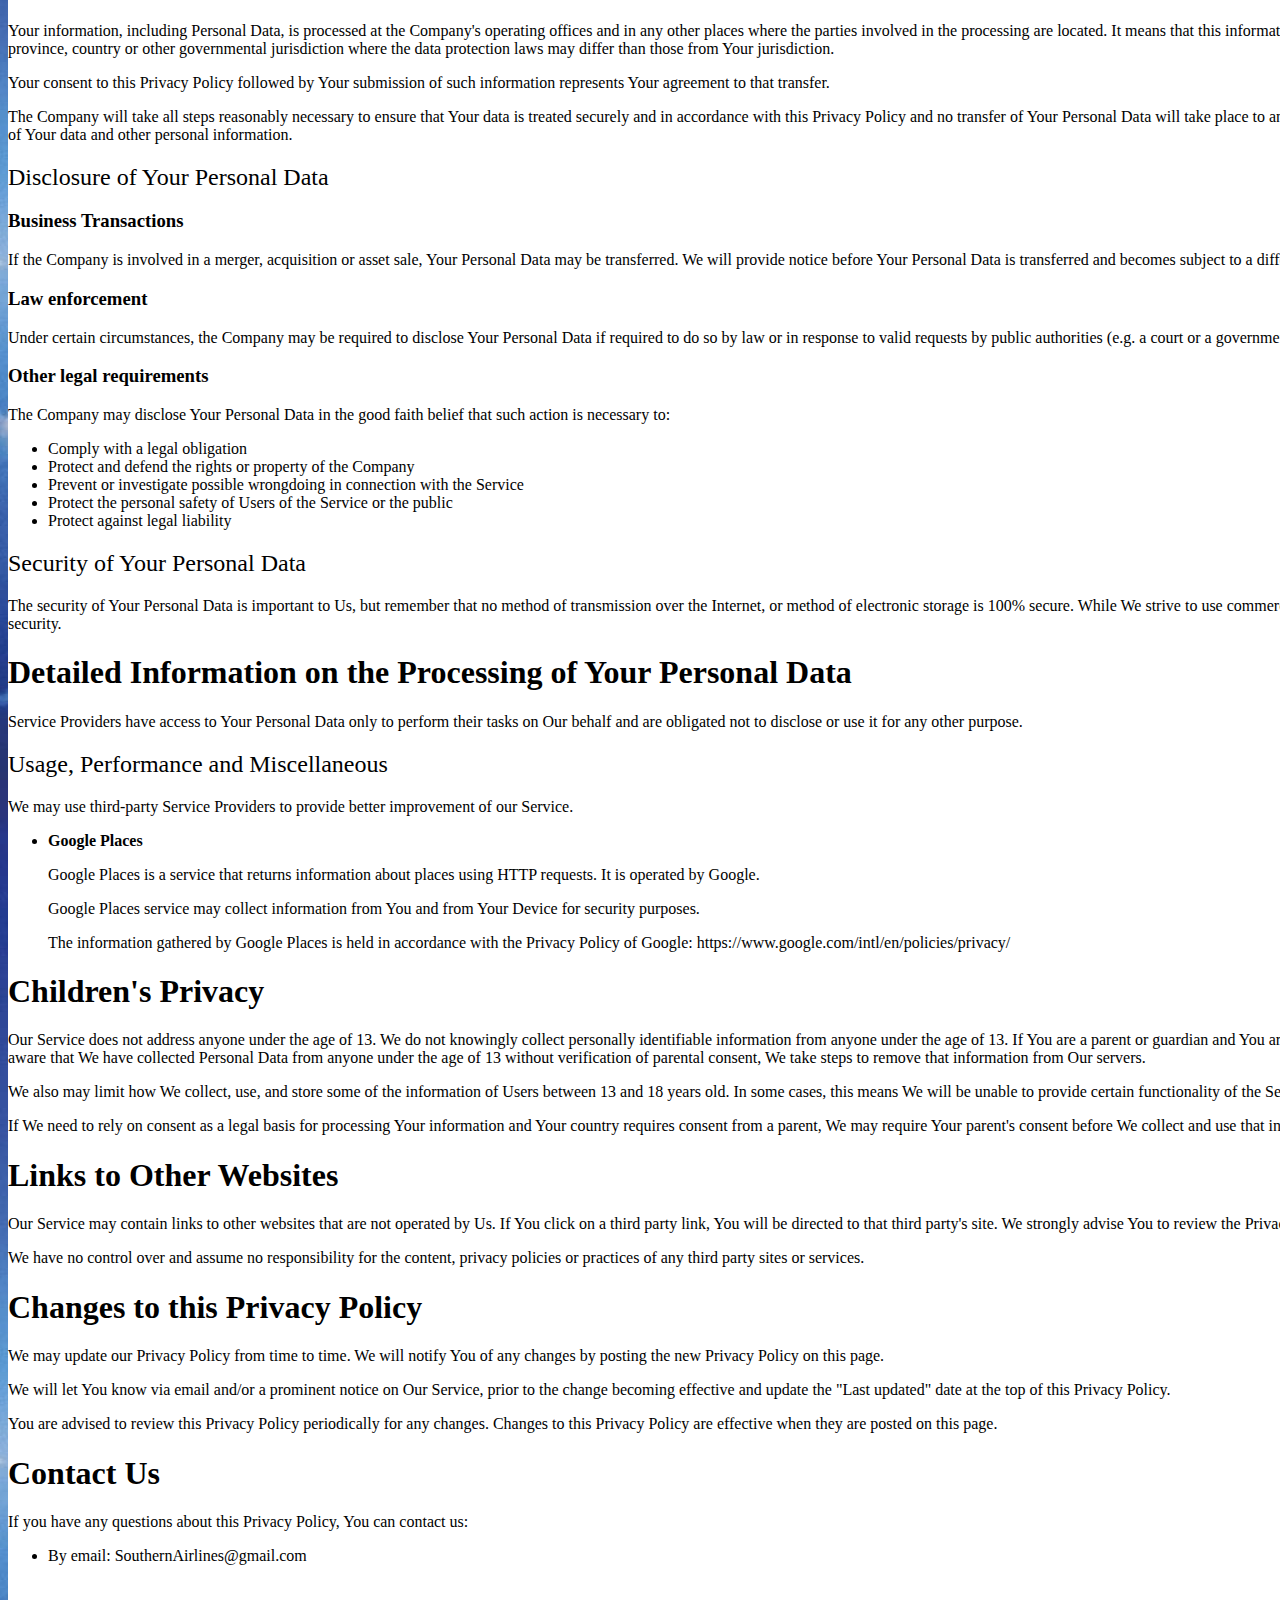
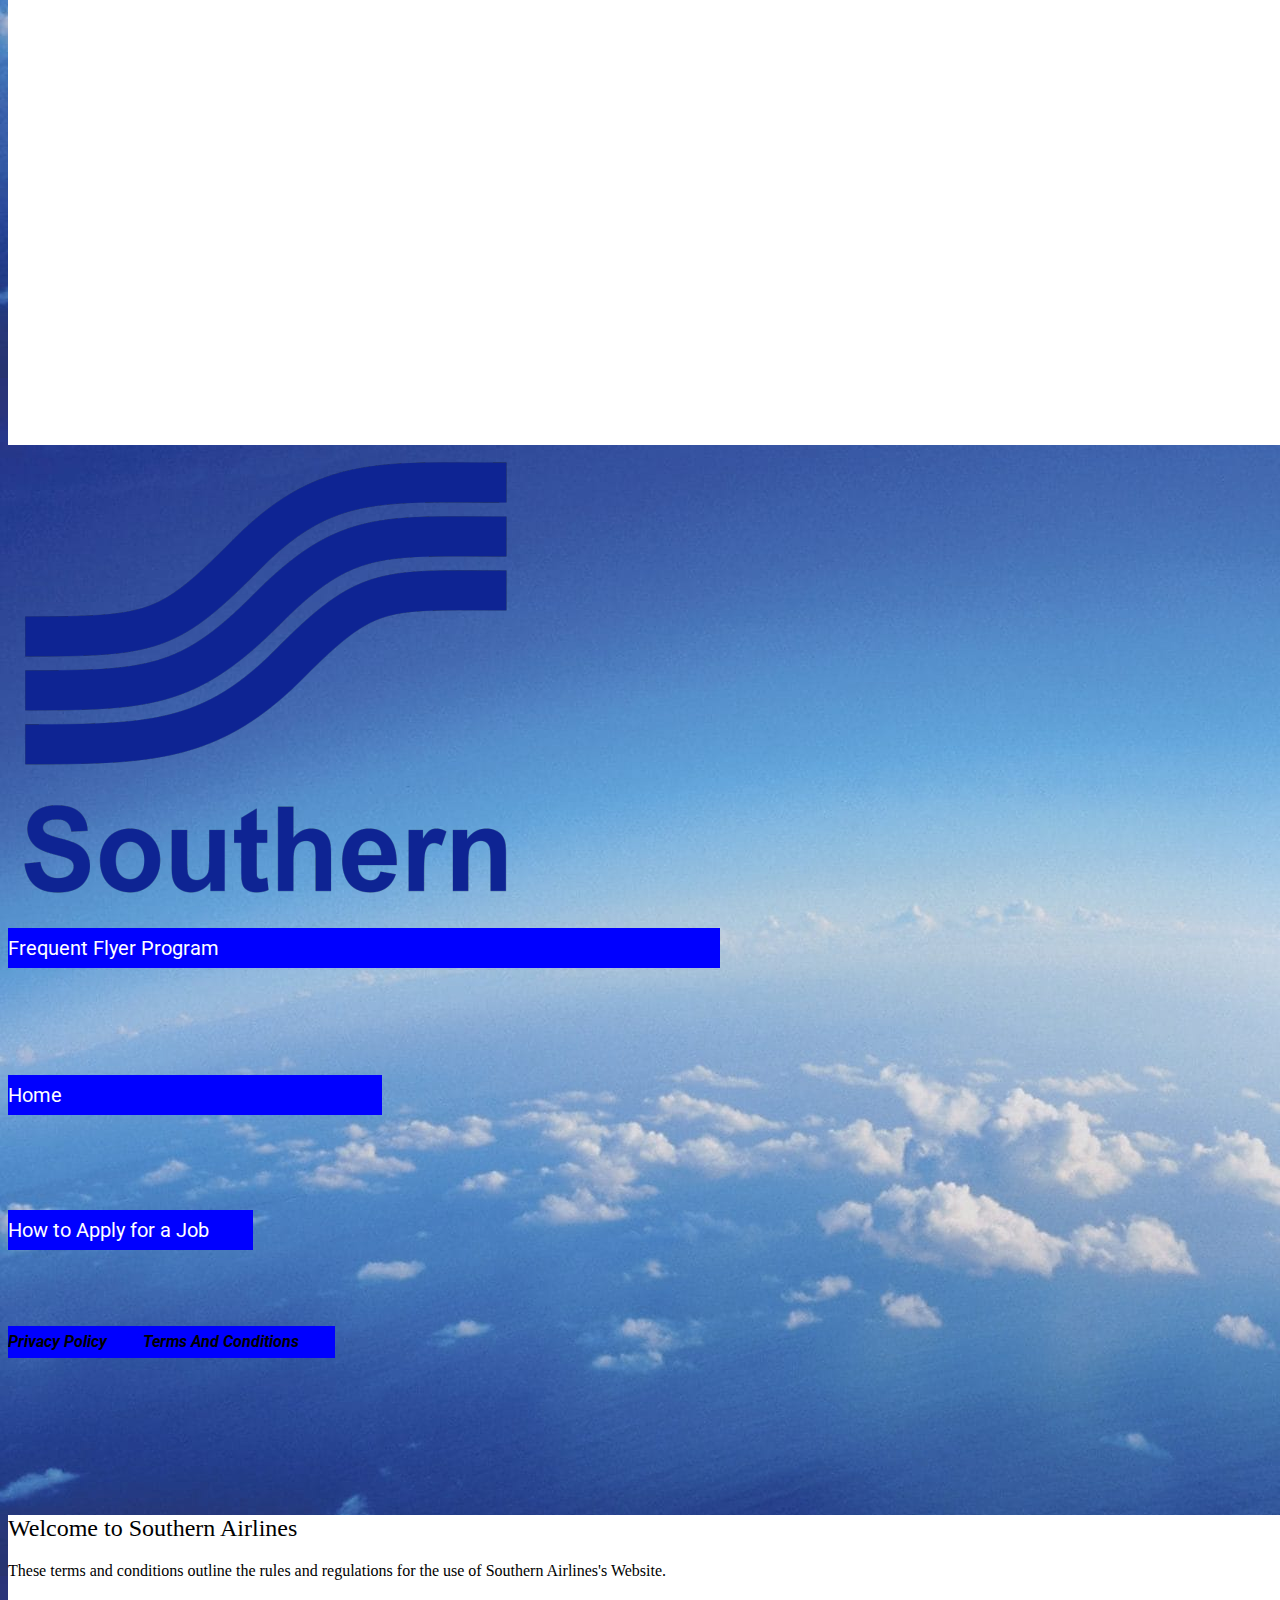
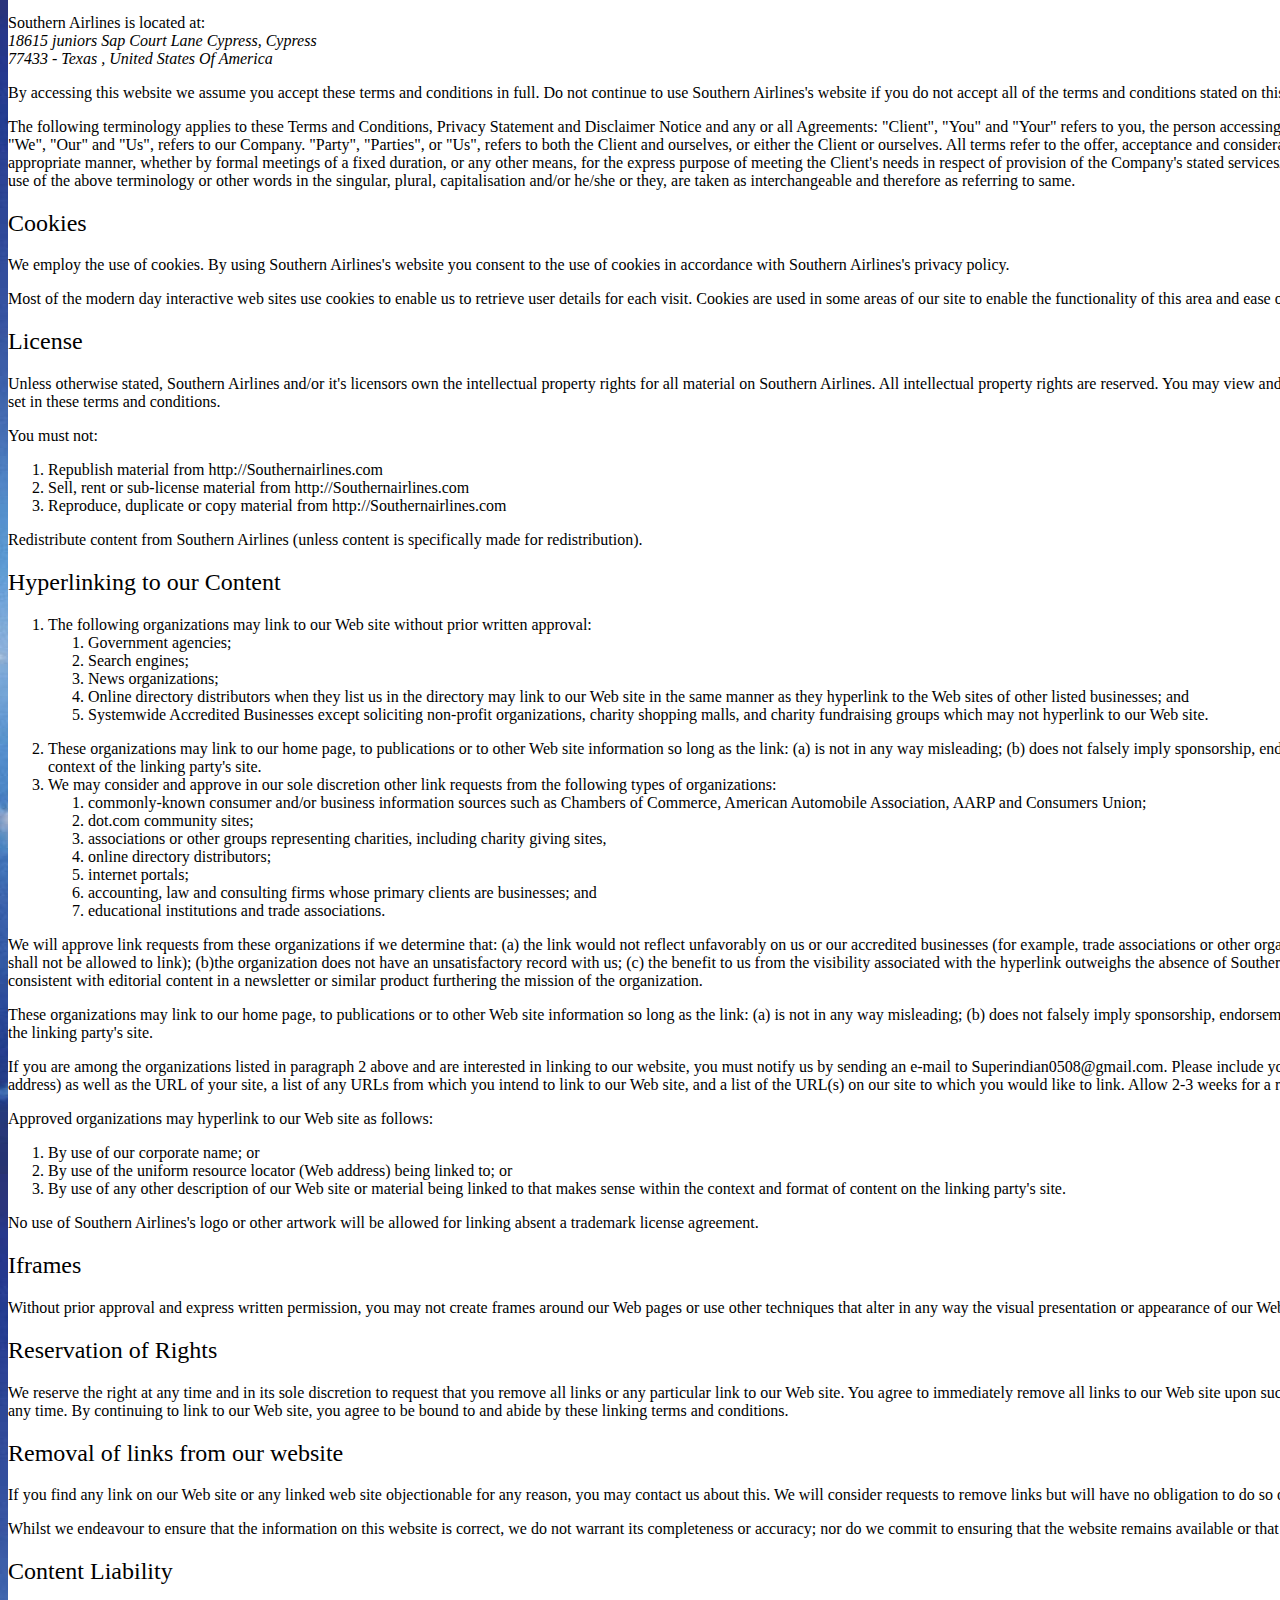
==== commit 7e48a0d1: "Update index.html" ====
--- a/index.html
+++ b/index.html
@@ -619,7 +619,8 @@
 	<p></p>
 <h2>Credit &amp; Contact Information</h2>
 	<p>This Terms and conditions page was created at <a style="color:inherit;text-decoration:none;cursor:text;" href="https://termsandconditionstemplate.com">termsandconditionstemplate.com</a> generator. If you have
-	any queries regarding any of our terms, please contact us.</p>		</div></div><div data-silex-type="text-element" class="editable-style silex-id-1578268022300-18 text-element page-contact-us paged-element captions" data-silex-id="silex-id-1578268022300-18" style=""><div class="silex-element-content normal"><h1>Terms and Conditions</h1><span class="_wysihtml-temp-caret-fix" style="position: absolute; display: block; min-width: 1px; z-index: 99999;">﻿</span></div></div><div data-silex-type="image-element" class="editable-style silex-id-1578268080568-19 image-element page-contact-us paged-element" data-silex-id="silex-id-1578268080568-19" style=""><img src="Southern_Airways_logo.svg.png" class="silex-element-content"></div><div data-silex-type="text-element" class="editable-style silex-id-1578268300522-20 text-element page-contact-us paged-element style-button" data-silex-id="silex-id-1578268300522-20" style=""><div class="silex-element-content normal"><p><a href="#!page-frequent-flyer-program" class="">Frequent Flyer program</a>&nbsp; &nbsp; &nbsp;<a href="#!page-home" class="">Home</a>&nbsp; &nbsp;<a href="#!page-about" class=""> &nbsp; How to Apply for a Job</a></p><span class="_wysihtml-temp-caret-fix" style="position: absolute; display: block; min-width: 1px; z-index: 99999;">﻿</span></div></div><div data-silex-type="text-element" class="editable-style silex-id-1578270861374-0 text-element page-plan-a-flight paged-element button" data-silex-id="silex-id-1578270861374-0" style=""><div class="silex-element-content normal"><p>All of our flights have the same price because of our similar mileage around the sets we offer travel from and to, but we have different prices for each of our classes<br></p><p>Economy-350$<br>Business-500$<br>First-750$</p><p><br></p><span class="_wysihtml-temp-caret-fix" style="position: absolute; display: block; min-width: 1px; z-index: 99999;">﻿</span></div></div><div data-silex-type="text-element" class="editable-style silex-id-1578271451944-3 text-element page-about paged-element button" data-silex-id="silex-id-1578271451944-3" style=""><div class="silex-element-content normal"><h1>Apply for a Job</h1><span class="_wysihtml-temp-caret-fix" style="position: absolute; display: block; min-width: 1px; z-index: 99999;">﻿</span></div></div><div data-silex-type="text-element" class="editable-style silex-id-1578271524731-4 text-element page-about paged-element button" data-silex-id="silex-id-1578271524731-4" style=""><div class="silex-element-content normal"><p>STEP 1</p><span class="_wysihtml-temp-caret-fix" style="position: absolute; display: block; min-width: 1px; z-index: 99999;">﻿</span></div></div><div data-silex-type="html-element" class="editable-style silex-id-1578272158535-5 html-element page-plan-a-flight paged-element" data-silex-id="silex-id-1578272158535-5" style=""><div class="silex-element-content"><iframe src="https://calendar.google.com/calendar/embed?height=600&amp;wkst=1&amp;bgcolor=%23ffffff&amp;ctz=America%2FChicago&amp;src=aGZidDNlaGY5djZoMzNiMjdnZ2JlYXRsZnNAZ3JvdXAuY2FsZW5kYXIuZ29vZ2xlLmNvbQ&amp;src=Y2xhc3Nyb29tMTA3MDA0MDI3MTYzNTQ1NjE4NzY1QGdyb3VwLmNhbGVuZGFyLmdvb2dsZS5jb20&amp;src=ZW4udXNhI2hvbGlkYXlAZ3JvdXAudi5jYWxlbmRhci5nb29nbGUuY29t&amp;color=%2370237F&amp;color=%23161719&amp;color=%231F753C" style="border:solid 1px #777" width="800" height="600" frameborder="0" scrolling="no"></iframe></div></div><div data-silex-type="image-element" class="editable-style silex-id-1578272264792-6 image-element page-about paged-element" data-silex-id="silex-id-1578272264792-6" style=""><img src="Southern_Airways_logo.svg.png" class="silex-element-content"></div><div data-silex-type="text-element" class="editable-style silex-id-1578272327994-7 text-element page-about paged-element button" data-silex-id="silex-id-1578272327994-7" style=""><div class="silex-element-content normal"><p>We here at Southern Airlines take being one of our employees very very seriously because it is very important for you to be a valued piece of our puzzle. The first thing that has to be done to become an employee is to check our homepage because we post openings every week and requirements for said job,</p><span class="_wysihtml-temp-caret-fix" style="position: absolute; display: block; min-width: 1px; z-index: 99999;">﻿</span></div></div><div data-silex-type="image-element" class="editable-style silex-id-1578272654516-8 image-element page-about paged-element" data-silex-id="silex-id-1578272654516-8" style=""><img src="download%20(7).png" class="silex-element-content"></div><div data-silex-type="text-element" class="editable-style silex-id-1578272667826-9 text-element page-about paged-element button" data-silex-id="silex-id-1578272667826-9" style=""><div class="silex-element-content normal"><p>STEP 2</p><span class="_wysihtml-temp-caret-fix" style="position: absolute; display: block; min-width: 1px; z-index: 99999;">﻿</span></div></div><div data-silex-type="text-element" class="editable-style silex-id-1578272701951-10 text-element page-about paged-element button" data-silex-id="silex-id-1578272701951-10" style=""><div class="silex-element-content normal"><p>The next thing you have to do to become a employee at Southern Airlines is to send an Email to Southern Airlines with your resume attached, Why you want to work here, and past experience at working other jobs that you have had in the past</p><span class="_wysihtml-temp-caret-fix" style="position: absolute; display: block; min-width: 1px; z-index: 99999;">﻿</span></div></div><div data-silex-type="html-element" class="editable-style silex-id-1578272827429-11 html-element silex-component silex-component-form silex-use-height-not-minheight silex-element-content-full-height page-about paged-element" data-silex-id="silex-id-1578272827429-11" style=""><div class="silex-element-content"><form id="id_1578272868368_674" action="https://formspree.io/your@email.com" method="POST">
+	any queries regarding any of our terms, please contact us.</p>		</div></div><div data-silex-type="text-element" class="editable-style silex-id-1578268022300-18 text-element page-contact-us paged-element captions" data-silex-id="silex-id-1578268022300-18" style=""><div class="silex-element-content normal"><h1>Terms and Conditions</h1><span class="_wysihtml-temp-caret-fix" style="position: absolute; display: block; min-width: 1px; z-index: 99999;">﻿</span></div></div><div data-silex-type="image-element" class="editable-style silex-id-1578268080568-19 image-element page-contact-us paged-element" data-silex-id="silex-id-1578268080568-19" style=""><img src="Southern_Airways_logo.svg.png" class="silex-element-content"></div><div data-silex-type="text-element" class="editable-style silex-id-1578268300522-20 text-element page-contact-us paged-element style-button" data-silex-id="silex-id-1578268300522-20" style=""><div class="silex-element-content normal"><p><a href="#!page-frequent-flyer-program" class="">Frequent Flyer program</a>&nbsp; &nbsp; &nbsp;<a href="#!page-home" class="">Home</a>&nbsp; &nbsp;<a href="#!page-about" class=""> &nbsp; How to Apply for a Job</a></p><span class="_wysihtml-temp-caret-fix" style="position: absolute; display: block; min-width: 1px; z-index: 99999;">﻿</span></div></div><div data-silex-type="text-element" class="editable-style silex-id-1578270861374-0 text-element page-plan-a-flight paged-element button" data-silex-id="silex-id-1578270861374-0" style=""><div class="silex-element-content normal"><p>All of our flights have the same price because of our similar mileage around the sets we offer travel from and to, but we have different prices for each of our classes<br></p><p>Economy-350$<br>Business-500$<br>First-750$</p><p><br></p><span class="_wysihtml-temp-caret-fix" style="position: absolute; display: block; min-width: 1px; z-index: 99999;">﻿</span></div></div><div data-silex-type="text-element" class="editable-style silex-id-1578271451944-3 text-element page-about paged-element button" data-silex-id="silex-id-1578271451944-3" style=""><div class="silex-element-content normal"><h1>Apply for a Job</h1><span class="_wysihtml-temp-caret-fix" style="position: absolute; display: block; min-width: 1px; z-index: 99999;">﻿</span></div></div><div data-silex-type="text-element" class="editable-style silex-id-1578271524731-4 text-element page-about paged-element button" data-silex-id="silex-id-1578271524731-4" style=""><div class="silex-element-content normal"><p>STEP 1</p><span class="_wysihtml-temp-caret-fix" style="position: absolute; display: block; min-width: 1px; z-index: 99999;">﻿</span></div></div><div data-silex-type="html-element" class="editable-style silex-id-1578272158535-5 html-element page-plan-a-flight paged-element" data-silex-id="silex-id-1578272158535-5" style=""><div class="silex-element-content"><iframe src="https://calendar.google.com/calendar/embed?height=600&amp;wkst=1&amp;bgcolor=%23ffffff&amp;ctz=America%2FChicago&amp;src=aGZidDNlaGY5djZoMzNiMjdnZ2JlYXRsZnNAZ3JvdXAuY2FsZW5kYXIuZ29vZ2xlLmNvbQ&amp;src=Y2xhc3Nyb29tMTA3MDA0MDI3MTYzNTQ1NjE4NzY1QGdyb3VwLmNhbGVuZGFyLmdvb2dsZS5jb20&amp;src=ZW4udXNhI2hvbGlkYXlAZ3JvdXAudi5jYWxlbmRhci5nb29nbGUuY29t&amp;color=%2370237F&amp;color=%23161719&amp;color=%231F753C" style="border:solid 1px #777" width="800" height="600" frameborder="0" scrolling="no"></iframe>
+	</div></div><div data-silex-type="image-element" class="editable-style silex-id-1578272264792-6 image-element page-about paged-element" data-silex-id="silex-id-1578272264792-6" style=""><img src="Southern_Airways_logo.svg.png" class="silex-element-content"></div><div data-silex-type="text-element" class="editable-style silex-id-1578272327994-7 text-element page-about paged-element button" data-silex-id="silex-id-1578272327994-7" style=""><div class="silex-element-content normal"><p>We here at Southern Airlines take being one of our employees very very seriously because it is very important for you to be a valued piece of our puzzle. The first thing that has to be done to become an employee is to check our homepage because we post openings every week and requirements for said job,</p><span class="_wysihtml-temp-caret-fix" style="position: absolute; display: block; min-width: 1px; z-index: 99999;">﻿</span></div></div><div data-silex-type="image-element" class="editable-style silex-id-1578272654516-8 image-element page-about paged-element" data-silex-id="silex-id-1578272654516-8" style=""><img src="download%20(7).png" class="silex-element-content"></div><div data-silex-type="text-element" class="editable-style silex-id-1578272667826-9 text-element page-about paged-element button" data-silex-id="silex-id-1578272667826-9" style=""><div class="silex-element-content normal"><p>STEP 2</p><span class="_wysihtml-temp-caret-fix" style="position: absolute; display: block; min-width: 1px; z-index: 99999;">﻿</span></div></div><div data-silex-type="text-element" class="editable-style silex-id-1578272701951-10 text-element page-about paged-element button" data-silex-id="silex-id-1578272701951-10" style=""><div class="silex-element-content normal"><p>The next thing you have to do to become a employee at Southern Airlines is to send an Email to Southern Airlines with your resume attached, Why you want to work here, and past experience at working other jobs that you have had in the past</p><span class="_wysihtml-temp-caret-fix" style="position: absolute; display: block; min-width: 1px; z-index: 99999;">﻿</span></div></div><div data-silex-type="html-element" class="editable-style silex-id-1578272827429-11 html-element silex-component silex-component-form silex-use-height-not-minheight silex-element-content-full-height page-about paged-element" data-silex-id="silex-id-1578272827429-11" style=""><div class="silex-element-content"><form id="id_1578272868368_674" action="https://formspree.io/your@email.com" method="POST">
   
   <div>
     <label for="field1">Name</label>
@@ -643,4 +644,4 @@
 <style>#id_1578272868368_674 input[type=text], select {width: 100%; padding: 12px 20px; margin: 8px 0; display: inline-block; border: 1px solid #ccc; border-radius: 3px; box-sizing: border-box;}#id_1578272868368_674 input[type=submit] {width: 100%; background-color: #4CAF50; color: #FFFFFF; padding: 14px 20px; margin: 8px 0; border: 1px solid #4CAF50; border-radius: 3px; cursor: pointer;}#id_1578272868368_674 label {color: #000000;}#id_1578272868368_674 .fill-vertical {flex: 1 1 auto; display: flex; flex-direction: column;}#id_1578272868368_674 .fill-vertical textarea {flex: 1 1 auto; width: 100%; height: 150px; padding: 12px 20px; box-sizing: border-box; border: 2px solid #ccc; border-radius: 3px; background-color: #f8f8f8; font-size: 16px; resize: none;}#id_1578272868368_674 {border-radius: 3px; display: flex; flex-direction: column; justify-content: space-between; height: 100%;}</style>
 
 </div></div><div data-silex-type="text-element" class="editable-style silex-id-1578272894111-12 text-element page-about paged-element button" data-silex-id="silex-id-1578272894111-12" style=""><div class="silex-element-content normal"><p>STEP 3</p><span class="_wysihtml-temp-caret-fix" style="position: absolute; display: block; min-width: 1px; z-index: 99999;">﻿</span></div></div><div data-silex-type="text-element" class="editable-style silex-id-1578272924344-13 text-element page-about paged-element button" data-silex-id="silex-id-1578272924344-13" style=""><div class="silex-element-content normal"><p>The 3rd and final Step of getting a Job at our great Airline is to wait ,and see if you qualify and then we bring you in for a interview to seal the Deal</p><span class="_wysihtml-temp-caret-fix" style="position: absolute; display: block; min-width: 1px; z-index: 99999;">﻿</span></div></div><div data-silex-type="image-element" class="editable-style silex-id-1578273055970-14 image-element page-about paged-element" data-silex-id="silex-id-1578273055970-14" style=""><img src="download%20(8).png" class="silex-element-content"></div><div data-silex-type="text-element" class="editable-style silex-id-1578273063232-15 text-element page-about paged-element style-button" data-silex-id="silex-id-1578273063232-15" style=""><div class="silex-element-content normal"><p><a href="#!page-frequent-flyer-program" class="">Frequent Flyer Program</a>&nbsp; &nbsp; &nbsp; &nbsp;<a href="#!page-home" class="">Home&nbsp; &nbsp;</a> &nbsp;<a href="#!page-about" class="">Apply for a Job</a></p><span class="_wysihtml-temp-caret-fix" style="position: absolute; display: block; min-width: 1px; z-index: 99999;">﻿</span></div></div><div data-silex-type="text-element" class="editable-style silex-id-1578273130654-16 text-element page-home paged-element" data-silex-id="silex-id-1578273130654-16" style=""><div class="silex-element-content normal"><p>A HOSTESS NEEDED: REQUIREMENTS COLLEGE AND JOB EXPIRENECE</p><span class="_wysihtml-temp-caret-fix" style="position: absolute; display: block; min-width: 1px; z-index: 99999;">﻿</span></div></div>
-</body></html>+</body></html>
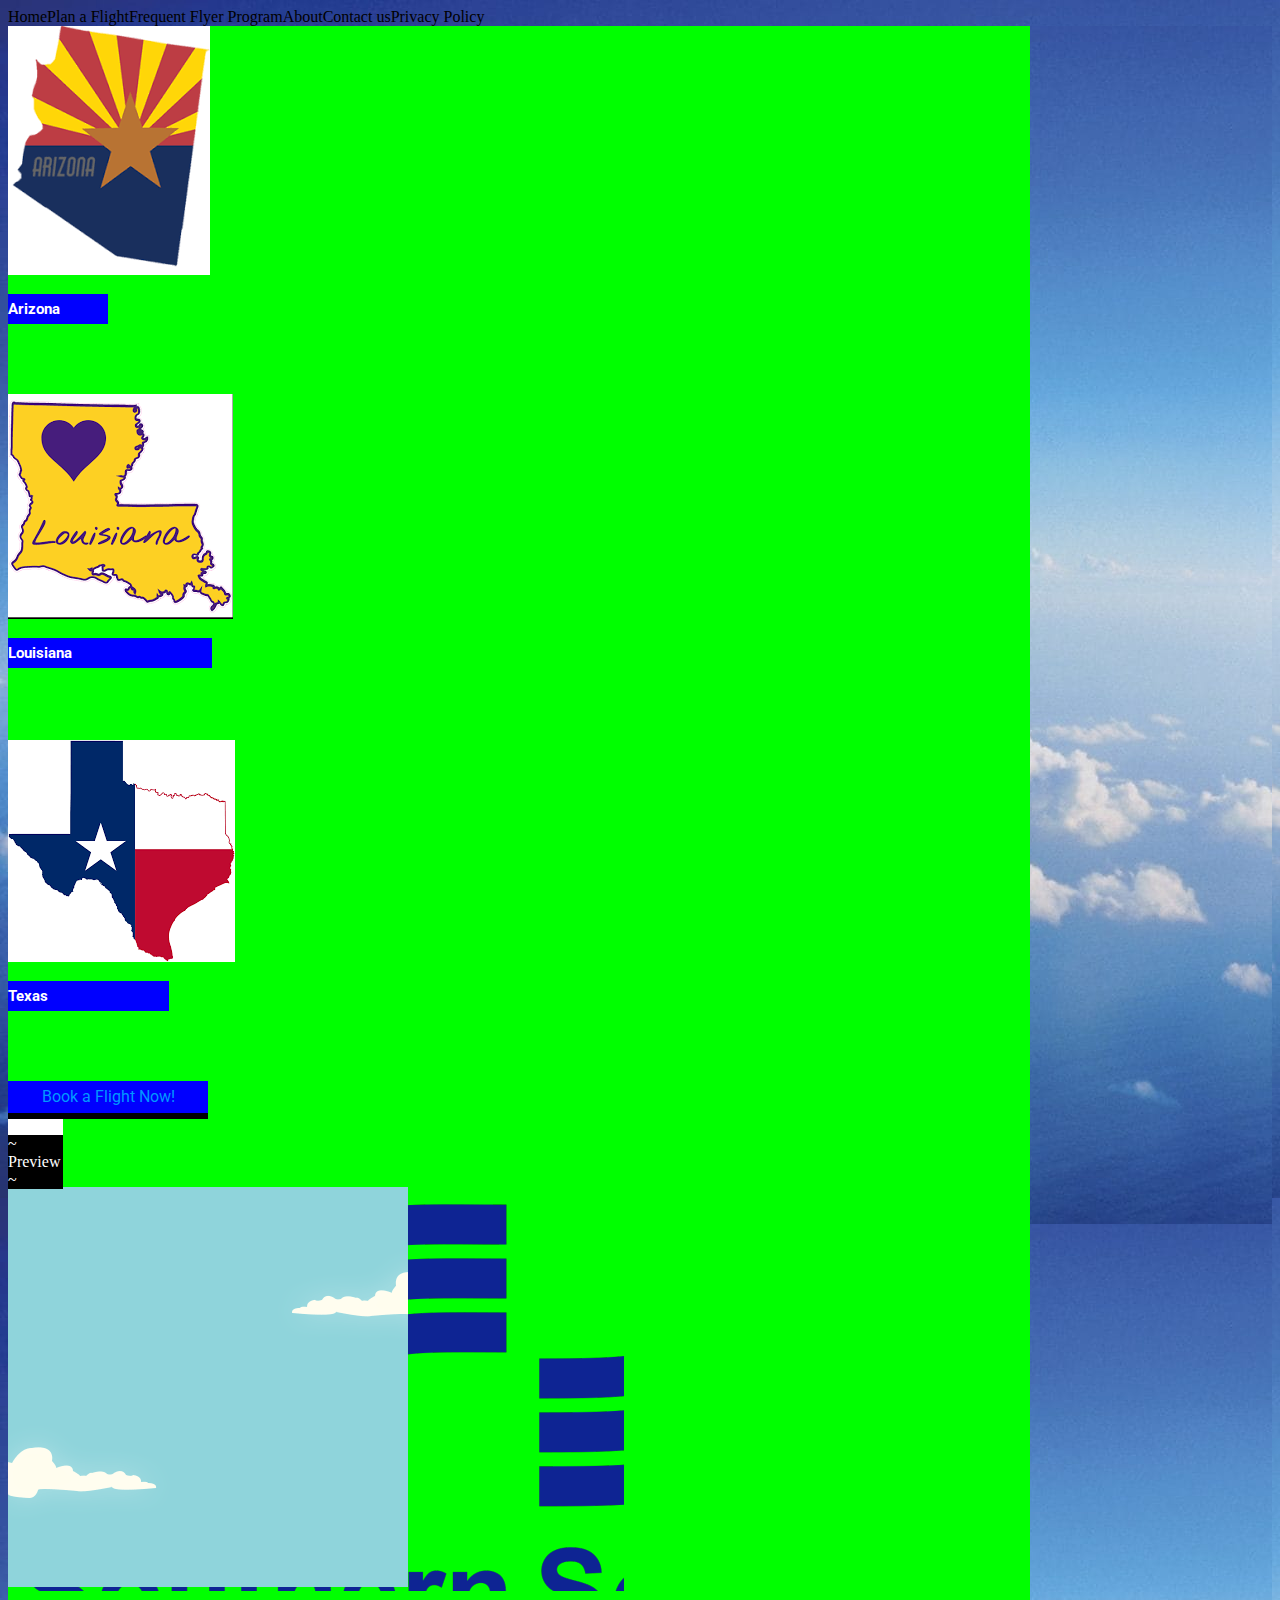
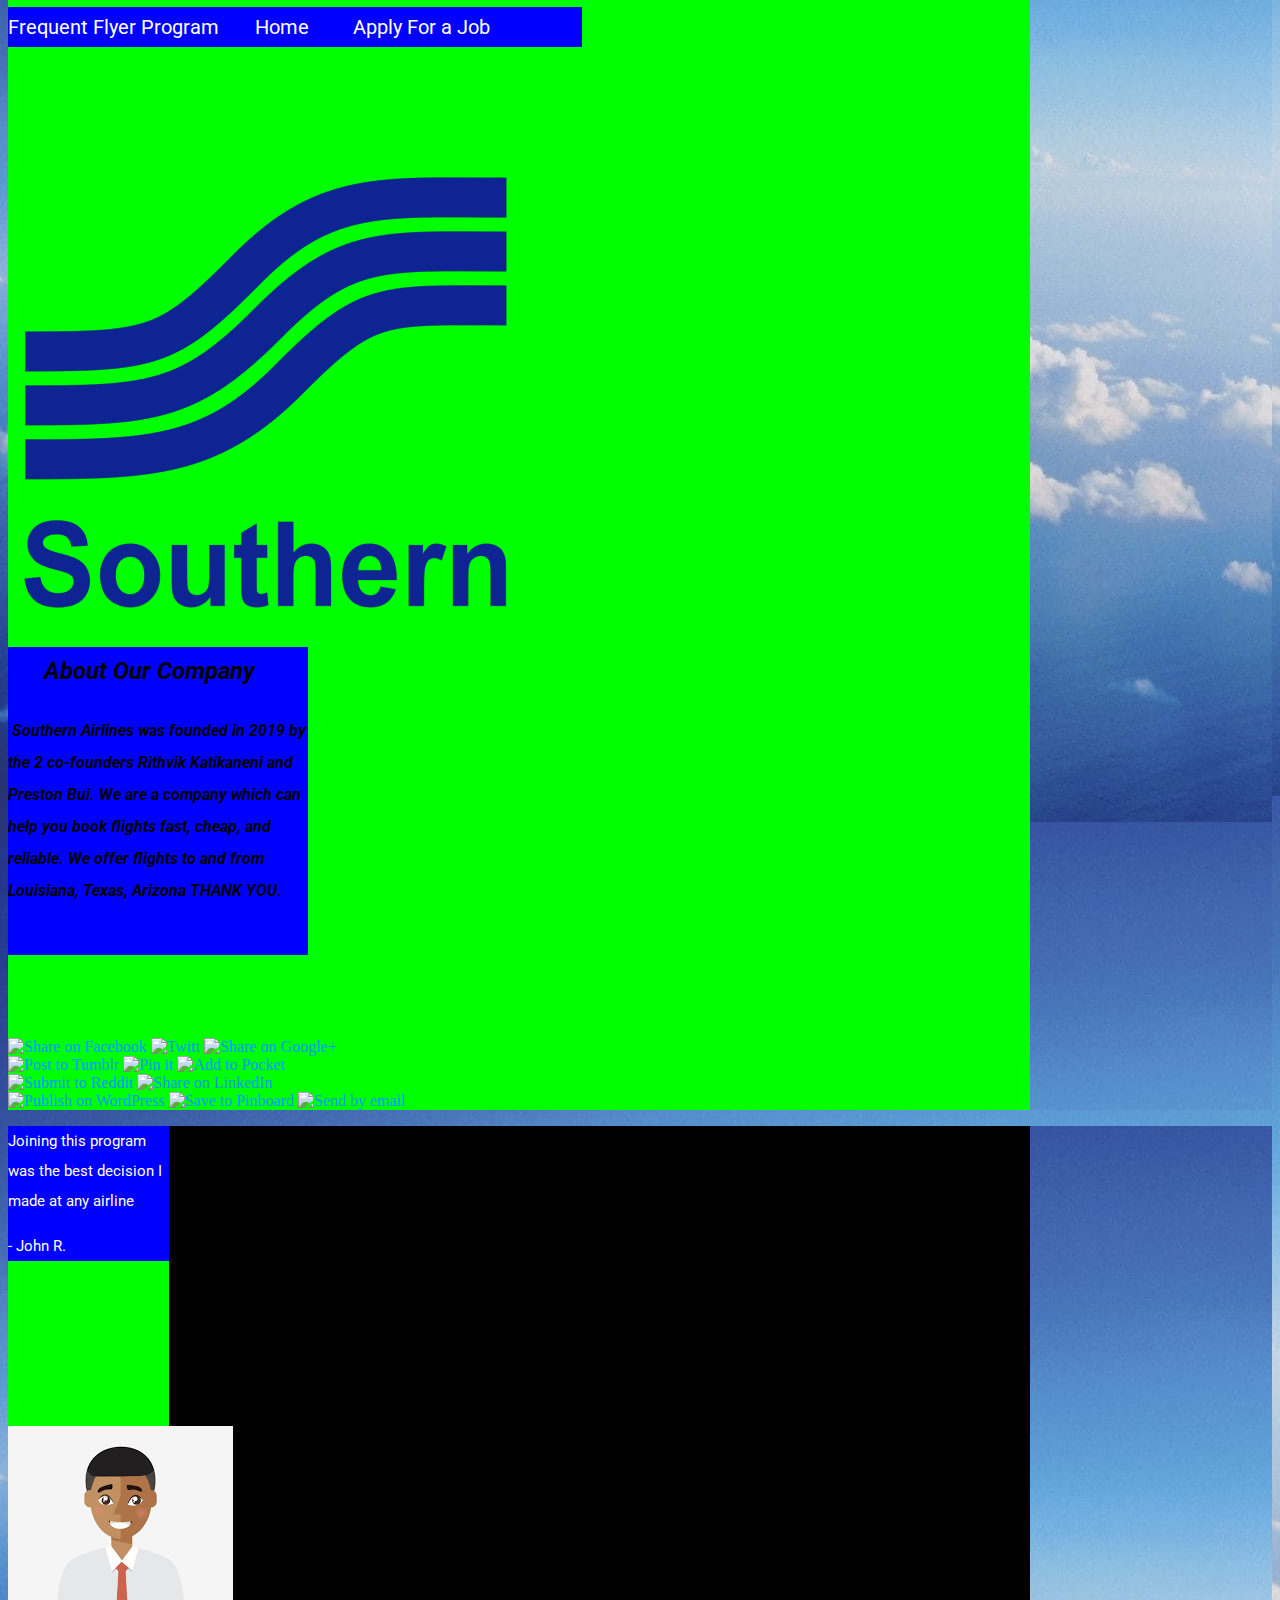
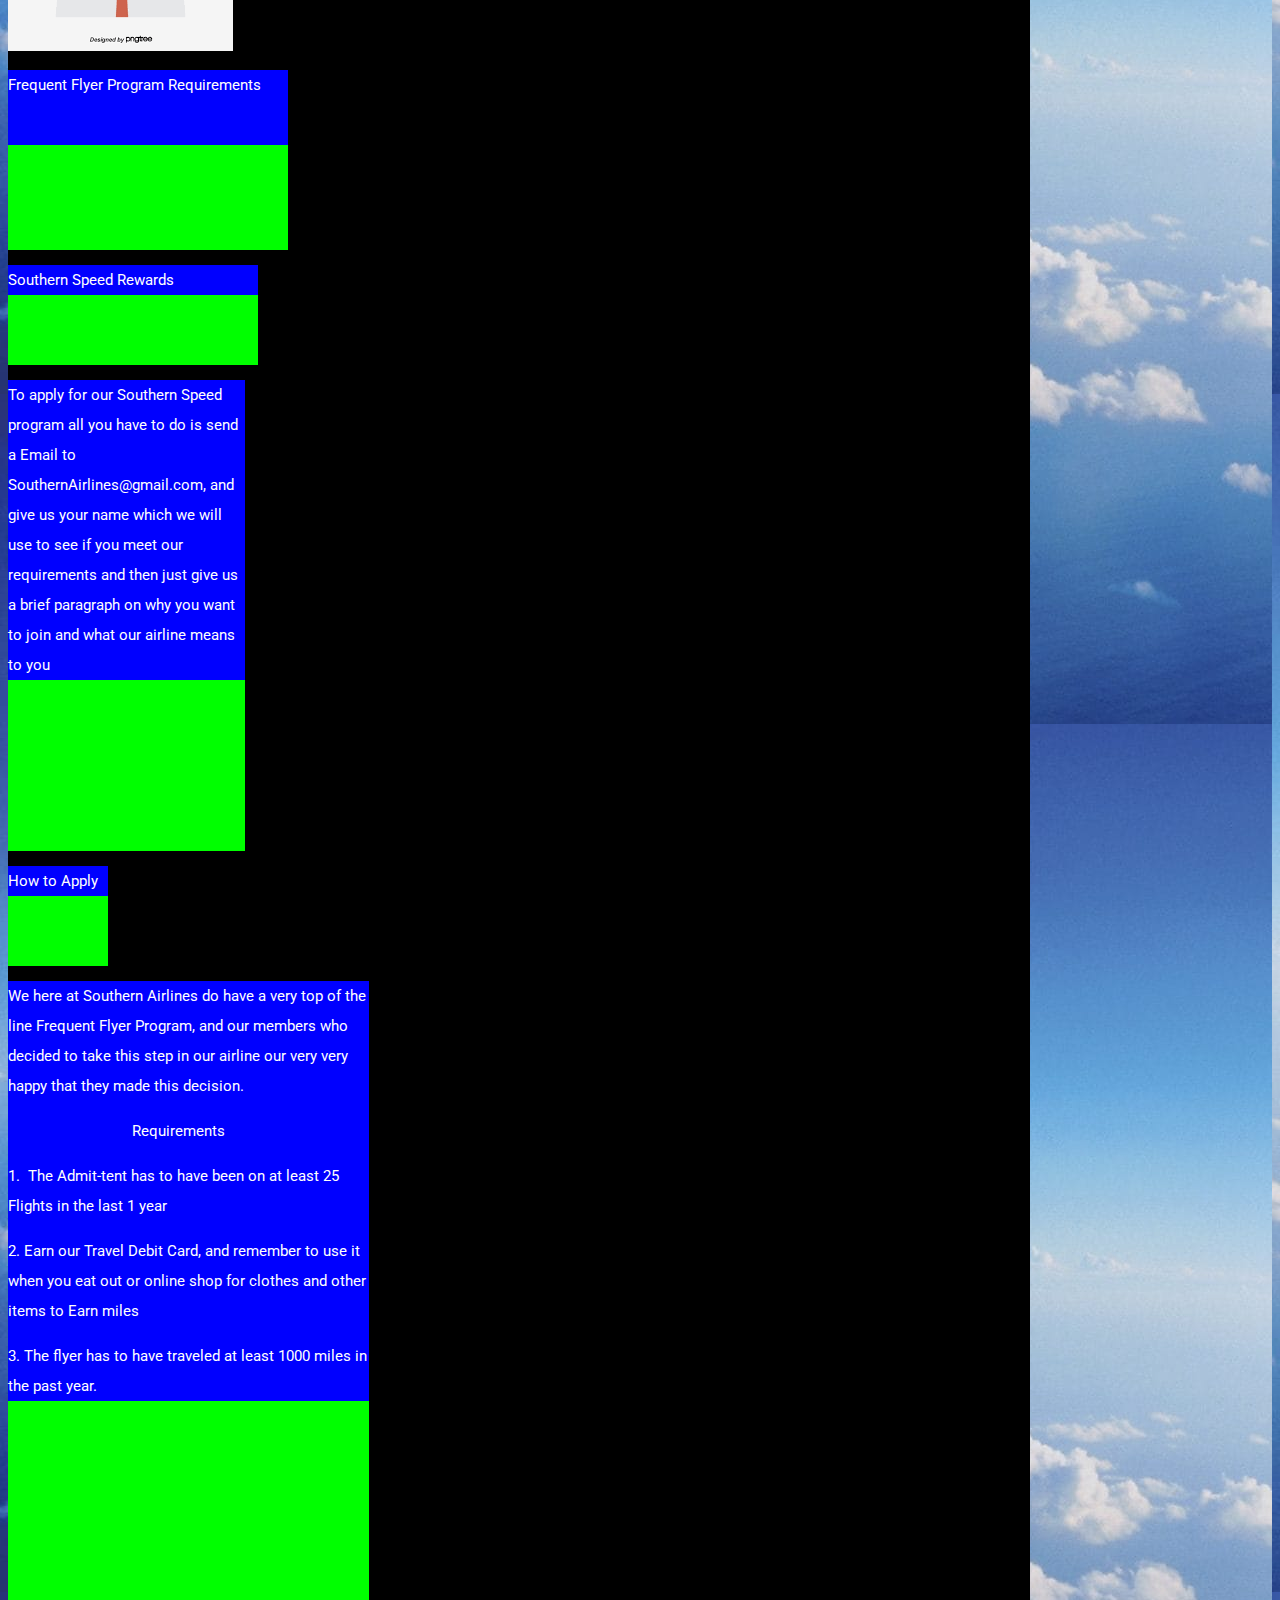
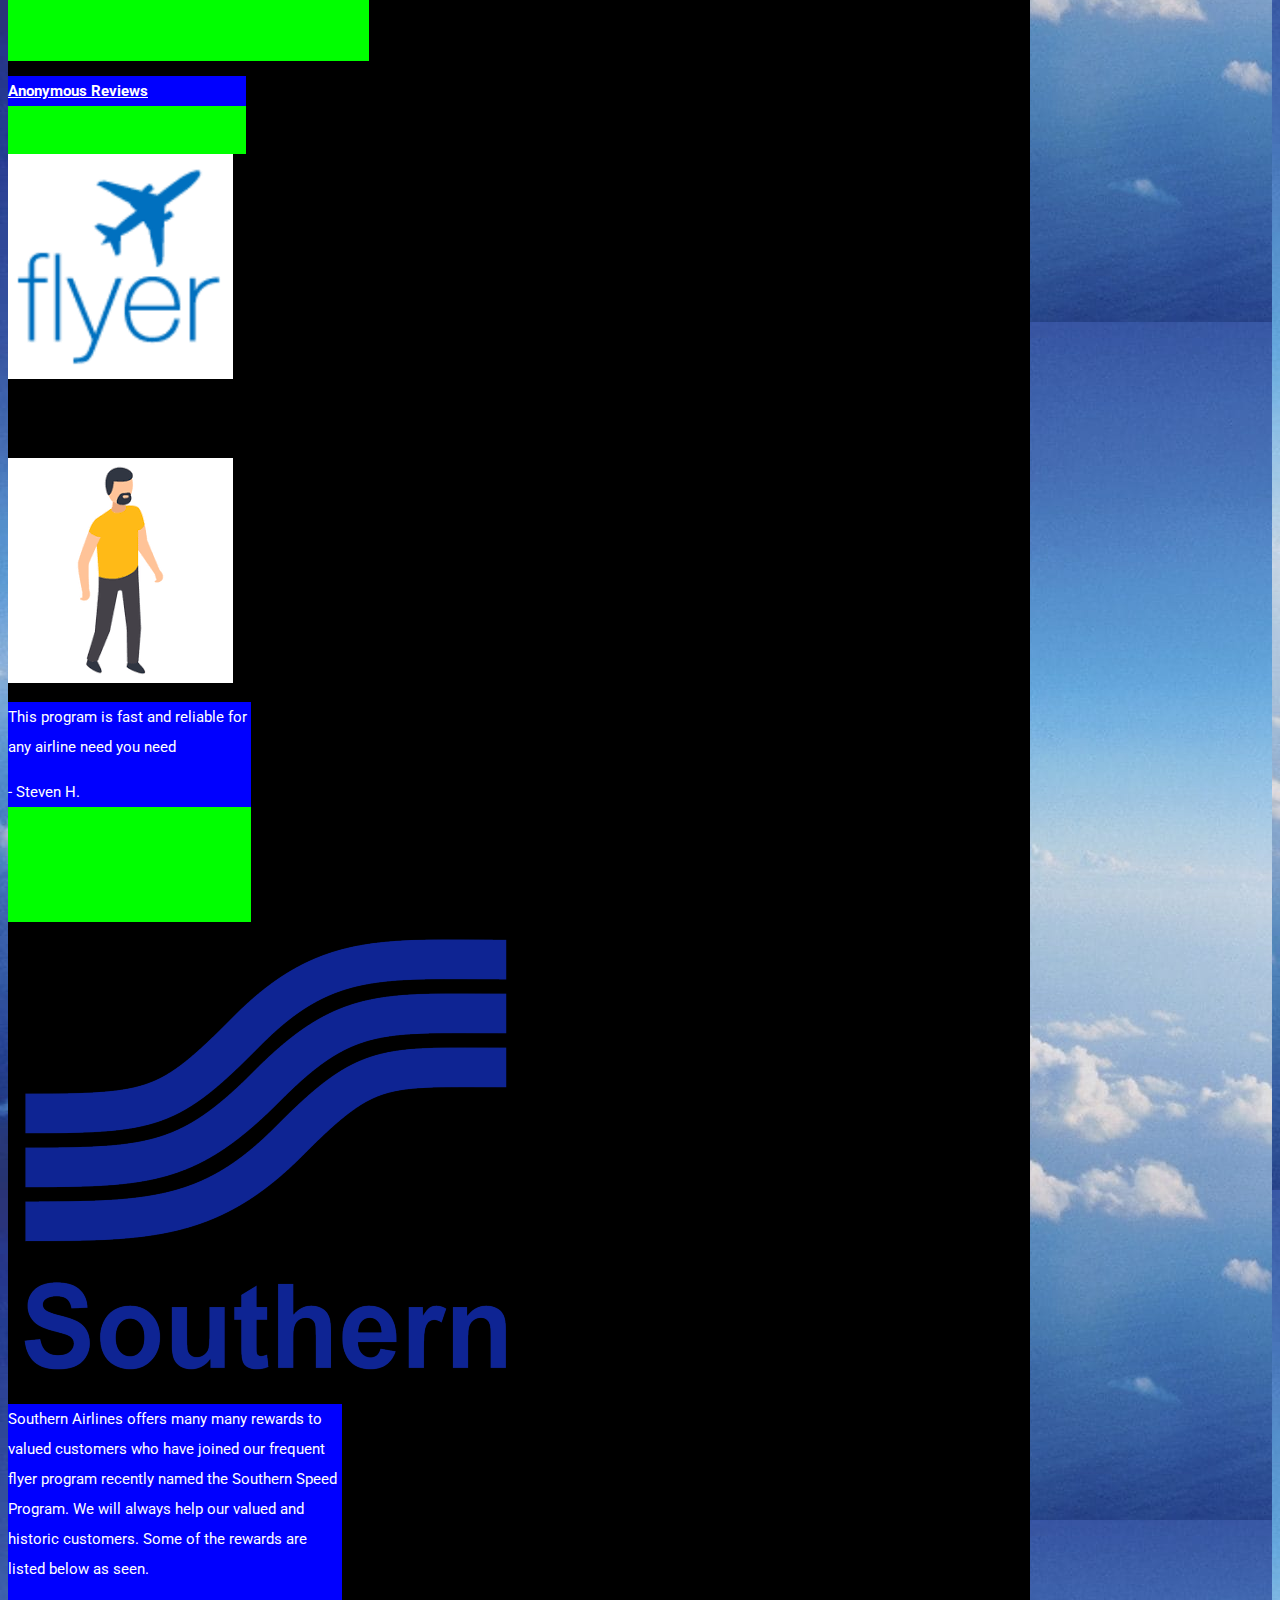
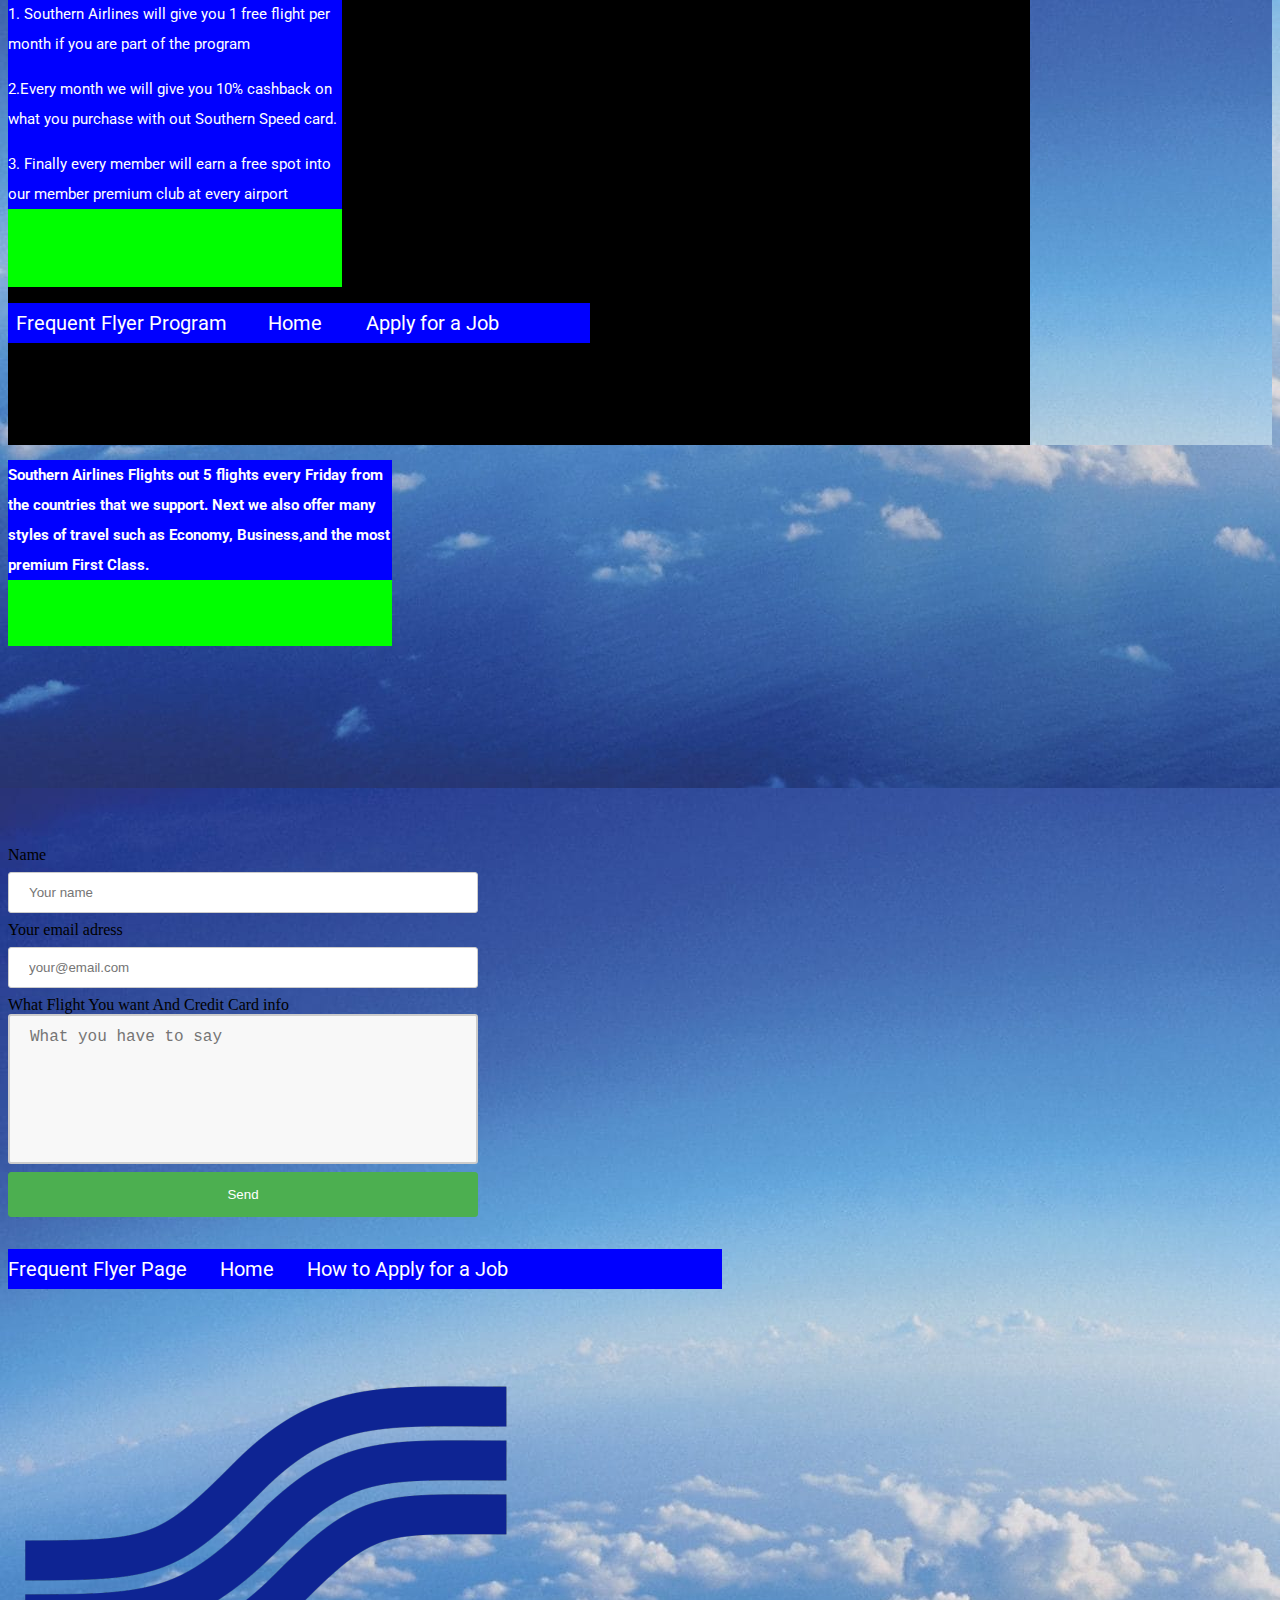
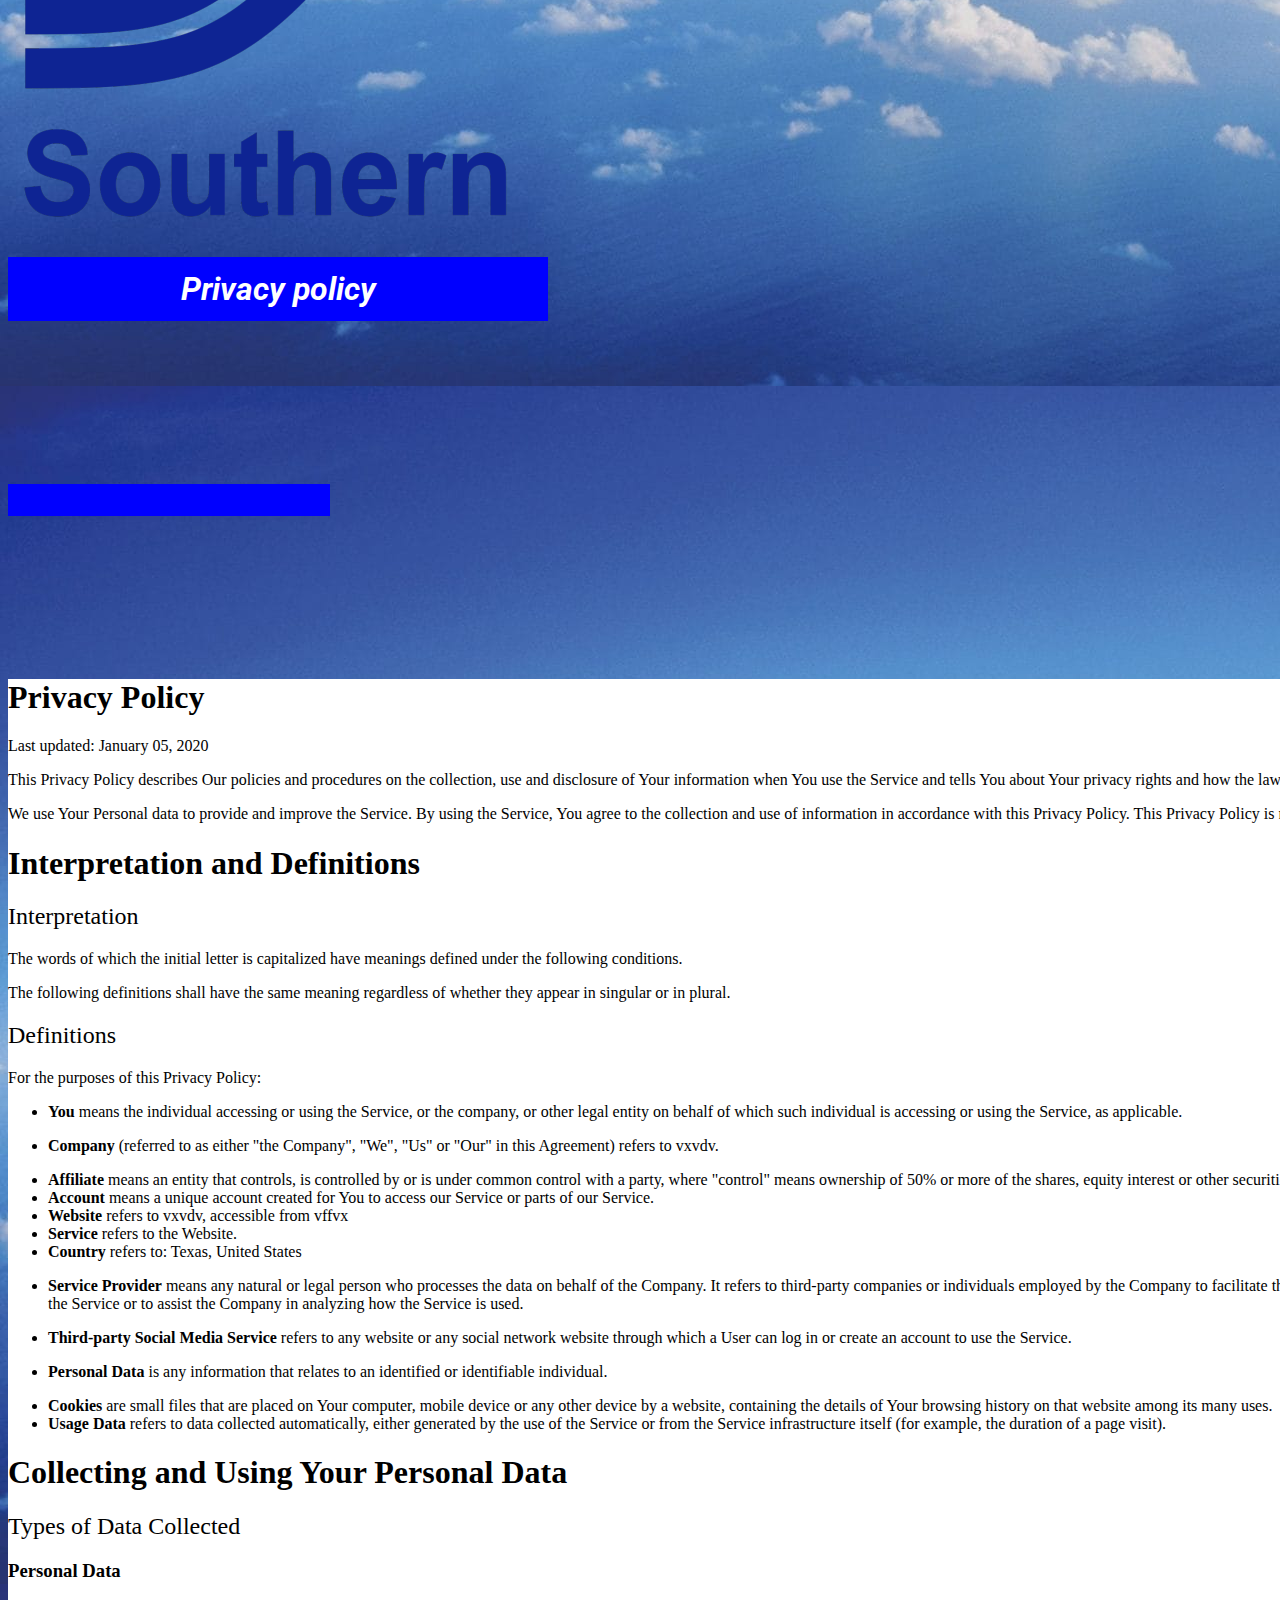
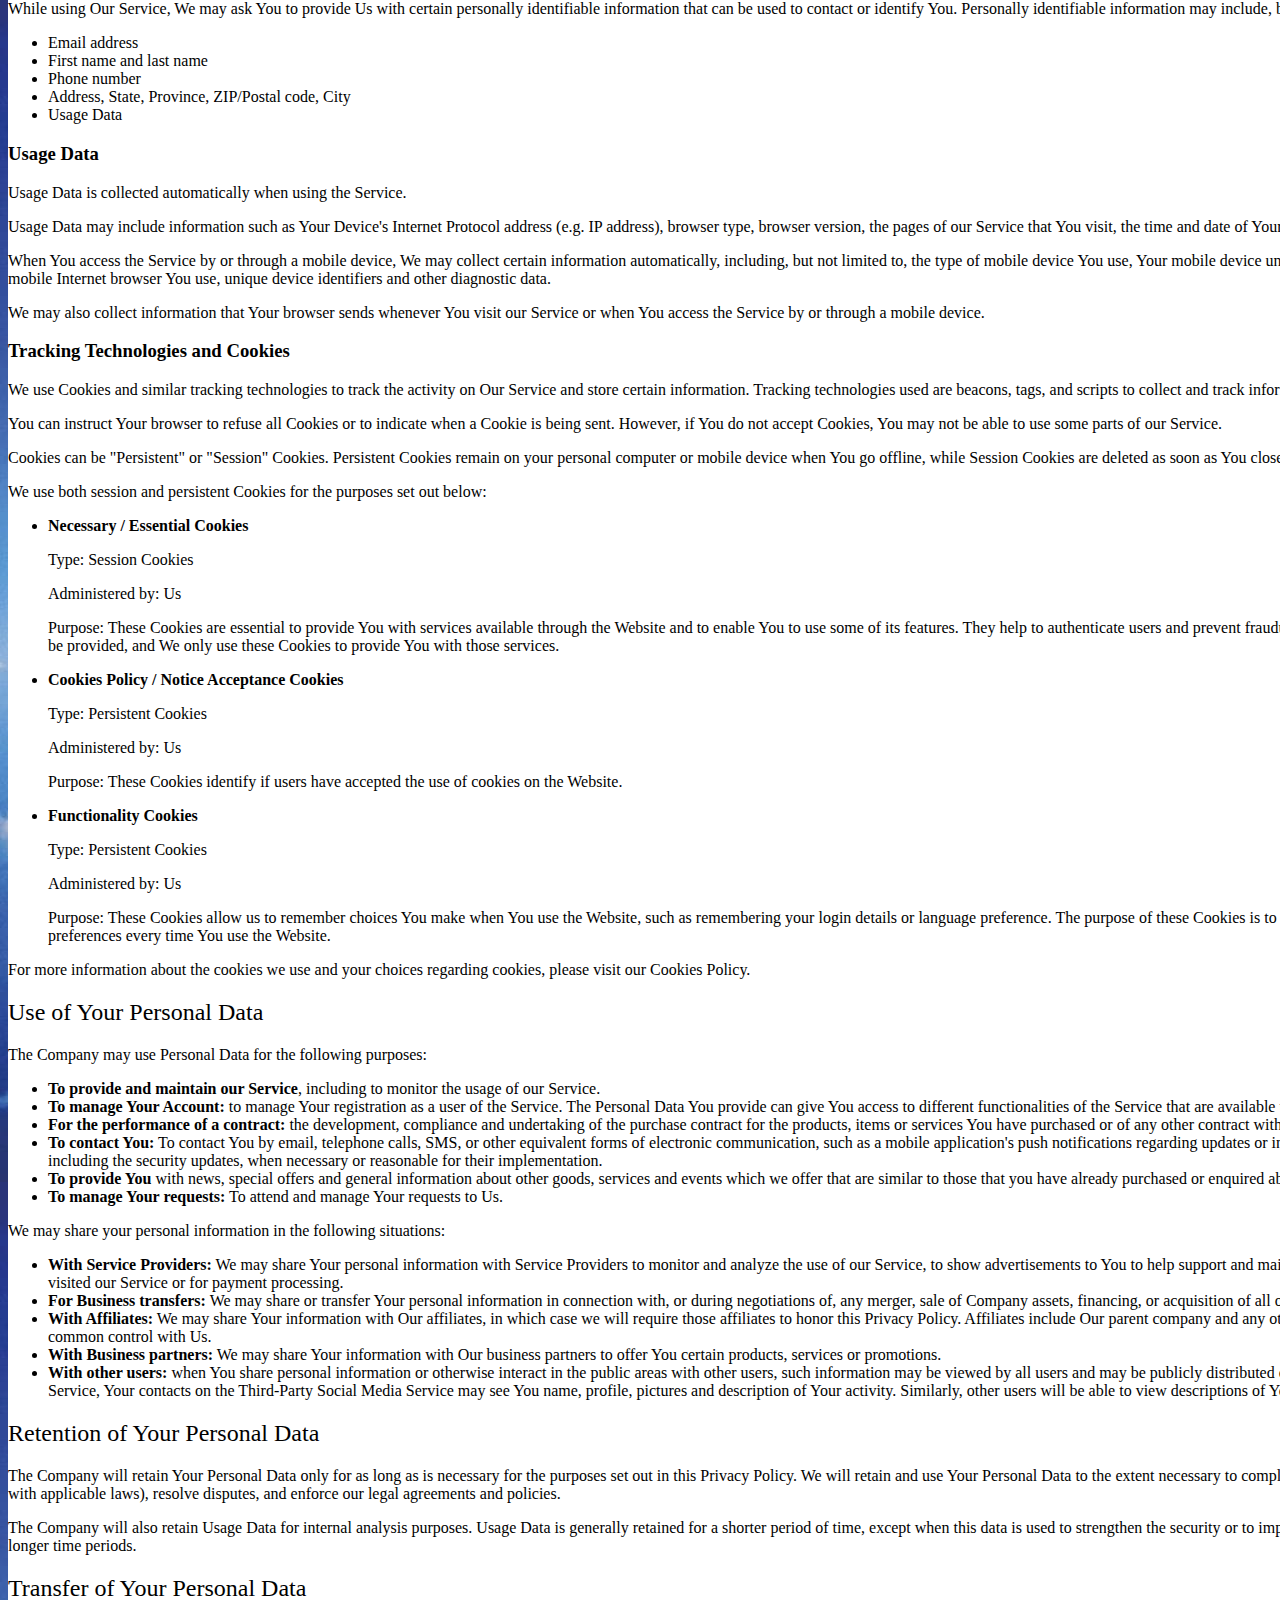
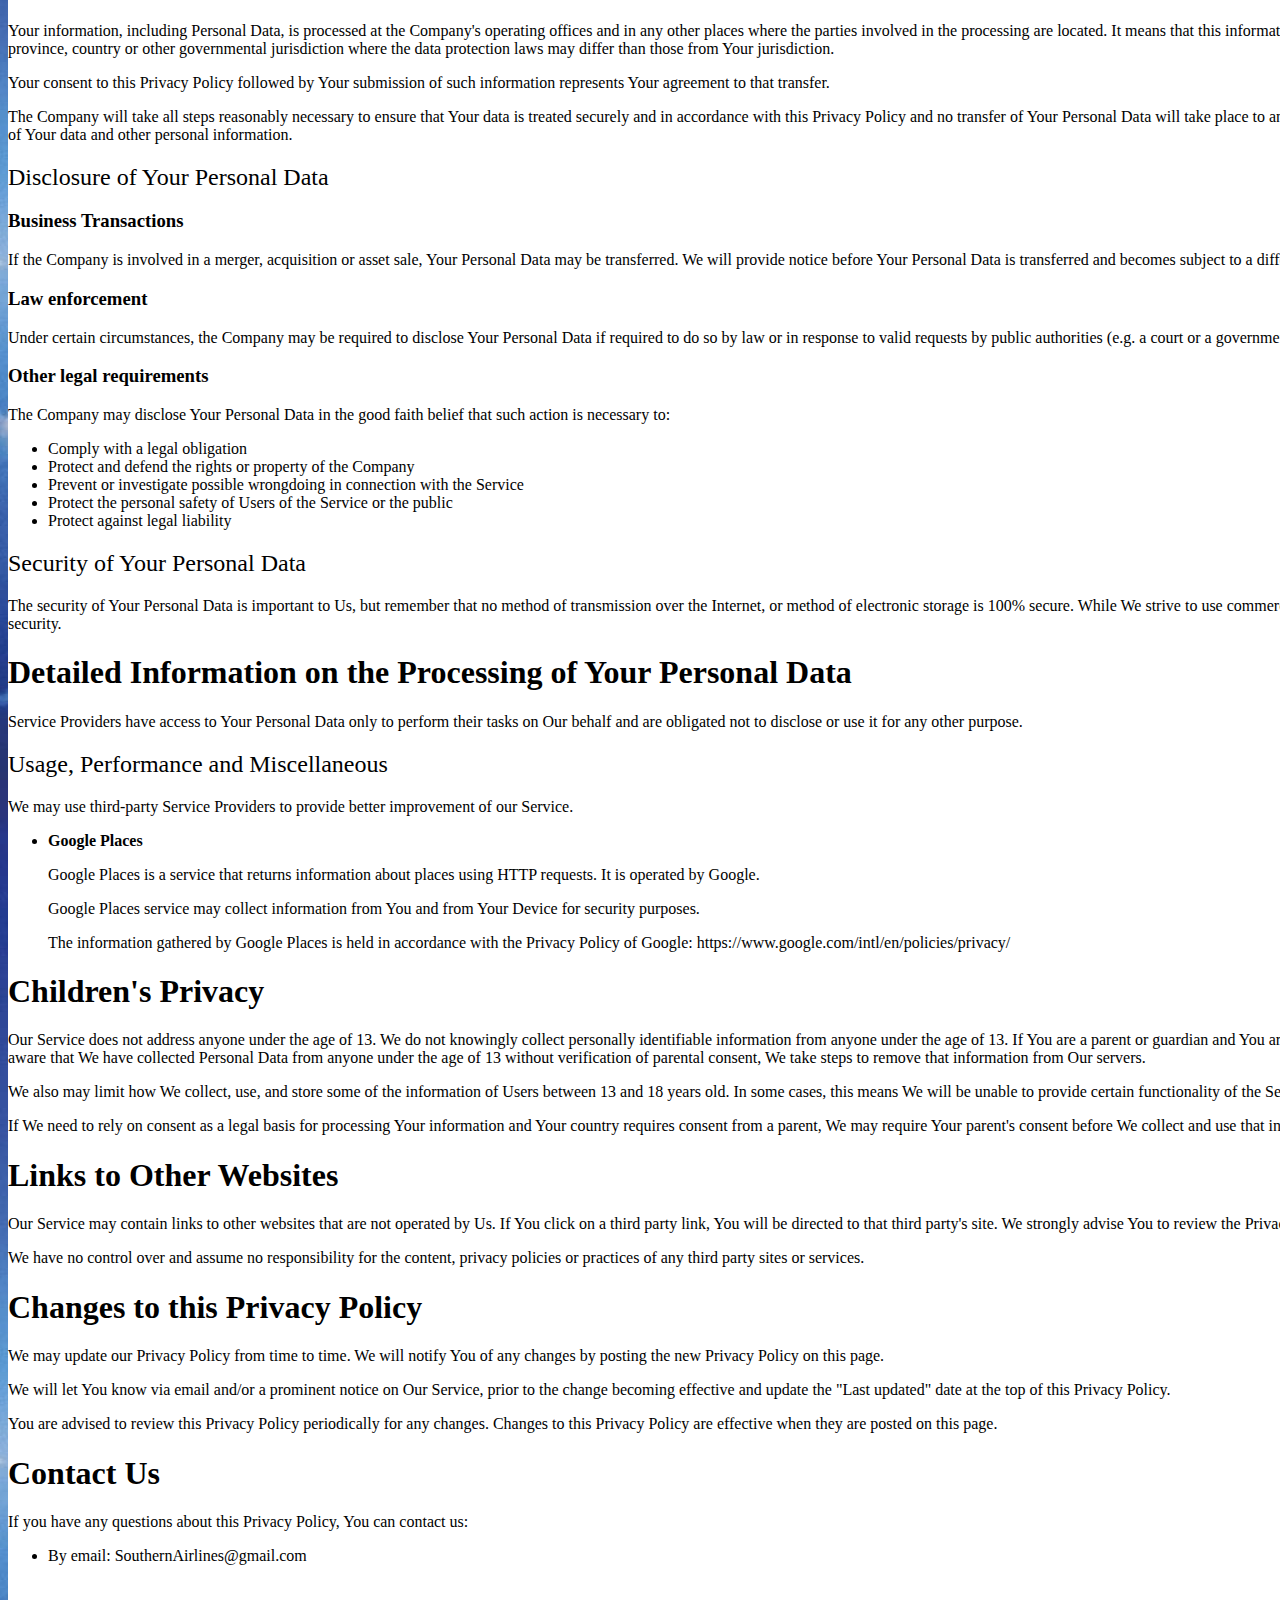
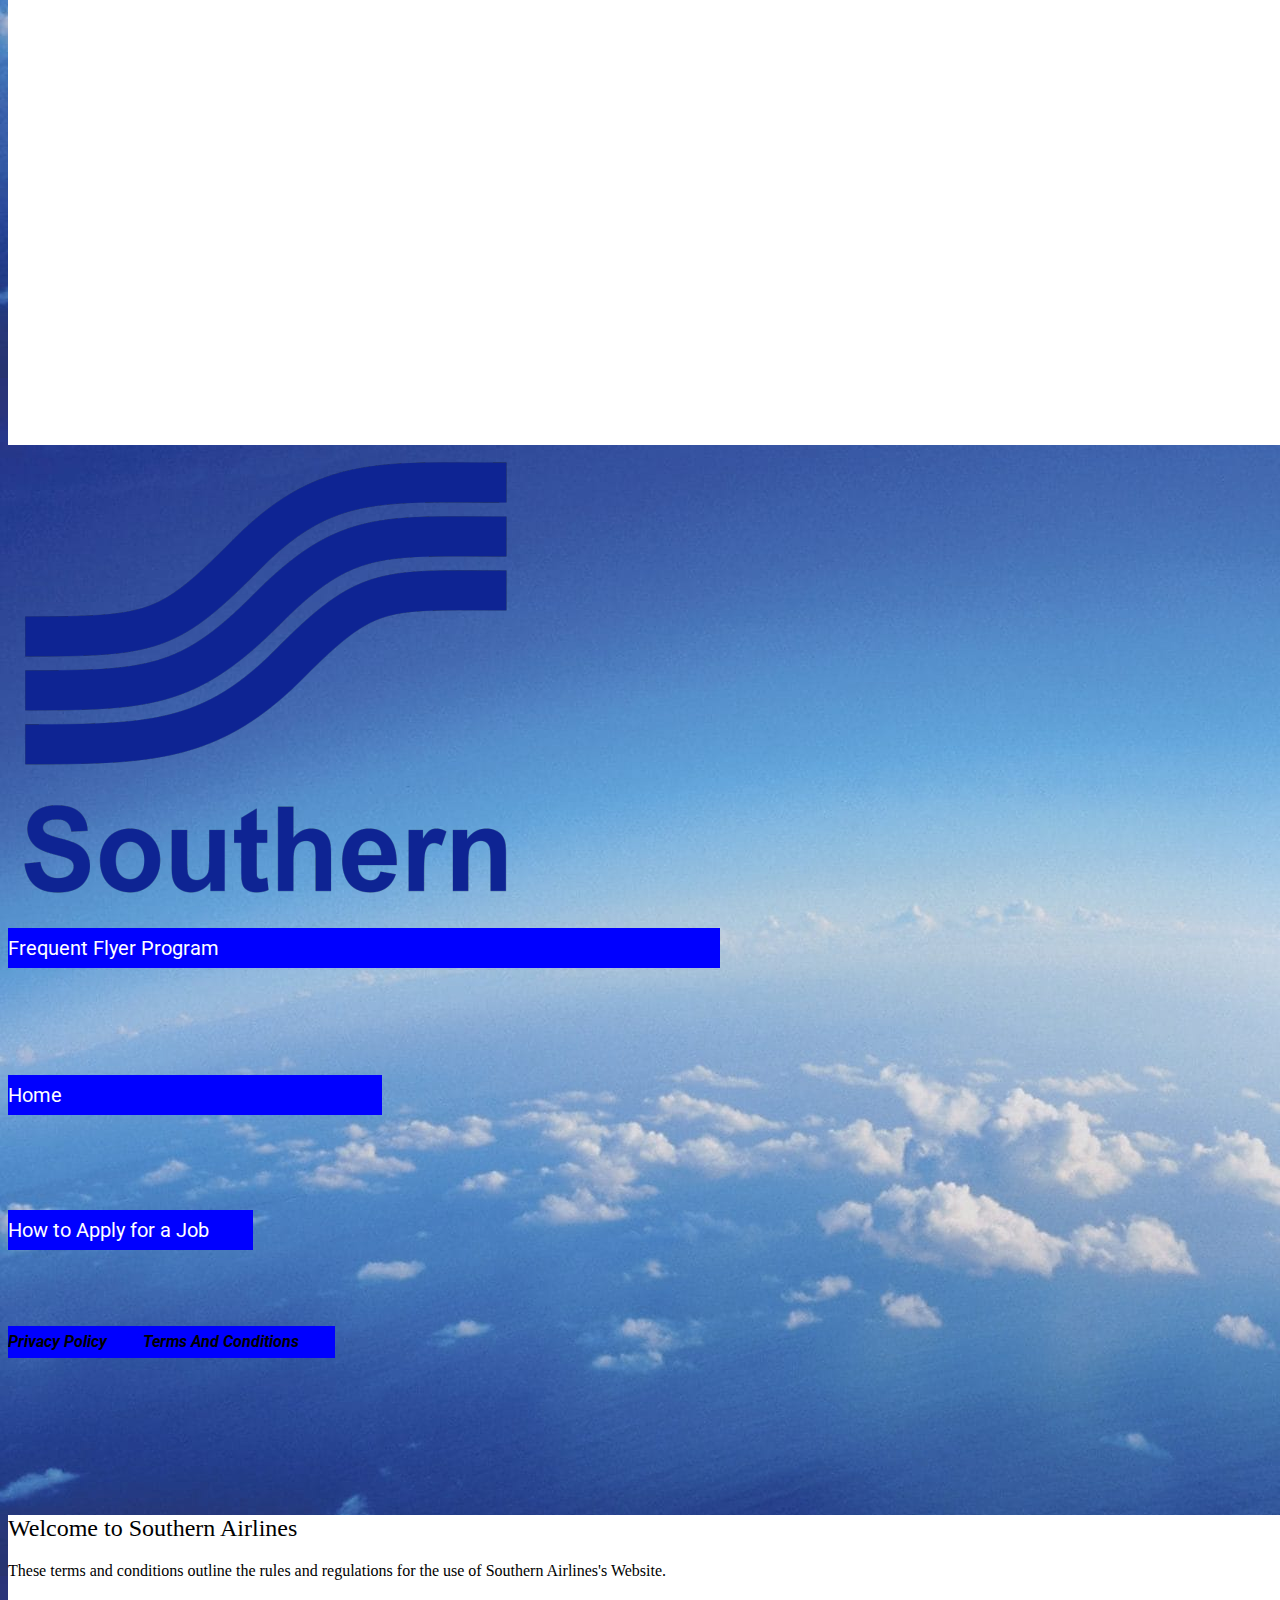
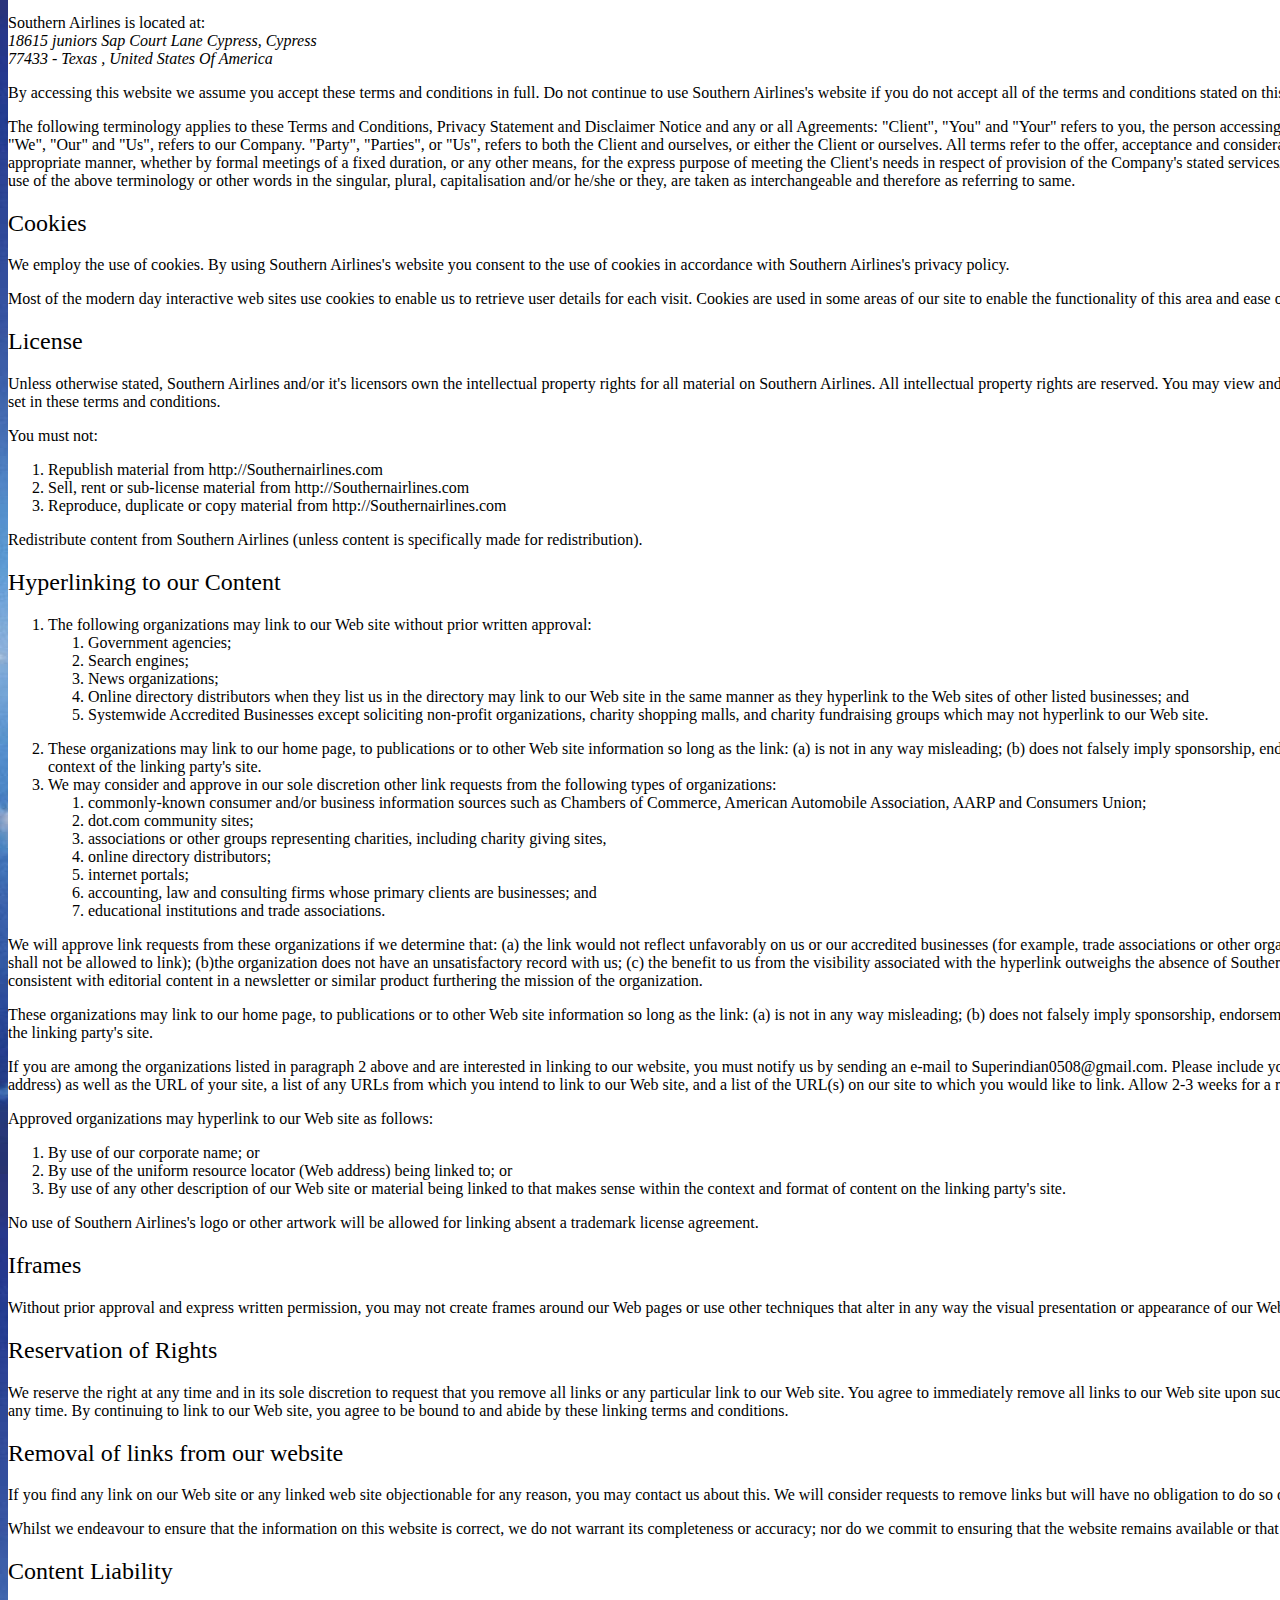
==== commit 1b9ab10e: "Update index.html" ====
--- a/index.html
+++ b/index.html
@@ -292,7 +292,8 @@
 
 
 
-<div data-silex-type="text-element" class="editable-style silex-id-1577808664102-6 text-element page-plan-a-flight paged-element button" data-silex-id="silex-id-1577808664102-6" style=""><div class="silex-element-content normal"><p><b>Southern Airlines Flights out 12 flights every Wednesday from the countries that we support. Next we also offer many styles of travel such as Economy, Business,and the most premium First Class.&nbsp;</b></p><span class="_wysihtml-temp-caret-fix" style="position: absolute; display: block; min-width: 1px; z-index: 99999;">﻿</span></div></div><div data-silex-type="container-element" class="prevent-draggable prevent-resizable container-element editable-style silex-id-1578093078768-1 section-element page-frequent-flyer-program paged-element" data-silex-id="silex-id-1578093078768-1"><div data-silex-type="container-element" class="editable-style silex-id-1578093078680-0 container-element silex-element-content silex-container-content website-width prevent-draggable" data-silex-id="silex-id-1578093078680-0"></div></div><div data-silex-type="container-element" class="prevent-draggable prevent-resizable container-element editable-style silex-id-1578180721516-5 section-element page-frequent-flyer-program paged-element" data-silex-id="silex-id-1578180721516-5"><div data-silex-type="container-element" class="editable-style silex-id-1578180721443-4 container-element silex-element-content silex-container-content website-width prevent-draggable" data-silex-id="silex-id-1578180721443-4"></div></div><div data-silex-type="html-element" class="editable-style silex-id-1578250796842-5 html-element silex-component silex-component-form silex-use-height-not-minheight silex-element-content-full-height page-plan-a-flight paged-element" data-silex-id="silex-id-1578250796842-5" style=""><div class="silex-element-content"><form id="id_1578250876925_4" action="https://formspree.io/Superindian@email.com" method="POST">
+<div data-silex-type="text-element" class="editable-style silex-id-1577808664102-6 text-element page-plan-a-flight paged-element button" data-silex-id="silex-id-1577808664102-6" style=""><div class="silex-element-content normal"><p><b>Southern Airlines Flights out 5
+	flights every Friday from the countries that we support. Next we also offer many styles of travel such as Economy, Business,and the most premium First Class.&nbsp;</b></p><span class="_wysihtml-temp-caret-fix" style="position: absolute; display: block; min-width: 1px; z-index: 99999;">﻿</span></div></div><div data-silex-type="container-element" class="prevent-draggable prevent-resizable container-element editable-style silex-id-1578093078768-1 section-element page-frequent-flyer-program paged-element" data-silex-id="silex-id-1578093078768-1"><div data-silex-type="container-element" class="editable-style silex-id-1578093078680-0 container-element silex-element-content silex-container-content website-width prevent-draggable" data-silex-id="silex-id-1578093078680-0"></div></div><div data-silex-type="container-element" class="prevent-draggable prevent-resizable container-element editable-style silex-id-1578180721516-5 section-element page-frequent-flyer-program paged-element" data-silex-id="silex-id-1578180721516-5"><div data-silex-type="container-element" class="editable-style silex-id-1578180721443-4 container-element silex-element-content silex-container-content website-width prevent-draggable" data-silex-id="silex-id-1578180721443-4"></div></div><div data-silex-type="html-element" class="editable-style silex-id-1578250796842-5 html-element silex-component silex-component-form silex-use-height-not-minheight silex-element-content-full-height page-plan-a-flight paged-element" data-silex-id="silex-id-1578250796842-5" style=""><div class="silex-element-content"><form id="id_1578250876925_4" action="https://formspree.io/Superindian@email.com" method="POST">
   
   <div>
     <label for="field1">Name</label>
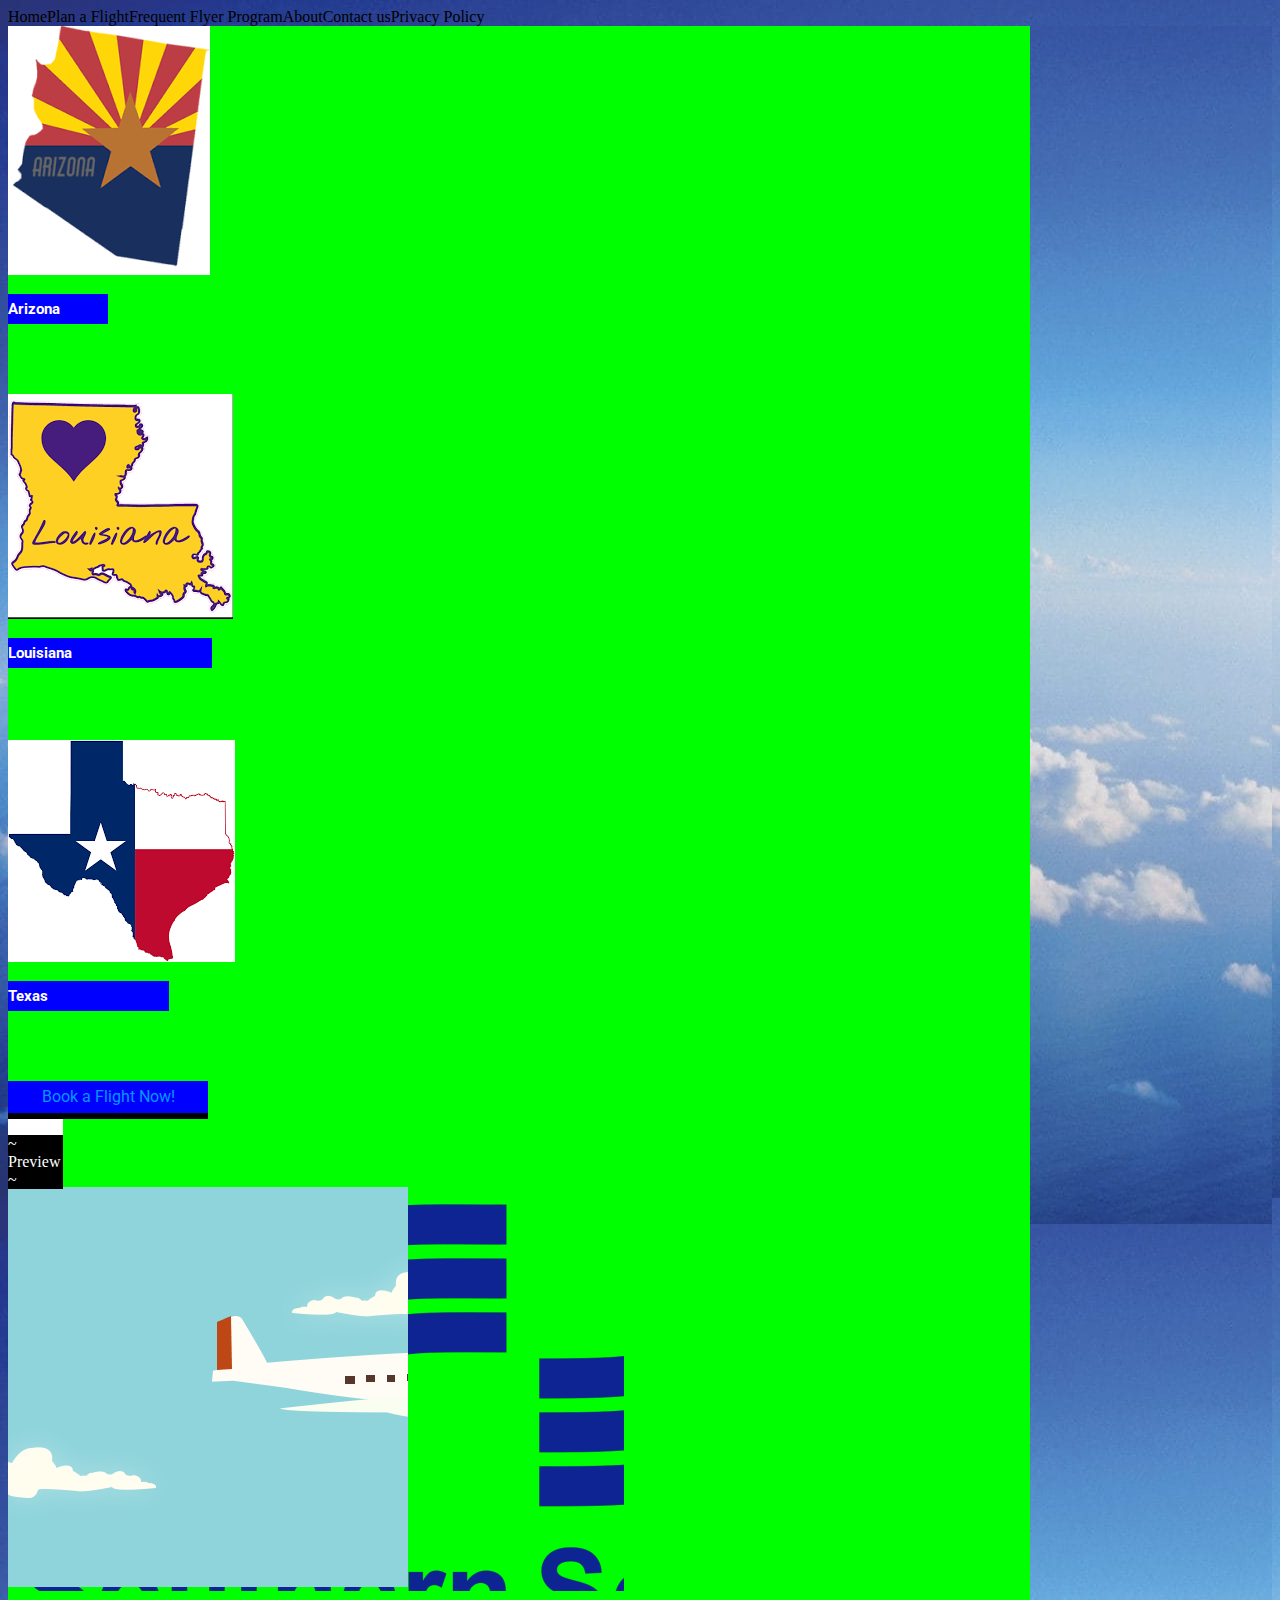
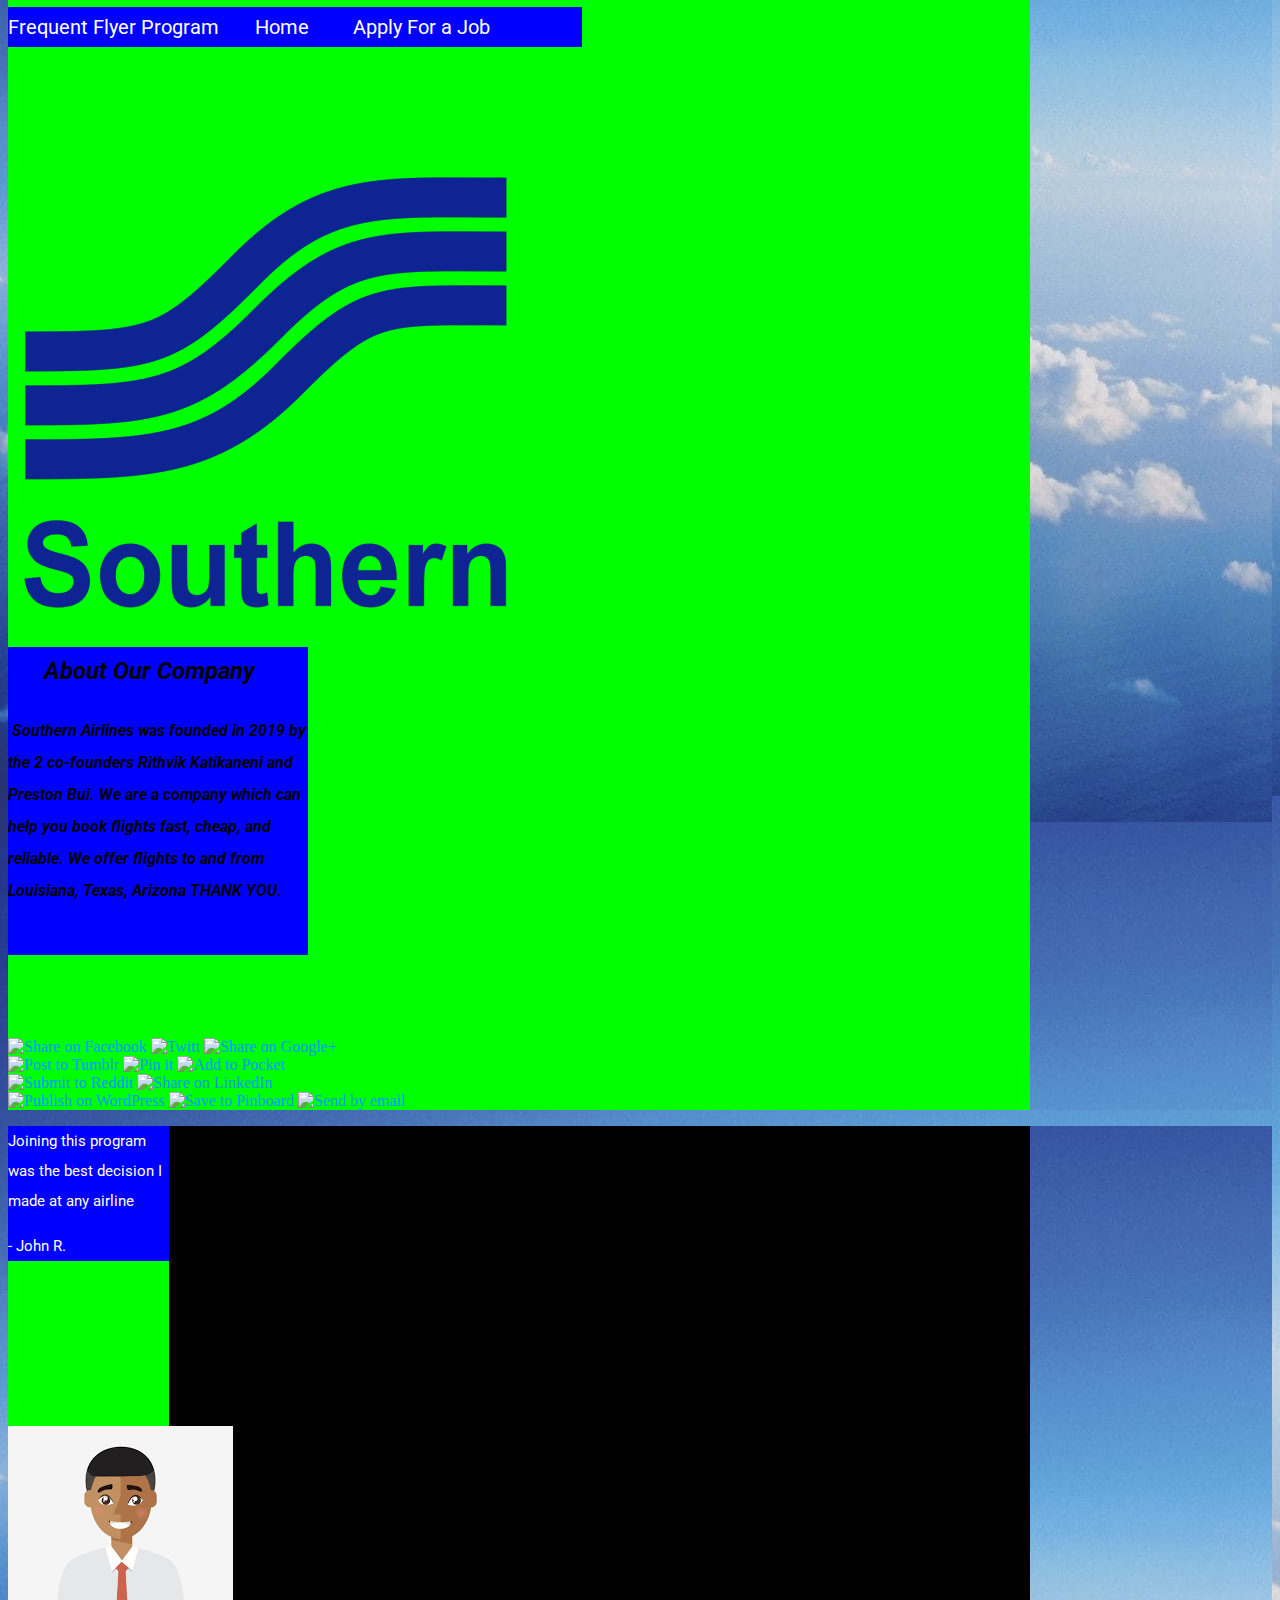
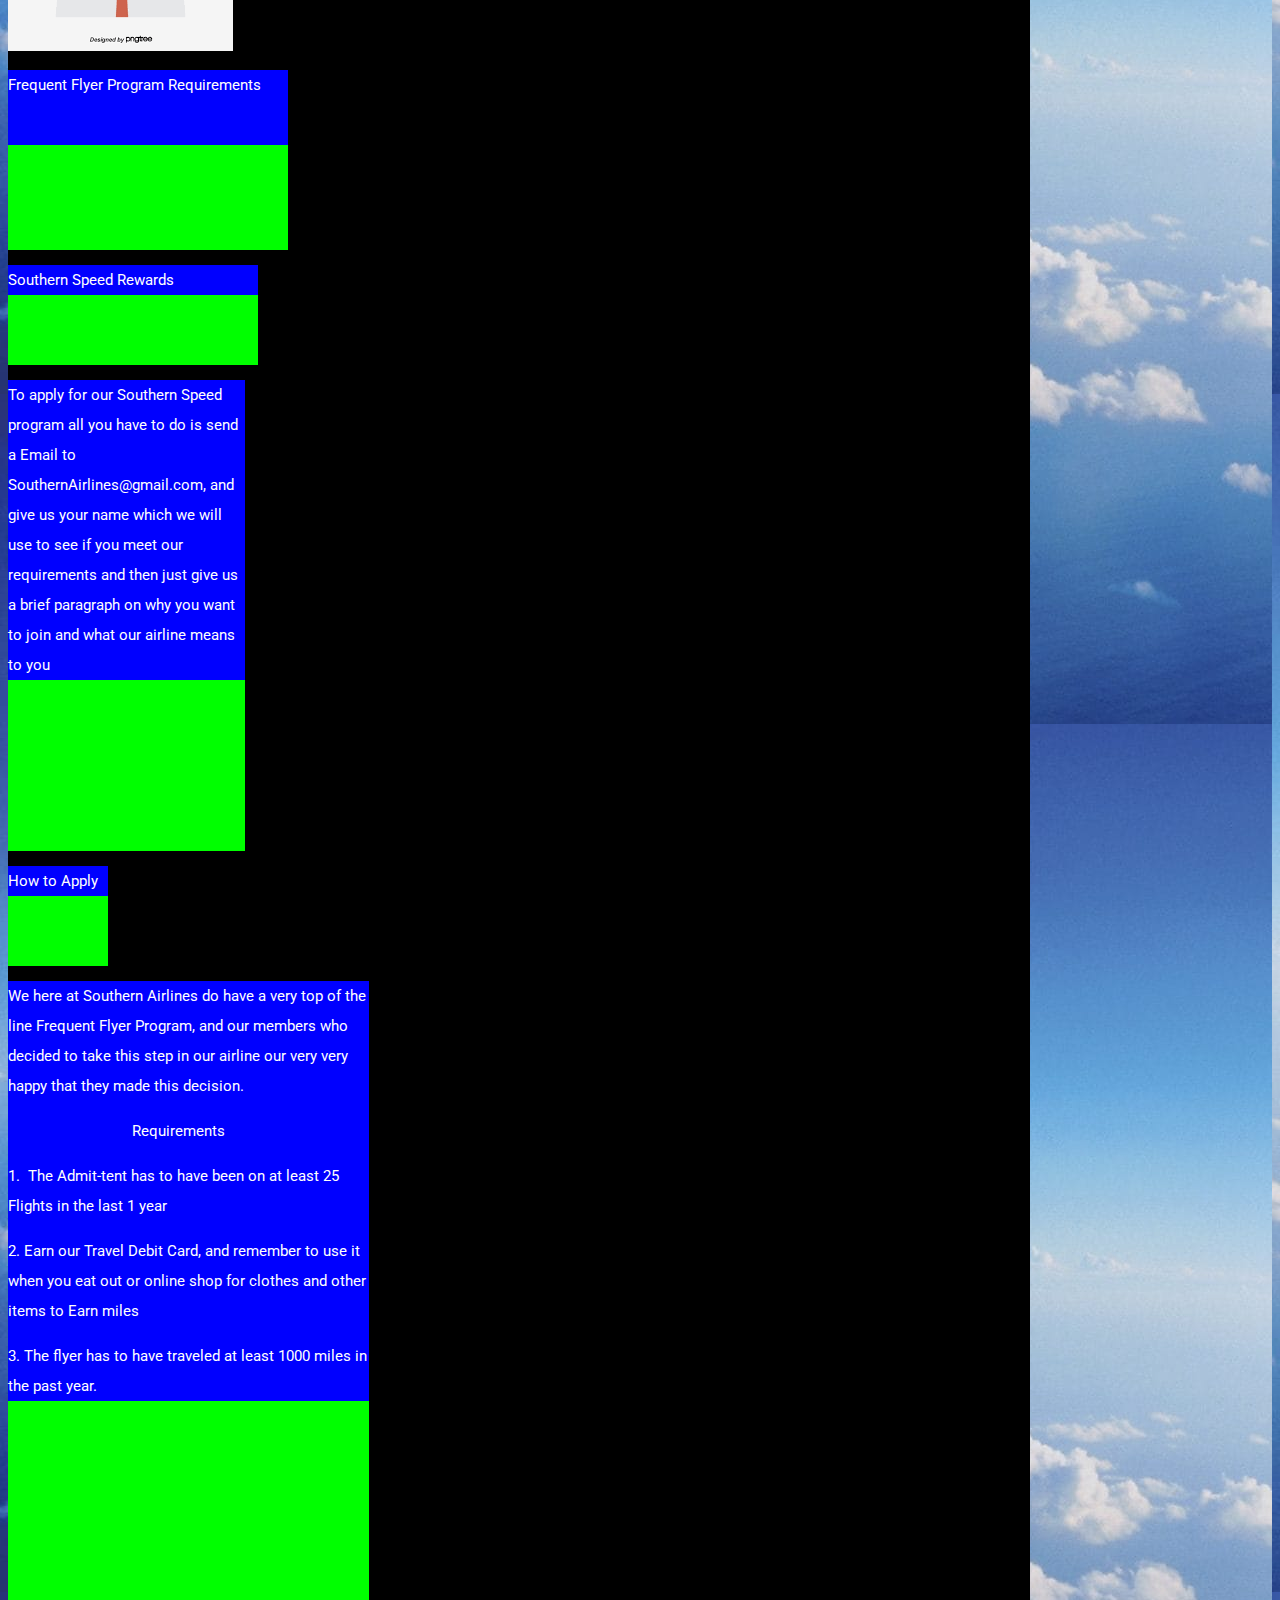
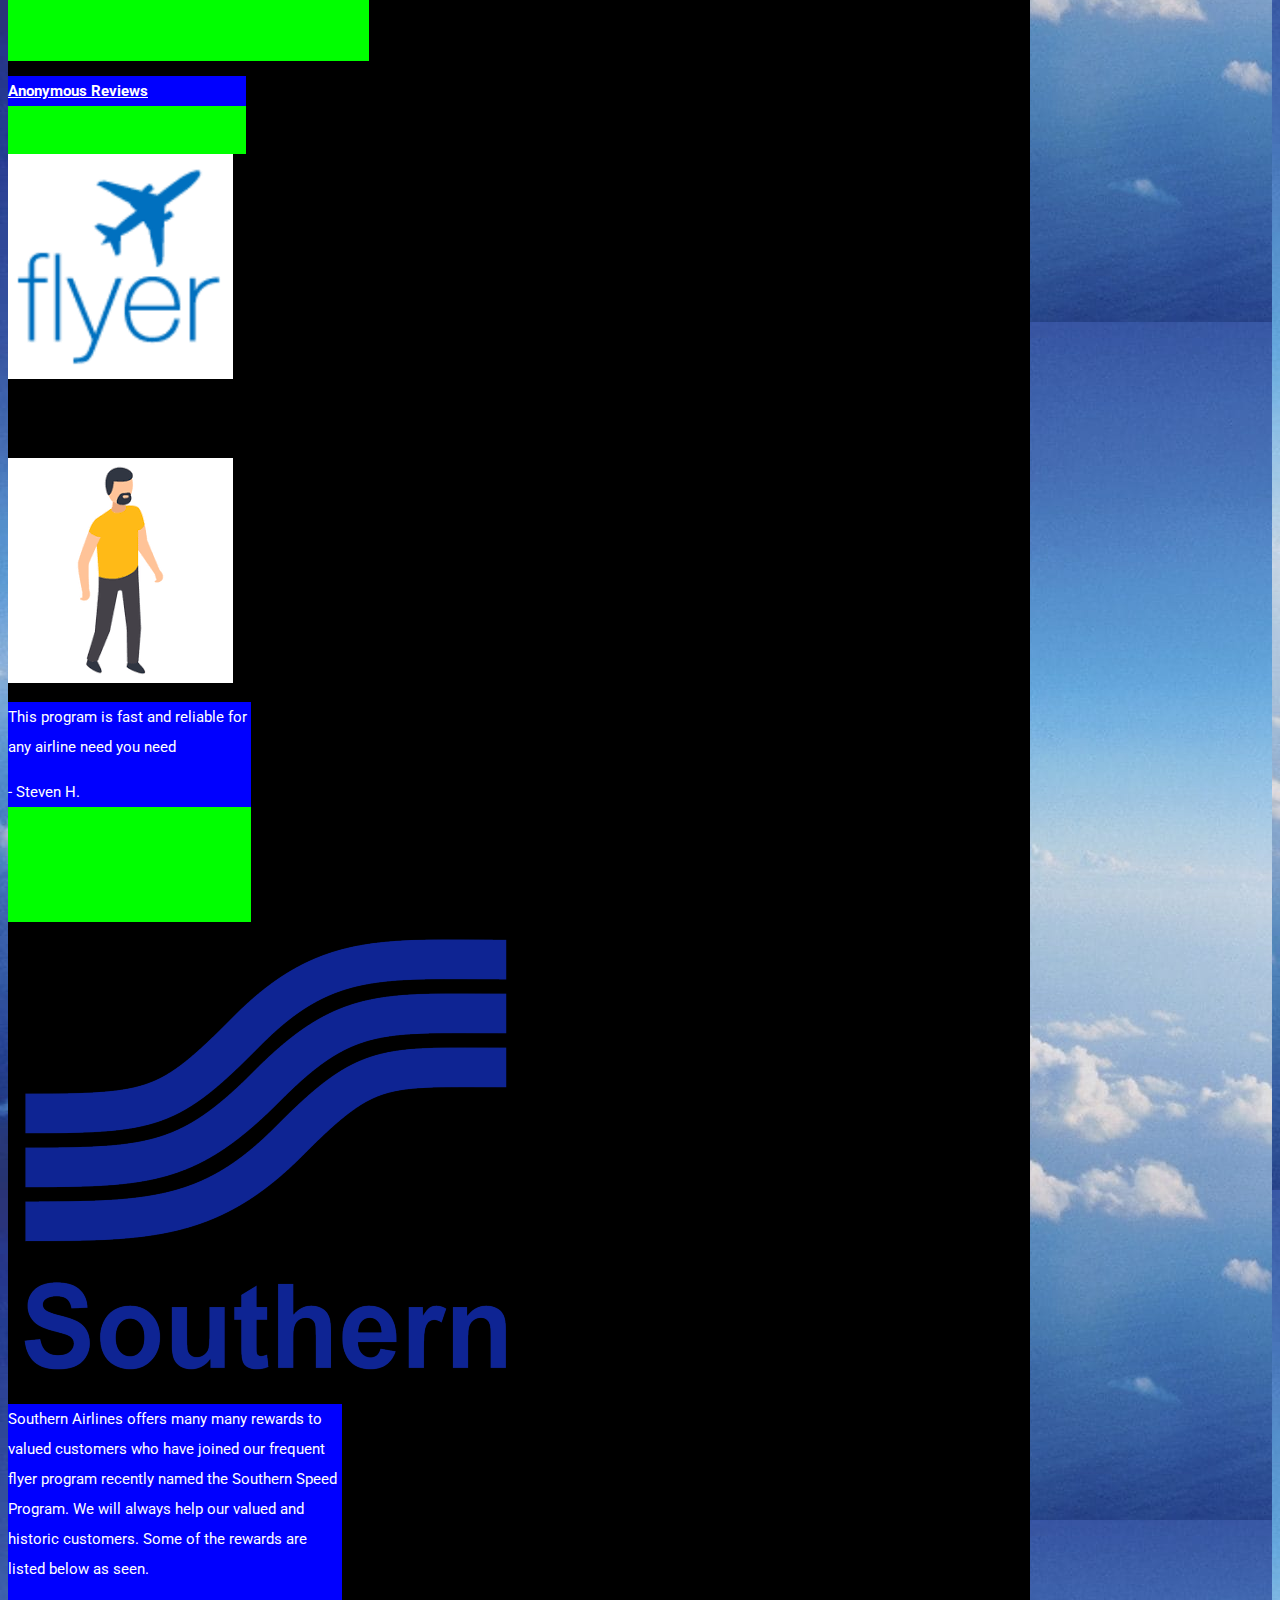
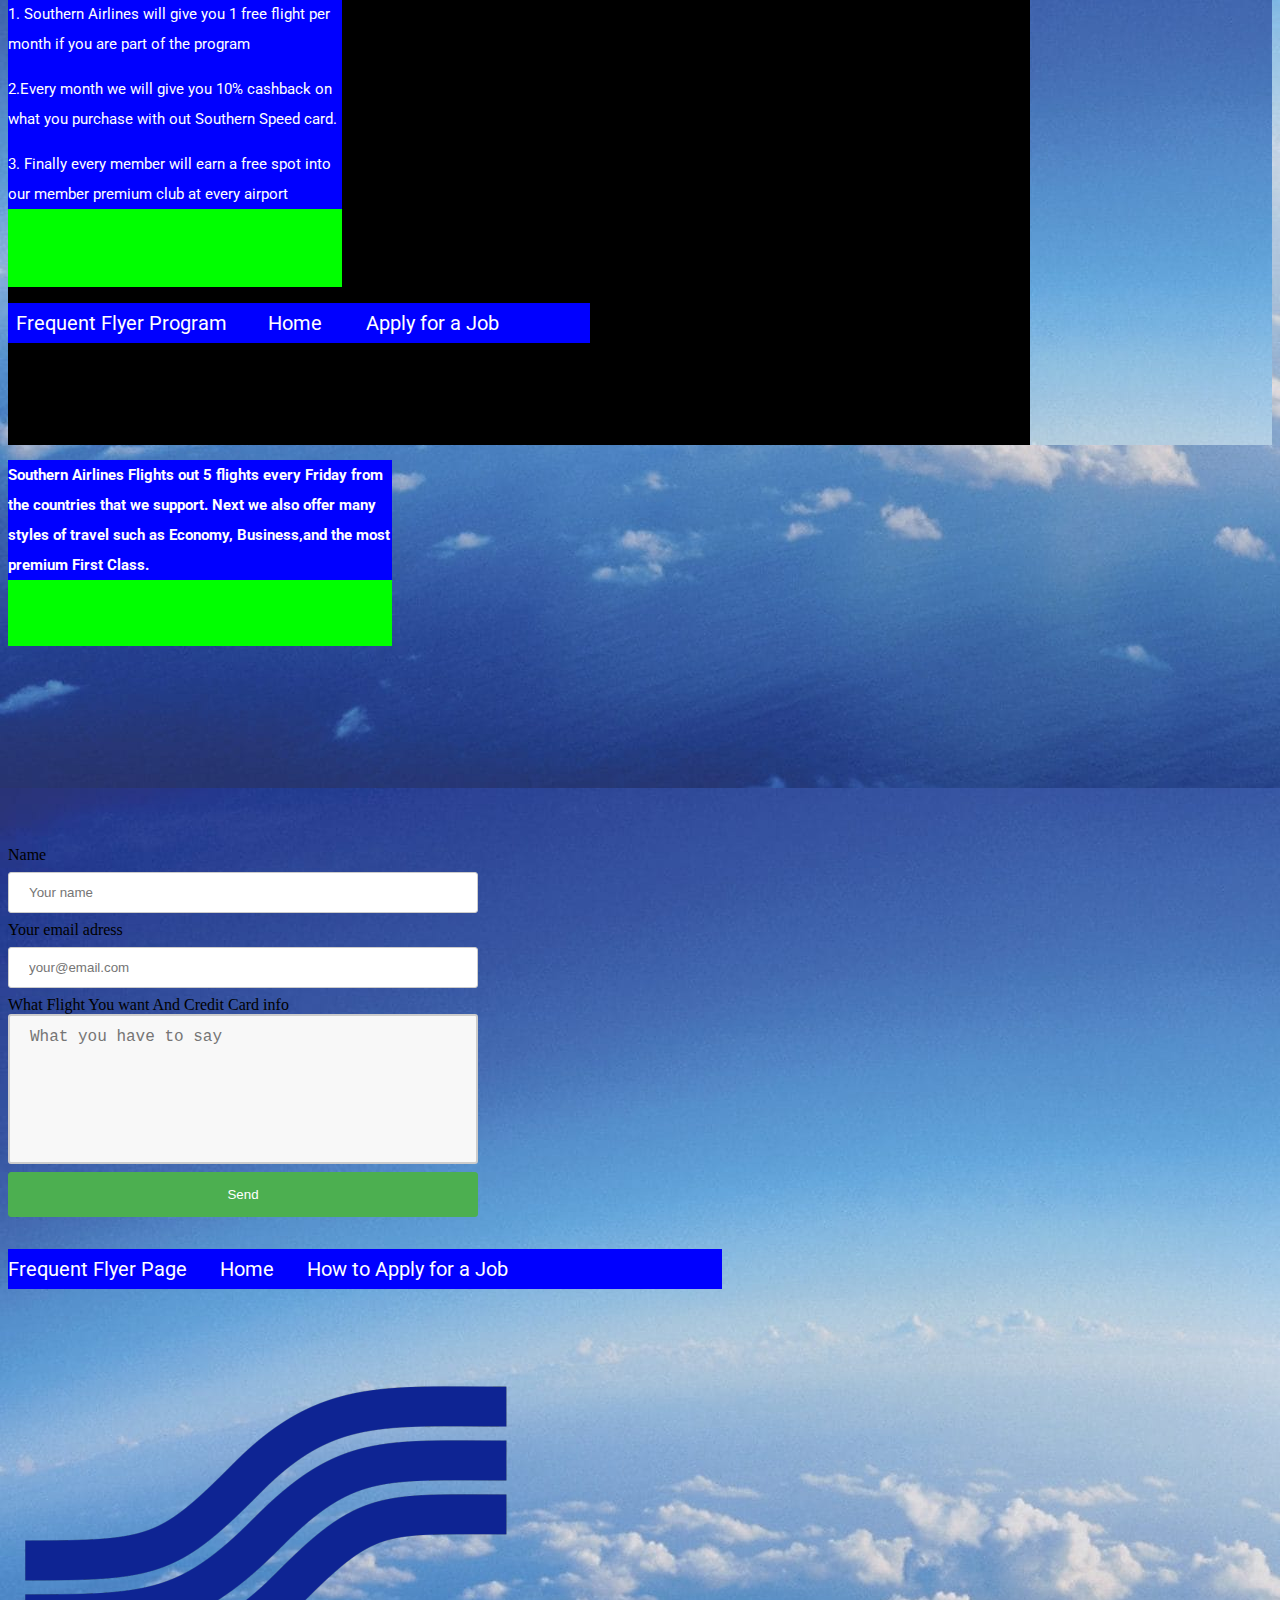
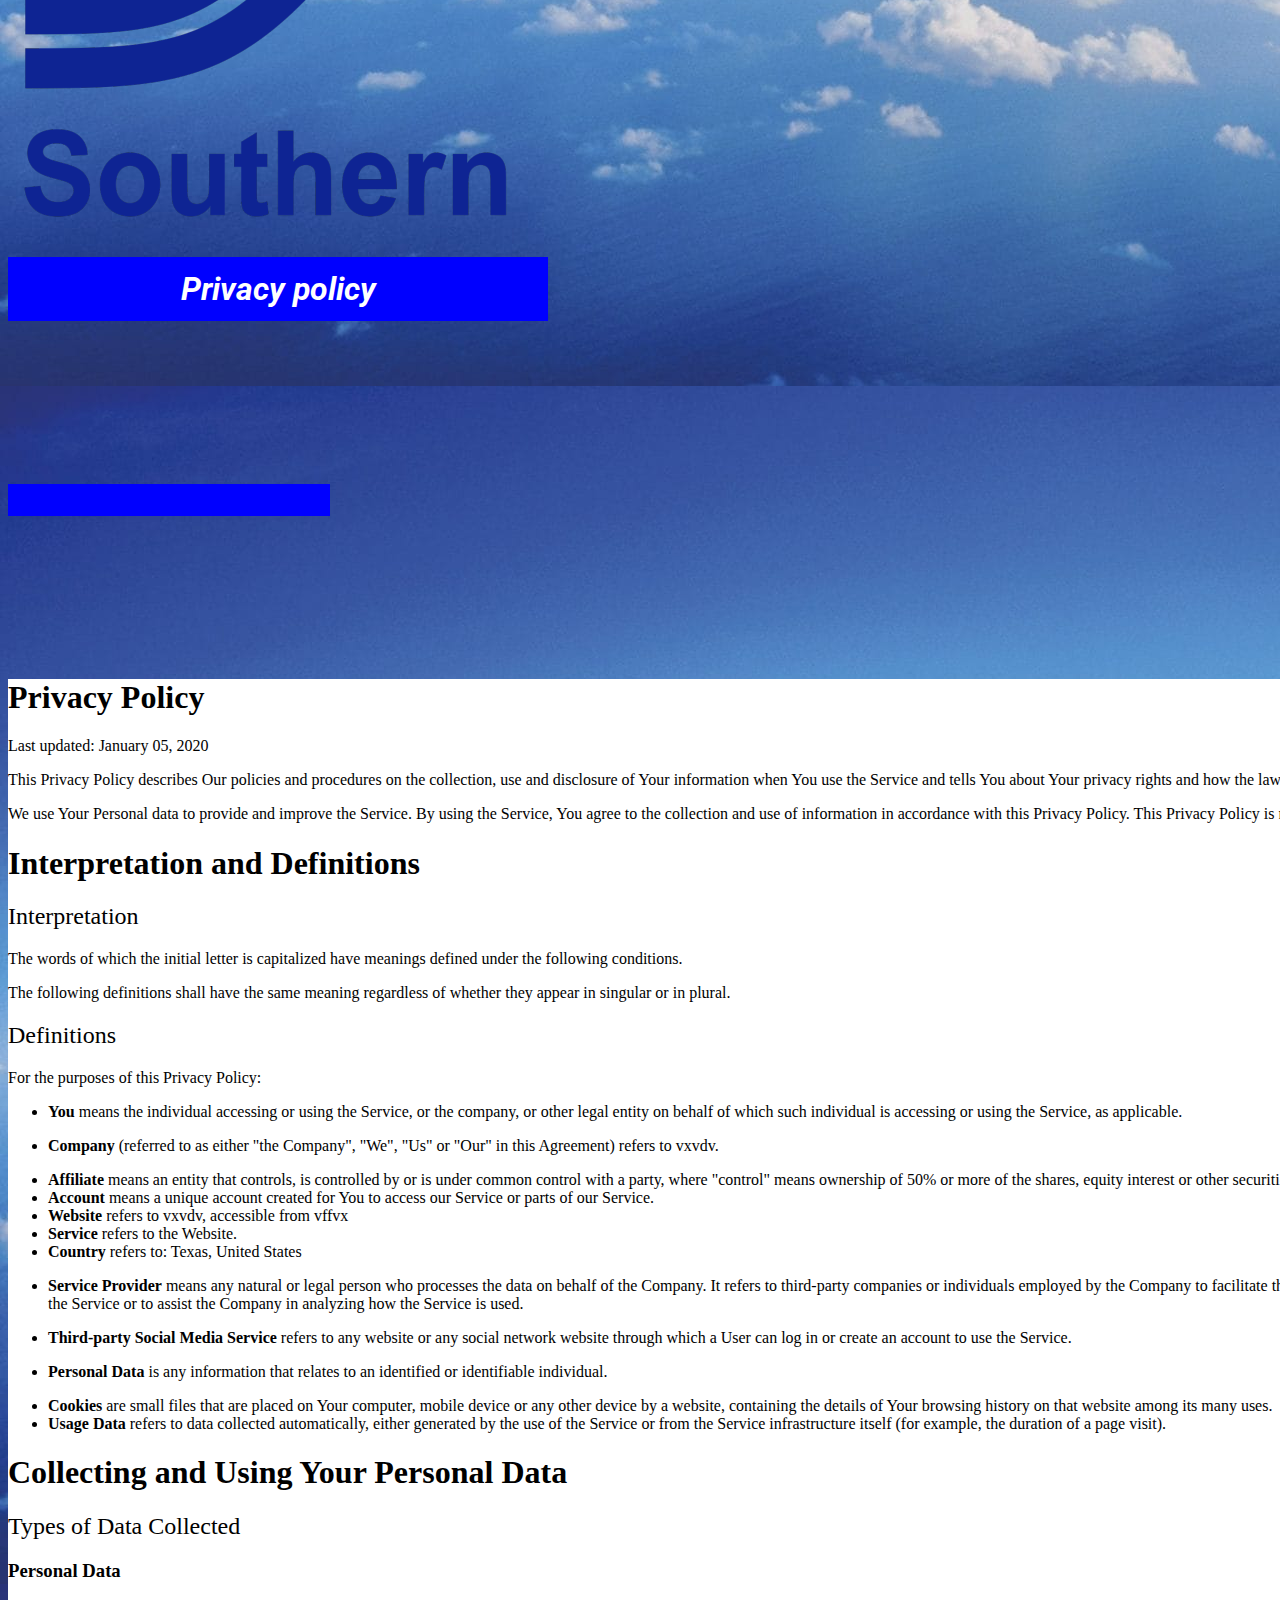
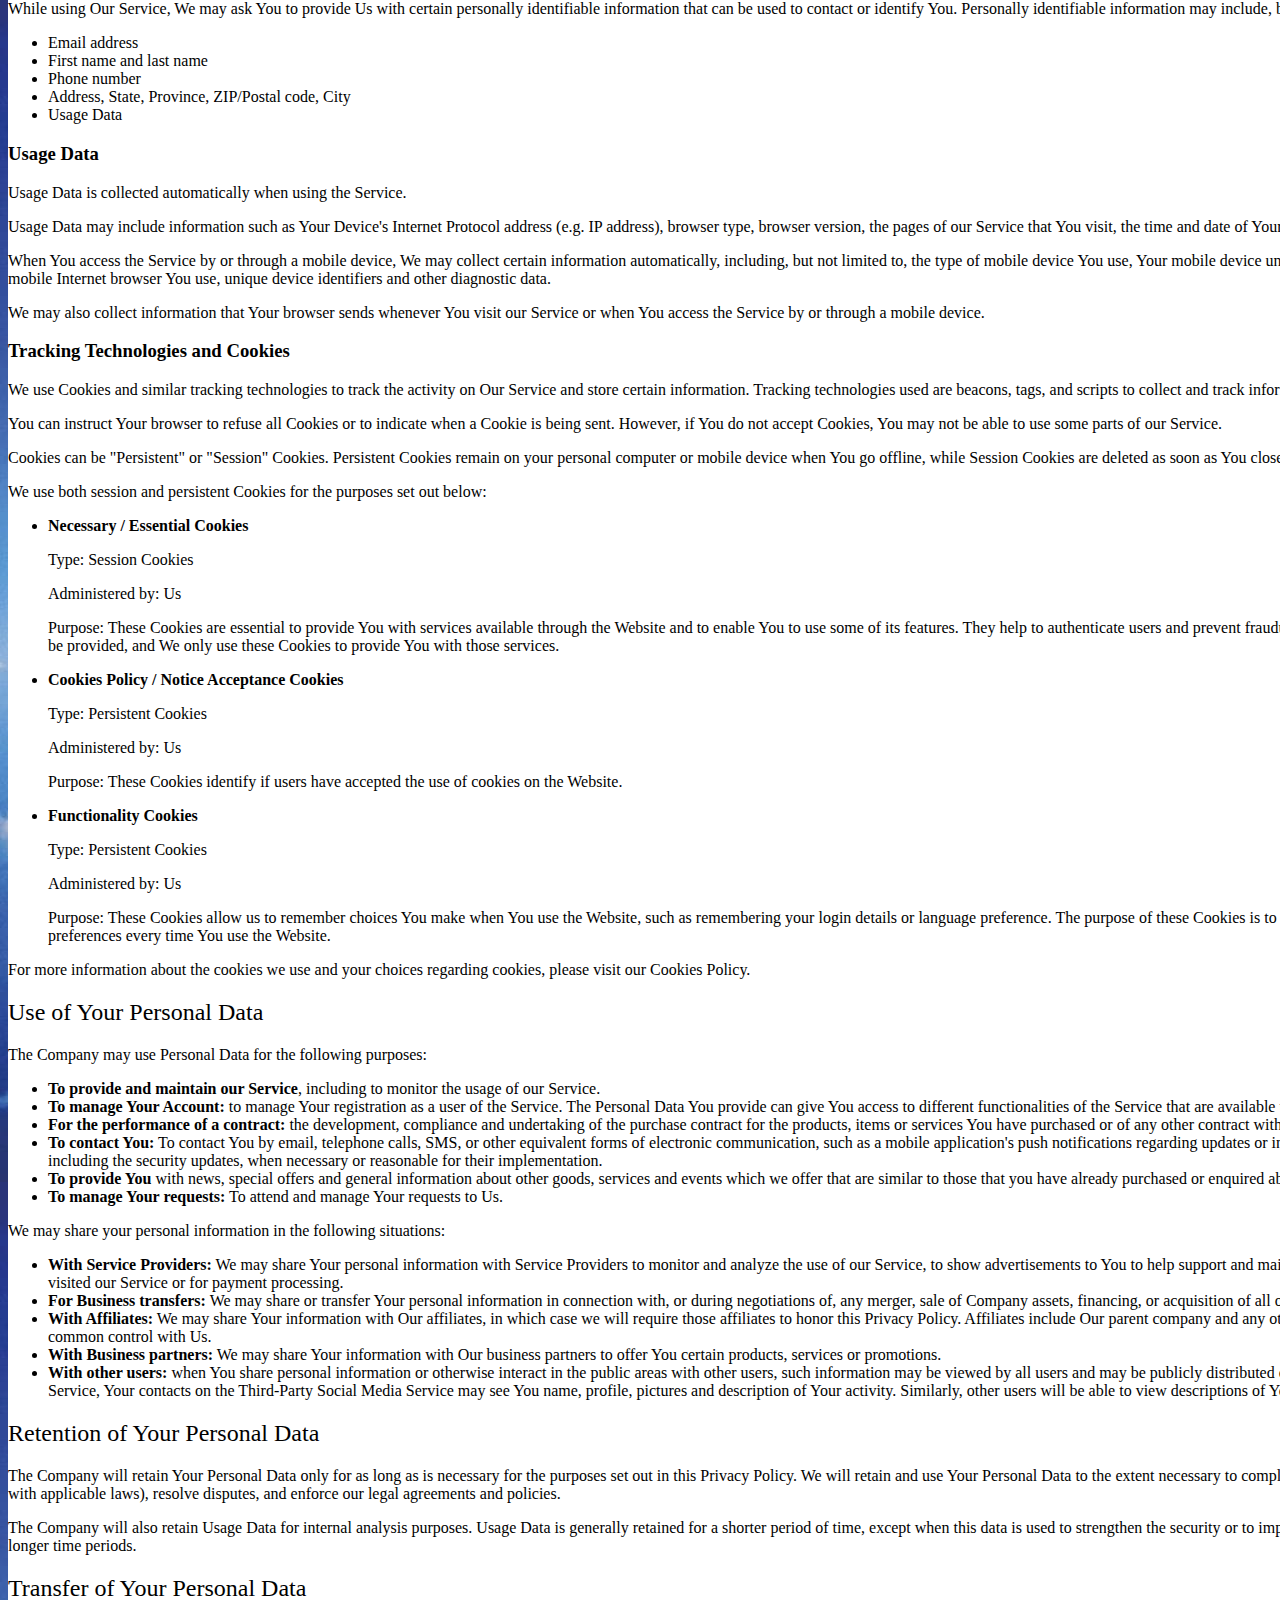
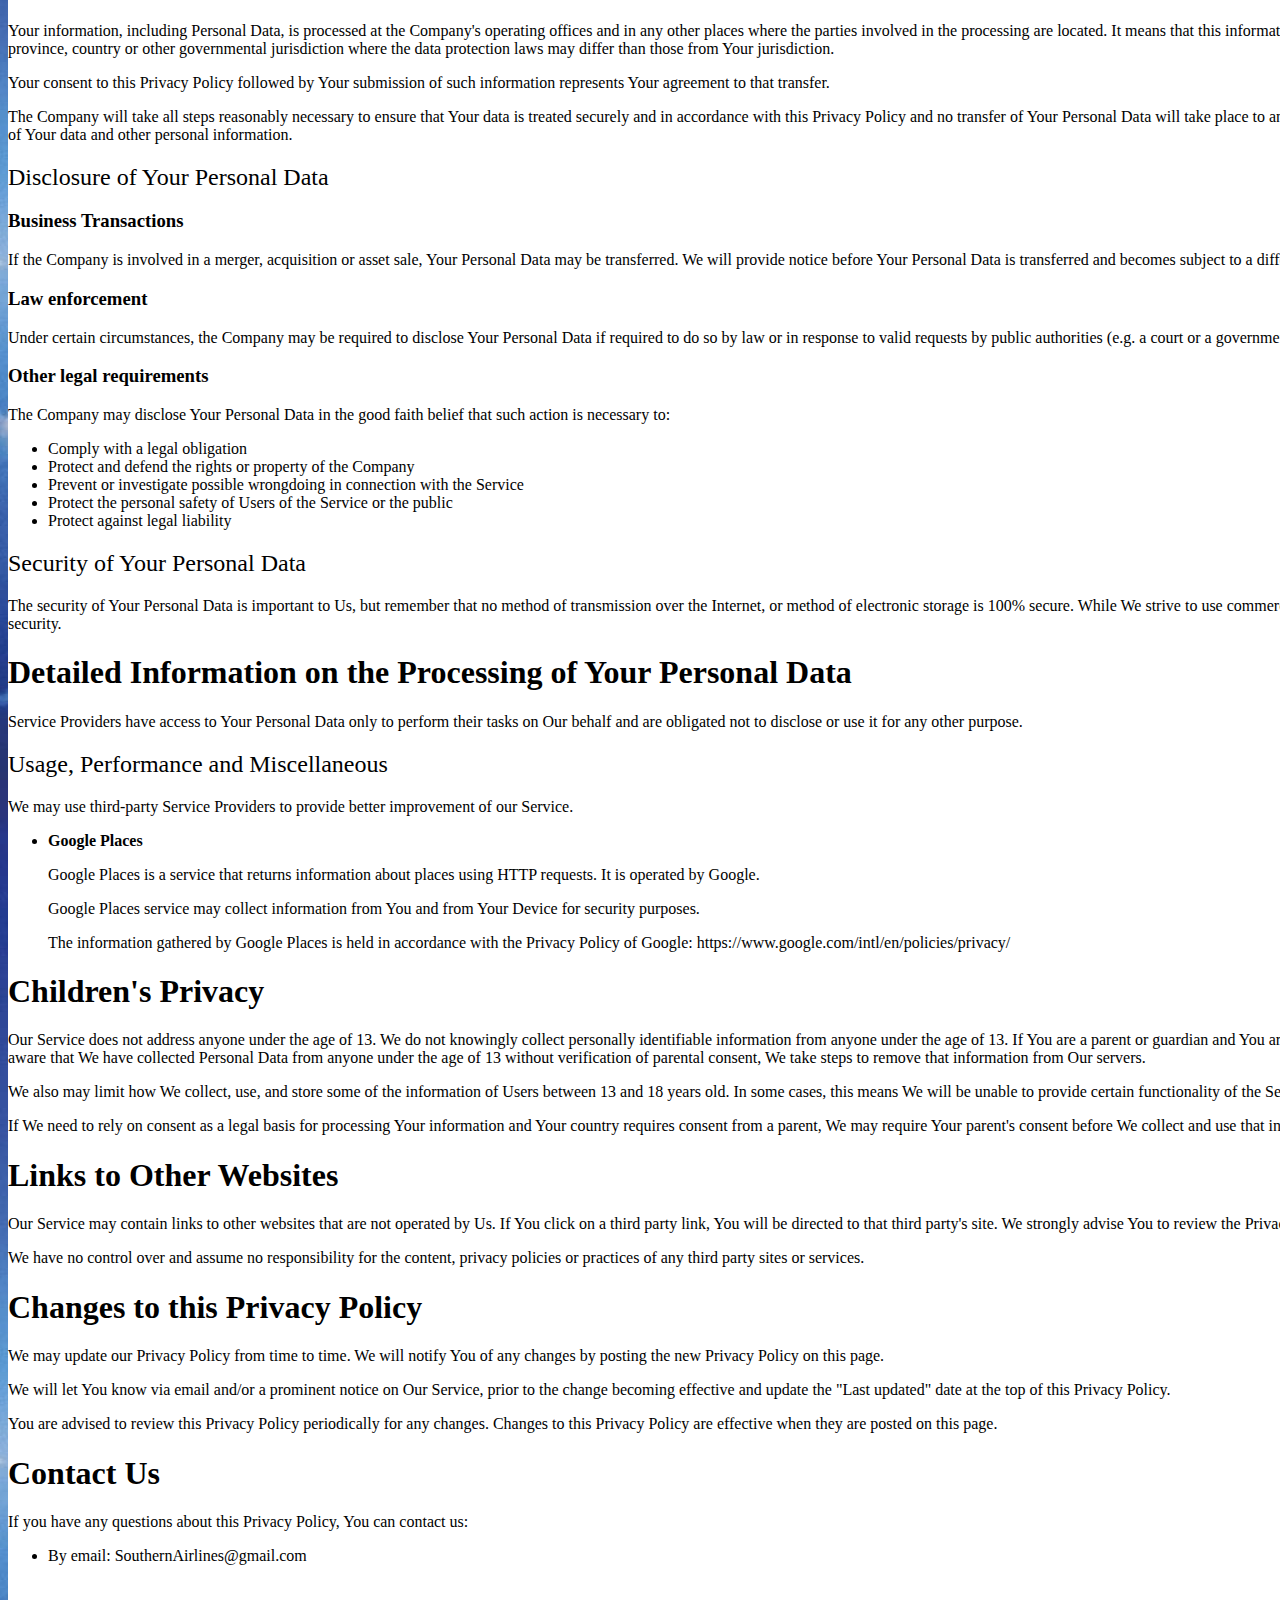
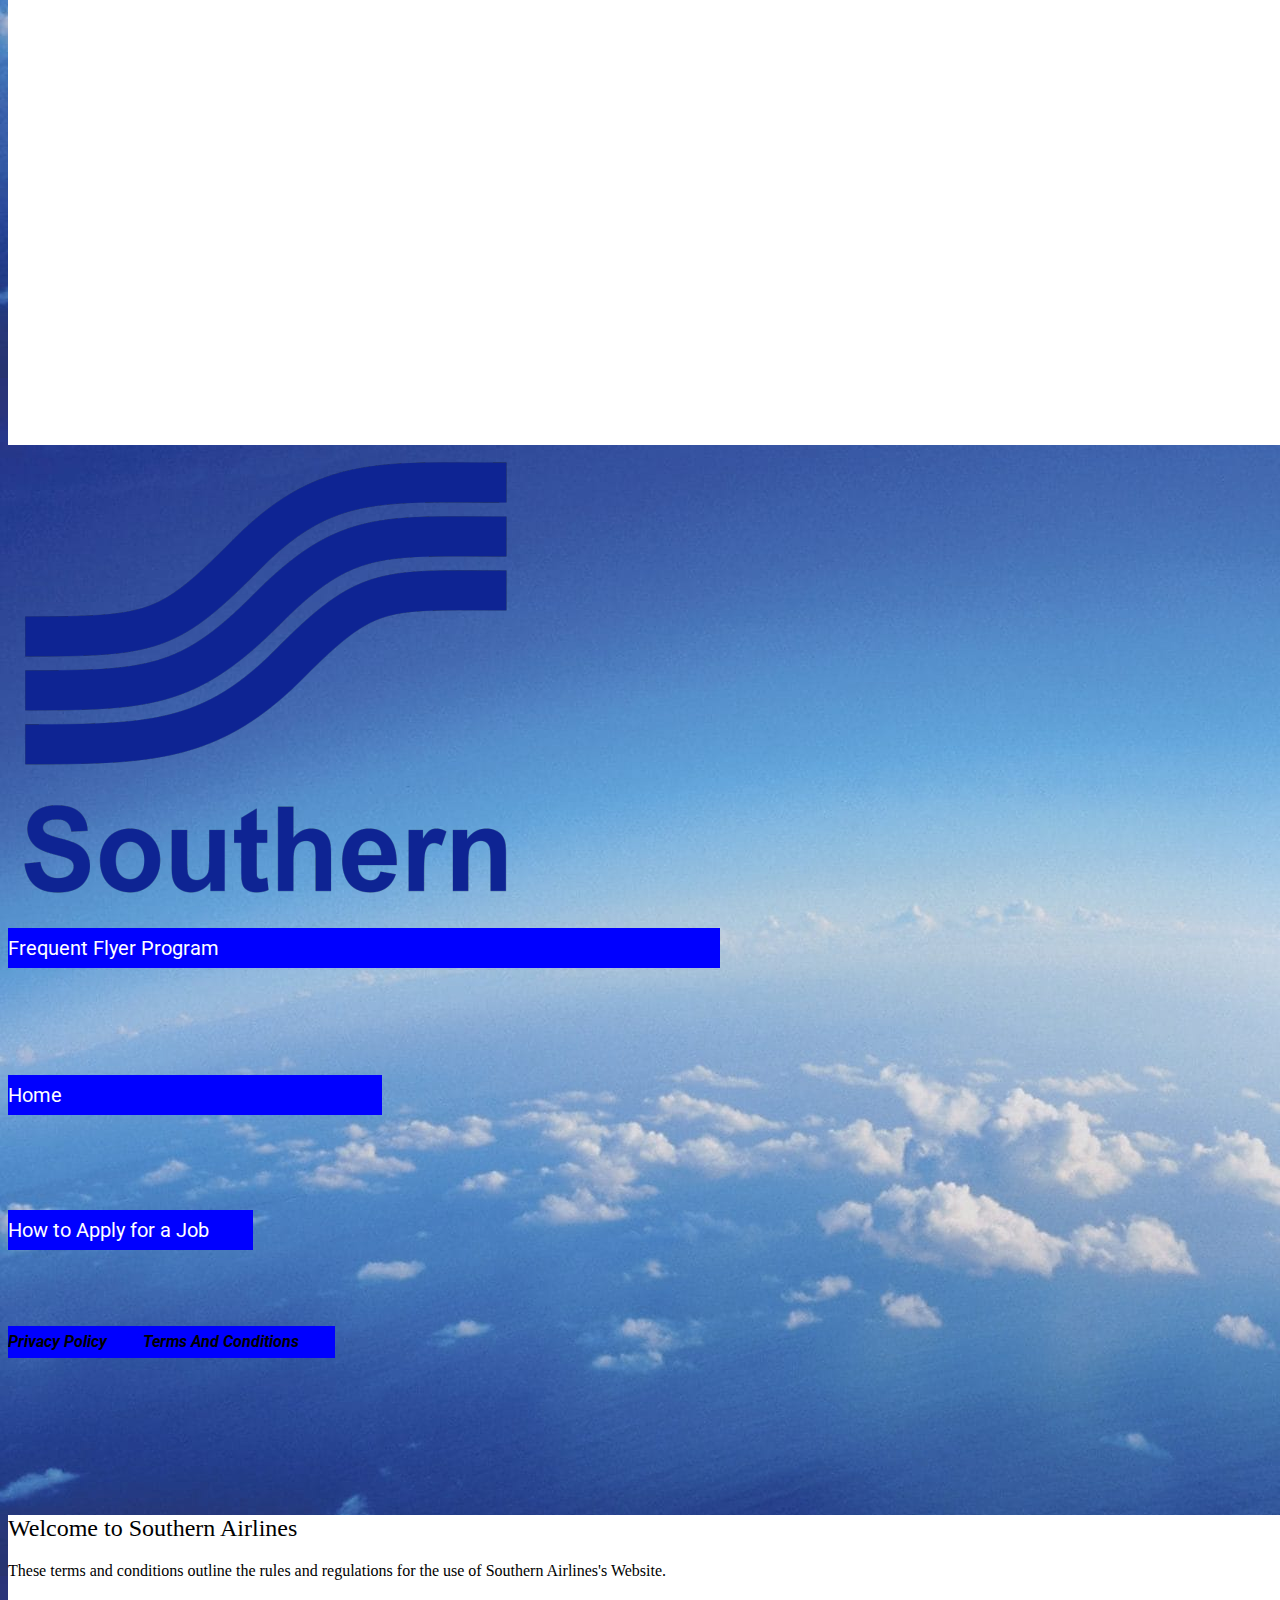
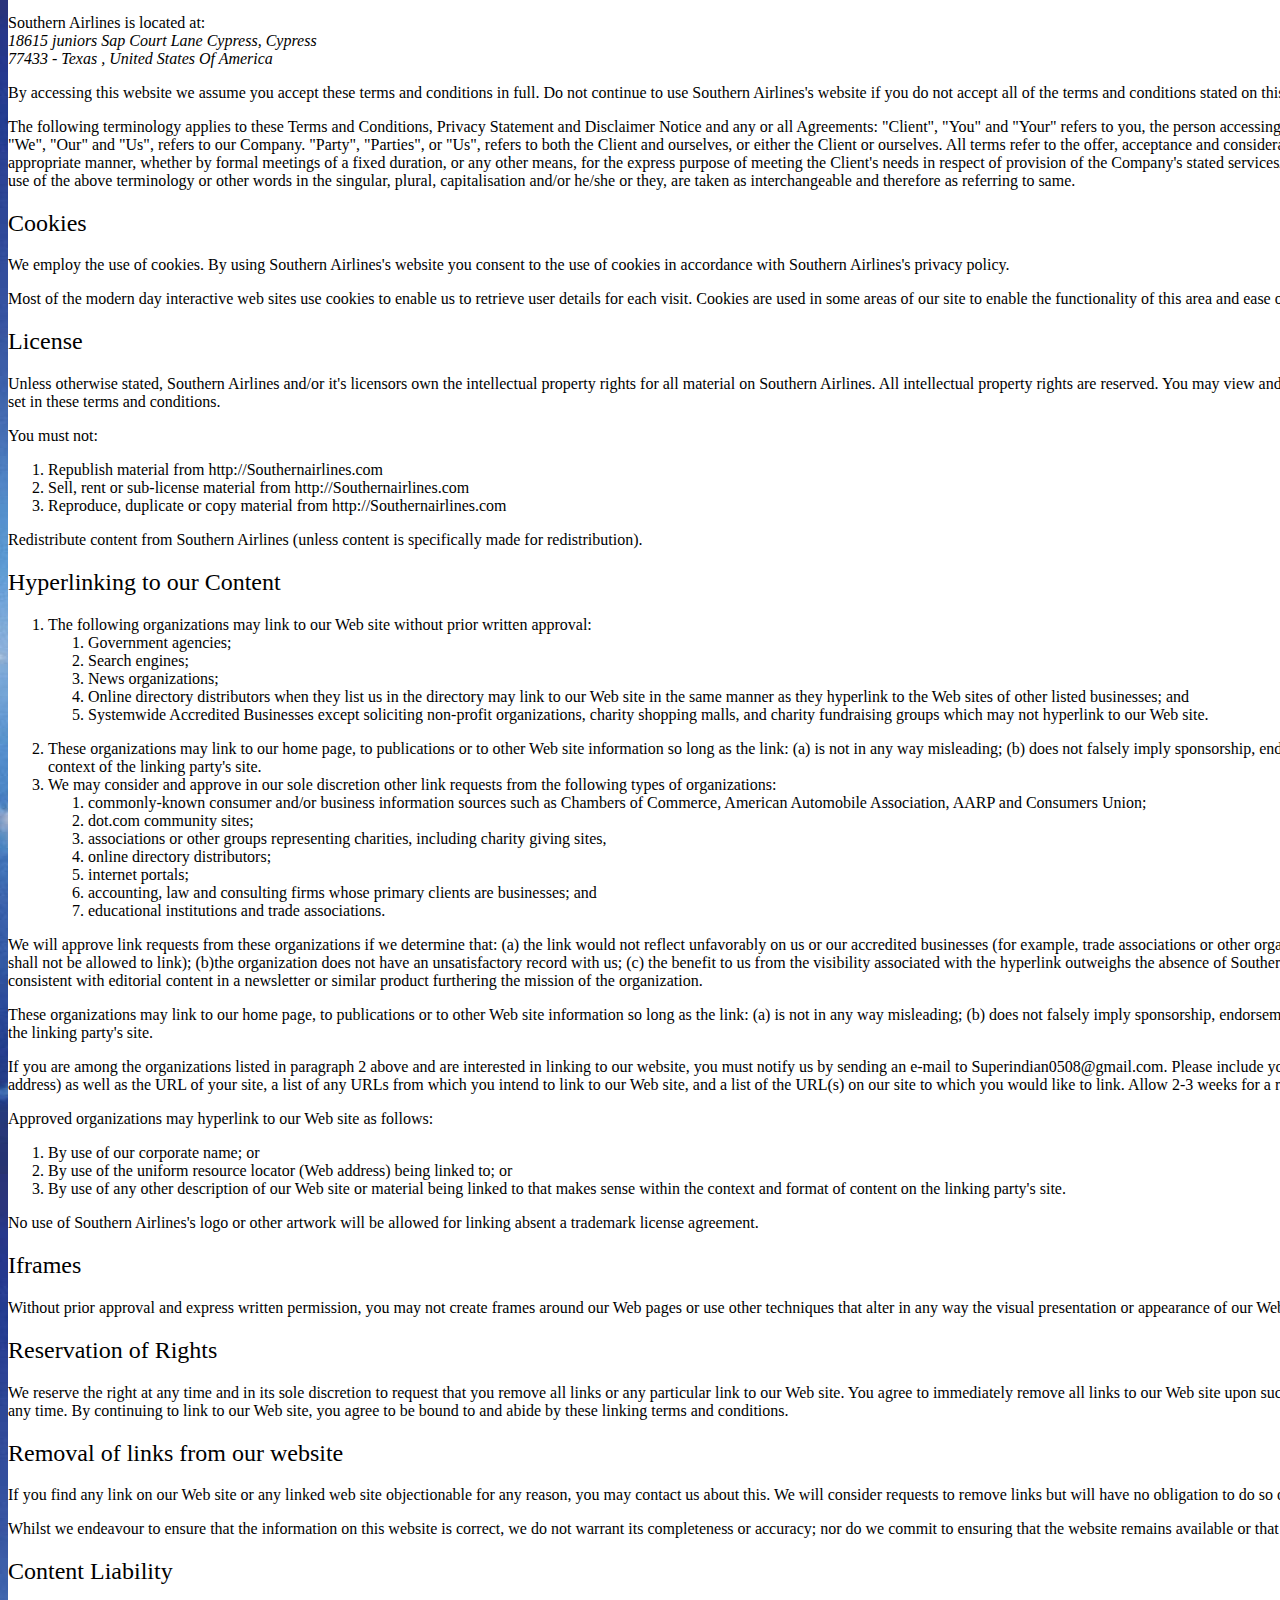
==== commit 7b7d0f40: "Update index.html" ====
--- a/index.html
+++ b/index.html
@@ -620,7 +620,8 @@
 	<p></p>
 <h2>Credit &amp; Contact Information</h2>
 	<p>This Terms and conditions page was created at <a style="color:inherit;text-decoration:none;cursor:text;" href="https://termsandconditionstemplate.com">termsandconditionstemplate.com</a> generator. If you have
-	any queries regarding any of our terms, please contact us.</p>		</div></div><div data-silex-type="text-element" class="editable-style silex-id-1578268022300-18 text-element page-contact-us paged-element captions" data-silex-id="silex-id-1578268022300-18" style=""><div class="silex-element-content normal"><h1>Terms and Conditions</h1><span class="_wysihtml-temp-caret-fix" style="position: absolute; display: block; min-width: 1px; z-index: 99999;">﻿</span></div></div><div data-silex-type="image-element" class="editable-style silex-id-1578268080568-19 image-element page-contact-us paged-element" data-silex-id="silex-id-1578268080568-19" style=""><img src="Southern_Airways_logo.svg.png" class="silex-element-content"></div><div data-silex-type="text-element" class="editable-style silex-id-1578268300522-20 text-element page-contact-us paged-element style-button" data-silex-id="silex-id-1578268300522-20" style=""><div class="silex-element-content normal"><p><a href="#!page-frequent-flyer-program" class="">Frequent Flyer program</a>&nbsp; &nbsp; &nbsp;<a href="#!page-home" class="">Home</a>&nbsp; &nbsp;<a href="#!page-about" class=""> &nbsp; How to Apply for a Job</a></p><span class="_wysihtml-temp-caret-fix" style="position: absolute; display: block; min-width: 1px; z-index: 99999;">﻿</span></div></div><div data-silex-type="text-element" class="editable-style silex-id-1578270861374-0 text-element page-plan-a-flight paged-element button" data-silex-id="silex-id-1578270861374-0" style=""><div class="silex-element-content normal"><p>All of our flights have the same price because of our similar mileage around the sets we offer travel from and to, but we have different prices for each of our classes<br></p><p>Economy-350$<br>Business-500$<br>First-750$</p><p><br></p><span class="_wysihtml-temp-caret-fix" style="position: absolute; display: block; min-width: 1px; z-index: 99999;">﻿</span></div></div><div data-silex-type="text-element" class="editable-style silex-id-1578271451944-3 text-element page-about paged-element button" data-silex-id="silex-id-1578271451944-3" style=""><div class="silex-element-content normal"><h1>Apply for a Job</h1><span class="_wysihtml-temp-caret-fix" style="position: absolute; display: block; min-width: 1px; z-index: 99999;">﻿</span></div></div><div data-silex-type="text-element" class="editable-style silex-id-1578271524731-4 text-element page-about paged-element button" data-silex-id="silex-id-1578271524731-4" style=""><div class="silex-element-content normal"><p>STEP 1</p><span class="_wysihtml-temp-caret-fix" style="position: absolute; display: block; min-width: 1px; z-index: 99999;">﻿</span></div></div><div data-silex-type="html-element" class="editable-style silex-id-1578272158535-5 html-element page-plan-a-flight paged-element" data-silex-id="silex-id-1578272158535-5" style=""><div class="silex-element-content"><iframe src="https://calendar.google.com/calendar/embed?height=600&amp;wkst=1&amp;bgcolor=%23ffffff&amp;ctz=America%2FChicago&amp;src=aGZidDNlaGY5djZoMzNiMjdnZ2JlYXRsZnNAZ3JvdXAuY2FsZW5kYXIuZ29vZ2xlLmNvbQ&amp;src=Y2xhc3Nyb29tMTA3MDA0MDI3MTYzNTQ1NjE4NzY1QGdyb3VwLmNhbGVuZGFyLmdvb2dsZS5jb20&amp;src=ZW4udXNhI2hvbGlkYXlAZ3JvdXAudi5jYWxlbmRhci5nb29nbGUuY29t&amp;color=%2370237F&amp;color=%23161719&amp;color=%231F753C" style="border:solid 1px #777" width="800" height="600" frameborder="0" scrolling="no"></iframe>
+	any queries regarding any of our terms, please contact us.</p>		</div></div><div data-silex-type="text-element" class="editable-style silex-id-1578268022300-18 text-element page-contact-us paged-element captions" data-silex-id="silex-id-1578268022300-18" style=""><div class="silex-element-content normal"><h1>Terms and Conditions</h1><span class="_wysihtml-temp-caret-fix" style="position: absolute; display: block; min-width: 1px; z-index: 99999;">﻿</span></div></div><div data-silex-type="image-element" class="editable-style silex-id-1578268080568-19 image-element page-contact-us paged-element" data-silex-id="silex-id-1578268080568-19" style=""><img src="Southern_Airways_logo.svg.png" class="silex-element-content"></div><div data-silex-type="text-element" class="editable-style silex-id-1578268300522-20 text-element page-contact-us paged-element style-button" data-silex-id="silex-id-1578268300522-20" style=""><div class="silex-element-content normal"><p><a href="#!page-frequent-flyer-program" class="">Frequent Flyer program</a>&nbsp; &nbsp; &nbsp;<a href="#!page-home" class="">Home</a>&nbsp; &nbsp;<a href="#!page-about" class=""> &nbsp; How to Apply for a Job</a></p><span class="_wysihtml-temp-caret-fix" style="position: absolute; display: block; min-width: 1px; z-index: 99999;">﻿</span></div></div><div data-silex-type="text-element" class="editable-style silex-id-1578270861374-0 text-element page-plan-a-flight paged-element button" data-silex-id="silex-id-1578270861374-0" style=""><div class="silex-element-content normal"><p>All of our flights have the same price because of our similar mileage around the sets we offer travel from and to, but we have different prices for each of our classes<br></p><p>Economy-350$<br>Business-500$<br>First-750$</p><p><br></p><span class="_wysihtml-temp-caret-fix" style="position: absolute; display: block; min-width: 1px; z-index: 99999;">﻿</span></div></div><div data-silex-type="text-element" class="editable-style silex-id-1578271451944-3 text-element page-about paged-element button" data-silex-id="silex-id-1578271451944-3" style=""><div class="silex-element-content normal"><h1>Apply for a Job</h1><span class="_wysihtml-temp-caret-fix" style="position: absolute; display: block; min-width: 1px; z-index: 99999;">﻿</span></div></div><div data-silex-type="text-element" class="editable-style silex-id-1578271524731-4 text-element page-about paged-element button" data-silex-id="silex-id-1578271524731-4" style=""><div class="silex-element-content normal"><p>STEP 1</p><span class="_wysihtml-temp-caret-fix" style="position: absolute; display: block; min-width: 1px; z-index: 99999;">﻿</span></div></div><div data-silex-type="html-element" class="editable-style silex-id-1578272158535-5 html-element page-plan-a-flight paged-element" data-silex-id="silex-id-1578272158535-5" style=""><div class="silex-element-content"><iframe src="https://calendar.google.com/calendar/b/1/embed?height=600&amp;wkst=1&amp;bgcolor=%23ffffff&amp;ctz=America%2FChicago&amp;src=aGZidDNlaGY5djZoMzNiMjdnZ2JlYXRsZnNAZ3JvdXAuY2FsZW5kYXIuZ29vZ2xlLmNvbQ&amp;src=Y2xhc3Nyb29tMTA3MDA0MDI3MTYzNTQ1NjE4NzY1QGdyb3VwLmNhbGVuZGFyLmdvb2dsZS5jb20&amp;src=ZW4udXNhI2hvbGlkYXlAZ3JvdXAudi5jYWxlbmRhci5nb29nbGUuY29t&amp;color=%2370237F&amp;color=%23161719&amp;color=%231F753C" style="border:solid 1px #777" width="800" height="600" frameborder="0" scrolling="no"></iframe>
+	
 	</div></div><div data-silex-type="image-element" class="editable-style silex-id-1578272264792-6 image-element page-about paged-element" data-silex-id="silex-id-1578272264792-6" style=""><img src="Southern_Airways_logo.svg.png" class="silex-element-content"></div><div data-silex-type="text-element" class="editable-style silex-id-1578272327994-7 text-element page-about paged-element button" data-silex-id="silex-id-1578272327994-7" style=""><div class="silex-element-content normal"><p>We here at Southern Airlines take being one of our employees very very seriously because it is very important for you to be a valued piece of our puzzle. The first thing that has to be done to become an employee is to check our homepage because we post openings every week and requirements for said job,</p><span class="_wysihtml-temp-caret-fix" style="position: absolute; display: block; min-width: 1px; z-index: 99999;">﻿</span></div></div><div data-silex-type="image-element" class="editable-style silex-id-1578272654516-8 image-element page-about paged-element" data-silex-id="silex-id-1578272654516-8" style=""><img src="download%20(7).png" class="silex-element-content"></div><div data-silex-type="text-element" class="editable-style silex-id-1578272667826-9 text-element page-about paged-element button" data-silex-id="silex-id-1578272667826-9" style=""><div class="silex-element-content normal"><p>STEP 2</p><span class="_wysihtml-temp-caret-fix" style="position: absolute; display: block; min-width: 1px; z-index: 99999;">﻿</span></div></div><div data-silex-type="text-element" class="editable-style silex-id-1578272701951-10 text-element page-about paged-element button" data-silex-id="silex-id-1578272701951-10" style=""><div class="silex-element-content normal"><p>The next thing you have to do to become a employee at Southern Airlines is to send an Email to Southern Airlines with your resume attached, Why you want to work here, and past experience at working other jobs that you have had in the past</p><span class="_wysihtml-temp-caret-fix" style="position: absolute; display: block; min-width: 1px; z-index: 99999;">﻿</span></div></div><div data-silex-type="html-element" class="editable-style silex-id-1578272827429-11 html-element silex-component silex-component-form silex-use-height-not-minheight silex-element-content-full-height page-about paged-element" data-silex-id="silex-id-1578272827429-11" style=""><div class="silex-element-content"><form id="id_1578272868368_674" action="https://formspree.io/your@email.com" method="POST">
   
   <div>
